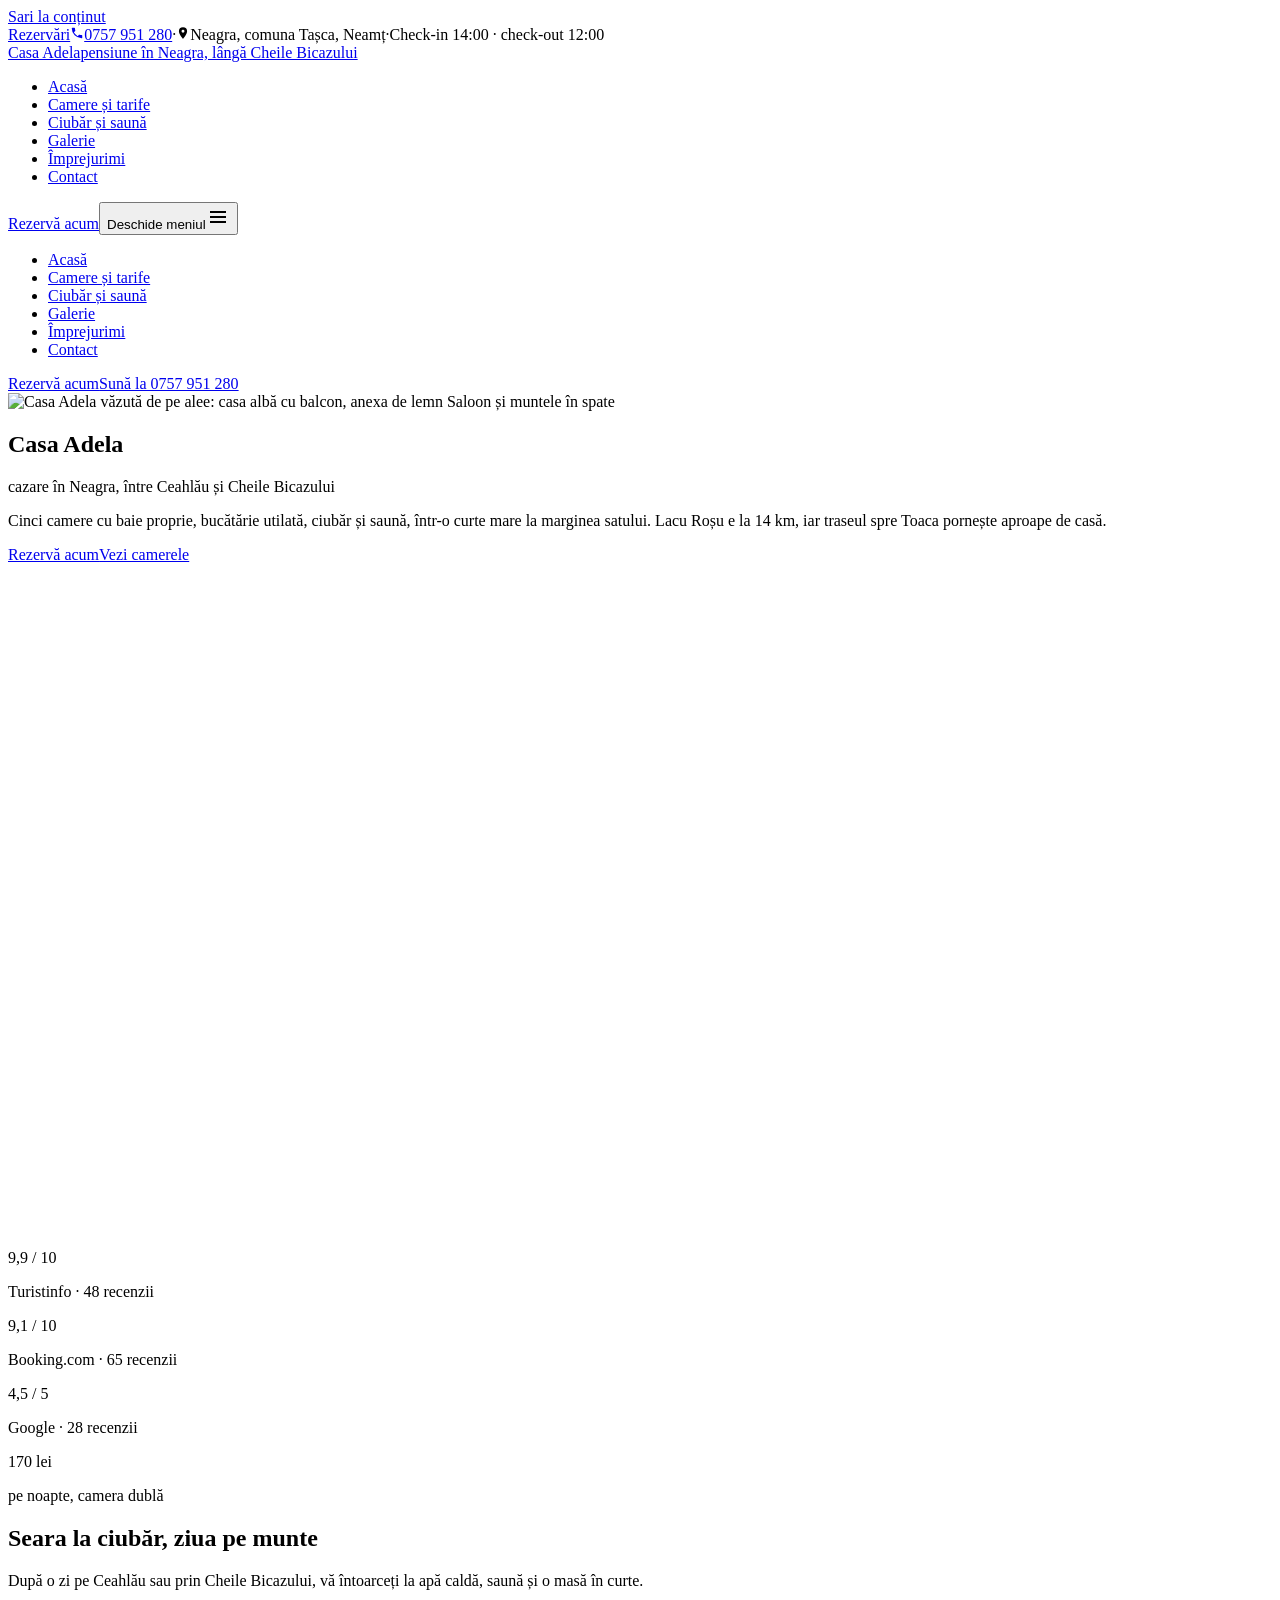
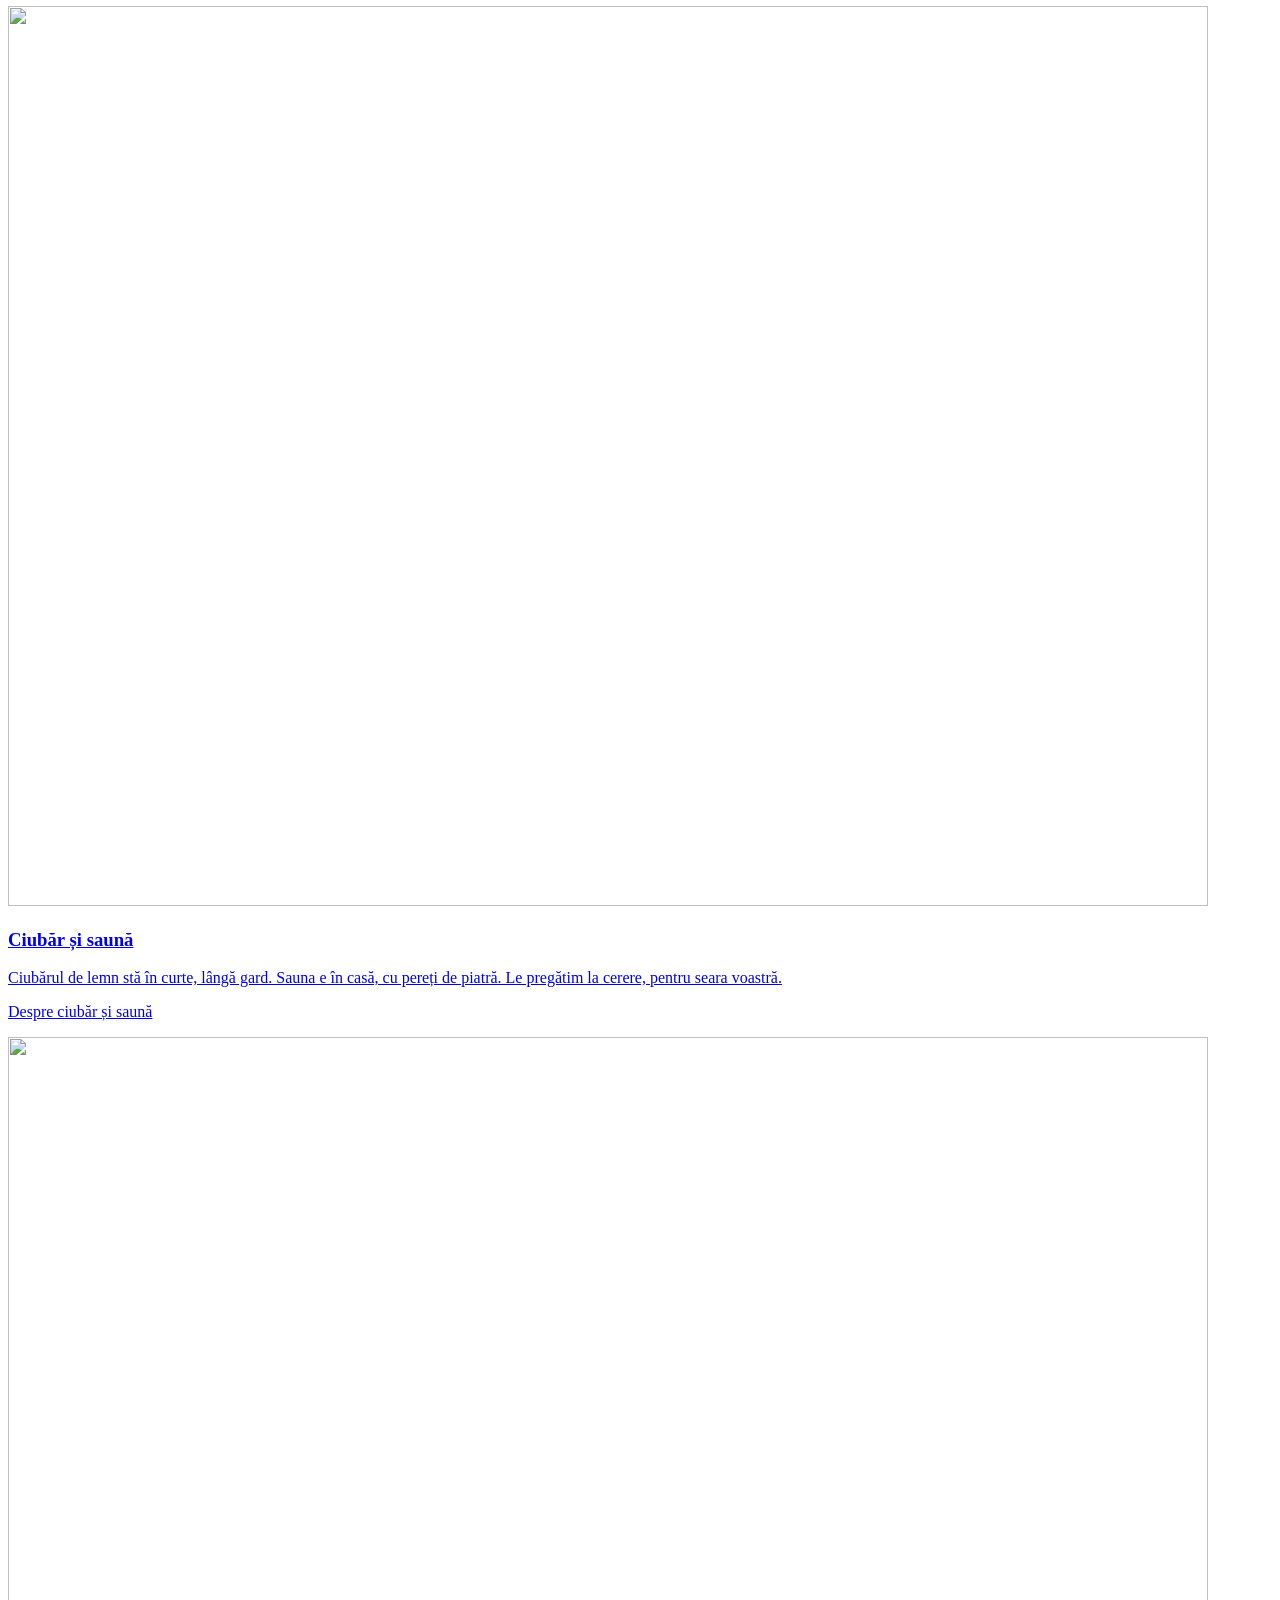
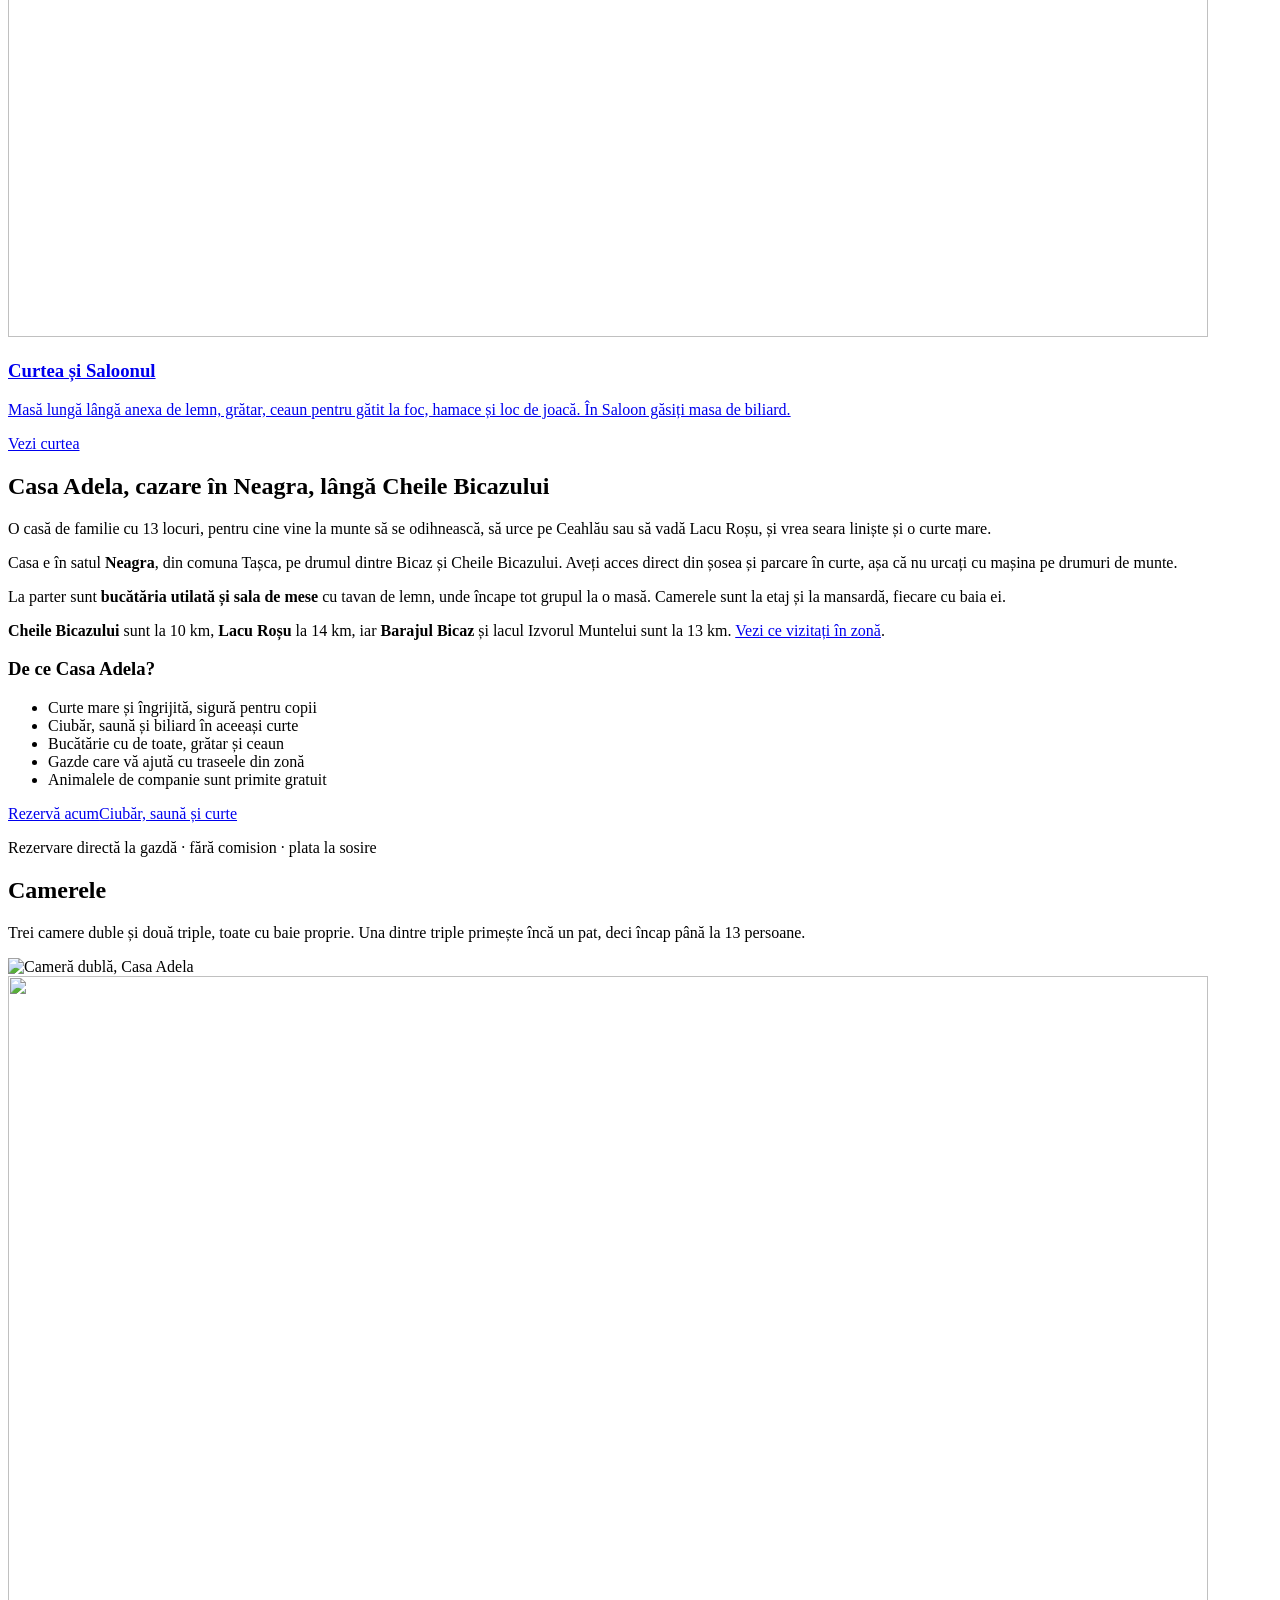
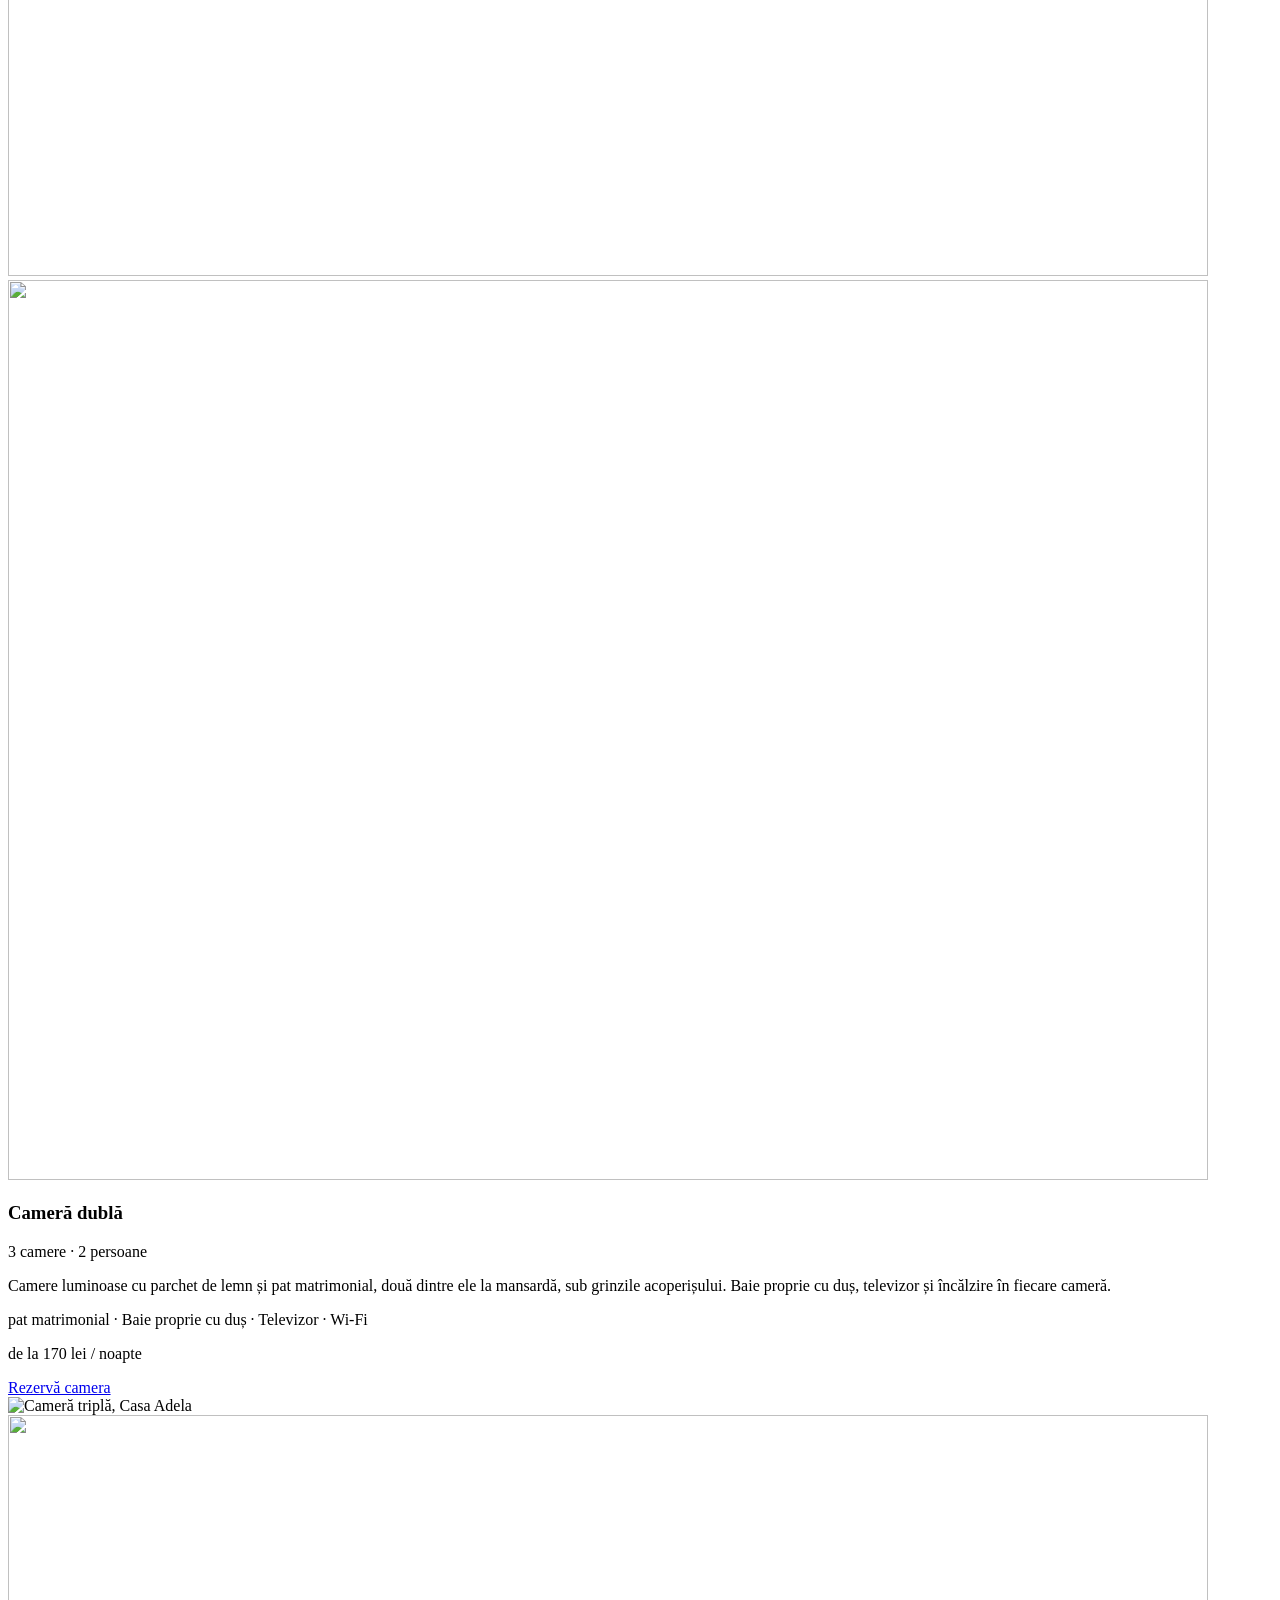
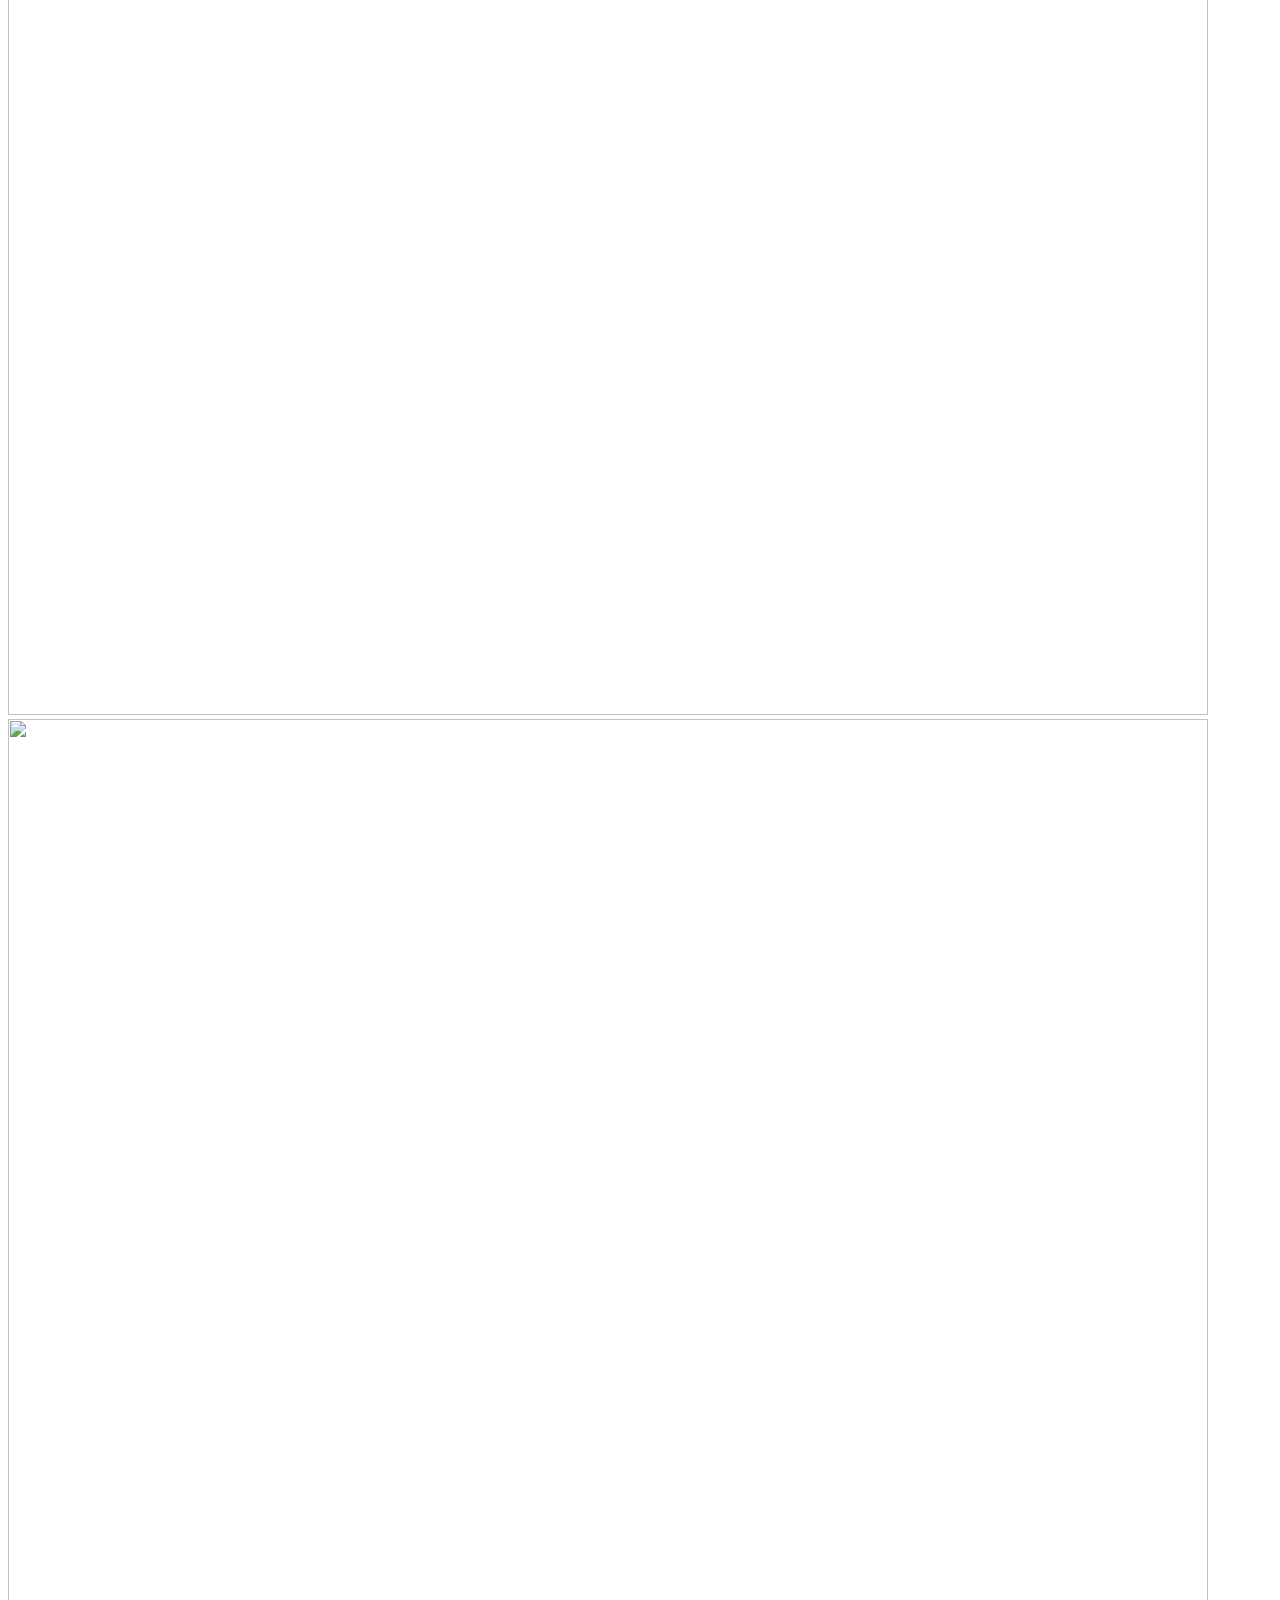
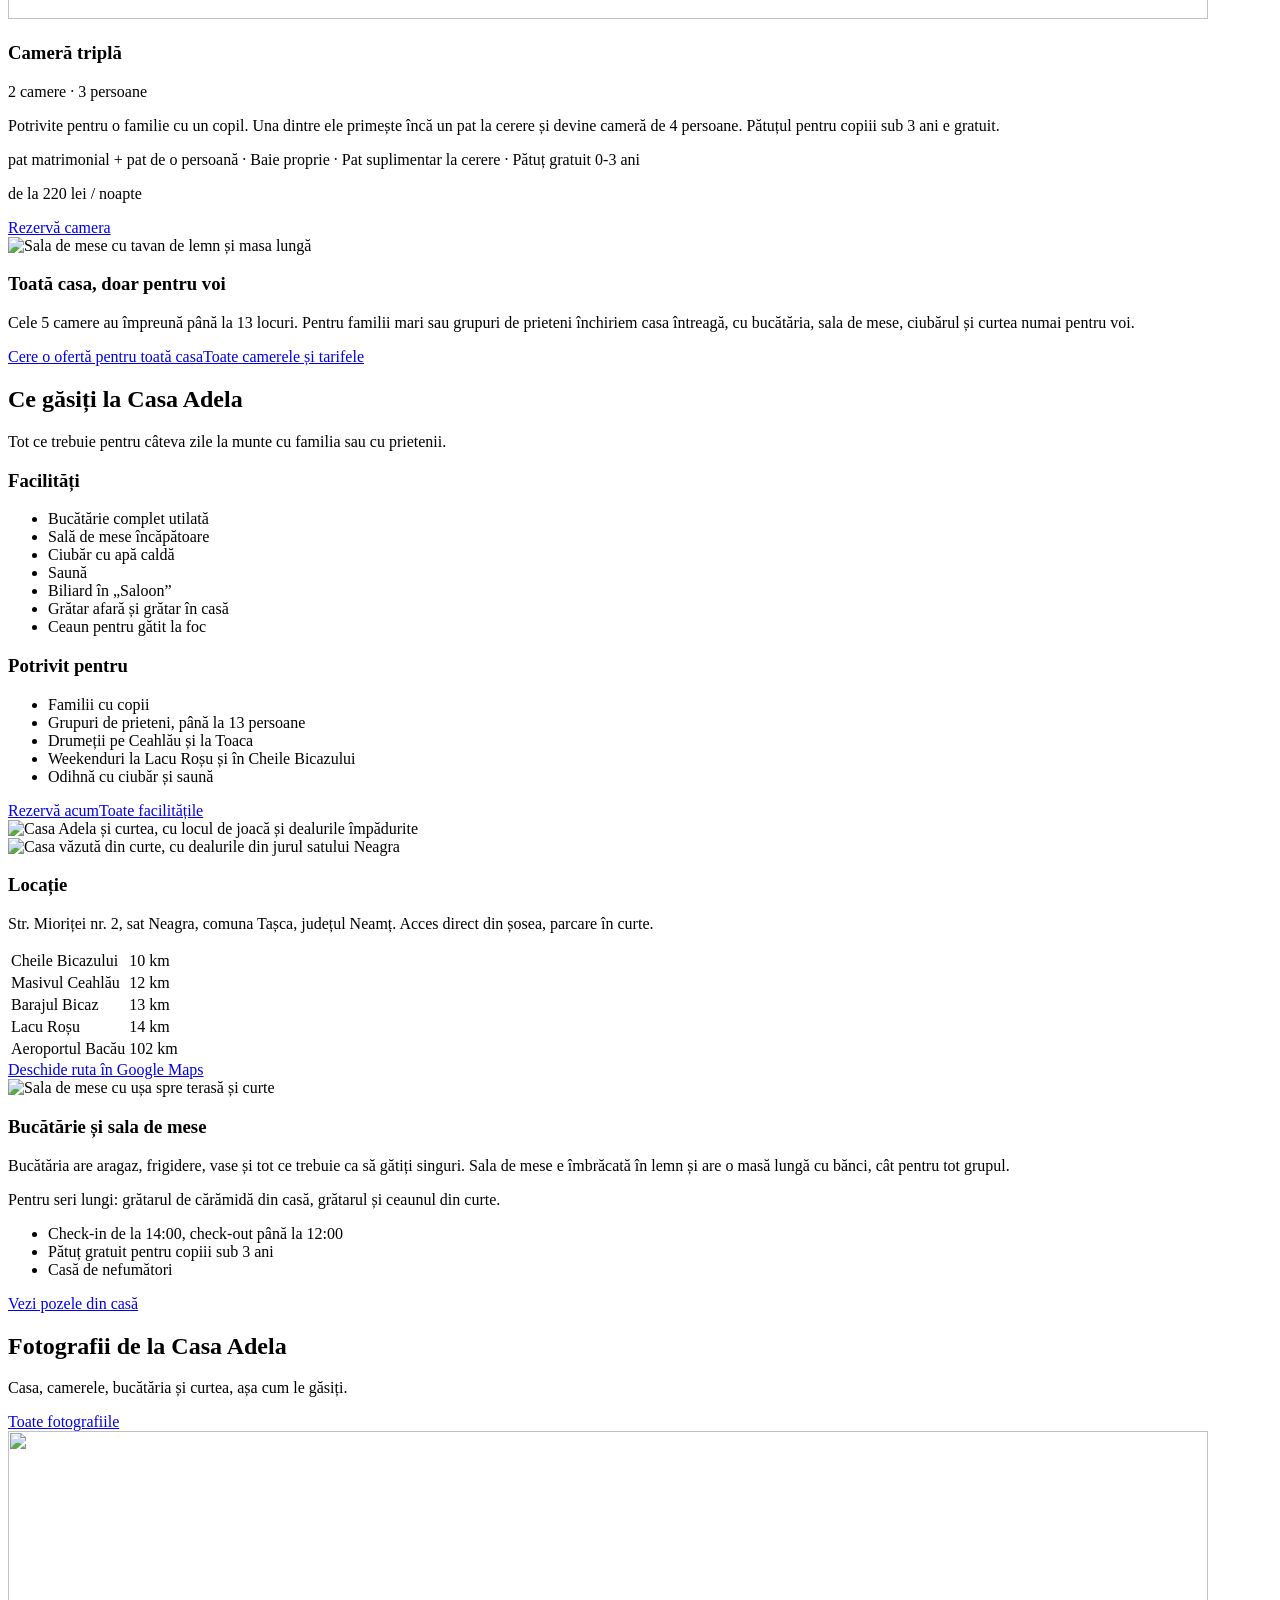
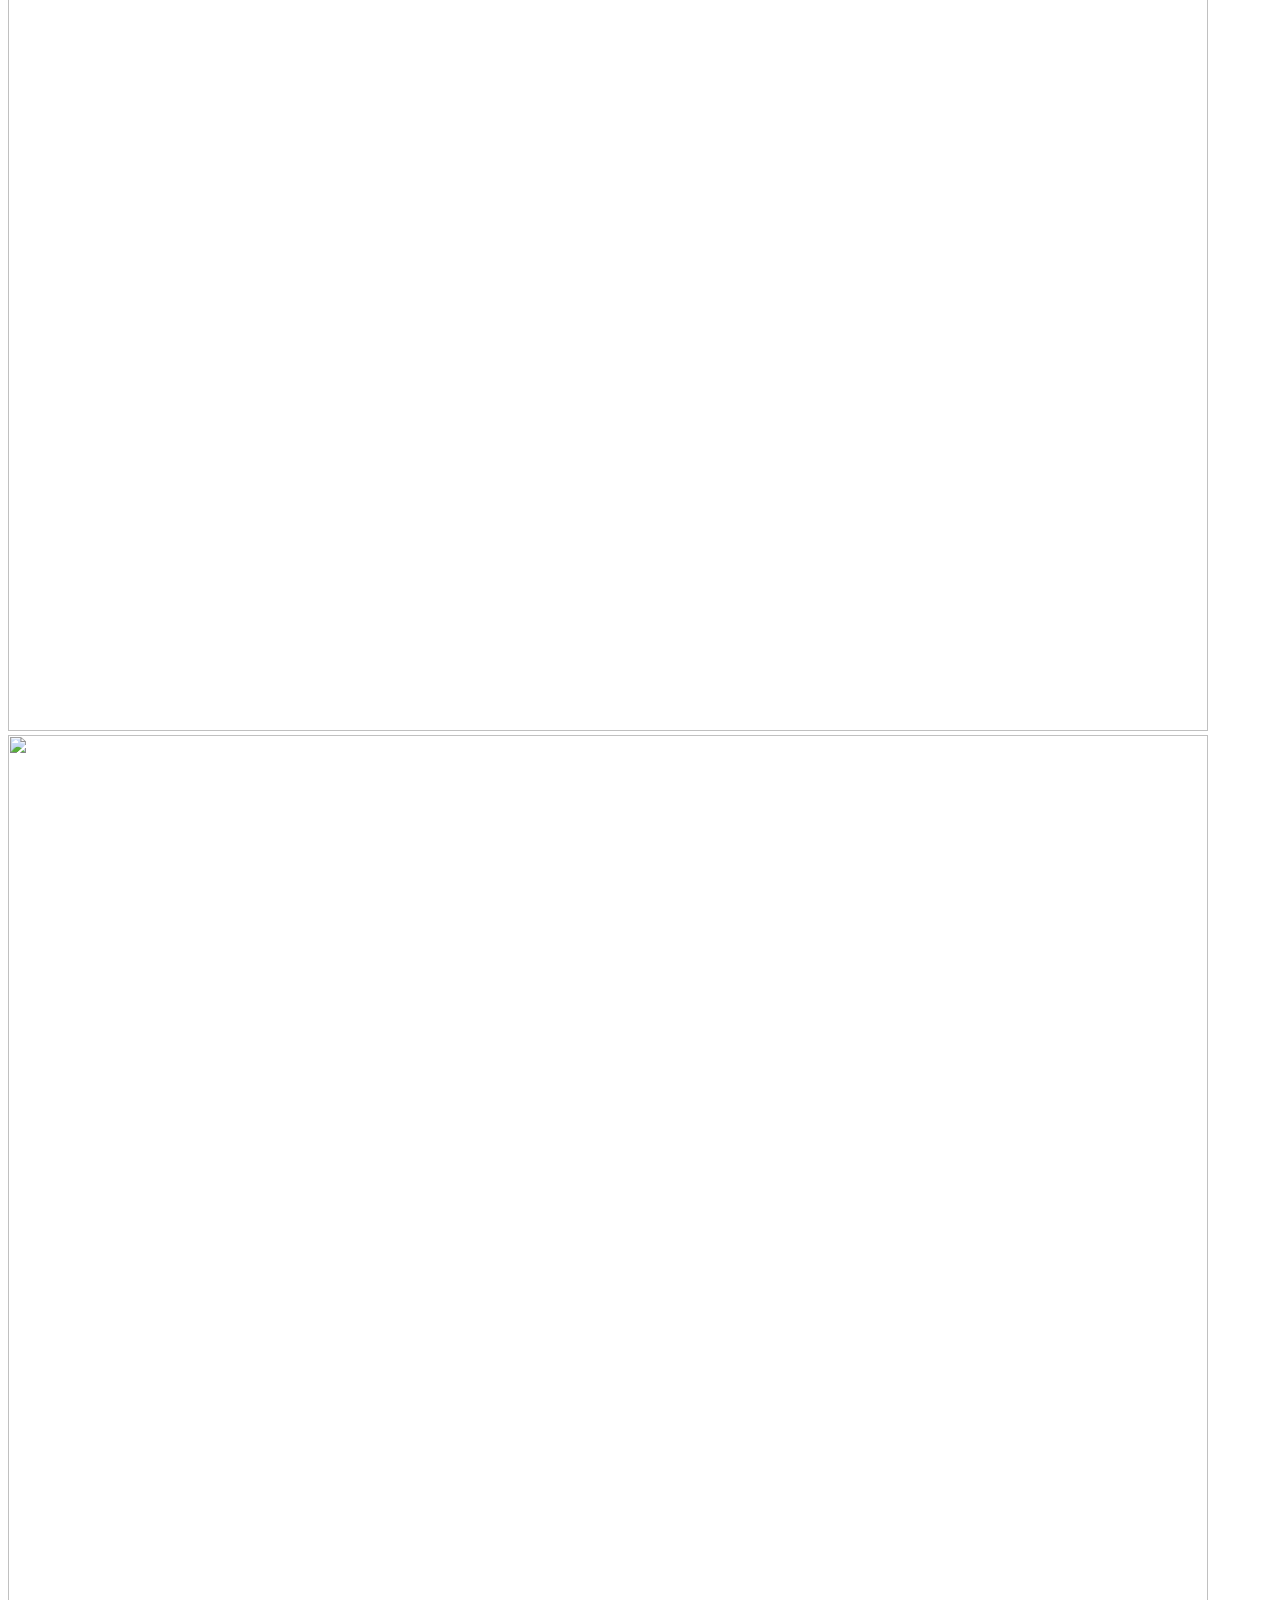
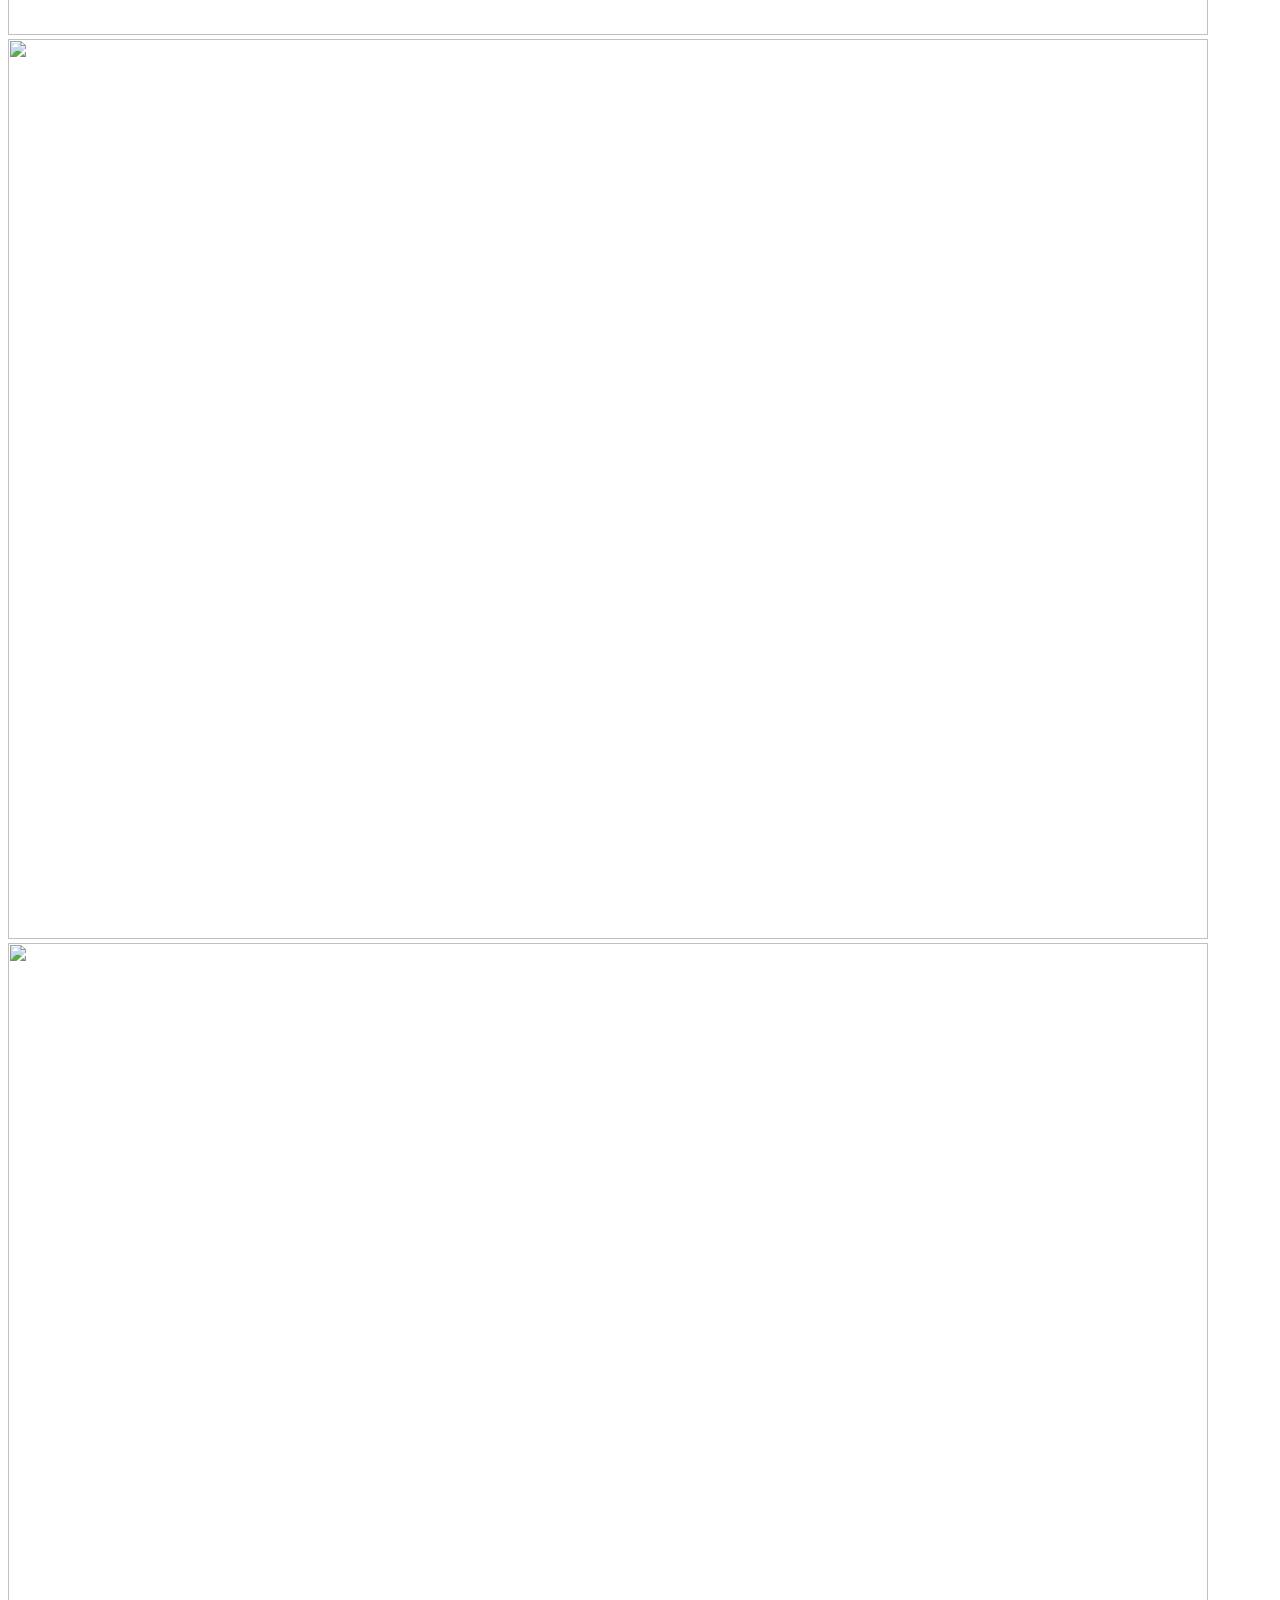
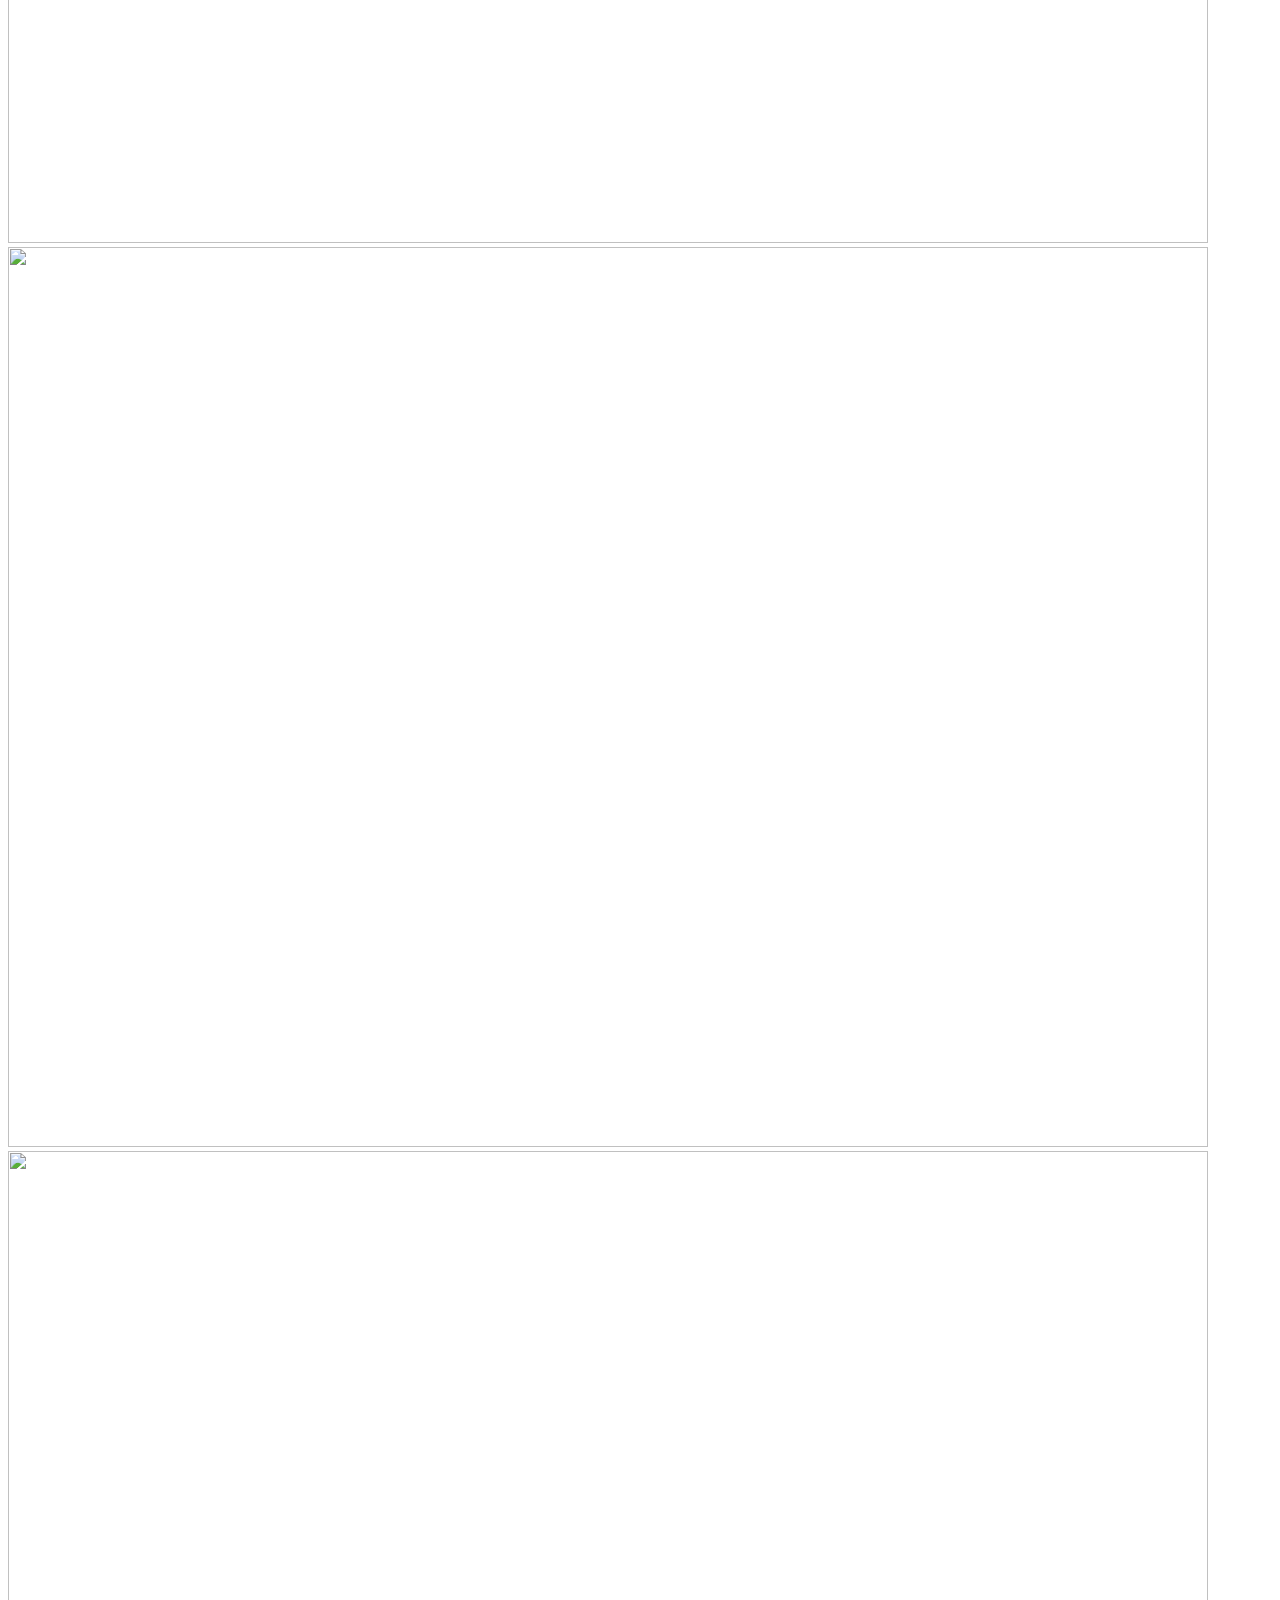
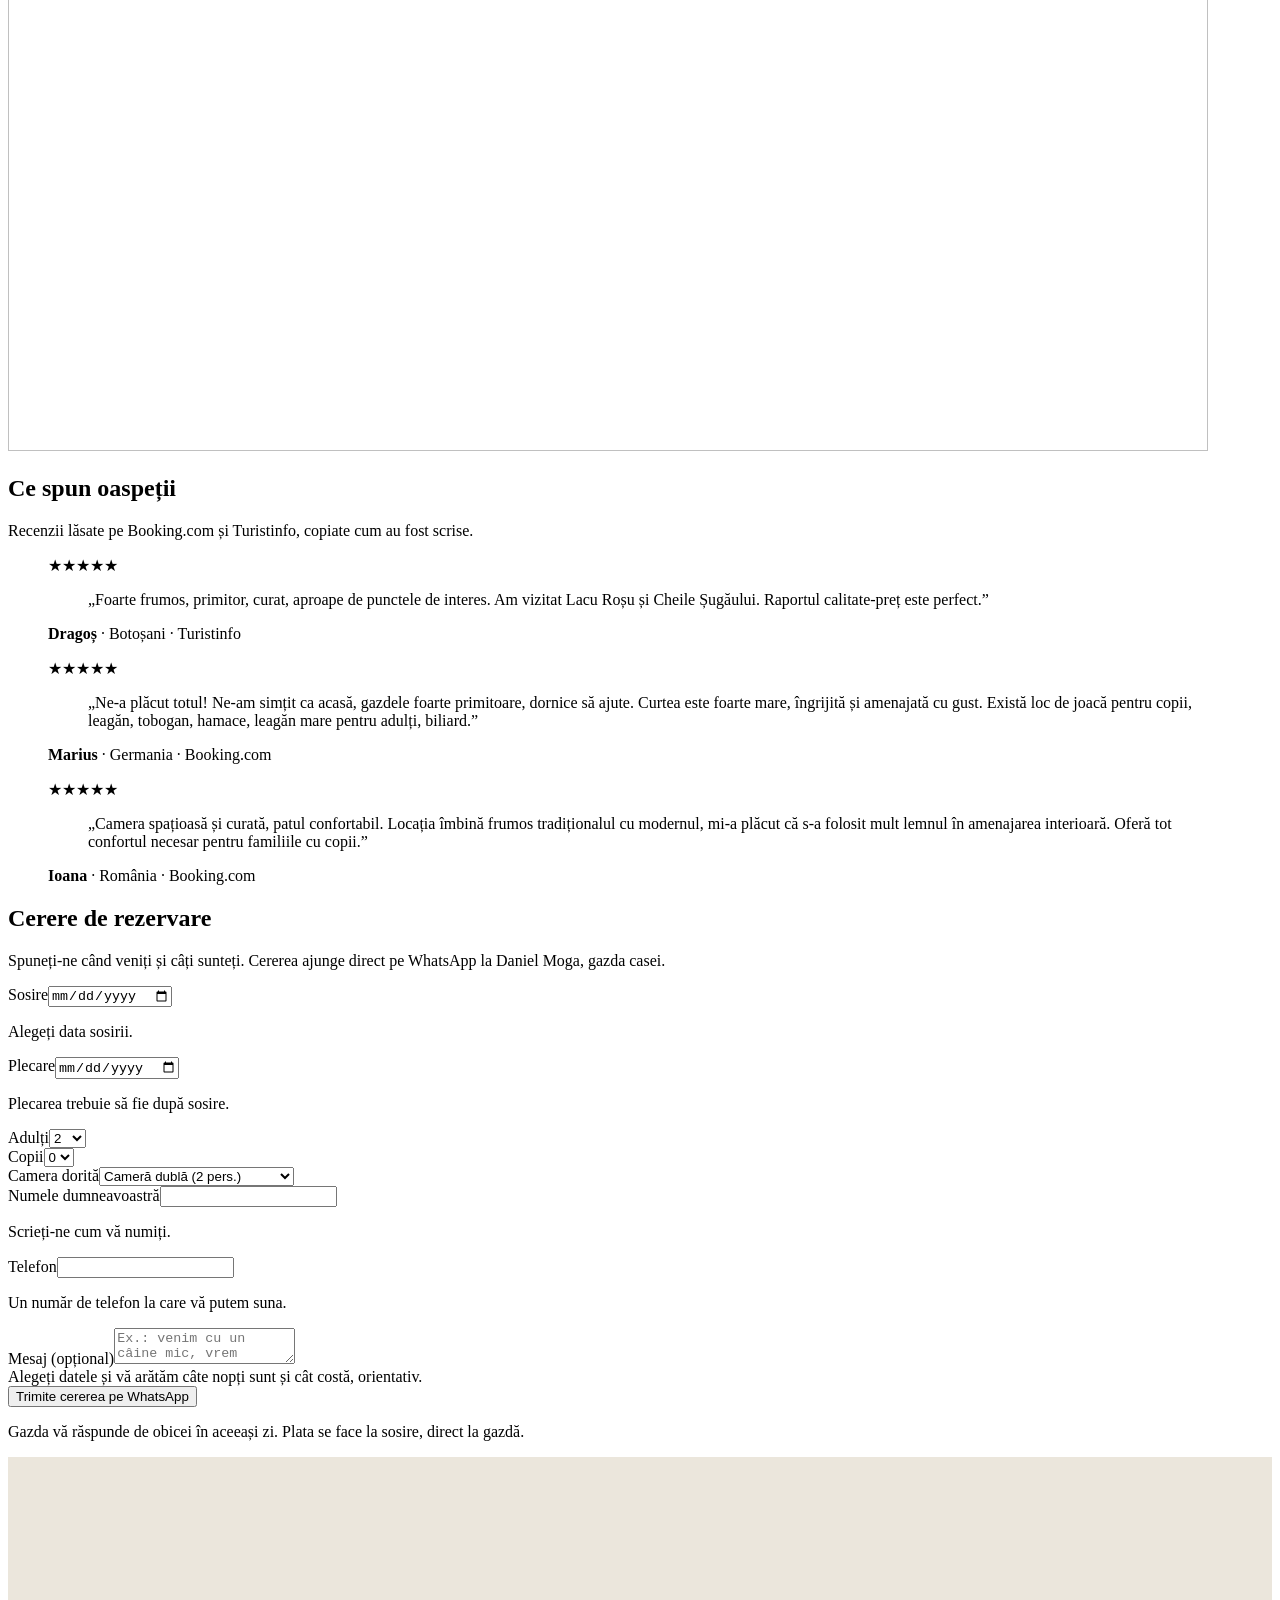
==== index.html @ 09b13254 "Demo Casa Adela" ====
<!DOCTYPE html><html lang="ro"><head><meta charset="utf-8"><meta name="viewport" content="width=device-width, initial-scale=1"><title>Casa Adela, pensiune în Neagra lângă Cheile Bicazului</title><meta name="description" content="Pensiune cu 5 camere, ciubăr, saună și curte mare în Neagra (Tașca, Neamț), la 10 km de Cheile Bicazului și 14 km de Lacu Roșu. De la 170 lei pe noapte."><meta name="theme-color" content="#1f5634"><meta name="robots" content="noindex, nofollow"><link rel="icon" href="/casa-adela/favicon.svg" type="image/svg+xml"><script>document.documentElement.classList.add('js')</script><link rel="stylesheet" href="/casa-adela/_astro/Poza.CFe5CEvY.css"><style>.harta[data-astro-cid-bs3nopaz]{background:#ebe6dc;height:100%;min-height:320px;position:relative}iframe[data-astro-cid-bs3nopaz]{opacity:0;border:0;width:100%;height:100%;transition:opacity .25s ease-out;position:absolute;inset:0}iframe[data-astro-cid-bs3nopaz].incarcata{opacity:1}
.hero[data-astro-cid-lcdefpme]{min-height:min(840px,100svh)}.hero-umbra[data-astro-cid-lcdefpme]{background:linear-gradient(90deg,#0e140cd1 0%,#0e140ca8 34%,#0e140c33 56%,#0000 72%),linear-gradient(#0000 60%,#0e140c8c 100%)}@media (width<=1023px){.hero-umbra[data-astro-cid-lcdefpme]{background:linear-gradient(#0e140c40 0%,#0e140c26 25%,#0e140c99 55%,#0e140ce0 100%)}}
</style></head><body><a href="#continut" class="sr-only focus:not-sr-only focus:fixed focus:z-[70] focus:m-3 focus:px-4 focus:py-2 focus:bg-white focus:border">Sari la conținut</a><header class="fixed inset-x-0 top-0 z-50" id="antet"><!-- Bară de contact, ca la Piriu'Morii --><div class="hidden lg:block bg-brad text-white"><div class="wrap h-10 flex items-center justify-center gap-6 text-[14px]"><a href="/casa-adela/contact#rezervare" class="px-3 py-[5px] rounded-[7px] border border-white/80 font-bold leading-none hover:bg-white hover:text-brad transition-colors">Rezervări</a><a href="tel:+40757951280" class="flex items-center gap-2 hover:underline"><svg width="14" height="14" viewBox="0 0 24 24" fill="currentColor" aria-hidden="true"><path d="M6.6 10.8a15.2 15.2 0 0 0 6.6 6.6l2.2-2.2c.3-.3.7-.4 1-.2 1.1.4 2.3.6 3.6.6.6 0 1 .4 1 1V20c0 .6-.4 1-1 1A17 17 0 0 1 3 4c0-.6.4-1 1-1h3.5c.6 0 1 .4 1 1 0 1.3.2 2.5.6 3.6.1.3 0 .7-.2 1l-2.3 2.2Z"></path></svg>0757 951 280</a><span class="text-white/50" aria-hidden="true">·</span><span class="flex items-center gap-2"><svg width="14" height="14" viewBox="0 0 24 24" fill="currentColor" aria-hidden="true"><path d="M12 2a7 7 0 0 0-7 7c0 5.2 7 13 7 13s7-7.8 7-13a7 7 0 0 0-7-7Zm0 9.5A2.5 2.5 0 1 1 12 6.5a2.5 2.5 0 0 1 0 5Z"></path></svg>Neagra, comuna Tașca, Neamț</span><span class="text-white/50" aria-hidden="true">·</span><span>Check-in 14:00 · check-out 12:00</span></div></div><nav class="bg-white border-b border-linie transition-shadow" aria-label="Navigație principală"><div class="wrap h-[68px] lg:h-[76px] flex items-center justify-between gap-6"><a href="/casa-adela/" class="shrink-0 leading-none" aria-label="Casa Adela, acasă"><span class="block font-serif text-[26px] lg:text-[30px] font-bold text-brad-inchis tracking-[-0.01em]">Casa Adela</span><span class="block mt-1 font-serif italic text-[13px] text-muted">pensiune în Neagra, lângă Cheile Bicazului</span></a><ul class="hidden lg:flex items-center gap-1 text-[15px]"><li><a href="/casa-adela/" class="px-3 py-6 transition-colors hover:text-brad text-brad font-semibold" aria-current="page">Acasă</a></li><li><a href="/casa-adela/camere" class="px-3 py-6 transition-colors hover:text-brad text-ink">Camere și tarife</a></li><li><a href="/casa-adela/relaxare" class="px-3 py-6 transition-colors hover:text-brad text-ink">Ciubăr și saună</a></li><li><a href="/casa-adela/galerie" class="px-3 py-6 transition-colors hover:text-brad text-ink">Galerie</a></li><li><a href="/casa-adela/imprejurimi" class="px-3 py-6 transition-colors hover:text-brad text-ink">Împrejurimi</a></li><li><a href="/casa-adela/contact" class="px-3 py-6 transition-colors hover:text-brad text-ink">Contact</a></li></ul><div class="flex items-center gap-2"><a href="/casa-adela/contact#rezervare" class="btn btn-pin hidden sm:inline-flex !min-h-[44px] !px-5">Rezervă acum</a><button type="button" id="meniu-buton" class="lg:hidden w-11 h-11 -mr-2 grid place-items-center text-ink" aria-expanded="false" aria-controls="meniu-mobil"><span class="sr-only">Deschide meniul</span><svg width="24" height="24" viewBox="0 0 24 24" fill="none" stroke="currentColor" stroke-width="1.8" aria-hidden="true"><path d="M4 7h16M4 12h16M4 17h16"></path></svg></button></div></div><div id="meniu-mobil" class="lg:hidden hidden border-t border-linie bg-white max-h-[calc(100dvh-68px)] overflow-y-auto"><ul class="wrap py-2"><li><a href="/casa-adela/" class="block py-3.5 border-b border-linie text-[17px] text-brad font-semibold">Acasă</a></li><li><a href="/casa-adela/camere" class="block py-3.5 border-b border-linie text-[17px]">Camere și tarife</a></li><li><a href="/casa-adela/relaxare" class="block py-3.5 border-b border-linie text-[17px]">Ciubăr și saună</a></li><li><a href="/casa-adela/galerie" class="block py-3.5 border-b border-linie text-[17px]">Galerie</a></li><li><a href="/casa-adela/imprejurimi" class="block py-3.5 border-b border-linie text-[17px]">Împrejurimi</a></li><li><a href="/casa-adela/contact" class="block py-3.5 border-b border-linie text-[17px]">Contact</a></li></ul><div class="wrap pb-6 pt-2 grid gap-2"><a href="/casa-adela/contact#rezervare" class="btn btn-pin w-full">Rezervă acum</a><a href="tel:+40757951280" class="btn btn-contur w-full">Sună la 0757 951 280</a></div></div></nav></header><script type="module">var e=document.getElementById(`meniu-buton`),t=document.getElementById(`meniu-mobil`);e?.addEventListener(`click`,()=>{let n=t?.classList.toggle(`hidden`)===!1;e.setAttribute(`aria-expanded`,String(n))});var n=document.querySelector(`#antet nav`),r=()=>n?.classList.toggle(`shadow-[0_6px_20px_-12px_rgb(36_33_28/0.35)]`,scrollY>10);addEventListener(`scroll`,r,{passive:!0}),r();</script><main id="continut"><section class="hero relative isolate flex items-end lg:items-center pt-[var(--header-h)] text-white overflow-hidden" data-astro-cid-lcdefpme><!-- Poza începe sub header (headerul e alb, nu transparent), ca să nu acopere acoperișul casei. --><div class="absolute inset-x-0 bottom-0 top-[var(--header-h)] -z-20" data-astro-cid-lcdefpme><img src="/casa-adela/poze/hero.webp" srcset="/casa-adela/poze/hero-s.webp 1100w, /casa-adela/poze/hero.webp 2240w" sizes="100vw" width="2240" height="1344" alt="Casa Adela văzută de pe alee: casa albă cu balcon, anexa de lemn Saloon și muntele în spate" class="h-full w-full object-cover object-[62%_40%] lg:object-[50%_30%]" fetchpriority="high" data-astro-cid-lcdefpme><div class="absolute inset-0 hero-umbra" aria-hidden="true" data-astro-cid-lcdefpme></div></div><div class="wrap pb-28 pt-40 lg:pt-16 lg:pb-28" data-astro-cid-lcdefpme><div class="max-w-[600px] lg:max-w-[540px]" data-astro-cid-lcdefpme><h1 class="!text-white text-[clamp(2.75rem,min(1.6rem+4.6vw,10svh),5.1rem)] leading-[0.98] font-bold tracking-[-0.015em]" data-astro-cid-lcdefpme>Casa Adela</h1><p class="mt-4 font-serif text-[clamp(1.35rem,1.1rem+1vw,1.85rem)] leading-snug text-white/95" data-astro-cid-lcdefpme>cazare în Neagra, între Ceahlău și Cheile Bicazului</p><p class="mt-5 max-w-[46ch] text-[clamp(1.02rem,0.95rem+0.3vw,1.15rem)] leading-[1.7] text-white/90" data-astro-cid-lcdefpme>Cinci camere cu baie proprie, bucătărie utilată, ciubăr și saună, într-o curte mare la marginea satului. Lacu Roșu e la 14 km, iar traseul spre Toaca pornește aproape de casă.</p><div class="mt-8 flex flex-wrap gap-3" data-astro-cid-lcdefpme><a href="/casa-adela/contact#rezervare" class="btn btn-pin !min-h-[52px] !px-7 text-[17px]" data-astro-cid-lcdefpme>Rezervă acum</a><a href="/casa-adela/camere" class="btn btn-alb !min-h-[52px] !px-7 text-[17px]" data-astro-cid-lcdefpme>Vezi camerele</a></div></div></div></section><div class="wrap relative z-10 -mt-14" data-astro-cid-lcdefpme><div class="card grid grid-cols-2 lg:grid-cols-4 divide-linie [&amp;&gt;*]:px-5 [&amp;&gt;*]:py-5 lg:[&amp;&gt;*]:py-6" data-astro-cid-lcdefpme><div class="text-center border-linie lg:border-r max-lg:odd:border-r max-lg:border-b" data-astro-cid-lcdefpme><p class="font-serif text-[30px] leading-none text-brad-inchis" data-astro-cid-lcdefpme>9,9<span class="text-[16px] text-muted" data-astro-cid-lcdefpme> / 10</span></p><p class="mt-2 text-[14px] text-muted" data-astro-cid-lcdefpme>Turistinfo · 48 recenzii</p></div><div class="text-center border-linie lg:border-r max-lg:odd:border-r max-lg:border-b" data-astro-cid-lcdefpme><p class="font-serif text-[30px] leading-none text-brad-inchis" data-astro-cid-lcdefpme>9,1<span class="text-[16px] text-muted" data-astro-cid-lcdefpme> / 10</span></p><p class="mt-2 text-[14px] text-muted" data-astro-cid-lcdefpme>Booking.com · 65 recenzii</p></div><div class="text-center border-linie lg:border-r max-lg:odd:border-r max-lg:border-b" data-astro-cid-lcdefpme><p class="font-serif text-[30px] leading-none text-brad-inchis" data-astro-cid-lcdefpme>4,5<span class="text-[16px] text-muted" data-astro-cid-lcdefpme> / 5</span></p><p class="mt-2 text-[14px] text-muted" data-astro-cid-lcdefpme>Google · 28 recenzii</p></div><div class="text-center max-lg:border-b" data-astro-cid-lcdefpme><p class="font-serif text-[30px] leading-none text-brad-inchis" data-astro-cid-lcdefpme>170 lei</p><p class="mt-2 text-[14px] text-muted" data-astro-cid-lcdefpme>pe noapte, camera dublă</p></div></div></div><section class="sectiune" data-astro-cid-lcdefpme><div class="wrap" data-astro-cid-lcdefpme><div class="text-center max-w-[720px] mx-auto reveal" data-astro-cid-lcdefpme><h2 class="titlu" data-astro-cid-lcdefpme>Seara la ciubăr, ziua pe munte</h2><p class="lead mt-3" data-astro-cid-lcdefpme>După o zi pe Ceahlău sau prin Cheile Bicazului, vă întoarceți la apă caldă, saună și o masă în curte.</p></div><div class="mt-12 grid gap-6 md:grid-cols-2" data-astro-cid-lcdefpme><a href="/casa-adela/relaxare" class="placa group relative block overflow-hidden rounded-[10px] aspect-[4/3.4] md:aspect-[4/3.6] reveal" data-astro-cid-lcdefpme><img src="/casa-adela/poze/ciubar.webp" srcset="/casa-adela/poze/ciubar-s.webp 600w, /casa-adela/poze/ciubar.webp 1200w" sizes="(min-width: 768px) 50vw, 100vw" width="1200" height="900" alt class="absolute inset-0 h-full w-full object-cover transition-transform duration-500 group-hover:scale-[1.03]" loading="lazy" decoding="async"><div class="absolute inset-0 bg-gradient-to-t from-black/80 via-black/25 to-transparent" aria-hidden="true" data-astro-cid-lcdefpme></div><div class="absolute inset-x-0 bottom-0 p-6 md:p-8 text-white" data-astro-cid-lcdefpme><h3 class="!text-white font-serif text-[clamp(1.7rem,1.3rem+1.2vw,2.25rem)] font-normal leading-tight" data-astro-cid-lcdefpme>Ciubăr și saună</h3><p class="mt-2 max-w-[46ch] text-[15.5px] leading-relaxed text-white/90" data-astro-cid-lcdefpme>Ciubărul de lemn stă în curte, lângă gard. Sauna e în casă, cu pereți de piatră. Le pregătim la cerere, pentru seara voastră.</p><p class="mt-4 text-[15px] font-semibold underline underline-offset-4 decoration-white/50 group-hover:decoration-white" data-astro-cid-lcdefpme>Despre ciubăr și saună</p></div></a><a href="/casa-adela/relaxare#curte" class="placa group relative block overflow-hidden rounded-[10px] aspect-[4/3.4] md:aspect-[4/3.6] reveal" data-astro-cid-lcdefpme><img src="/casa-adela/poze/masa-afara.webp" srcset="/casa-adela/poze/masa-afara-s.webp 600w, /casa-adela/poze/masa-afara.webp 1200w" sizes="(min-width: 768px) 50vw, 100vw" width="1200" height="900" alt class="absolute inset-0 h-full w-full object-cover transition-transform duration-500 group-hover:scale-[1.03]" loading="lazy" decoding="async"><div class="absolute inset-0 bg-gradient-to-t from-black/80 via-black/25 to-transparent" aria-hidden="true" data-astro-cid-lcdefpme></div><div class="absolute inset-x-0 bottom-0 p-6 md:p-8 text-white" data-astro-cid-lcdefpme><h3 class="!text-white font-serif text-[clamp(1.7rem,1.3rem+1.2vw,2.25rem)] font-normal leading-tight" data-astro-cid-lcdefpme>Curtea și Saloonul</h3><p class="mt-2 max-w-[46ch] text-[15.5px] leading-relaxed text-white/90" data-astro-cid-lcdefpme>Masă lungă lângă anexa de lemn, grătar, ceaun pentru gătit la foc, hamace și loc de joacă. În Saloon găsiți masa de biliard.</p><p class="mt-4 text-[15px] font-semibold underline underline-offset-4 decoration-white/50 group-hover:decoration-white" data-astro-cid-lcdefpme>Vezi curtea</p></div></a></div></div></section><section class="pb-[clamp(64px,8vw,104px)]" data-astro-cid-lcdefpme><div class="wrap" data-astro-cid-lcdefpme><div class="card px-6 py-10 md:px-12 md:py-14 reveal" data-astro-cid-lcdefpme><div class="text-center max-w-[780px] mx-auto" data-astro-cid-lcdefpme><h2 class="titlu" data-astro-cid-lcdefpme>Casa Adela, cazare în Neagra, lângă Cheile Bicazului</h2><p class="lead mt-4" data-astro-cid-lcdefpme>O casă de familie cu 13 locuri, pentru cine vine la munte să se odihnească, să urce pe Ceahlău sau să vadă Lacu Roșu, și vrea seara liniște și o curte mare.</p></div><div class="mt-10 grid gap-10 md:grid-cols-[1.15fr_1fr] items-start" data-astro-cid-lcdefpme><div class="grid gap-4 text-[16.5px]" data-astro-cid-lcdefpme><p data-astro-cid-lcdefpme>Casa e în satul <strong class="text-ink" data-astro-cid-lcdefpme>Neagra</strong>, din comuna Tașca, pe drumul dintre Bicaz și Cheile Bicazului. Aveți acces direct din șosea și parcare în curte, așa că nu urcați cu mașina pe drumuri de munte.</p><p data-astro-cid-lcdefpme>La parter sunt <strong class="text-ink" data-astro-cid-lcdefpme>bucătăria utilată și sala de mese</strong> cu tavan de lemn, unde încape tot grupul la o masă. Camerele sunt la etaj și la mansardă, fiecare cu baia ei.</p><p data-astro-cid-lcdefpme><strong class="text-ink" data-astro-cid-lcdefpme>Cheile Bicazului</strong> sunt la 10 km, <strong class="text-ink" data-astro-cid-lcdefpme>Lacu Roșu</strong> la 14 km, iar <strong class="text-ink" data-astro-cid-lcdefpme>Barajul Bicaz</strong> și lacul Izvorul Muntelui sunt la 13 km. <a href="/casa-adela/imprejurimi" class="link" data-astro-cid-lcdefpme>Vezi ce vizitați în zonă</a>.</p></div><div class="rounded-[8px] bg-crem p-6 md:p-7" data-astro-cid-lcdefpme><h3 class="text-[22px] font-bold" data-astro-cid-lcdefpme>De ce Casa Adela?</h3><ul class="mt-4 grid gap-2.5 text-[16px]" data-astro-cid-lcdefpme><li class="bifa" data-astro-cid-lcdefpme>Curte mare și îngrijită, sigură pentru copii</li><li class="bifa" data-astro-cid-lcdefpme>Ciubăr, saună și biliard în aceeași curte</li><li class="bifa" data-astro-cid-lcdefpme>Bucătărie cu de toate, grătar și ceaun</li><li class="bifa" data-astro-cid-lcdefpme>Gazde care vă ajută cu traseele din zonă</li><li class="bifa" data-astro-cid-lcdefpme>Animalele de companie sunt primite gratuit</li></ul></div></div><div class="mt-10 flex flex-wrap justify-center gap-3" data-astro-cid-lcdefpme><a href="/casa-adela/contact#rezervare" class="btn btn-brad" data-astro-cid-lcdefpme>Rezervă acum</a><a href="/casa-adela/relaxare" class="btn btn-contur" data-astro-cid-lcdefpme>Ciubăr, saună și curte</a></div><p class="mt-4 text-center text-[14px] text-muted" data-astro-cid-lcdefpme>Rezervare directă la gazdă · fără comision · plata la sosire</p></div></div></section><section class="sectiune sectiune-crem" id="camere" data-astro-cid-lcdefpme><div class="wrap" data-astro-cid-lcdefpme><div class="text-center max-w-[720px] mx-auto reveal" data-astro-cid-lcdefpme><h2 class="titlu" data-astro-cid-lcdefpme>Camerele</h2><p class="lead mt-3" data-astro-cid-lcdefpme>Trei camere duble și două triple, toate cu baie proprie. Una dintre triple primește încă un pat, deci încap până la 13 persoane.</p></div><div class="mt-12 grid gap-7 md:grid-cols-2" data-astro-cid-lcdefpme><article class="card overflow-hidden flex flex-col reveal" data-astro-cid-lcdefpme><div class="grid grid-cols-[2fr_1fr] gap-1 aspect-[16/9] bg-linie" data-astro-cid-lcdefpme><img src="/casa-adela/poze/dubla-1.webp" srcset="/casa-adela/poze/dubla-1-s.webp 600w, /casa-adela/poze/dubla-1.webp 1200w" sizes="(min-width: 768px) 33vw, 66vw" width="1200" height="900" alt="Cameră dublă, Casa Adela" class="h-full w-full object-cover" loading="lazy" decoding="async"><div class="grid grid-rows-2 gap-1" data-astro-cid-lcdefpme><img src="/casa-adela/poze/dubla-2.webp" srcset="/casa-adela/poze/dubla-2-s.webp 600w, /casa-adela/poze/dubla-2.webp 1200w" sizes="(min-width: 768px) 17vw, 33vw" width="1200" height="900" alt class="h-full w-full object-cover" loading="lazy" decoding="async"><img src="/casa-adela/poze/dubla-3.webp" srcset="/casa-adela/poze/dubla-3-s.webp 600w, /casa-adela/poze/dubla-3.webp 1200w" sizes="(min-width: 768px) 17vw, 33vw" width="1200" height="900" alt class="h-full w-full object-cover" loading="lazy" decoding="async"></div></div><div class="p-6 md:p-7 flex flex-col gap-3 flex-1" data-astro-cid-lcdefpme><div class="flex items-baseline justify-between gap-4 flex-wrap" data-astro-cid-lcdefpme><h3 class="titlu-mic" data-astro-cid-lcdefpme>Cameră dublă</h3><p class="text-[15px] text-muted" data-astro-cid-lcdefpme>3 camere · 2 persoane</p></div><p class="text-[16px]" data-astro-cid-lcdefpme>Camere luminoase cu parchet de lemn și pat matrimonial, două dintre ele la mansardă, sub grinzile acoperișului. Baie proprie cu duș, televizor și încălzire în fiecare cameră.</p><p class="text-[15px] text-muted" data-astro-cid-lcdefpme>pat matrimonial · Baie proprie cu duș · Televizor · Wi-Fi</p><div class="mt-auto pt-3 flex items-end justify-between gap-4 flex-wrap border-t border-linie" data-astro-cid-lcdefpme><p class="pt-3" data-astro-cid-lcdefpme><span class="text-[14px] text-muted" data-astro-cid-lcdefpme>de la</span> <span class="font-serif text-[28px] text-brad-inchis" data-astro-cid-lcdefpme>170 lei</span> <span class="text-[14px] text-muted" data-astro-cid-lcdefpme>/ noapte</span></p><a href="/casa-adela/contact?camera=dubla#rezervare" class="btn btn-pin" data-astro-cid-lcdefpme>Rezervă camera</a></div></div></article><article class="card overflow-hidden flex flex-col reveal" data-astro-cid-lcdefpme><div class="grid grid-cols-[2fr_1fr] gap-1 aspect-[16/9] bg-linie" data-astro-cid-lcdefpme><img src="/casa-adela/poze/tripla-1.webp" srcset="/casa-adela/poze/tripla-1-s.webp 600w, /casa-adela/poze/tripla-1.webp 1200w" sizes="(min-width: 768px) 33vw, 66vw" width="1200" height="900" alt="Cameră triplă, Casa Adela" class="h-full w-full object-cover" loading="lazy" decoding="async"><div class="grid grid-rows-2 gap-1" data-astro-cid-lcdefpme><img src="/casa-adela/poze/tripla-2.webp" srcset="/casa-adela/poze/tripla-2-s.webp 600w, /casa-adela/poze/tripla-2.webp 1200w" sizes="(min-width: 768px) 17vw, 33vw" width="1200" height="900" alt class="h-full w-full object-cover" loading="lazy" decoding="async"><img src="/casa-adela/poze/tripla-3.webp" srcset="/casa-adela/poze/tripla-3-s.webp 600w, /casa-adela/poze/tripla-3.webp 1200w" sizes="(min-width: 768px) 17vw, 33vw" width="1200" height="900" alt class="h-full w-full object-cover" loading="lazy" decoding="async"></div></div><div class="p-6 md:p-7 flex flex-col gap-3 flex-1" data-astro-cid-lcdefpme><div class="flex items-baseline justify-between gap-4 flex-wrap" data-astro-cid-lcdefpme><h3 class="titlu-mic" data-astro-cid-lcdefpme>Cameră triplă</h3><p class="text-[15px] text-muted" data-astro-cid-lcdefpme>2 camere · 3 persoane</p></div><p class="text-[16px]" data-astro-cid-lcdefpme>Potrivite pentru o familie cu un copil. Una dintre ele primește încă un pat la cerere și devine cameră de 4 persoane. Pătuțul pentru copiii sub 3 ani e gratuit.</p><p class="text-[15px] text-muted" data-astro-cid-lcdefpme>pat matrimonial + pat de o persoană · Baie proprie · Pat suplimentar la cerere · Pătuț gratuit 0-3 ani</p><div class="mt-auto pt-3 flex items-end justify-between gap-4 flex-wrap border-t border-linie" data-astro-cid-lcdefpme><p class="pt-3" data-astro-cid-lcdefpme><span class="text-[14px] text-muted" data-astro-cid-lcdefpme>de la</span> <span class="font-serif text-[28px] text-brad-inchis" data-astro-cid-lcdefpme>220 lei</span> <span class="text-[14px] text-muted" data-astro-cid-lcdefpme>/ noapte</span></p><a href="/casa-adela/contact?camera=tripla#rezervare" class="btn btn-pin" data-astro-cid-lcdefpme>Rezervă camera</a></div></div></article></div><div class="mt-7 card grid md:grid-cols-[1fr_1.3fr] overflow-hidden reveal" data-astro-cid-lcdefpme><img src="/casa-adela/poze/sala-mese.webp" srcset="/casa-adela/poze/sala-mese-s.webp 600w, /casa-adela/poze/sala-mese.webp 1200w" sizes="(min-width: 768px) 40vw, 100vw" width="1200" height="900" alt="Sala de mese cu tavan de lemn și masa lungă" class="h-full w-full object-cover aspect-[4/3] md:aspect-auto" loading="lazy" decoding="async"><div class="p-6 md:p-9 flex flex-col justify-center gap-3" data-astro-cid-lcdefpme><h3 class="titlu-mic" data-astro-cid-lcdefpme>Toată casa, doar pentru voi</h3><p data-astro-cid-lcdefpme>Cele 5 camere au împreună până la 13 locuri. Pentru familii mari sau grupuri de prieteni închiriem casa întreagă, cu bucătăria, sala de mese, ciubărul și curtea numai pentru voi.</p><div class="mt-2 flex flex-wrap gap-3" data-astro-cid-lcdefpme><a href="/casa-adela/contact?camera=casa#rezervare" class="btn btn-brad" data-astro-cid-lcdefpme>Cere o ofertă pentru toată casa</a><a href="/casa-adela/camere" class="btn btn-contur" data-astro-cid-lcdefpme>Toate camerele și tarifele</a></div></div></div></div></section><section class="sectiune" id="facilitati" data-astro-cid-lcdefpme><div class="wrap" data-astro-cid-lcdefpme><div class="card p-6 md:p-10 grid gap-8 lg:grid-cols-[1.1fr_1fr] items-center reveal" data-astro-cid-lcdefpme><div data-astro-cid-lcdefpme><h2 class="titlu" data-astro-cid-lcdefpme>Ce găsiți la Casa Adela</h2><p class="lead mt-3" data-astro-cid-lcdefpme>Tot ce trebuie pentru câteva zile la munte cu familia sau cu prietenii.</p><div class="mt-7 grid gap-5 sm:grid-cols-2" data-astro-cid-lcdefpme><div class="rounded-[8px] border border-linie bg-hartie p-5" data-astro-cid-lcdefpme><h3 class="font-sans text-[17px] font-semibold text-ink" data-astro-cid-lcdefpme>Facilități</h3><ul class="mt-3 grid gap-2 text-[15.5px]" data-astro-cid-lcdefpme><li class="bifa" data-astro-cid-lcdefpme>Bucătărie complet utilată</li><li class="bifa" data-astro-cid-lcdefpme>Sală de mese încăpătoare</li><li class="bifa" data-astro-cid-lcdefpme>Ciubăr cu apă caldă</li><li class="bifa" data-astro-cid-lcdefpme>Saună</li><li class="bifa" data-astro-cid-lcdefpme>Biliard în „Saloon”</li><li class="bifa" data-astro-cid-lcdefpme>Grătar afară și grătar în casă</li><li class="bifa" data-astro-cid-lcdefpme>Ceaun pentru gătit la foc</li></ul></div><div class="rounded-[8px] border border-linie bg-hartie p-5" data-astro-cid-lcdefpme><h3 class="font-sans text-[17px] font-semibold text-ink" data-astro-cid-lcdefpme>Potrivit pentru</h3><ul class="mt-3 grid gap-2 text-[15.5px]" data-astro-cid-lcdefpme><li class="bifa" data-astro-cid-lcdefpme>Familii cu copii</li><li class="bifa" data-astro-cid-lcdefpme>Grupuri de prieteni, până la 13 persoane</li><li class="bifa" data-astro-cid-lcdefpme>Drumeții pe Ceahlău și la Toaca</li><li class="bifa" data-astro-cid-lcdefpme>Weekenduri la Lacu Roșu și în Cheile Bicazului</li><li class="bifa" data-astro-cid-lcdefpme>Odihnă cu ciubăr și saună</li></ul></div></div><div class="mt-7 flex flex-wrap gap-3" data-astro-cid-lcdefpme><a href="/casa-adela/contact#rezervare" class="btn btn-brad" data-astro-cid-lcdefpme>Rezervă acum</a><a href="/casa-adela/relaxare" class="btn btn-contur" data-astro-cid-lcdefpme>Toate facilitățile</a></div></div><div class="rama aspect-[4/3.3]" data-astro-cid-lcdefpme><img src="/casa-adela/poze/casa-curte.webp" srcset="/casa-adela/poze/casa-curte-s.webp 600w, /casa-adela/poze/casa-curte.webp 1200w" sizes="(min-width: 1024px) 45vw, 100vw" width="1200" height="900" alt="Casa Adela și curtea, cu locul de joacă și dealurile împădurite" loading="lazy" decoding="async"></div></div></div></section><section class="pb-[clamp(64px,8vw,104px)]" data-astro-cid-lcdefpme><div class="wrap grid gap-7 md:grid-cols-2" data-astro-cid-lcdefpme><article class="card overflow-hidden reveal" data-astro-cid-lcdefpme><img src="/casa-adela/poze/casa-lateral.webp" srcset="/casa-adela/poze/casa-lateral-s.webp 600w, /casa-adela/poze/casa-lateral.webp 1200w" sizes="(min-width: 768px) 50vw, 100vw" width="1200" height="900" alt="Casa văzută din curte, cu dealurile din jurul satului Neagra" class="w-full aspect-[16/9] object-cover" loading="lazy" decoding="async"><div class="p-6 md:p-7" data-astro-cid-lcdefpme><h3 class="font-sans text-[21px] font-semibold text-brad" data-astro-cid-lcdefpme>Locație</h3><p class="mt-2 text-[16px]" data-astro-cid-lcdefpme>Str. Mioriței nr. 2, sat Neagra, comuna Tașca, județul Neamț. Acces direct din șosea, parcare în curte.</p><table class="mt-4 w-full text-[15.5px]" data-astro-cid-lcdefpme><tbody data-astro-cid-lcdefpme><tr class="border-b border-linie last:border-0" data-astro-cid-lcdefpme><td class="py-2.5" data-astro-cid-lcdefpme>Cheile Bicazului</td><td class="py-2.5 text-right font-semibold text-brad tabular-nums" data-astro-cid-lcdefpme>10 km</td></tr><tr class="border-b border-linie last:border-0" data-astro-cid-lcdefpme><td class="py-2.5" data-astro-cid-lcdefpme>Masivul Ceahlău</td><td class="py-2.5 text-right font-semibold text-brad tabular-nums" data-astro-cid-lcdefpme>12 km</td></tr><tr class="border-b border-linie last:border-0" data-astro-cid-lcdefpme><td class="py-2.5" data-astro-cid-lcdefpme>Barajul Bicaz</td><td class="py-2.5 text-right font-semibold text-brad tabular-nums" data-astro-cid-lcdefpme>13 km</td></tr><tr class="border-b border-linie last:border-0" data-astro-cid-lcdefpme><td class="py-2.5" data-astro-cid-lcdefpme>Lacu Roșu</td><td class="py-2.5 text-right font-semibold text-brad tabular-nums" data-astro-cid-lcdefpme>14 km</td></tr><tr data-astro-cid-lcdefpme><td class="py-2.5" data-astro-cid-lcdefpme>Aeroportul Bacău</td><td class="py-2.5 text-right font-semibold text-brad tabular-nums" data-astro-cid-lcdefpme>102 km</td></tr></tbody></table><a href="https://www.google.com/maps/dir/?api=1&amp;destination=Casa%20Adela%2C%20Str.%20Miori%C8%9Bei%2C%20Neagra%2C%20Neam%C8%9B" target="_blank" rel="noopener" class="link mt-4 inline-block text-[15px]" data-astro-cid-lcdefpme>Deschide ruta în Google Maps</a></div></article><article class="card overflow-hidden reveal" data-astro-cid-lcdefpme><img src="/casa-adela/poze/sala-mese-3.webp" srcset="/casa-adela/poze/sala-mese-3-s.webp 600w, /casa-adela/poze/sala-mese-3.webp 1200w" sizes="(min-width: 768px) 50vw, 100vw" width="1200" height="900" alt="Sala de mese cu ușa spre terasă și curte" class="w-full aspect-[16/9] object-cover" loading="lazy" decoding="async"><div class="p-6 md:p-7" data-astro-cid-lcdefpme><h3 class="font-sans text-[21px] font-semibold text-brad" data-astro-cid-lcdefpme>Bucătărie și sala de mese</h3><p class="mt-2 text-[16px]" data-astro-cid-lcdefpme>Bucătăria are aragaz, frigidere, vase și tot ce trebuie ca să gătiți singuri. Sala de mese e îmbrăcată în lemn și are o masă lungă cu bănci, cât pentru tot grupul.</p><p class="mt-3 text-[16px]" data-astro-cid-lcdefpme>Pentru seri lungi: grătarul de cărămidă din casă, grătarul și ceaunul din curte.</p><ul class="mt-4 grid gap-2 text-[15.5px]" data-astro-cid-lcdefpme><li class="bifa" data-astro-cid-lcdefpme>Check-in de la 14:00, check-out până la 12:00</li><li class="bifa" data-astro-cid-lcdefpme>Pătuț gratuit pentru copiii sub 3 ani</li><li class="bifa" data-astro-cid-lcdefpme>Casă de nefumători</li></ul><a href="/casa-adela/galerie" class="link mt-4 inline-block text-[15px]" data-astro-cid-lcdefpme>Vezi pozele din casă</a></div></article></div></section><section class="sectiune sectiune-crem" data-astro-cid-lcdefpme><div class="wrap" data-astro-cid-lcdefpme><div class="flex items-end justify-between gap-6 flex-wrap reveal" data-astro-cid-lcdefpme><div data-astro-cid-lcdefpme><h2 class="titlu" data-astro-cid-lcdefpme>Fotografii de la Casa Adela</h2><p class="lead mt-2" data-astro-cid-lcdefpme>Casa, camerele, bucătăria și curtea, așa cum le găsiți.</p></div><a href="/casa-adela/galerie" class="btn btn-contur" data-astro-cid-lcdefpme>Toate fotografiile</a></div><div class="mt-10 grid grid-cols-2 md:grid-cols-3 gap-3 md:gap-4" data-astro-cid-lcdefpme><a href="/casa-adela/galerie#casa-curte" class="rama block reveal md:col-span-2 md:row-span-2 aspect-[4/3] md:aspect-auto" data-astro-cid-lcdefpme><img src="/casa-adela/poze/casa-curte.webp" srcset="/casa-adela/poze/casa-curte-s.webp 600w, /casa-adela/poze/casa-curte.webp 1200w" sizes="(min-width: 768px) 66vw, 50vw" width="1200" height="900" alt loading="lazy" decoding="async"></a><a href="/casa-adela/galerie#sala-mese" class="rama block reveal aspect-[4/3]" data-astro-cid-lcdefpme><img src="/casa-adela/poze/sala-mese.webp" srcset="/casa-adela/poze/sala-mese-s.webp 600w, /casa-adela/poze/sala-mese.webp 1200w" sizes="(min-width: 768px) 33vw, 50vw" width="1200" height="900" alt loading="lazy" decoding="async"></a><a href="/casa-adela/galerie#dubla-1" class="rama block reveal aspect-[4/3]" data-astro-cid-lcdefpme><img src="/casa-adela/poze/dubla-1.webp" srcset="/casa-adela/poze/dubla-1-s.webp 600w, /casa-adela/poze/dubla-1.webp 1200w" sizes="(min-width: 768px) 33vw, 50vw" width="1200" height="900" alt loading="lazy" decoding="async"></a><a href="/casa-adela/galerie#saloon" class="rama block reveal aspect-[4/3]" data-astro-cid-lcdefpme><img src="/casa-adela/poze/saloon.webp" srcset="/casa-adela/poze/saloon-s.webp 600w, /casa-adela/poze/saloon.webp 1200w" sizes="(min-width: 768px) 33vw, 50vw" width="1200" height="900" alt loading="lazy" decoding="async"></a><a href="/casa-adela/galerie#loc-joaca" class="rama block reveal aspect-[4/3]" data-astro-cid-lcdefpme><img src="/casa-adela/poze/loc-joaca.webp" srcset="/casa-adela/poze/loc-joaca-s.webp 600w, /casa-adela/poze/loc-joaca.webp 1200w" sizes="(min-width: 768px) 33vw, 50vw" width="1200" height="900" alt loading="lazy" decoding="async"></a><a href="/casa-adela/galerie#bucatarie" class="rama block reveal aspect-[4/3]" data-astro-cid-lcdefpme><img src="/casa-adela/poze/bucatarie.webp" srcset="/casa-adela/poze/bucatarie-s.webp 600w, /casa-adela/poze/bucatarie.webp 1200w" sizes="(min-width: 768px) 33vw, 50vw" width="1200" height="900" alt loading="lazy" decoding="async"></a></div></div></section><section class="sectiune" data-astro-cid-lcdefpme><div class="wrap" data-astro-cid-lcdefpme><div class="text-center max-w-[720px] mx-auto reveal" data-astro-cid-lcdefpme><h2 class="titlu" data-astro-cid-lcdefpme>Ce spun oaspeții</h2><p class="lead mt-3" data-astro-cid-lcdefpme>Recenzii lăsate pe Booking.com și Turistinfo, copiate cum au fost scrise.</p></div><div class="mt-12 grid gap-6 md:grid-cols-3" data-astro-cid-lcdefpme><figure class="card p-6 md:p-7 flex flex-col reveal" data-astro-cid-lcdefpme><p class="text-pin tracking-[2px] text-[17px]" aria-label="5 din 5 stele" data-astro-cid-lcdefpme>★★★★★</p><blockquote class="mt-3 font-serif text-[17.5px] leading-[1.6] text-ink" data-astro-cid-lcdefpme>„Foarte frumos, primitor, curat, aproape de punctele de interes. Am vizitat Lacu Roșu și Cheile Șugăului. Raportul calitate-preț este perfect.”</blockquote><figcaption class="mt-auto pt-5 text-[15px]" data-astro-cid-lcdefpme><strong class="text-ink" data-astro-cid-lcdefpme>Dragoș</strong> <span class="text-muted" data-astro-cid-lcdefpme>· Botoșani · Turistinfo</span></figcaption></figure><figure class="card p-6 md:p-7 flex flex-col reveal" data-astro-cid-lcdefpme><p class="text-pin tracking-[2px] text-[17px]" aria-label="5 din 5 stele" data-astro-cid-lcdefpme>★★★★★</p><blockquote class="mt-3 font-serif text-[17.5px] leading-[1.6] text-ink" data-astro-cid-lcdefpme>„Ne-a plăcut totul! Ne-am simțit ca acasă, gazdele foarte primitoare, dornice să ajute. Curtea este foarte mare, îngrijită și amenajată cu gust. Există loc de joacă pentru copii, leagăn, tobogan, hamace, leagăn mare pentru adulți, biliard.”</blockquote><figcaption class="mt-auto pt-5 text-[15px]" data-astro-cid-lcdefpme><strong class="text-ink" data-astro-cid-lcdefpme>Marius</strong> <span class="text-muted" data-astro-cid-lcdefpme>· Germania · Booking.com</span></figcaption></figure><figure class="card p-6 md:p-7 flex flex-col reveal" data-astro-cid-lcdefpme><p class="text-pin tracking-[2px] text-[17px]" aria-label="5 din 5 stele" data-astro-cid-lcdefpme>★★★★★</p><blockquote class="mt-3 font-serif text-[17.5px] leading-[1.6] text-ink" data-astro-cid-lcdefpme>„Camera spațioasă și curată, patul confortabil. Locația îmbină frumos tradiționalul cu modernul, mi-a plăcut că s-a folosit mult lemnul în amenajarea interioară. Oferă tot confortul necesar pentru familiile cu copii.”</blockquote><figcaption class="mt-auto pt-5 text-[15px]" data-astro-cid-lcdefpme><strong class="text-ink" data-astro-cid-lcdefpme>Ioana</strong> <span class="text-muted" data-astro-cid-lcdefpme>· România · Booking.com</span></figcaption></figure></div></div></section><section class="sectiune sectiune-crem" id="rezervare" data-astro-cid-lcdefpme><div class="wrap grid gap-10 lg:grid-cols-[1.25fr_1fr] items-start" data-astro-cid-lcdefpme><div data-astro-cid-lcdefpme><h2 class="titlu" data-astro-cid-lcdefpme>Cerere de rezervare</h2><p class="lead mt-3 mb-8" data-astro-cid-lcdefpme>Spuneți-ne când veniți și câți sunteți. Cererea ajunge direct pe WhatsApp la Daniel Moga, gazda casei.</p><form id="rezervare-form" class="card p-6 md:p-8 grid gap-5" novalidate data-whatsapp="40757951280"><div class="grid gap-5 sm:grid-cols-2"><div class="camp"><label for="r-sosire">Sosire</label><input id="r-sosire" name="sosire" type="date" required><p class="eroare">Alegeți data sosirii.</p></div><div class="camp"><label for="r-plecare">Plecare</label><input id="r-plecare" name="plecare" type="date" required><p class="eroare">Plecarea trebuie să fie după sosire.</p></div><div class="camp"><label for="r-adulti">Adulți</label><select id="r-adulti" name="adulti"><option value="1">1</option><option value="2" selected>2</option><option value="3">3</option><option value="4">4</option><option value="5">5</option><option value="6">6</option><option value="7">7</option><option value="8">8</option><option value="9">9</option><option value="10">10</option><option value="11">11</option><option value="12">12</option><option value="13">13</option></select></div><div class="camp"><label for="r-copii">Copii</label><select id="r-copii" name="copii"><option value="0">0</option><option value="1">1</option><option value="2">2</option><option value="3">3</option><option value="4">4</option><option value="5">5</option><option value="6">6</option><option value="7">7</option><option value="8">8</option></select></div></div><div class="camp"><label for="r-camera">Camera dorită</label><select id="r-camera" name="camera"><option value="dubla" data-pret="170">Cameră dublă (2 pers.)</option><option value="tripla" data-pret="220">Cameră triplă (3 pers.)</option><option value="casa" data-pret="0">Toată casa (până la 13 pers.)</option></select></div><div class="grid gap-5 sm:grid-cols-2"><div class="camp"><label for="r-nume">Numele dumneavoastră</label><input id="r-nume" name="nume" type="text" autocomplete="name" required><p class="eroare">Scrieți-ne cum vă numiți.</p></div><div class="camp"><label for="r-telefon">Telefon</label><input id="r-telefon" name="telefon" type="tel" autocomplete="tel" inputmode="tel" required><p class="eroare">Un număr de telefon la care vă putem suna.</p></div></div><div class="camp"><label for="r-mesaj">Mesaj (opțional)</label><textarea id="r-mesaj" name="mesaj" placeholder="Ex.: venim cu un câine mic, vrem ciubărul sâmbătă seara"></textarea></div><div class="rounded-[6px] bg-crem px-4 py-3.5 text-[15px]" id="r-rezumat" aria-live="polite">Alegeți datele și vă arătăm câte nopți sunt și cât costă, orientativ.</div><button type="submit" class="btn btn-pin w-full sm:w-auto sm:justify-self-start !min-h-[52px] !px-7 text-[17px]">Trimite cererea pe WhatsApp</button><p class="text-[14px] text-muted -mt-1">Gazda vă răspunde de obicei în aceeași zi. Plata se face la sosire, direct la gazdă.</p></form><script type="module">var e=document.getElementById(`rezervare-form`);if(e){let t=e=>document.getElementById(e),n=t(`r-sosire`),r=t(`r-plecare`),i=t(`r-camera`),a=t(`r-rezumat`),o=new Date,s=e=>new Date(e.getTime()-e.getTimezoneOffset()*6e4).toISOString().slice(0,10);n.min=s(o),r.min=s(new Date(o.getTime()+864e5));let c=new URLSearchParams(location.search).get(`camera`);c&&[...i.options].some(e=>e.value===c)&&(i.value=c);let l=()=>!n.value||!r.value?0:Math.round((Date.parse(r.value)-Date.parse(n.value))/864e5),u=e=>e.toLocaleString(`ro-RO`)+` lei`,d=e=>new Date(e+`T12:00`).toLocaleDateString(`ro-RO`,{weekday:`short`,day:`numeric`,month:`long`}),f=()=>{if(n.value){let e=new Date(Date.parse(n.value)+864e5);r.min=s(e)}let e=l();if(e<1){a.textContent=`Alegeți datele și vă arătăm câte nopți sunt și cât costă, orientativ.`;return}let t=Number(i.selectedOptions[0].dataset.pret),o=`${d(n.value)} – ${d(r.value)}: ${e} ${e===1?`noapte`:`nopți`}`;a.innerHTML=t?`${o}. Estimativ <strong>${u(e*t)}</strong> (${u(t)} / noapte). Gazda vă confirmă prețul final.`:`${o}. Pentru toată casa, gazda vă face o ofertă în funcție de numărul de persoane.`};[n,r,i].forEach(e=>e.addEventListener(`change`,f));let p=(e,t)=>(e.closest(`.camp`)?.classList.toggle(`gresit`,!t),t);e.addEventListener(`submit`,a=>{a.preventDefault();let o=t(`r-nume`),s=t(`r-telefon`);if(![p(n,!!n.value),p(r,l()>=1),p(o,o.value.trim().length>1),p(s,s.value.replace(/\D/g,``).length>=9)].every(Boolean)){e.querySelector(`.gresit input`)?.focus();return}let c=t(`r-adulti`).value,u=t(`r-copii`).value,f=t(`r-mesaj`).value.trim(),m=[`Bună ziua! Aș dori o rezervare la Casa Adela.`,`Sosire: ${d(n.value)}`,`Plecare: ${d(r.value)} (${l()} nopți)`,`Persoane: ${c} adulți${u===`0`?``:`, ${u} copii`}`,`Camera: ${i.selectedOptions[0].text}`,`Nume: ${o.value.trim()}, telefon: ${s.value.trim()}`,f&&`Mesaj: ${f}`].filter(Boolean);window.open(`https://wa.me/${e.dataset.whatsapp}?text=${encodeURIComponent(m.join(`
`))}`,`_blank`,`noopener`)})}</script></div><div class="grid gap-5 lg:sticky lg:top-[calc(var(--header-h)+24px)]" data-astro-cid-lcdefpme><div class="card overflow-hidden h-[340px]" data-astro-cid-lcdefpme><div class="harta" data-astro-cid-bs3nopaz><iframe title="Harta: Casa Adela, Neagra" data-harta-src="https://www.google.com/maps/embed?pb=!1m3!2m1!1zQ2FzYSBBZGVsYSwgU3RyLiBNaW9yacibZWksIE5lYWdyYSwgTmVhbcib!6i12!3m1!1sro!5m1!1sro" referrerpolicy="no-referrer-when-downgrade" allowfullscreen data-astro-cid-bs3nopaz></iframe><noscript><iframe title="Harta: Casa Adela, Neagra" src="https://www.google.com/maps/embed?pb=!1m3!2m1!1zQ2FzYSBBZGVsYSwgU3RyLiBNaW9yacibZWksIE5lYWdyYSwgTmVhbcib!6i12!3m1!1sro!5m1!1sro" loading="lazy" class="incarcata" data-astro-cid-bs3nopaz></iframe></noscript></div><script type="module">var e=()=>document.querySelectorAll(`iframe[data-harta-src]`).forEach(e=>{e.addEventListener(`load`,()=>e.classList.add(`incarcata`),{once:!0}),e.src=e.dataset.hartaSrc,e.removeAttribute(`data-harta-src`)}),t=()=>`requestIdleCallback`in window?requestIdleCallback(e,{timeout:1500}):setTimeout(e,200);document.readyState===`complete`?t():addEventListener(`load`,t,{once:!0});</script></div><div class="card p-6" data-astro-cid-lcdefpme><p class="font-serif text-[22px] text-brad-inchis" data-astro-cid-lcdefpme>Preferați la telefon?</p><p class="mt-2" data-astro-cid-lcdefpme><a href="tel:+40757951280" class="text-[22px] font-semibold text-ink hover:text-pin" data-astro-cid-lcdefpme>0757 951 280</a></p><p class="mt-1 text-[15px] text-muted" data-astro-cid-lcdefpme>Daniel Moga · sunați sau scrieți pe WhatsApp</p><p class="mt-4 text-[15px]" data-astro-cid-lcdefpme>Str. Mioriței nr. 2, sat Neagra<br data-astro-cid-lcdefpme>comuna Tașca, județul Neamț</p></div></div></div></section><section class="relative isolate overflow-hidden text-white text-center" data-astro-cid-lcdefpme><img src="/casa-adela/poze/sala-mese-2.webp" srcset="/casa-adela/poze/sala-mese-2-s.webp 600w, /casa-adela/poze/sala-mese-2.webp 1200w" sizes="100vw" width="1200" height="900" alt class="absolute inset-0 -z-20 h-full w-full object-cover" loading="lazy" decoding="async"><div class="absolute inset-0 -z-10 bg-saloon/75" aria-hidden="true" data-astro-cid-lcdefpme></div><div class="wrap py-[clamp(72px,9vw,120px)]" data-astro-cid-lcdefpme><h2 class="!text-white text-[clamp(2rem,1.3rem+2.6vw,3.25rem)] font-normal leading-tight" data-astro-cid-lcdefpme>Vă așteptăm la Casa Adela</h2><p class="mt-3 text-white/85 text-[18px]" data-astro-cid-lcdefpme>Liniște, curte mare și ciubăr cald, la poalele Ceahlăului.</p><a href="/casa-adela/contact#rezervare" class="btn btn-pin mt-8 !min-h-[52px] !px-8 text-[17px]" data-astro-cid-lcdefpme>Rezervă acum</a></div></section></main><footer class="bg-saloon text-[#d9d2c4]"><div class="border-b border-white/10"><div class="wrap grid grid-cols-1 sm:grid-cols-3 gap-6 py-8 text-center"><div><p class="font-serif text-[26px] text-white leading-none">9,9<span class="text-[15px] text-white/55"> / 10</span></p><p class="mt-2 text-[14px] text-white/65">Turistinfo, 48 de recenzii</p></div><div><p class="font-serif text-[26px] text-white leading-none">9,1<span class="text-[15px] text-white/55"> / 10</span></p><p class="mt-2 text-[14px] text-white/65">Booking.com, 65 de recenzii</p></div><div><p class="font-serif text-[26px] text-white leading-none">4,5<span class="text-[15px] text-white/55"> / 5</span></p><p class="mt-2 text-[14px] text-white/65">Google, 28 de recenzii</p></div></div></div><div class="wrap grid gap-10 py-14 md:grid-cols-[1.3fr_1fr_1fr]"><div><p class="font-serif text-[28px] text-white">Casa Adela</p><p class="mt-3 max-w-[34ch] text-[15px] leading-relaxed text-white/70">Pensiune cu 5 camere, curte mare, ciubăr și saună, în satul Neagra, între Cheile Bicazului, Ceahlău și Lacu Roșu.</p><p class="mt-5 text-[15px]">Gazdă: Daniel Moga</p></div><div><p class="text-white font-semibold">Contact</p><ul class="mt-4 grid gap-2.5 text-[15px]"><li><a href="tel:+40757951280" class="hover:text-white">0757 951 280</a></li><li><a href="https://wa.me/40757951280" target="_blank" rel="noopener" class="hover:text-white">WhatsApp</a></li><li>Str. Mioriței nr. 2, sat Neagra<br>comuna Tașca, județul Neamț</li></ul></div><div><p class="text-white font-semibold">Pagini</p><ul class="mt-4 grid gap-2.5 text-[15px]"><li><a href="/casa-adela/camere" class="hover:text-white">Camere și tarife</a></li><li><a href="/casa-adela/relaxare" class="hover:text-white">Ciubăr, saună și curte</a></li><li><a href="/casa-adela/galerie" class="hover:text-white">Galerie foto</a></li><li><a href="/casa-adela/imprejurimi" class="hover:text-white">Ce vizitați în zonă</a></li><li><a href="/casa-adela/contact" class="hover:text-white">Rezervări și contact</a></li></ul></div></div><div class="border-t border-white/10"><div class="wrap py-5 text-[13px] text-white/50 flex flex-wrap gap-x-6 gap-y-1 justify-between"><p>© 2026 Casa Adela, Neagra, Neamț</p><p>Check-in 14:00 · check-out 12:00 · nefumători</p></div></div></footer><a href="https://wa.me/40757951280?text=Bun%C4%83%20ziua!%20A%C8%99%20dori%20informa%C8%9Bii%20despre%20cazare%20la%20Casa%20Adela." target="_blank" rel="noopener" class="fixed bottom-4 right-4 z-40 w-14 h-14 grid place-items-center rounded-full bg-[#25d366] text-white shadow-[0_8px_24px_-8px_rgb(0_0_0/0.45)] hover:bg-[#1ebe5a] transition-colors" aria-label="Scrieți-ne pe WhatsApp"><svg width="28" height="28" viewBox="0 0 24 24" fill="currentColor" aria-hidden="true"><path d="M12.04 2c-5.46 0-9.9 4.44-9.9 9.9 0 1.75.46 3.45 1.32 4.95L2 22l5.3-1.38a9.87 9.87 0 0 0 4.73 1.2h.01c5.46 0 9.9-4.44 9.9-9.9 0-2.64-1.03-5.13-2.9-7A9.82 9.82 0 0 0 12.04 2Zm0 18.05h-.01a8.2 8.2 0 0 1-4.18-1.15l-.3-.18-3.1.81.83-3.03-.2-.31a8.17 8.17 0 0 1-1.25-4.36c0-4.53 3.69-8.22 8.22-8.22 2.2 0 4.26.86 5.81 2.41a8.16 8.16 0 0 1 2.4 5.81c0 4.54-3.68 8.22-8.22 8.22Zm4.51-6.16c-.25-.12-1.46-.72-1.69-.8-.22-.09-.39-.13-.55.12-.16.25-.63.8-.77.96-.14.17-.28.19-.53.06-.25-.12-1.04-.38-1.99-1.22-.73-.65-1.23-1.46-1.37-1.71-.14-.25-.02-.38.11-.5.11-.11.25-.29.37-.43.13-.15.17-.25.25-.41.08-.17.04-.31-.02-.43-.06-.12-.55-1.34-.76-1.83-.2-.48-.4-.42-.55-.43h-.47c-.16 0-.43.06-.65.31-.22.25-.85.84-.85 2.03 0 1.2.87 2.35.99 2.51.12.17 1.71 2.61 4.14 3.66.58.25 1.03.4 1.38.51.58.19 1.11.16 1.53.1.47-.07 1.46-.6 1.66-1.18.21-.58.21-1.07.14-1.18-.06-.11-.22-.17-.47-.29Z"></path></svg></a><script type="module">var e=document.querySelectorAll(`.reveal`),t=new IntersectionObserver(e=>e.forEach(e=>{e.isIntersecting&&(e.target.classList.add(`is-in`),t.unobserve(e.target))}),{rootMargin:`0px 0px -6% 0px`,threshold:.01});e.forEach(e=>t.observe(e));</script></body></html>
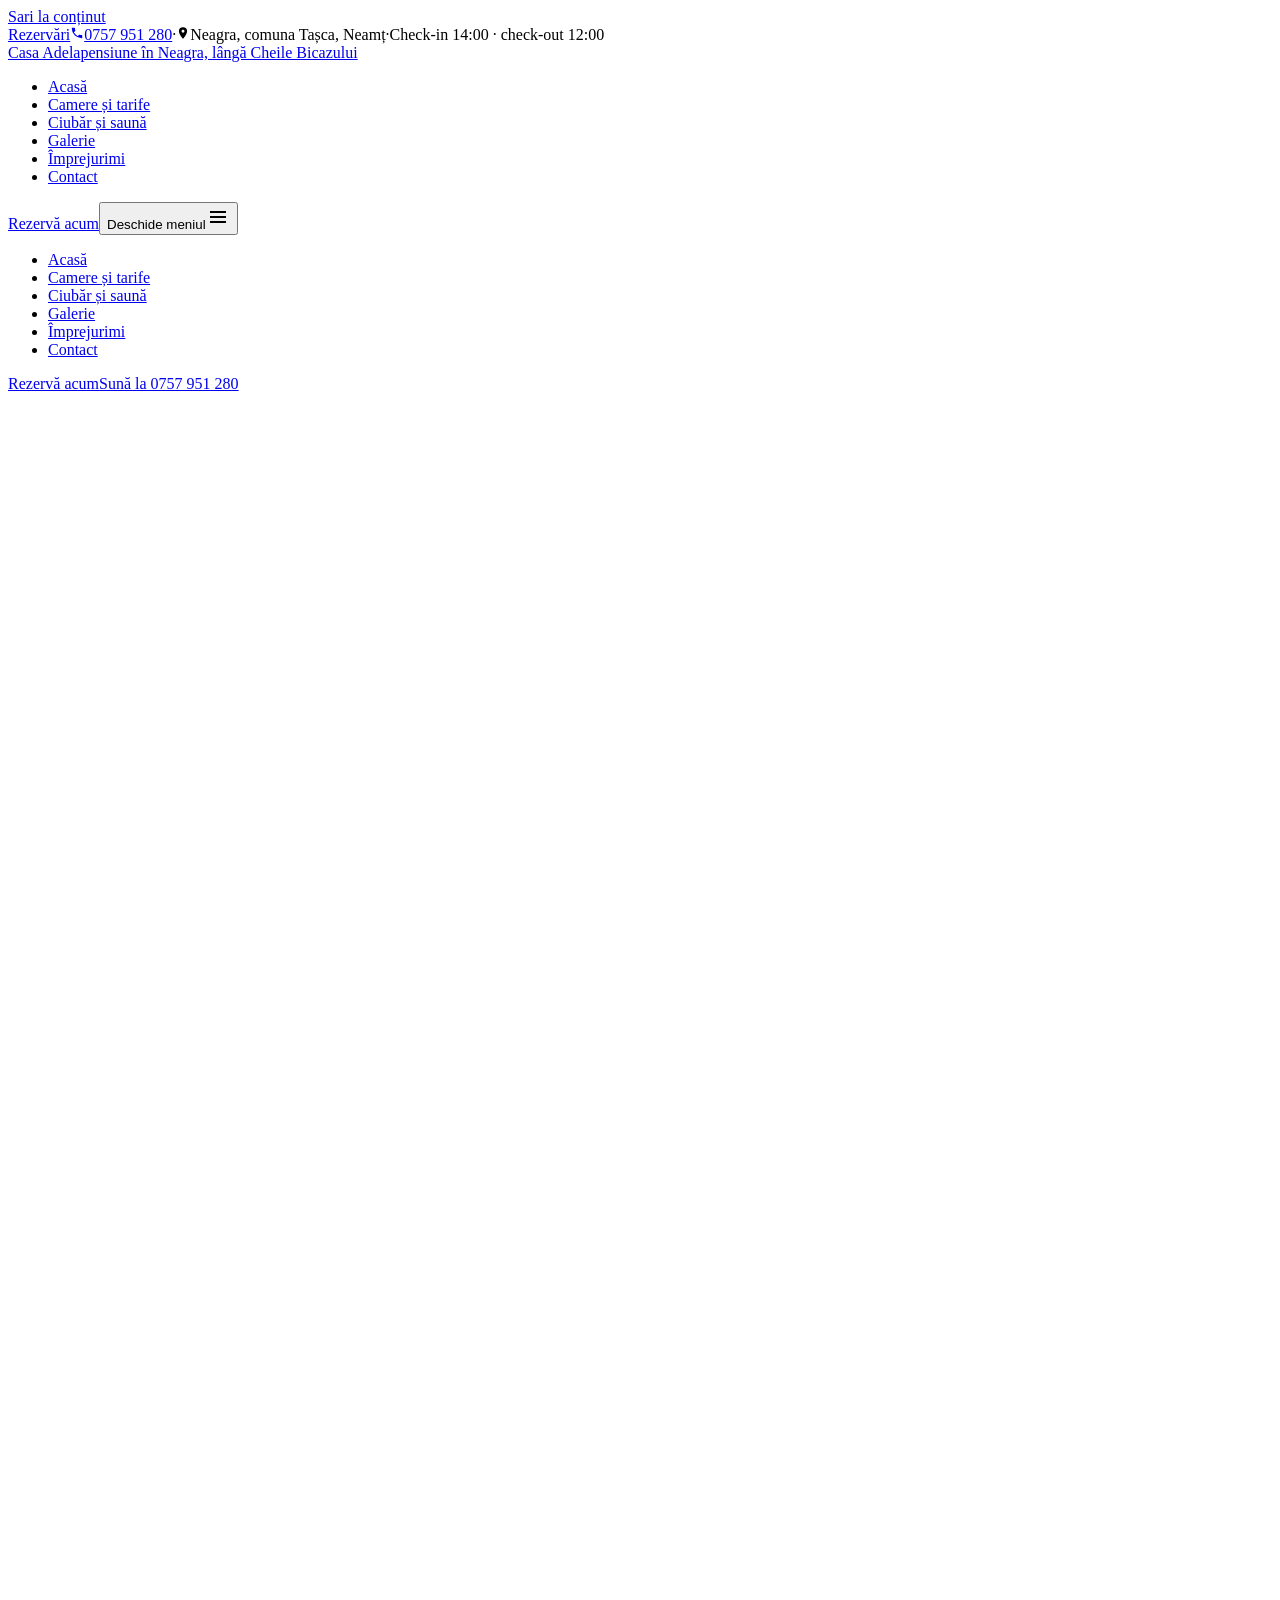
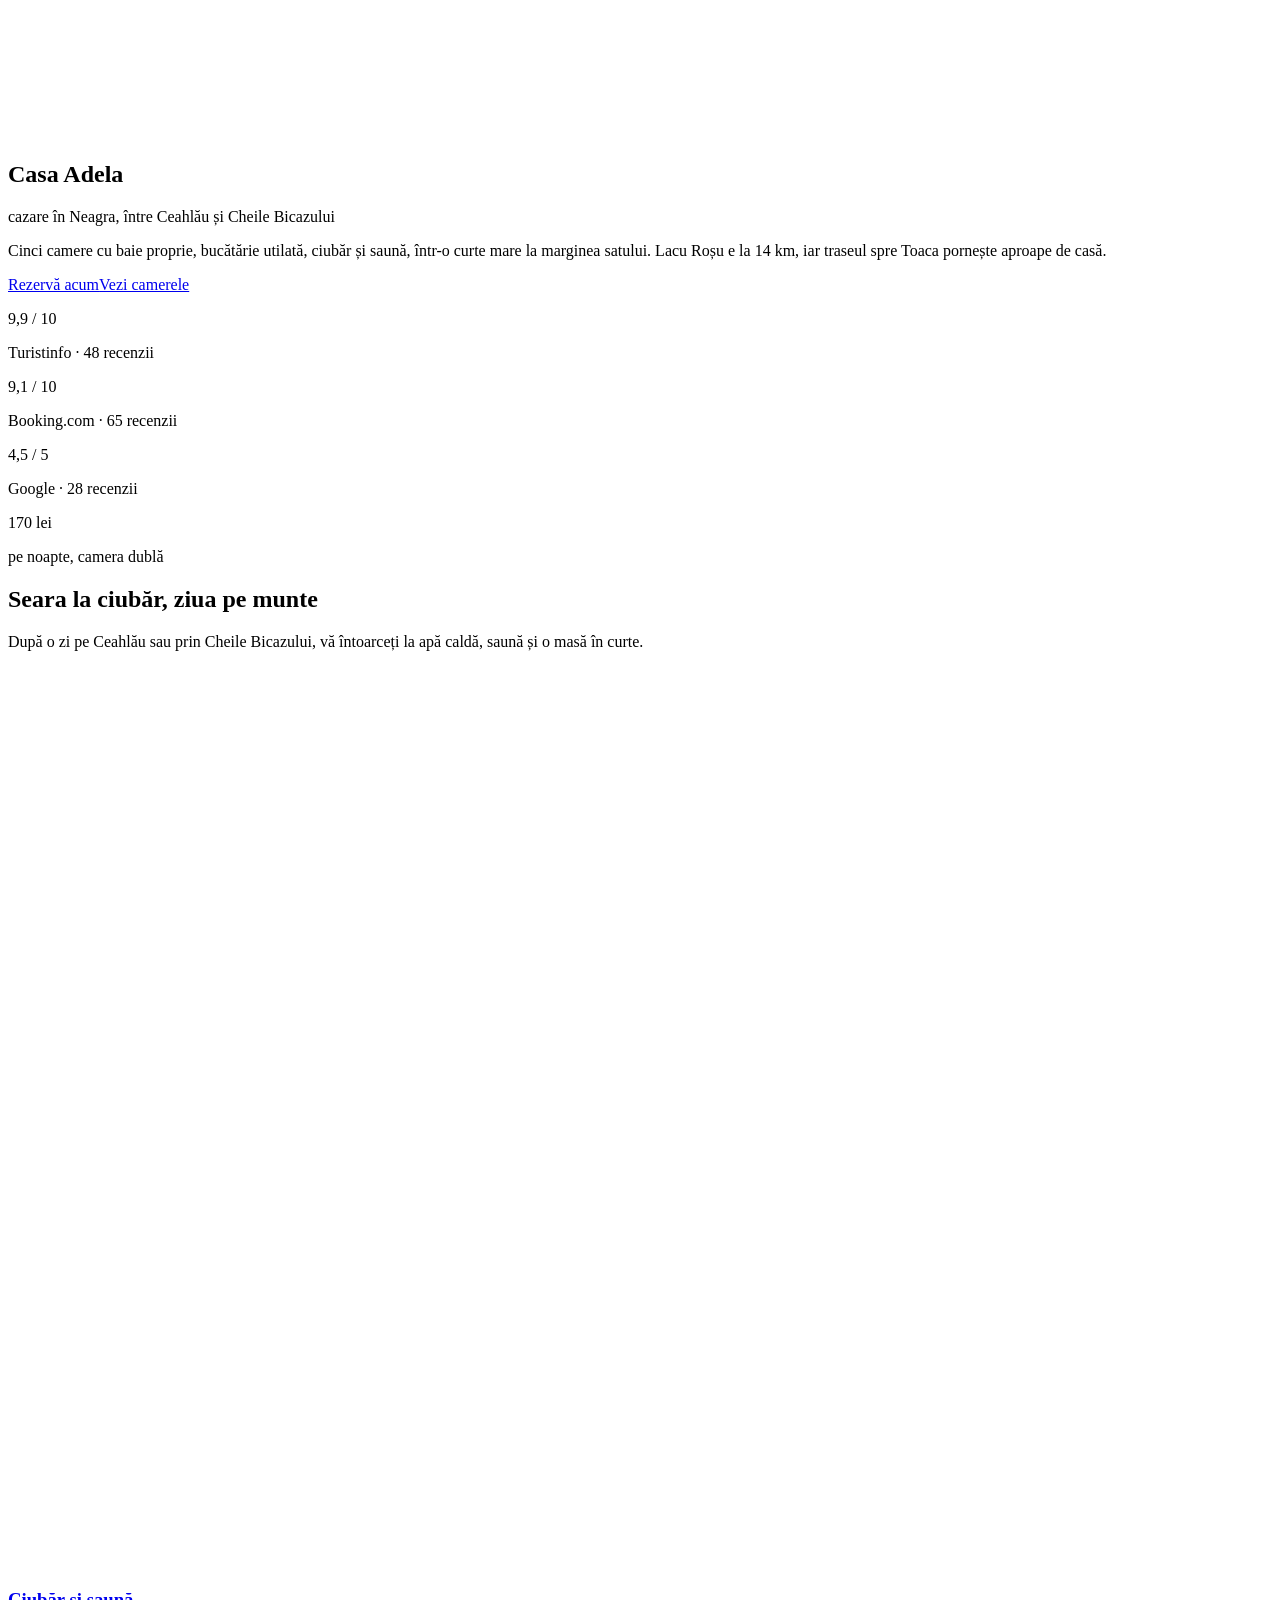
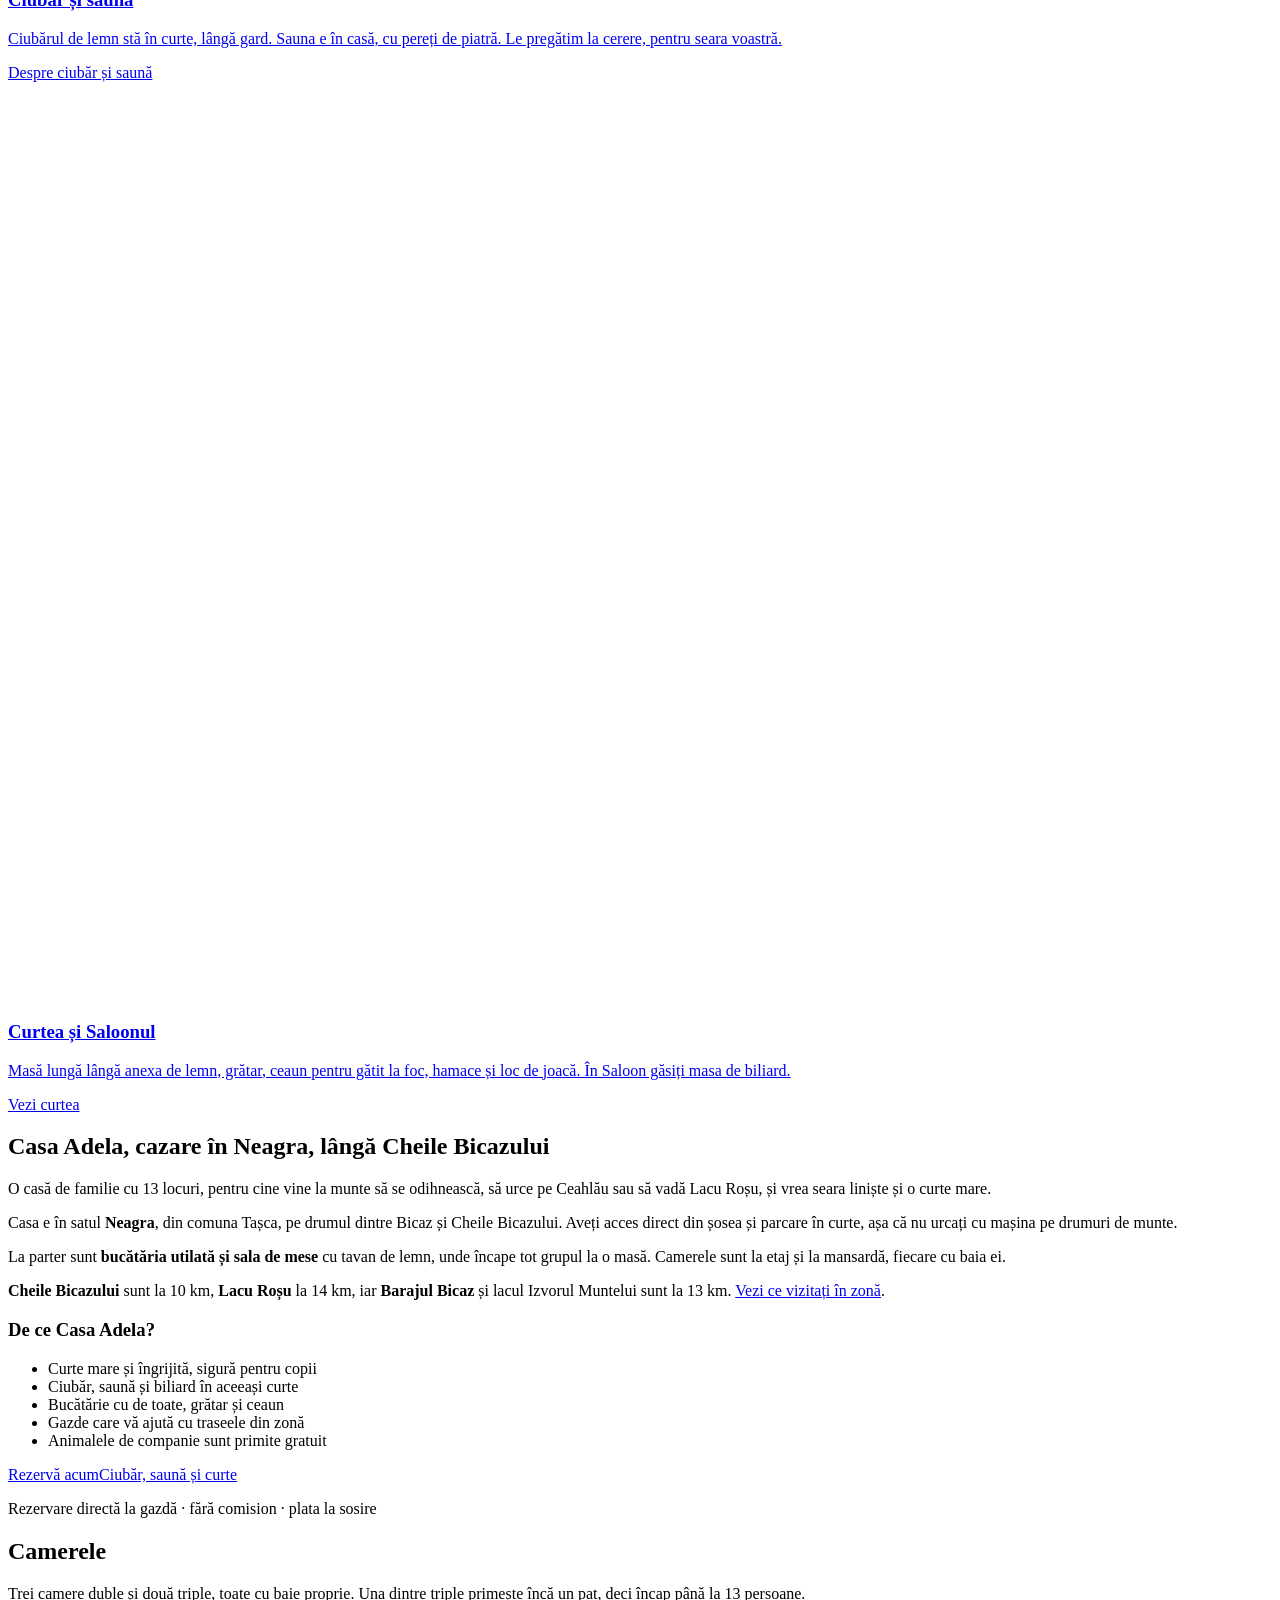
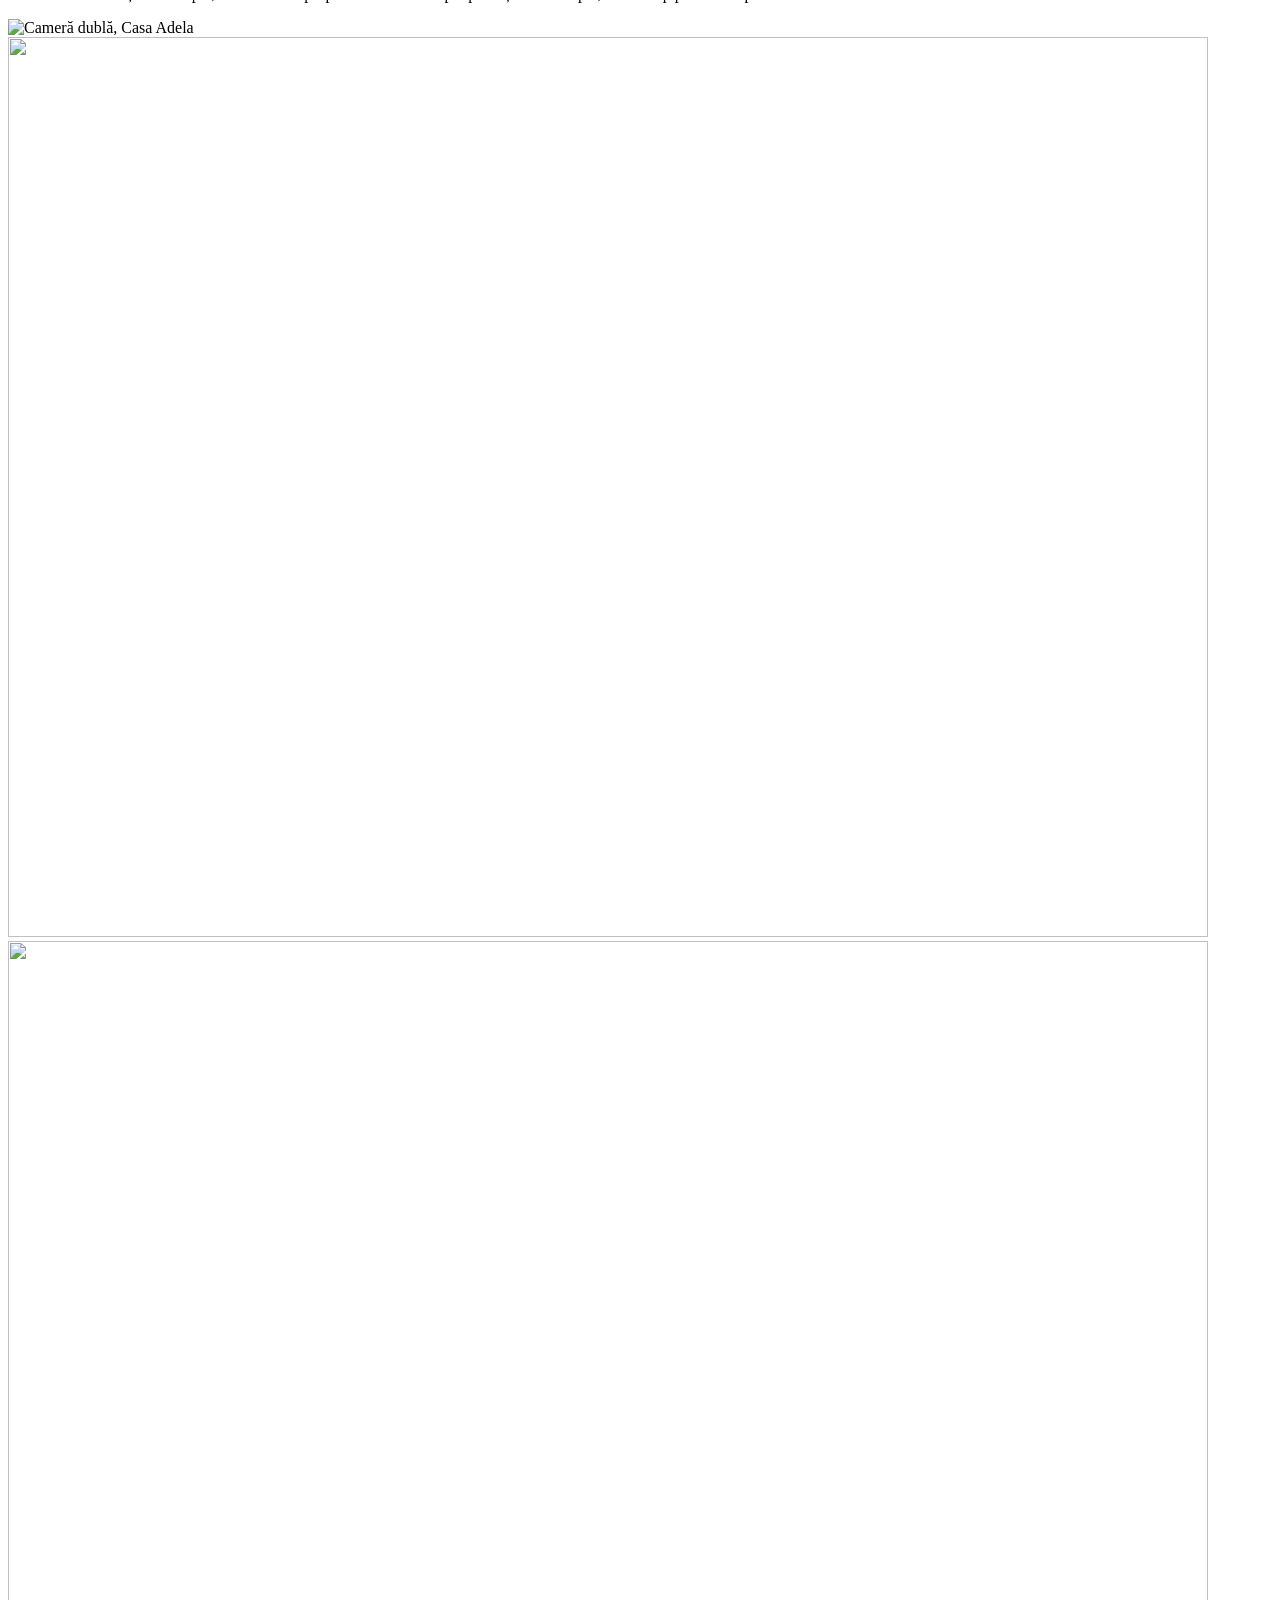
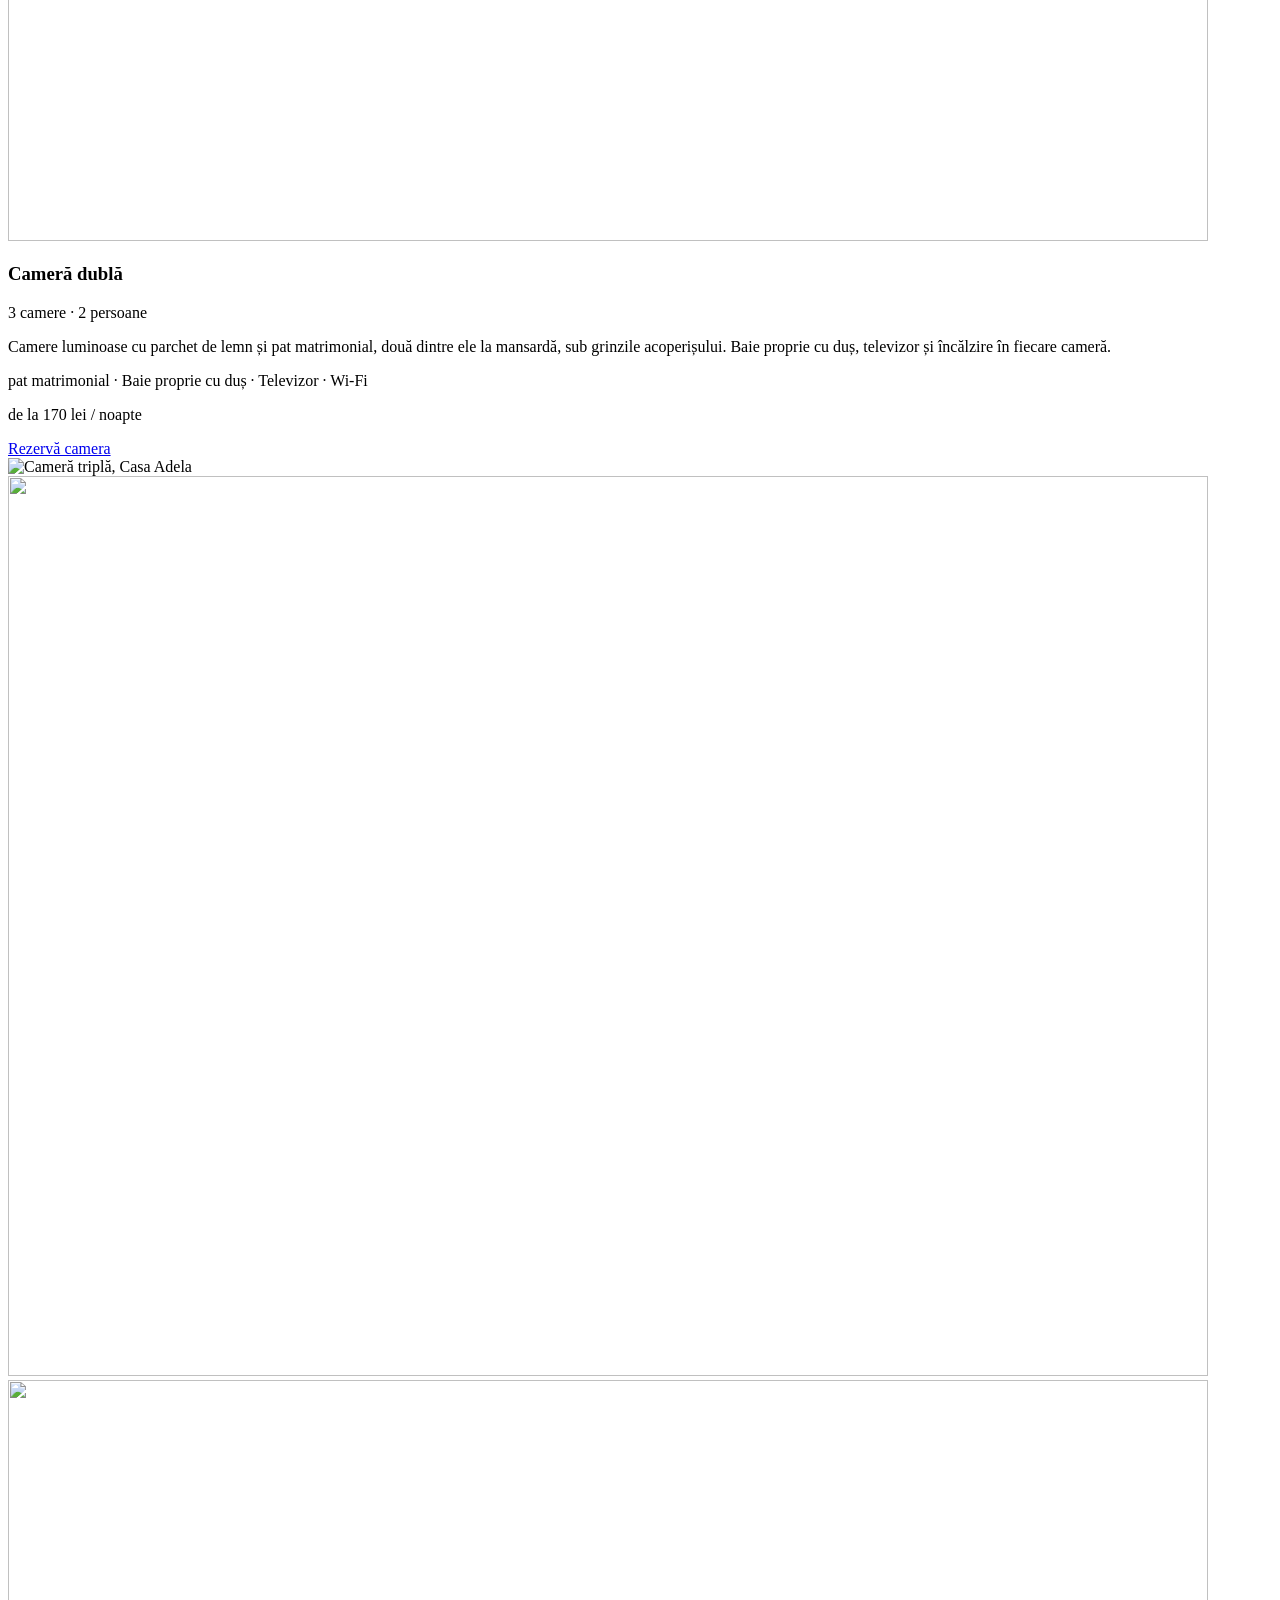
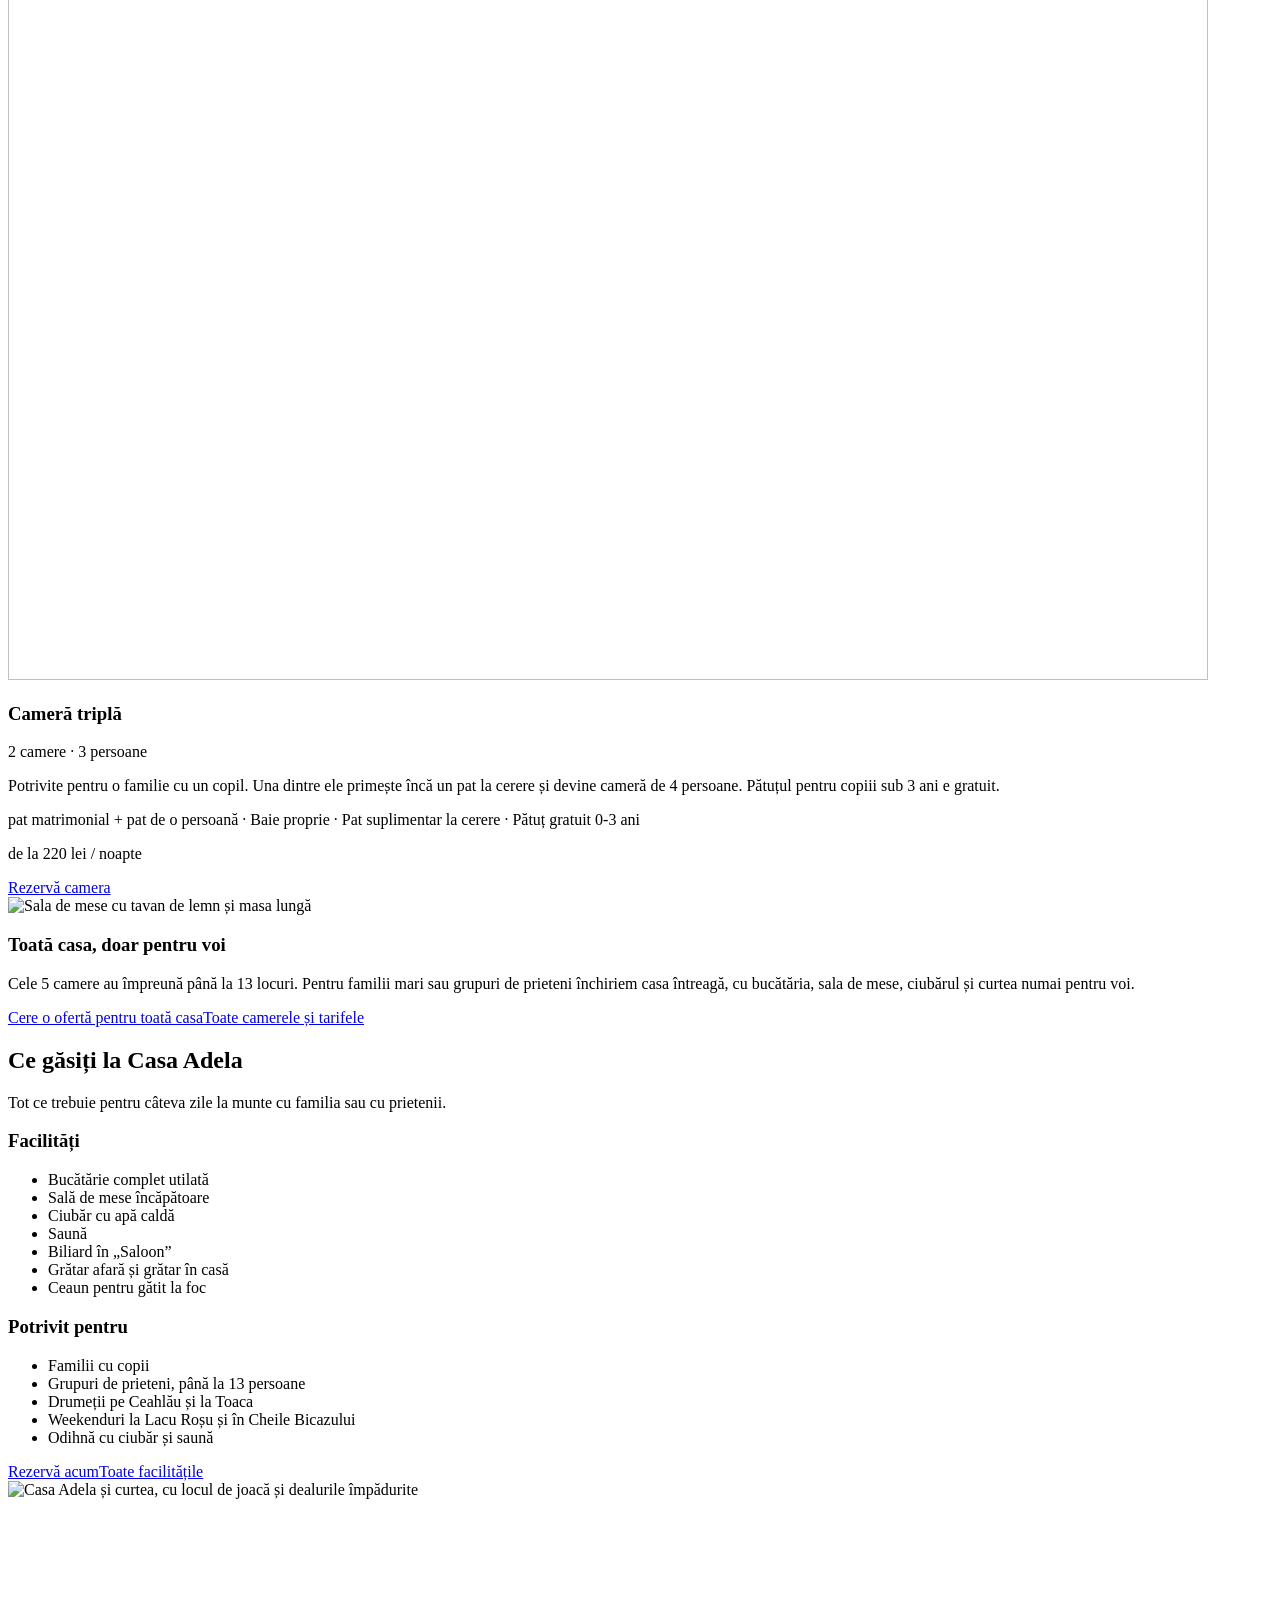
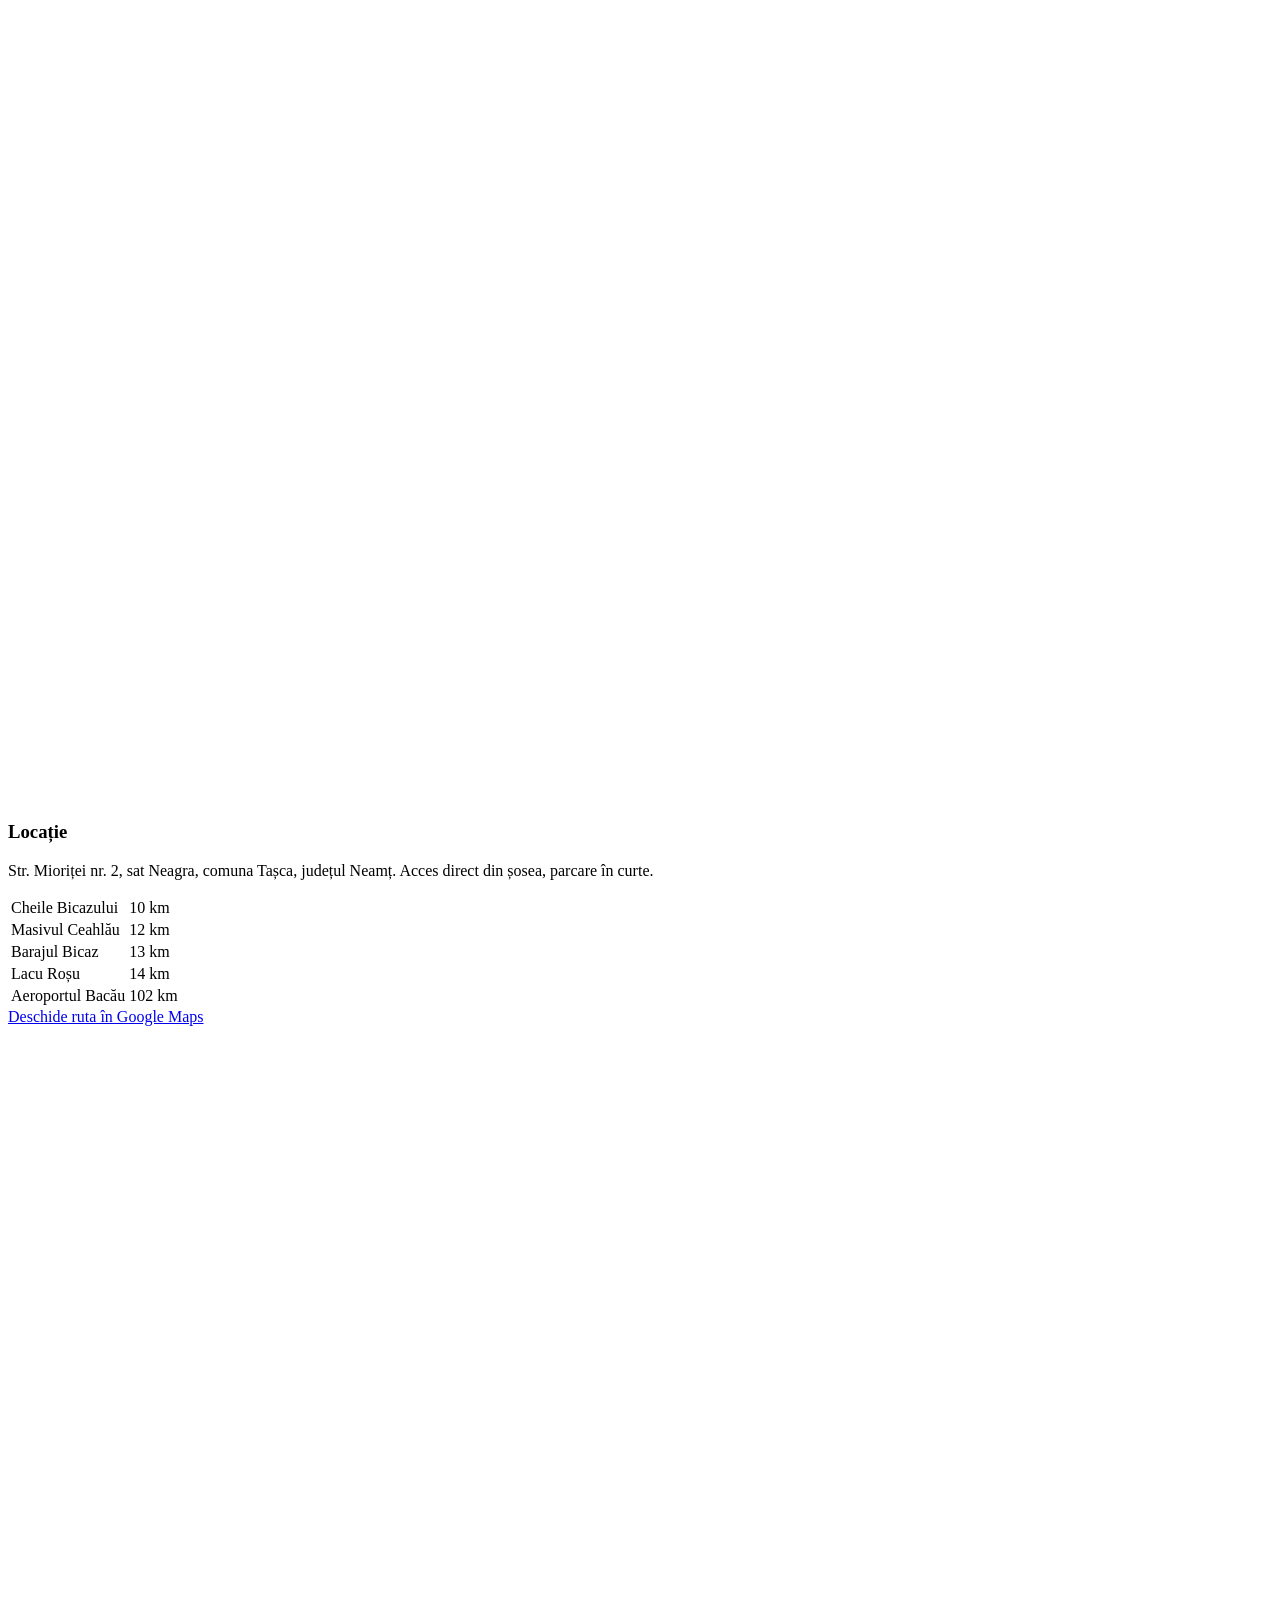
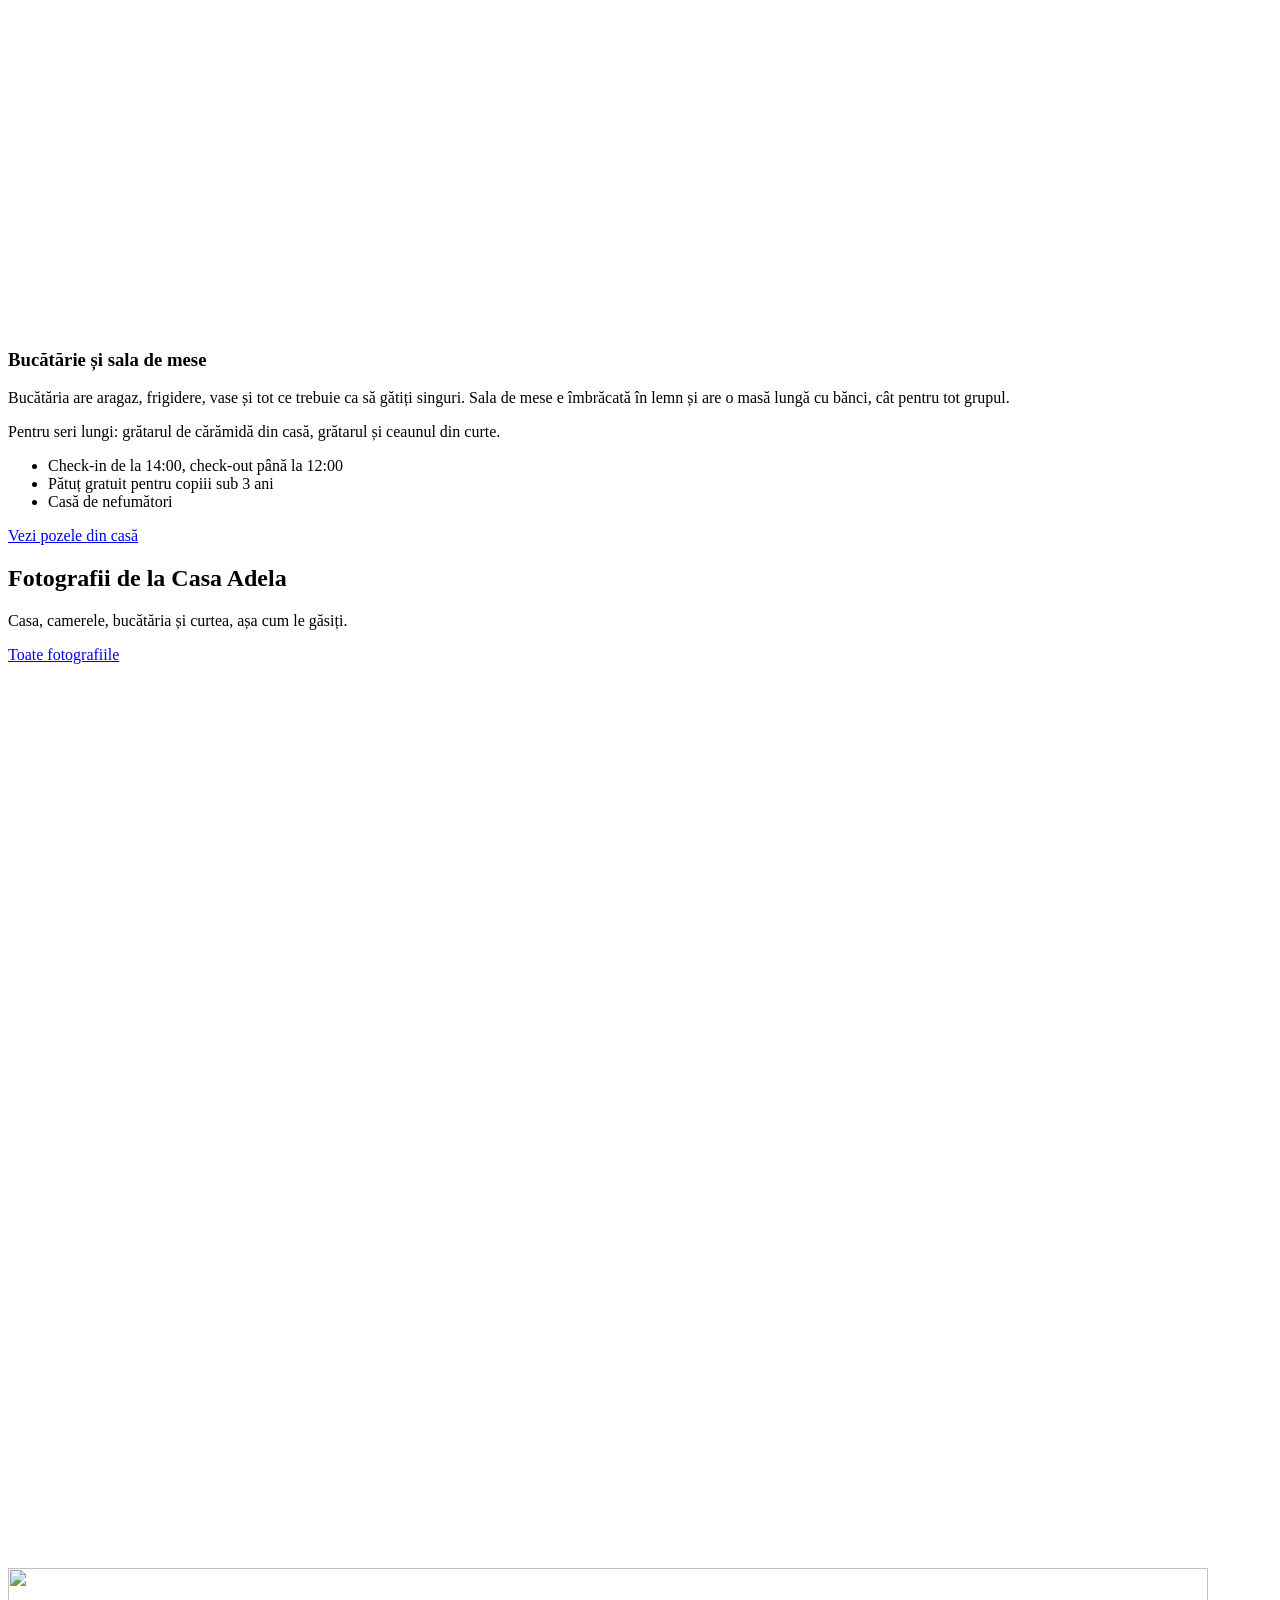
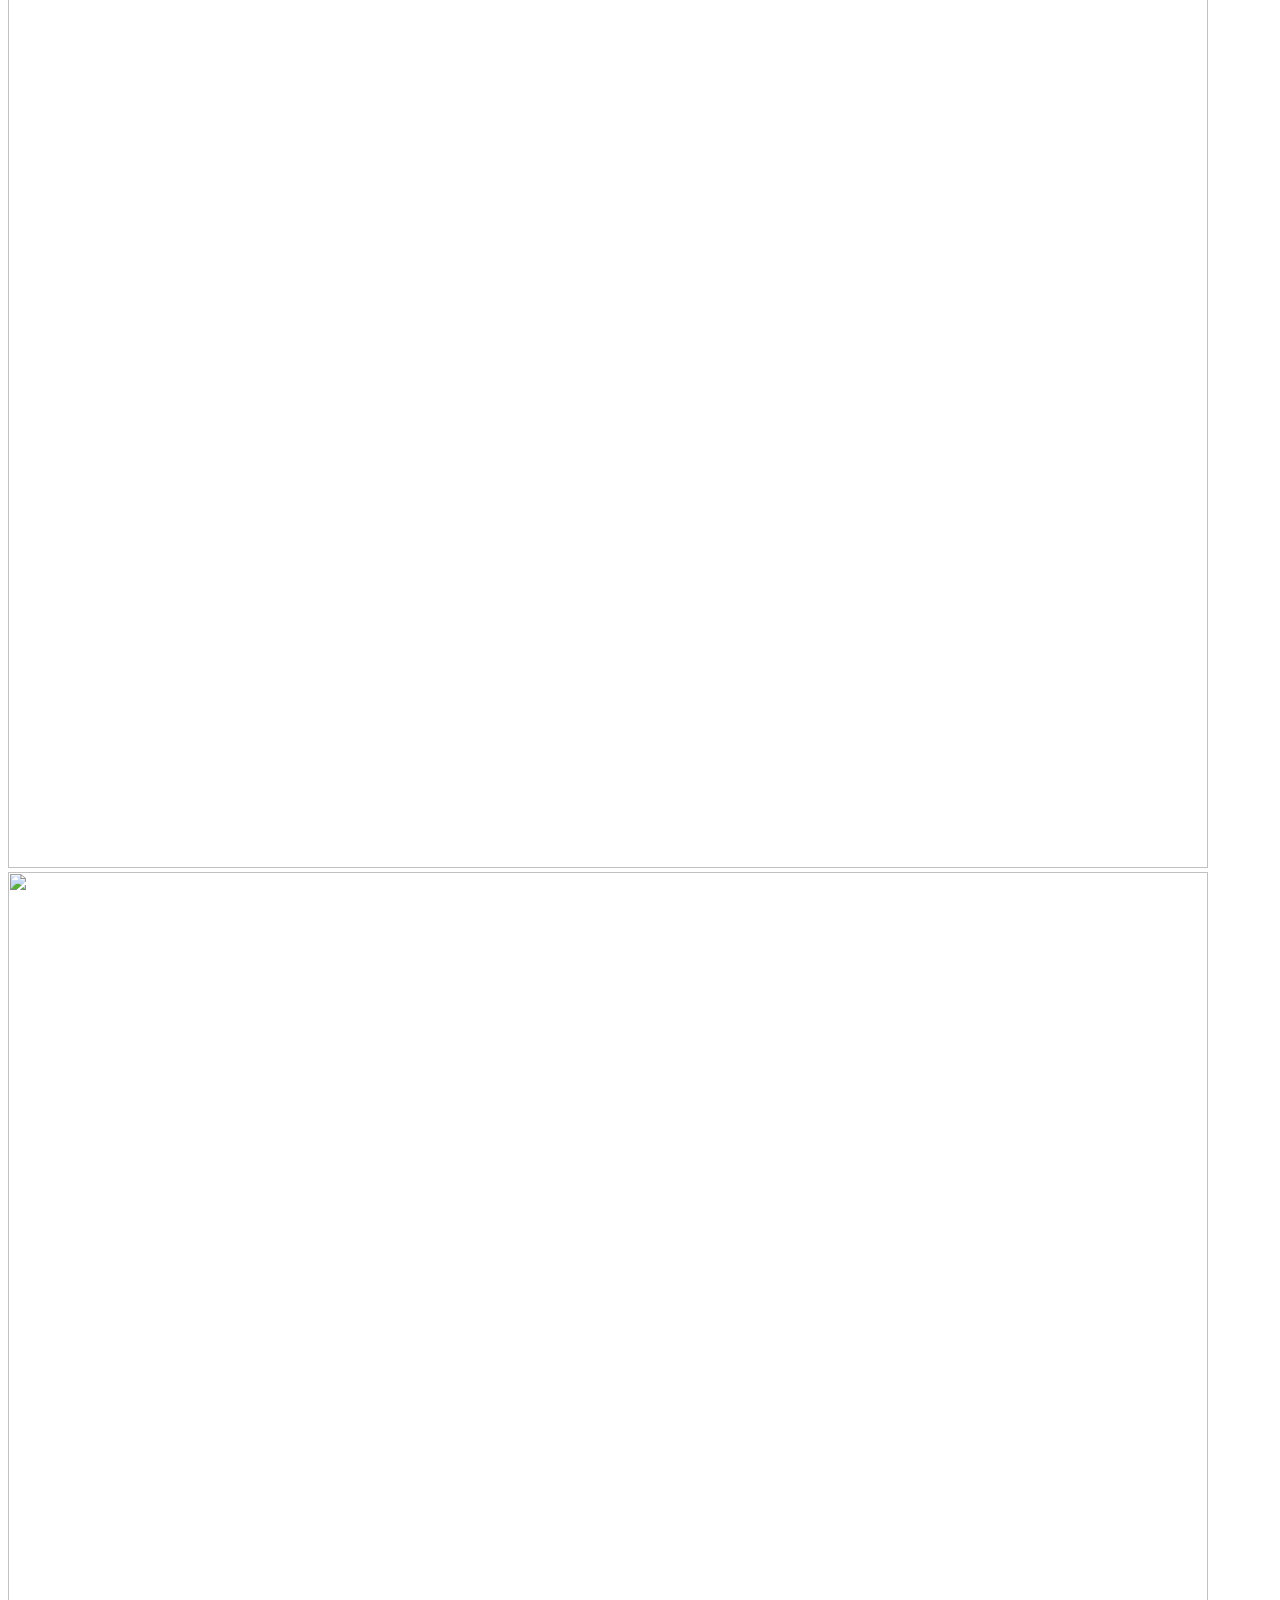
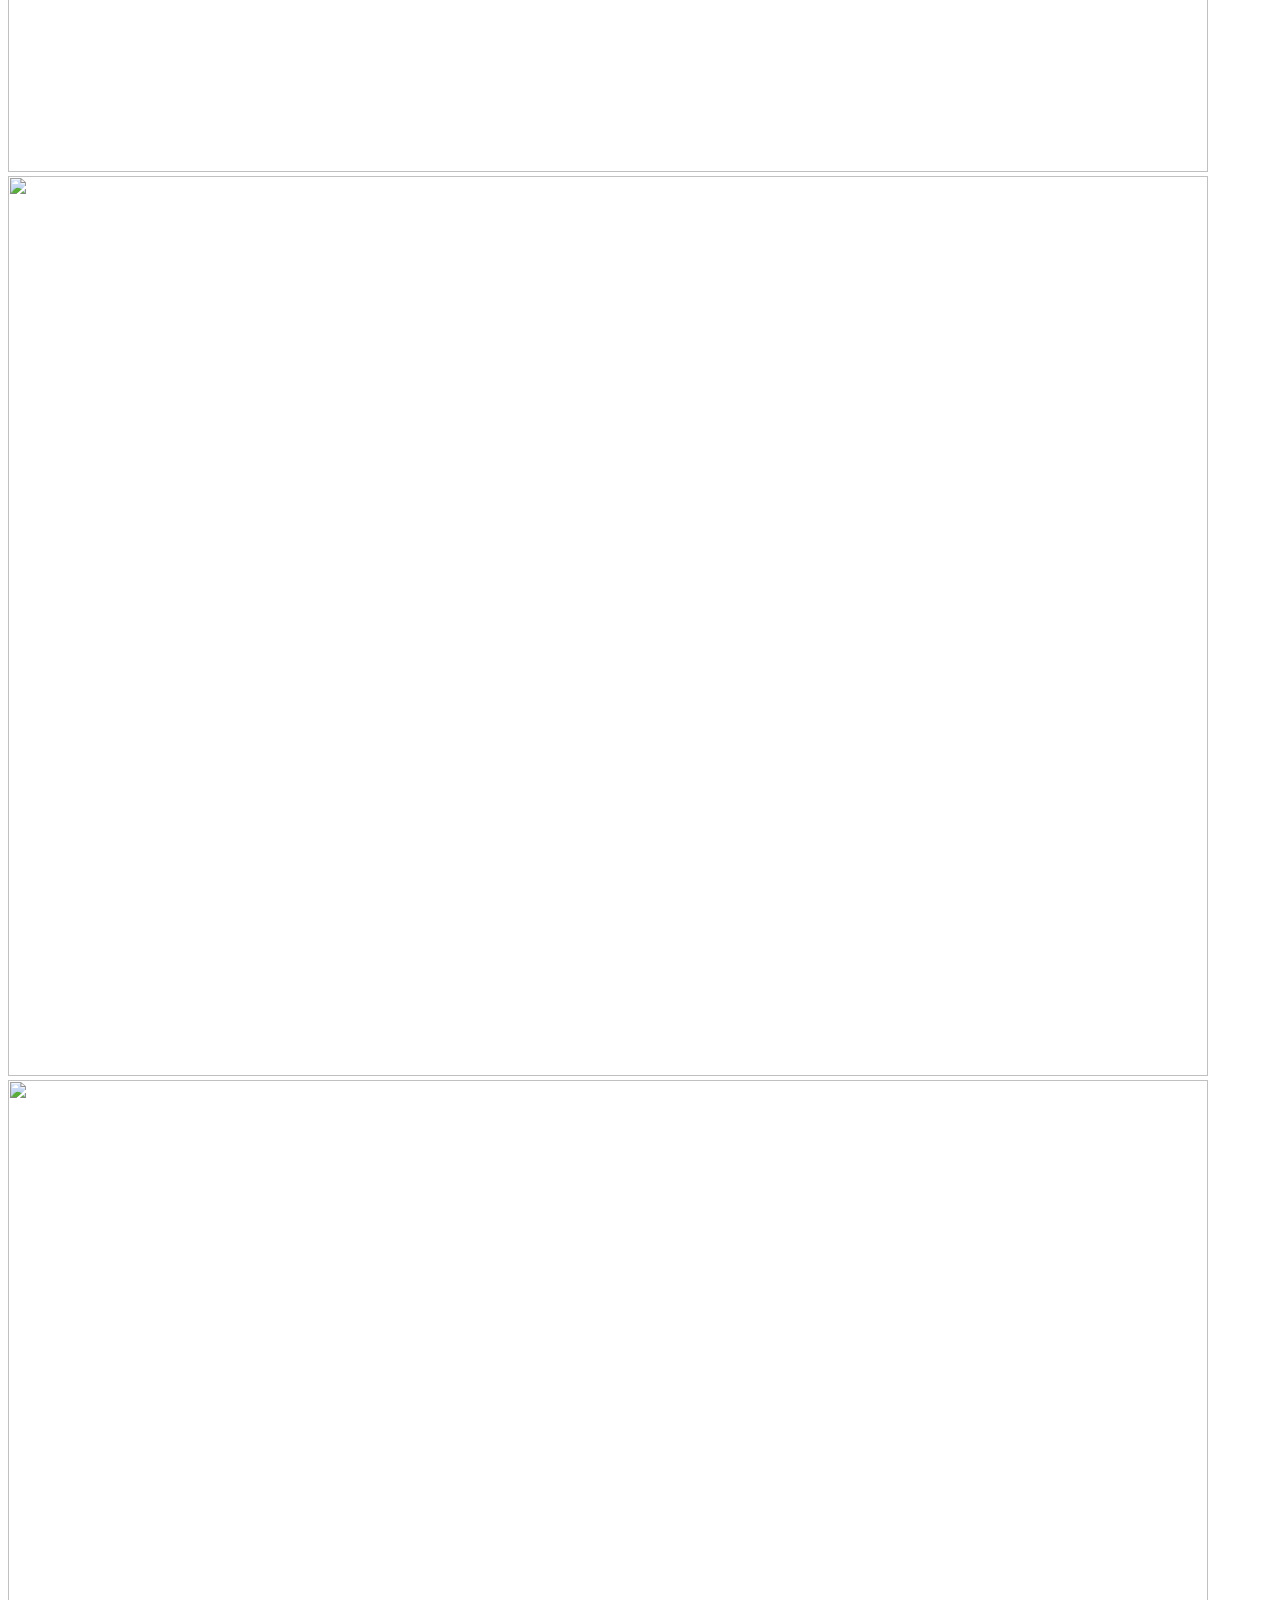
==== commit 1c049e5b: "Butoane mai rotunde" ====
--- a/index.html
+++ b/index.html
@@ -1,4 +1,4 @@
-<!DOCTYPE html><html lang="ro"><head><meta charset="utf-8"><meta name="viewport" content="width=device-width, initial-scale=1"><title>Casa Adela, pensiune în Neagra lângă Cheile Bicazului</title><meta name="description" content="Pensiune cu 5 camere, ciubăr, saună și curte mare în Neagra (Tașca, Neamț), la 10 km de Cheile Bicazului și 14 km de Lacu Roșu. De la 170 lei pe noapte."><meta name="theme-color" content="#1f5634"><meta name="robots" content="noindex, nofollow"><link rel="icon" href="/casa-adela/favicon.svg" type="image/svg+xml"><script>document.documentElement.classList.add('js')</script><link rel="stylesheet" href="/casa-adela/_astro/Poza.CFe5CEvY.css"><style>.harta[data-astro-cid-bs3nopaz]{background:#ebe6dc;height:100%;min-height:320px;position:relative}iframe[data-astro-cid-bs3nopaz]{opacity:0;border:0;width:100%;height:100%;transition:opacity .25s ease-out;position:absolute;inset:0}iframe[data-astro-cid-bs3nopaz].incarcata{opacity:1}
+<!DOCTYPE html><html lang="ro"><head><meta charset="utf-8"><meta name="viewport" content="width=device-width, initial-scale=1"><title>Casa Adela, pensiune în Neagra lângă Cheile Bicazului</title><meta name="description" content="Pensiune cu 5 camere, ciubăr, saună și curte mare în Neagra (Tașca, Neamț), la 10 km de Cheile Bicazului și 14 km de Lacu Roșu. De la 170 lei pe noapte."><meta name="theme-color" content="#1f5634"><meta name="robots" content="noindex, nofollow"><link rel="icon" href="/casa-adela/favicon.svg" type="image/svg+xml"><script>document.documentElement.classList.add('js')</script><link rel="stylesheet" href="/casa-adela/_astro/Poza.Crt2ditF.css"><style>.harta[data-astro-cid-bs3nopaz]{background:#ebe6dc;height:100%;min-height:320px;position:relative}iframe[data-astro-cid-bs3nopaz]{opacity:0;border:0;width:100%;height:100%;transition:opacity .25s ease-out;position:absolute;inset:0}iframe[data-astro-cid-bs3nopaz].incarcata{opacity:1}
 .hero[data-astro-cid-lcdefpme]{min-height:min(840px,100svh)}.hero-umbra[data-astro-cid-lcdefpme]{background:linear-gradient(90deg,#0e140cd1 0%,#0e140ca8 34%,#0e140c33 56%,#0000 72%),linear-gradient(#0000 60%,#0e140c8c 100%)}@media (width<=1023px){.hero-umbra[data-astro-cid-lcdefpme]{background:linear-gradient(#0e140c40 0%,#0e140c26 25%,#0e140c99 55%,#0e140ce0 100%)}}
-</style></head><body><a href="#continut" class="sr-only focus:not-sr-only focus:fixed focus:z-[70] focus:m-3 focus:px-4 focus:py-2 focus:bg-white focus:border">Sari la conținut</a><header class="fixed inset-x-0 top-0 z-50" id="antet"><!-- Bară de contact, ca la Piriu'Morii --><div class="hidden lg:block bg-brad text-white"><div class="wrap h-10 flex items-center justify-center gap-6 text-[14px]"><a href="/casa-adela/contact#rezervare" class="px-3 py-[5px] rounded-[7px] border border-white/80 font-bold leading-none hover:bg-white hover:text-brad transition-colors">Rezervări</a><a href="tel:+40757951280" class="flex items-center gap-2 hover:underline"><svg width="14" height="14" viewBox="0 0 24 24" fill="currentColor" aria-hidden="true"><path d="M6.6 10.8a15.2 15.2 0 0 0 6.6 6.6l2.2-2.2c.3-.3.7-.4 1-.2 1.1.4 2.3.6 3.6.6.6 0 1 .4 1 1V20c0 .6-.4 1-1 1A17 17 0 0 1 3 4c0-.6.4-1 1-1h3.5c.6 0 1 .4 1 1 0 1.3.2 2.5.6 3.6.1.3 0 .7-.2 1l-2.3 2.2Z"></path></svg>0757 951 280</a><span class="text-white/50" aria-hidden="true">·</span><span class="flex items-center gap-2"><svg width="14" height="14" viewBox="0 0 24 24" fill="currentColor" aria-hidden="true"><path d="M12 2a7 7 0 0 0-7 7c0 5.2 7 13 7 13s7-7.8 7-13a7 7 0 0 0-7-7Zm0 9.5A2.5 2.5 0 1 1 12 6.5a2.5 2.5 0 0 1 0 5Z"></path></svg>Neagra, comuna Tașca, Neamț</span><span class="text-white/50" aria-hidden="true">·</span><span>Check-in 14:00 · check-out 12:00</span></div></div><nav class="bg-white border-b border-linie transition-shadow" aria-label="Navigație principală"><div class="wrap h-[68px] lg:h-[76px] flex items-center justify-between gap-6"><a href="/casa-adela/" class="shrink-0 leading-none" aria-label="Casa Adela, acasă"><span class="block font-serif text-[26px] lg:text-[30px] font-bold text-brad-inchis tracking-[-0.01em]">Casa Adela</span><span class="block mt-1 font-serif italic text-[13px] text-muted">pensiune în Neagra, lângă Cheile Bicazului</span></a><ul class="hidden lg:flex items-center gap-1 text-[15px]"><li><a href="/casa-adela/" class="px-3 py-6 transition-colors hover:text-brad text-brad font-semibold" aria-current="page">Acasă</a></li><li><a href="/casa-adela/camere" class="px-3 py-6 transition-colors hover:text-brad text-ink">Camere și tarife</a></li><li><a href="/casa-adela/relaxare" class="px-3 py-6 transition-colors hover:text-brad text-ink">Ciubăr și saună</a></li><li><a href="/casa-adela/galerie" class="px-3 py-6 transition-colors hover:text-brad text-ink">Galerie</a></li><li><a href="/casa-adela/imprejurimi" class="px-3 py-6 transition-colors hover:text-brad text-ink">Împrejurimi</a></li><li><a href="/casa-adela/contact" class="px-3 py-6 transition-colors hover:text-brad text-ink">Contact</a></li></ul><div class="flex items-center gap-2"><a href="/casa-adela/contact#rezervare" class="btn btn-pin hidden sm:inline-flex !min-h-[44px] !px-5">Rezervă acum</a><button type="button" id="meniu-buton" class="lg:hidden w-11 h-11 -mr-2 grid place-items-center text-ink" aria-expanded="false" aria-controls="meniu-mobil"><span class="sr-only">Deschide meniul</span><svg width="24" height="24" viewBox="0 0 24 24" fill="none" stroke="currentColor" stroke-width="1.8" aria-hidden="true"><path d="M4 7h16M4 12h16M4 17h16"></path></svg></button></div></div><div id="meniu-mobil" class="lg:hidden hidden border-t border-linie bg-white max-h-[calc(100dvh-68px)] overflow-y-auto"><ul class="wrap py-2"><li><a href="/casa-adela/" class="block py-3.5 border-b border-linie text-[17px] text-brad font-semibold">Acasă</a></li><li><a href="/casa-adela/camere" class="block py-3.5 border-b border-linie text-[17px]">Camere și tarife</a></li><li><a href="/casa-adela/relaxare" class="block py-3.5 border-b border-linie text-[17px]">Ciubăr și saună</a></li><li><a href="/casa-adela/galerie" class="block py-3.5 border-b border-linie text-[17px]">Galerie</a></li><li><a href="/casa-adela/imprejurimi" class="block py-3.5 border-b border-linie text-[17px]">Împrejurimi</a></li><li><a href="/casa-adela/contact" class="block py-3.5 border-b border-linie text-[17px]">Contact</a></li></ul><div class="wrap pb-6 pt-2 grid gap-2"><a href="/casa-adela/contact#rezervare" class="btn btn-pin w-full">Rezervă acum</a><a href="tel:+40757951280" class="btn btn-contur w-full">Sună la 0757 951 280</a></div></div></nav></header><script type="module">var e=document.getElementById(`meniu-buton`),t=document.getElementById(`meniu-mobil`);e?.addEventListener(`click`,()=>{let n=t?.classList.toggle(`hidden`)===!1;e.setAttribute(`aria-expanded`,String(n))});var n=document.querySelector(`#antet nav`),r=()=>n?.classList.toggle(`shadow-[0_6px_20px_-12px_rgb(36_33_28/0.35)]`,scrollY>10);addEventListener(`scroll`,r,{passive:!0}),r();</script><main id="continut"><section class="hero relative isolate flex items-end lg:items-center pt-[var(--header-h)] text-white overflow-hidden" data-astro-cid-lcdefpme><!-- Poza începe sub header (headerul e alb, nu transparent), ca să nu acopere acoperișul casei. --><div class="absolute inset-x-0 bottom-0 top-[var(--header-h)] -z-20" data-astro-cid-lcdefpme><img src="/casa-adela/poze/hero.webp" srcset="/casa-adela/poze/hero-s.webp 1100w, /casa-adela/poze/hero.webp 2240w" sizes="100vw" width="2240" height="1344" alt="Casa Adela văzută de pe alee: casa albă cu balcon, anexa de lemn Saloon și muntele în spate" class="h-full w-full object-cover object-[62%_40%] lg:object-[50%_30%]" fetchpriority="high" data-astro-cid-lcdefpme><div class="absolute inset-0 hero-umbra" aria-hidden="true" data-astro-cid-lcdefpme></div></div><div class="wrap pb-28 pt-40 lg:pt-16 lg:pb-28" data-astro-cid-lcdefpme><div class="max-w-[600px] lg:max-w-[540px]" data-astro-cid-lcdefpme><h1 class="!text-white text-[clamp(2.75rem,min(1.6rem+4.6vw,10svh),5.1rem)] leading-[0.98] font-bold tracking-[-0.015em]" data-astro-cid-lcdefpme>Casa Adela</h1><p class="mt-4 font-serif text-[clamp(1.35rem,1.1rem+1vw,1.85rem)] leading-snug text-white/95" data-astro-cid-lcdefpme>cazare în Neagra, între Ceahlău și Cheile Bicazului</p><p class="mt-5 max-w-[46ch] text-[clamp(1.02rem,0.95rem+0.3vw,1.15rem)] leading-[1.7] text-white/90" data-astro-cid-lcdefpme>Cinci camere cu baie proprie, bucătărie utilată, ciubăr și saună, într-o curte mare la marginea satului. Lacu Roșu e la 14 km, iar traseul spre Toaca pornește aproape de casă.</p><div class="mt-8 flex flex-wrap gap-3" data-astro-cid-lcdefpme><a href="/casa-adela/contact#rezervare" class="btn btn-pin !min-h-[52px] !px-7 text-[17px]" data-astro-cid-lcdefpme>Rezervă acum</a><a href="/casa-adela/camere" class="btn btn-alb !min-h-[52px] !px-7 text-[17px]" data-astro-cid-lcdefpme>Vezi camerele</a></div></div></div></section><div class="wrap relative z-10 -mt-14" data-astro-cid-lcdefpme><div class="card grid grid-cols-2 lg:grid-cols-4 divide-linie [&amp;&gt;*]:px-5 [&amp;&gt;*]:py-5 lg:[&amp;&gt;*]:py-6" data-astro-cid-lcdefpme><div class="text-center border-linie lg:border-r max-lg:odd:border-r max-lg:border-b" data-astro-cid-lcdefpme><p class="font-serif text-[30px] leading-none text-brad-inchis" data-astro-cid-lcdefpme>9,9<span class="text-[16px] text-muted" data-astro-cid-lcdefpme> / 10</span></p><p class="mt-2 text-[14px] text-muted" data-astro-cid-lcdefpme>Turistinfo · 48 recenzii</p></div><div class="text-center border-linie lg:border-r max-lg:odd:border-r max-lg:border-b" data-astro-cid-lcdefpme><p class="font-serif text-[30px] leading-none text-brad-inchis" data-astro-cid-lcdefpme>9,1<span class="text-[16px] text-muted" data-astro-cid-lcdefpme> / 10</span></p><p class="mt-2 text-[14px] text-muted" data-astro-cid-lcdefpme>Booking.com · 65 recenzii</p></div><div class="text-center border-linie lg:border-r max-lg:odd:border-r max-lg:border-b" data-astro-cid-lcdefpme><p class="font-serif text-[30px] leading-none text-brad-inchis" data-astro-cid-lcdefpme>4,5<span class="text-[16px] text-muted" data-astro-cid-lcdefpme> / 5</span></p><p class="mt-2 text-[14px] text-muted" data-astro-cid-lcdefpme>Google · 28 recenzii</p></div><div class="text-center max-lg:border-b" data-astro-cid-lcdefpme><p class="font-serif text-[30px] leading-none text-brad-inchis" data-astro-cid-lcdefpme>170 lei</p><p class="mt-2 text-[14px] text-muted" data-astro-cid-lcdefpme>pe noapte, camera dublă</p></div></div></div><section class="sectiune" data-astro-cid-lcdefpme><div class="wrap" data-astro-cid-lcdefpme><div class="text-center max-w-[720px] mx-auto reveal" data-astro-cid-lcdefpme><h2 class="titlu" data-astro-cid-lcdefpme>Seara la ciubăr, ziua pe munte</h2><p class="lead mt-3" data-astro-cid-lcdefpme>După o zi pe Ceahlău sau prin Cheile Bicazului, vă întoarceți la apă caldă, saună și o masă în curte.</p></div><div class="mt-12 grid gap-6 md:grid-cols-2" data-astro-cid-lcdefpme><a href="/casa-adela/relaxare" class="placa group relative block overflow-hidden rounded-[10px] aspect-[4/3.4] md:aspect-[4/3.6] reveal" data-astro-cid-lcdefpme><img src="/casa-adela/poze/ciubar.webp" srcset="/casa-adela/poze/ciubar-s.webp 600w, /casa-adela/poze/ciubar.webp 1200w" sizes="(min-width: 768px) 50vw, 100vw" width="1200" height="900" alt class="absolute inset-0 h-full w-full object-cover transition-transform duration-500 group-hover:scale-[1.03]" loading="lazy" decoding="async"><div class="absolute inset-0 bg-gradient-to-t from-black/80 via-black/25 to-transparent" aria-hidden="true" data-astro-cid-lcdefpme></div><div class="absolute inset-x-0 bottom-0 p-6 md:p-8 text-white" data-astro-cid-lcdefpme><h3 class="!text-white font-serif text-[clamp(1.7rem,1.3rem+1.2vw,2.25rem)] font-normal leading-tight" data-astro-cid-lcdefpme>Ciubăr și saună</h3><p class="mt-2 max-w-[46ch] text-[15.5px] leading-relaxed text-white/90" data-astro-cid-lcdefpme>Ciubărul de lemn stă în curte, lângă gard. Sauna e în casă, cu pereți de piatră. Le pregătim la cerere, pentru seara voastră.</p><p class="mt-4 text-[15px] font-semibold underline underline-offset-4 decoration-white/50 group-hover:decoration-white" data-astro-cid-lcdefpme>Despre ciubăr și saună</p></div></a><a href="/casa-adela/relaxare#curte" class="placa group relative block overflow-hidden rounded-[10px] aspect-[4/3.4] md:aspect-[4/3.6] reveal" data-astro-cid-lcdefpme><img src="/casa-adela/poze/masa-afara.webp" srcset="/casa-adela/poze/masa-afara-s.webp 600w, /casa-adela/poze/masa-afara.webp 1200w" sizes="(min-width: 768px) 50vw, 100vw" width="1200" height="900" alt class="absolute inset-0 h-full w-full object-cover transition-transform duration-500 group-hover:scale-[1.03]" loading="lazy" decoding="async"><div class="absolute inset-0 bg-gradient-to-t from-black/80 via-black/25 to-transparent" aria-hidden="true" data-astro-cid-lcdefpme></div><div class="absolute inset-x-0 bottom-0 p-6 md:p-8 text-white" data-astro-cid-lcdefpme><h3 class="!text-white font-serif text-[clamp(1.7rem,1.3rem+1.2vw,2.25rem)] font-normal leading-tight" data-astro-cid-lcdefpme>Curtea și Saloonul</h3><p class="mt-2 max-w-[46ch] text-[15.5px] leading-relaxed text-white/90" data-astro-cid-lcdefpme>Masă lungă lângă anexa de lemn, grătar, ceaun pentru gătit la foc, hamace și loc de joacă. În Saloon găsiți masa de biliard.</p><p class="mt-4 text-[15px] font-semibold underline underline-offset-4 decoration-white/50 group-hover:decoration-white" data-astro-cid-lcdefpme>Vezi curtea</p></div></a></div></div></section><section class="pb-[clamp(64px,8vw,104px)]" data-astro-cid-lcdefpme><div class="wrap" data-astro-cid-lcdefpme><div class="card px-6 py-10 md:px-12 md:py-14 reveal" data-astro-cid-lcdefpme><div class="text-center max-w-[780px] mx-auto" data-astro-cid-lcdefpme><h2 class="titlu" data-astro-cid-lcdefpme>Casa Adela, cazare în Neagra, lângă Cheile Bicazului</h2><p class="lead mt-4" data-astro-cid-lcdefpme>O casă de familie cu 13 locuri, pentru cine vine la munte să se odihnească, să urce pe Ceahlău sau să vadă Lacu Roșu, și vrea seara liniște și o curte mare.</p></div><div class="mt-10 grid gap-10 md:grid-cols-[1.15fr_1fr] items-start" data-astro-cid-lcdefpme><div class="grid gap-4 text-[16.5px]" data-astro-cid-lcdefpme><p data-astro-cid-lcdefpme>Casa e în satul <strong class="text-ink" data-astro-cid-lcdefpme>Neagra</strong>, din comuna Tașca, pe drumul dintre Bicaz și Cheile Bicazului. Aveți acces direct din șosea și parcare în curte, așa că nu urcați cu mașina pe drumuri de munte.</p><p data-astro-cid-lcdefpme>La parter sunt <strong class="text-ink" data-astro-cid-lcdefpme>bucătăria utilată și sala de mese</strong> cu tavan de lemn, unde încape tot grupul la o masă. Camerele sunt la etaj și la mansardă, fiecare cu baia ei.</p><p data-astro-cid-lcdefpme><strong class="text-ink" data-astro-cid-lcdefpme>Cheile Bicazului</strong> sunt la 10 km, <strong class="text-ink" data-astro-cid-lcdefpme>Lacu Roșu</strong> la 14 km, iar <strong class="text-ink" data-astro-cid-lcdefpme>Barajul Bicaz</strong> și lacul Izvorul Muntelui sunt la 13 km. <a href="/casa-adela/imprejurimi" class="link" data-astro-cid-lcdefpme>Vezi ce vizitați în zonă</a>.</p></div><div class="rounded-[8px] bg-crem p-6 md:p-7" data-astro-cid-lcdefpme><h3 class="text-[22px] font-bold" data-astro-cid-lcdefpme>De ce Casa Adela?</h3><ul class="mt-4 grid gap-2.5 text-[16px]" data-astro-cid-lcdefpme><li class="bifa" data-astro-cid-lcdefpme>Curte mare și îngrijită, sigură pentru copii</li><li class="bifa" data-astro-cid-lcdefpme>Ciubăr, saună și biliard în aceeași curte</li><li class="bifa" data-astro-cid-lcdefpme>Bucătărie cu de toate, grătar și ceaun</li><li class="bifa" data-astro-cid-lcdefpme>Gazde care vă ajută cu traseele din zonă</li><li class="bifa" data-astro-cid-lcdefpme>Animalele de companie sunt primite gratuit</li></ul></div></div><div class="mt-10 flex flex-wrap justify-center gap-3" data-astro-cid-lcdefpme><a href="/casa-adela/contact#rezervare" class="btn btn-brad" data-astro-cid-lcdefpme>Rezervă acum</a><a href="/casa-adela/relaxare" class="btn btn-contur" data-astro-cid-lcdefpme>Ciubăr, saună și curte</a></div><p class="mt-4 text-center text-[14px] text-muted" data-astro-cid-lcdefpme>Rezervare directă la gazdă · fără comision · plata la sosire</p></div></div></section><section class="sectiune sectiune-crem" id="camere" data-astro-cid-lcdefpme><div class="wrap" data-astro-cid-lcdefpme><div class="text-center max-w-[720px] mx-auto reveal" data-astro-cid-lcdefpme><h2 class="titlu" data-astro-cid-lcdefpme>Camerele</h2><p class="lead mt-3" data-astro-cid-lcdefpme>Trei camere duble și două triple, toate cu baie proprie. Una dintre triple primește încă un pat, deci încap până la 13 persoane.</p></div><div class="mt-12 grid gap-7 md:grid-cols-2" data-astro-cid-lcdefpme><article class="card overflow-hidden flex flex-col reveal" data-astro-cid-lcdefpme><div class="grid grid-cols-[2fr_1fr] gap-1 aspect-[16/9] bg-linie" data-astro-cid-lcdefpme><img src="/casa-adela/poze/dubla-1.webp" srcset="/casa-adela/poze/dubla-1-s.webp 600w, /casa-adela/poze/dubla-1.webp 1200w" sizes="(min-width: 768px) 33vw, 66vw" width="1200" height="900" alt="Cameră dublă, Casa Adela" class="h-full w-full object-cover" loading="lazy" decoding="async"><div class="grid grid-rows-2 gap-1" data-astro-cid-lcdefpme><img src="/casa-adela/poze/dubla-2.webp" srcset="/casa-adela/poze/dubla-2-s.webp 600w, /casa-adela/poze/dubla-2.webp 1200w" sizes="(min-width: 768px) 17vw, 33vw" width="1200" height="900" alt class="h-full w-full object-cover" loading="lazy" decoding="async"><img src="/casa-adela/poze/dubla-3.webp" srcset="/casa-adela/poze/dubla-3-s.webp 600w, /casa-adela/poze/dubla-3.webp 1200w" sizes="(min-width: 768px) 17vw, 33vw" width="1200" height="900" alt class="h-full w-full object-cover" loading="lazy" decoding="async"></div></div><div class="p-6 md:p-7 flex flex-col gap-3 flex-1" data-astro-cid-lcdefpme><div class="flex items-baseline justify-between gap-4 flex-wrap" data-astro-cid-lcdefpme><h3 class="titlu-mic" data-astro-cid-lcdefpme>Cameră dublă</h3><p class="text-[15px] text-muted" data-astro-cid-lcdefpme>3 camere · 2 persoane</p></div><p class="text-[16px]" data-astro-cid-lcdefpme>Camere luminoase cu parchet de lemn și pat matrimonial, două dintre ele la mansardă, sub grinzile acoperișului. Baie proprie cu duș, televizor și încălzire în fiecare cameră.</p><p class="text-[15px] text-muted" data-astro-cid-lcdefpme>pat matrimonial · Baie proprie cu duș · Televizor · Wi-Fi</p><div class="mt-auto pt-3 flex items-end justify-between gap-4 flex-wrap border-t border-linie" data-astro-cid-lcdefpme><p class="pt-3" data-astro-cid-lcdefpme><span class="text-[14px] text-muted" data-astro-cid-lcdefpme>de la</span> <span class="font-serif text-[28px] text-brad-inchis" data-astro-cid-lcdefpme>170 lei</span> <span class="text-[14px] text-muted" data-astro-cid-lcdefpme>/ noapte</span></p><a href="/casa-adela/contact?camera=dubla#rezervare" class="btn btn-pin" data-astro-cid-lcdefpme>Rezervă camera</a></div></div></article><article class="card overflow-hidden flex flex-col reveal" data-astro-cid-lcdefpme><div class="grid grid-cols-[2fr_1fr] gap-1 aspect-[16/9] bg-linie" data-astro-cid-lcdefpme><img src="/casa-adela/poze/tripla-1.webp" srcset="/casa-adela/poze/tripla-1-s.webp 600w, /casa-adela/poze/tripla-1.webp 1200w" sizes="(min-width: 768px) 33vw, 66vw" width="1200" height="900" alt="Cameră triplă, Casa Adela" class="h-full w-full object-cover" loading="lazy" decoding="async"><div class="grid grid-rows-2 gap-1" data-astro-cid-lcdefpme><img src="/casa-adela/poze/tripla-2.webp" srcset="/casa-adela/poze/tripla-2-s.webp 600w, /casa-adela/poze/tripla-2.webp 1200w" sizes="(min-width: 768px) 17vw, 33vw" width="1200" height="900" alt class="h-full w-full object-cover" loading="lazy" decoding="async"><img src="/casa-adela/poze/tripla-3.webp" srcset="/casa-adela/poze/tripla-3-s.webp 600w, /casa-adela/poze/tripla-3.webp 1200w" sizes="(min-width: 768px) 17vw, 33vw" width="1200" height="900" alt class="h-full w-full object-cover" loading="lazy" decoding="async"></div></div><div class="p-6 md:p-7 flex flex-col gap-3 flex-1" data-astro-cid-lcdefpme><div class="flex items-baseline justify-between gap-4 flex-wrap" data-astro-cid-lcdefpme><h3 class="titlu-mic" data-astro-cid-lcdefpme>Cameră triplă</h3><p class="text-[15px] text-muted" data-astro-cid-lcdefpme>2 camere · 3 persoane</p></div><p class="text-[16px]" data-astro-cid-lcdefpme>Potrivite pentru o familie cu un copil. Una dintre ele primește încă un pat la cerere și devine cameră de 4 persoane. Pătuțul pentru copiii sub 3 ani e gratuit.</p><p class="text-[15px] text-muted" data-astro-cid-lcdefpme>pat matrimonial + pat de o persoană · Baie proprie · Pat suplimentar la cerere · Pătuț gratuit 0-3 ani</p><div class="mt-auto pt-3 flex items-end justify-between gap-4 flex-wrap border-t border-linie" data-astro-cid-lcdefpme><p class="pt-3" data-astro-cid-lcdefpme><span class="text-[14px] text-muted" data-astro-cid-lcdefpme>de la</span> <span class="font-serif text-[28px] text-brad-inchis" data-astro-cid-lcdefpme>220 lei</span> <span class="text-[14px] text-muted" data-astro-cid-lcdefpme>/ noapte</span></p><a href="/casa-adela/contact?camera=tripla#rezervare" class="btn btn-pin" data-astro-cid-lcdefpme>Rezervă camera</a></div></div></article></div><div class="mt-7 card grid md:grid-cols-[1fr_1.3fr] overflow-hidden reveal" data-astro-cid-lcdefpme><img src="/casa-adela/poze/sala-mese.webp" srcset="/casa-adela/poze/sala-mese-s.webp 600w, /casa-adela/poze/sala-mese.webp 1200w" sizes="(min-width: 768px) 40vw, 100vw" width="1200" height="900" alt="Sala de mese cu tavan de lemn și masa lungă" class="h-full w-full object-cover aspect-[4/3] md:aspect-auto" loading="lazy" decoding="async"><div class="p-6 md:p-9 flex flex-col justify-center gap-3" data-astro-cid-lcdefpme><h3 class="titlu-mic" data-astro-cid-lcdefpme>Toată casa, doar pentru voi</h3><p data-astro-cid-lcdefpme>Cele 5 camere au împreună până la 13 locuri. Pentru familii mari sau grupuri de prieteni închiriem casa întreagă, cu bucătăria, sala de mese, ciubărul și curtea numai pentru voi.</p><div class="mt-2 flex flex-wrap gap-3" data-astro-cid-lcdefpme><a href="/casa-adela/contact?camera=casa#rezervare" class="btn btn-brad" data-astro-cid-lcdefpme>Cere o ofertă pentru toată casa</a><a href="/casa-adela/camere" class="btn btn-contur" data-astro-cid-lcdefpme>Toate camerele și tarifele</a></div></div></div></div></section><section class="sectiune" id="facilitati" data-astro-cid-lcdefpme><div class="wrap" data-astro-cid-lcdefpme><div class="card p-6 md:p-10 grid gap-8 lg:grid-cols-[1.1fr_1fr] items-center reveal" data-astro-cid-lcdefpme><div data-astro-cid-lcdefpme><h2 class="titlu" data-astro-cid-lcdefpme>Ce găsiți la Casa Adela</h2><p class="lead mt-3" data-astro-cid-lcdefpme>Tot ce trebuie pentru câteva zile la munte cu familia sau cu prietenii.</p><div class="mt-7 grid gap-5 sm:grid-cols-2" data-astro-cid-lcdefpme><div class="rounded-[8px] border border-linie bg-hartie p-5" data-astro-cid-lcdefpme><h3 class="font-sans text-[17px] font-semibold text-ink" data-astro-cid-lcdefpme>Facilități</h3><ul class="mt-3 grid gap-2 text-[15.5px]" data-astro-cid-lcdefpme><li class="bifa" data-astro-cid-lcdefpme>Bucătărie complet utilată</li><li class="bifa" data-astro-cid-lcdefpme>Sală de mese încăpătoare</li><li class="bifa" data-astro-cid-lcdefpme>Ciubăr cu apă caldă</li><li class="bifa" data-astro-cid-lcdefpme>Saună</li><li class="bifa" data-astro-cid-lcdefpme>Biliard în „Saloon”</li><li class="bifa" data-astro-cid-lcdefpme>Grătar afară și grătar în casă</li><li class="bifa" data-astro-cid-lcdefpme>Ceaun pentru gătit la foc</li></ul></div><div class="rounded-[8px] border border-linie bg-hartie p-5" data-astro-cid-lcdefpme><h3 class="font-sans text-[17px] font-semibold text-ink" data-astro-cid-lcdefpme>Potrivit pentru</h3><ul class="mt-3 grid gap-2 text-[15.5px]" data-astro-cid-lcdefpme><li class="bifa" data-astro-cid-lcdefpme>Familii cu copii</li><li class="bifa" data-astro-cid-lcdefpme>Grupuri de prieteni, până la 13 persoane</li><li class="bifa" data-astro-cid-lcdefpme>Drumeții pe Ceahlău și la Toaca</li><li class="bifa" data-astro-cid-lcdefpme>Weekenduri la Lacu Roșu și în Cheile Bicazului</li><li class="bifa" data-astro-cid-lcdefpme>Odihnă cu ciubăr și saună</li></ul></div></div><div class="mt-7 flex flex-wrap gap-3" data-astro-cid-lcdefpme><a href="/casa-adela/contact#rezervare" class="btn btn-brad" data-astro-cid-lcdefpme>Rezervă acum</a><a href="/casa-adela/relaxare" class="btn btn-contur" data-astro-cid-lcdefpme>Toate facilitățile</a></div></div><div class="rama aspect-[4/3.3]" data-astro-cid-lcdefpme><img src="/casa-adela/poze/casa-curte.webp" srcset="/casa-adela/poze/casa-curte-s.webp 600w, /casa-adela/poze/casa-curte.webp 1200w" sizes="(min-width: 1024px) 45vw, 100vw" width="1200" height="900" alt="Casa Adela și curtea, cu locul de joacă și dealurile împădurite" loading="lazy" decoding="async"></div></div></div></section><section class="pb-[clamp(64px,8vw,104px)]" data-astro-cid-lcdefpme><div class="wrap grid gap-7 md:grid-cols-2" data-astro-cid-lcdefpme><article class="card overflow-hidden reveal" data-astro-cid-lcdefpme><img src="/casa-adela/poze/casa-lateral.webp" srcset="/casa-adela/poze/casa-lateral-s.webp 600w, /casa-adela/poze/casa-lateral.webp 1200w" sizes="(min-width: 768px) 50vw, 100vw" width="1200" height="900" alt="Casa văzută din curte, cu dealurile din jurul satului Neagra" class="w-full aspect-[16/9] object-cover" loading="lazy" decoding="async"><div class="p-6 md:p-7" data-astro-cid-lcdefpme><h3 class="font-sans text-[21px] font-semibold text-brad" data-astro-cid-lcdefpme>Locație</h3><p class="mt-2 text-[16px]" data-astro-cid-lcdefpme>Str. Mioriței nr. 2, sat Neagra, comuna Tașca, județul Neamț. Acces direct din șosea, parcare în curte.</p><table class="mt-4 w-full text-[15.5px]" data-astro-cid-lcdefpme><tbody data-astro-cid-lcdefpme><tr class="border-b border-linie last:border-0" data-astro-cid-lcdefpme><td class="py-2.5" data-astro-cid-lcdefpme>Cheile Bicazului</td><td class="py-2.5 text-right font-semibold text-brad tabular-nums" data-astro-cid-lcdefpme>10 km</td></tr><tr class="border-b border-linie last:border-0" data-astro-cid-lcdefpme><td class="py-2.5" data-astro-cid-lcdefpme>Masivul Ceahlău</td><td class="py-2.5 text-right font-semibold text-brad tabular-nums" data-astro-cid-lcdefpme>12 km</td></tr><tr class="border-b border-linie last:border-0" data-astro-cid-lcdefpme><td class="py-2.5" data-astro-cid-lcdefpme>Barajul Bicaz</td><td class="py-2.5 text-right font-semibold text-brad tabular-nums" data-astro-cid-lcdefpme>13 km</td></tr><tr class="border-b border-linie last:border-0" data-astro-cid-lcdefpme><td class="py-2.5" data-astro-cid-lcdefpme>Lacu Roșu</td><td class="py-2.5 text-right font-semibold text-brad tabular-nums" data-astro-cid-lcdefpme>14 km</td></tr><tr data-astro-cid-lcdefpme><td class="py-2.5" data-astro-cid-lcdefpme>Aeroportul Bacău</td><td class="py-2.5 text-right font-semibold text-brad tabular-nums" data-astro-cid-lcdefpme>102 km</td></tr></tbody></table><a href="https://www.google.com/maps/dir/?api=1&amp;destination=Casa%20Adela%2C%20Str.%20Miori%C8%9Bei%2C%20Neagra%2C%20Neam%C8%9B" target="_blank" rel="noopener" class="link mt-4 inline-block text-[15px]" data-astro-cid-lcdefpme>Deschide ruta în Google Maps</a></div></article><article class="card overflow-hidden reveal" data-astro-cid-lcdefpme><img src="/casa-adela/poze/sala-mese-3.webp" srcset="/casa-adela/poze/sala-mese-3-s.webp 600w, /casa-adela/poze/sala-mese-3.webp 1200w" sizes="(min-width: 768px) 50vw, 100vw" width="1200" height="900" alt="Sala de mese cu ușa spre terasă și curte" class="w-full aspect-[16/9] object-cover" loading="lazy" decoding="async"><div class="p-6 md:p-7" data-astro-cid-lcdefpme><h3 class="font-sans text-[21px] font-semibold text-brad" data-astro-cid-lcdefpme>Bucătărie și sala de mese</h3><p class="mt-2 text-[16px]" data-astro-cid-lcdefpme>Bucătăria are aragaz, frigidere, vase și tot ce trebuie ca să gătiți singuri. Sala de mese e îmbrăcată în lemn și are o masă lungă cu bănci, cât pentru tot grupul.</p><p class="mt-3 text-[16px]" data-astro-cid-lcdefpme>Pentru seri lungi: grătarul de cărămidă din casă, grătarul și ceaunul din curte.</p><ul class="mt-4 grid gap-2 text-[15.5px]" data-astro-cid-lcdefpme><li class="bifa" data-astro-cid-lcdefpme>Check-in de la 14:00, check-out până la 12:00</li><li class="bifa" data-astro-cid-lcdefpme>Pătuț gratuit pentru copiii sub 3 ani</li><li class="bifa" data-astro-cid-lcdefpme>Casă de nefumători</li></ul><a href="/casa-adela/galerie" class="link mt-4 inline-block text-[15px]" data-astro-cid-lcdefpme>Vezi pozele din casă</a></div></article></div></section><section class="sectiune sectiune-crem" data-astro-cid-lcdefpme><div class="wrap" data-astro-cid-lcdefpme><div class="flex items-end justify-between gap-6 flex-wrap reveal" data-astro-cid-lcdefpme><div data-astro-cid-lcdefpme><h2 class="titlu" data-astro-cid-lcdefpme>Fotografii de la Casa Adela</h2><p class="lead mt-2" data-astro-cid-lcdefpme>Casa, camerele, bucătăria și curtea, așa cum le găsiți.</p></div><a href="/casa-adela/galerie" class="btn btn-contur" data-astro-cid-lcdefpme>Toate fotografiile</a></div><div class="mt-10 grid grid-cols-2 md:grid-cols-3 gap-3 md:gap-4" data-astro-cid-lcdefpme><a href="/casa-adela/galerie#casa-curte" class="rama block reveal md:col-span-2 md:row-span-2 aspect-[4/3] md:aspect-auto" data-astro-cid-lcdefpme><img src="/casa-adela/poze/casa-curte.webp" srcset="/casa-adela/poze/casa-curte-s.webp 600w, /casa-adela/poze/casa-curte.webp 1200w" sizes="(min-width: 768px) 66vw, 50vw" width="1200" height="900" alt loading="lazy" decoding="async"></a><a href="/casa-adela/galerie#sala-mese" class="rama block reveal aspect-[4/3]" data-astro-cid-lcdefpme><img src="/casa-adela/poze/sala-mese.webp" srcset="/casa-adela/poze/sala-mese-s.webp 600w, /casa-adela/poze/sala-mese.webp 1200w" sizes="(min-width: 768px) 33vw, 50vw" width="1200" height="900" alt loading="lazy" decoding="async"></a><a href="/casa-adela/galerie#dubla-1" class="rama block reveal aspect-[4/3]" data-astro-cid-lcdefpme><img src="/casa-adela/poze/dubla-1.webp" srcset="/casa-adela/poze/dubla-1-s.webp 600w, /casa-adela/poze/dubla-1.webp 1200w" sizes="(min-width: 768px) 33vw, 50vw" width="1200" height="900" alt loading="lazy" decoding="async"></a><a href="/casa-adela/galerie#saloon" class="rama block reveal aspect-[4/3]" data-astro-cid-lcdefpme><img src="/casa-adela/poze/saloon.webp" srcset="/casa-adela/poze/saloon-s.webp 600w, /casa-adela/poze/saloon.webp 1200w" sizes="(min-width: 768px) 33vw, 50vw" width="1200" height="900" alt loading="lazy" decoding="async"></a><a href="/casa-adela/galerie#loc-joaca" class="rama block reveal aspect-[4/3]" data-astro-cid-lcdefpme><img src="/casa-adela/poze/loc-joaca.webp" srcset="/casa-adela/poze/loc-joaca-s.webp 600w, /casa-adela/poze/loc-joaca.webp 1200w" sizes="(min-width: 768px) 33vw, 50vw" width="1200" height="900" alt loading="lazy" decoding="async"></a><a href="/casa-adela/galerie#bucatarie" class="rama block reveal aspect-[4/3]" data-astro-cid-lcdefpme><img src="/casa-adela/poze/bucatarie.webp" srcset="/casa-adela/poze/bucatarie-s.webp 600w, /casa-adela/poze/bucatarie.webp 1200w" sizes="(min-width: 768px) 33vw, 50vw" width="1200" height="900" alt loading="lazy" decoding="async"></a></div></div></section><section class="sectiune" data-astro-cid-lcdefpme><div class="wrap" data-astro-cid-lcdefpme><div class="text-center max-w-[720px] mx-auto reveal" data-astro-cid-lcdefpme><h2 class="titlu" data-astro-cid-lcdefpme>Ce spun oaspeții</h2><p class="lead mt-3" data-astro-cid-lcdefpme>Recenzii lăsate pe Booking.com și Turistinfo, copiate cum au fost scrise.</p></div><div class="mt-12 grid gap-6 md:grid-cols-3" data-astro-cid-lcdefpme><figure class="card p-6 md:p-7 flex flex-col reveal" data-astro-cid-lcdefpme><p class="text-pin tracking-[2px] text-[17px]" aria-label="5 din 5 stele" data-astro-cid-lcdefpme>★★★★★</p><blockquote class="mt-3 font-serif text-[17.5px] leading-[1.6] text-ink" data-astro-cid-lcdefpme>„Foarte frumos, primitor, curat, aproape de punctele de interes. Am vizitat Lacu Roșu și Cheile Șugăului. Raportul calitate-preț este perfect.”</blockquote><figcaption class="mt-auto pt-5 text-[15px]" data-astro-cid-lcdefpme><strong class="text-ink" data-astro-cid-lcdefpme>Dragoș</strong> <span class="text-muted" data-astro-cid-lcdefpme>· Botoșani · Turistinfo</span></figcaption></figure><figure class="card p-6 md:p-7 flex flex-col reveal" data-astro-cid-lcdefpme><p class="text-pin tracking-[2px] text-[17px]" aria-label="5 din 5 stele" data-astro-cid-lcdefpme>★★★★★</p><blockquote class="mt-3 font-serif text-[17.5px] leading-[1.6] text-ink" data-astro-cid-lcdefpme>„Ne-a plăcut totul! Ne-am simțit ca acasă, gazdele foarte primitoare, dornice să ajute. Curtea este foarte mare, îngrijită și amenajată cu gust. Există loc de joacă pentru copii, leagăn, tobogan, hamace, leagăn mare pentru adulți, biliard.”</blockquote><figcaption class="mt-auto pt-5 text-[15px]" data-astro-cid-lcdefpme><strong class="text-ink" data-astro-cid-lcdefpme>Marius</strong> <span class="text-muted" data-astro-cid-lcdefpme>· Germania · Booking.com</span></figcaption></figure><figure class="card p-6 md:p-7 flex flex-col reveal" data-astro-cid-lcdefpme><p class="text-pin tracking-[2px] text-[17px]" aria-label="5 din 5 stele" data-astro-cid-lcdefpme>★★★★★</p><blockquote class="mt-3 font-serif text-[17.5px] leading-[1.6] text-ink" data-astro-cid-lcdefpme>„Camera spațioasă și curată, patul confortabil. Locația îmbină frumos tradiționalul cu modernul, mi-a plăcut că s-a folosit mult lemnul în amenajarea interioară. Oferă tot confortul necesar pentru familiile cu copii.”</blockquote><figcaption class="mt-auto pt-5 text-[15px]" data-astro-cid-lcdefpme><strong class="text-ink" data-astro-cid-lcdefpme>Ioana</strong> <span class="text-muted" data-astro-cid-lcdefpme>· România · Booking.com</span></figcaption></figure></div></div></section><section class="sectiune sectiune-crem" id="rezervare" data-astro-cid-lcdefpme><div class="wrap grid gap-10 lg:grid-cols-[1.25fr_1fr] items-start" data-astro-cid-lcdefpme><div data-astro-cid-lcdefpme><h2 class="titlu" data-astro-cid-lcdefpme>Cerere de rezervare</h2><p class="lead mt-3 mb-8" data-astro-cid-lcdefpme>Spuneți-ne când veniți și câți sunteți. Cererea ajunge direct pe WhatsApp la Daniel Moga, gazda casei.</p><form id="rezervare-form" class="card p-6 md:p-8 grid gap-5" novalidate data-whatsapp="40757951280"><div class="grid gap-5 sm:grid-cols-2"><div class="camp"><label for="r-sosire">Sosire</label><input id="r-sosire" name="sosire" type="date" required><p class="eroare">Alegeți data sosirii.</p></div><div class="camp"><label for="r-plecare">Plecare</label><input id="r-plecare" name="plecare" type="date" required><p class="eroare">Plecarea trebuie să fie după sosire.</p></div><div class="camp"><label for="r-adulti">Adulți</label><select id="r-adulti" name="adulti"><option value="1">1</option><option value="2" selected>2</option><option value="3">3</option><option value="4">4</option><option value="5">5</option><option value="6">6</option><option value="7">7</option><option value="8">8</option><option value="9">9</option><option value="10">10</option><option value="11">11</option><option value="12">12</option><option value="13">13</option></select></div><div class="camp"><label for="r-copii">Copii</label><select id="r-copii" name="copii"><option value="0">0</option><option value="1">1</option><option value="2">2</option><option value="3">3</option><option value="4">4</option><option value="5">5</option><option value="6">6</option><option value="7">7</option><option value="8">8</option></select></div></div><div class="camp"><label for="r-camera">Camera dorită</label><select id="r-camera" name="camera"><option value="dubla" data-pret="170">Cameră dublă (2 pers.)</option><option value="tripla" data-pret="220">Cameră triplă (3 pers.)</option><option value="casa" data-pret="0">Toată casa (până la 13 pers.)</option></select></div><div class="grid gap-5 sm:grid-cols-2"><div class="camp"><label for="r-nume">Numele dumneavoastră</label><input id="r-nume" name="nume" type="text" autocomplete="name" required><p class="eroare">Scrieți-ne cum vă numiți.</p></div><div class="camp"><label for="r-telefon">Telefon</label><input id="r-telefon" name="telefon" type="tel" autocomplete="tel" inputmode="tel" required><p class="eroare">Un număr de telefon la care vă putem suna.</p></div></div><div class="camp"><label for="r-mesaj">Mesaj (opțional)</label><textarea id="r-mesaj" name="mesaj" placeholder="Ex.: venim cu un câine mic, vrem ciubărul sâmbătă seara"></textarea></div><div class="rounded-[6px] bg-crem px-4 py-3.5 text-[15px]" id="r-rezumat" aria-live="polite">Alegeți datele și vă arătăm câte nopți sunt și cât costă, orientativ.</div><button type="submit" class="btn btn-pin w-full sm:w-auto sm:justify-self-start !min-h-[52px] !px-7 text-[17px]">Trimite cererea pe WhatsApp</button><p class="text-[14px] text-muted -mt-1">Gazda vă răspunde de obicei în aceeași zi. Plata se face la sosire, direct la gazdă.</p></form><script type="module">var e=document.getElementById(`rezervare-form`);if(e){let t=e=>document.getElementById(e),n=t(`r-sosire`),r=t(`r-plecare`),i=t(`r-camera`),a=t(`r-rezumat`),o=new Date,s=e=>new Date(e.getTime()-e.getTimezoneOffset()*6e4).toISOString().slice(0,10);n.min=s(o),r.min=s(new Date(o.getTime()+864e5));let c=new URLSearchParams(location.search).get(`camera`);c&&[...i.options].some(e=>e.value===c)&&(i.value=c);let l=()=>!n.value||!r.value?0:Math.round((Date.parse(r.value)-Date.parse(n.value))/864e5),u=e=>e.toLocaleString(`ro-RO`)+` lei`,d=e=>new Date(e+`T12:00`).toLocaleDateString(`ro-RO`,{weekday:`short`,day:`numeric`,month:`long`}),f=()=>{if(n.value){let e=new Date(Date.parse(n.value)+864e5);r.min=s(e)}let e=l();if(e<1){a.textContent=`Alegeți datele și vă arătăm câte nopți sunt și cât costă, orientativ.`;return}let t=Number(i.selectedOptions[0].dataset.pret),o=`${d(n.value)} – ${d(r.value)}: ${e} ${e===1?`noapte`:`nopți`}`;a.innerHTML=t?`${o}. Estimativ <strong>${u(e*t)}</strong> (${u(t)} / noapte). Gazda vă confirmă prețul final.`:`${o}. Pentru toată casa, gazda vă face o ofertă în funcție de numărul de persoane.`};[n,r,i].forEach(e=>e.addEventListener(`change`,f));let p=(e,t)=>(e.closest(`.camp`)?.classList.toggle(`gresit`,!t),t);e.addEventListener(`submit`,a=>{a.preventDefault();let o=t(`r-nume`),s=t(`r-telefon`);if(![p(n,!!n.value),p(r,l()>=1),p(o,o.value.trim().length>1),p(s,s.value.replace(/\D/g,``).length>=9)].every(Boolean)){e.querySelector(`.gresit input`)?.focus();return}let c=t(`r-adulti`).value,u=t(`r-copii`).value,f=t(`r-mesaj`).value.trim(),m=[`Bună ziua! Aș dori o rezervare la Casa Adela.`,`Sosire: ${d(n.value)}`,`Plecare: ${d(r.value)} (${l()} nopți)`,`Persoane: ${c} adulți${u===`0`?``:`, ${u} copii`}`,`Camera: ${i.selectedOptions[0].text}`,`Nume: ${o.value.trim()}, telefon: ${s.value.trim()}`,f&&`Mesaj: ${f}`].filter(Boolean);window.open(`https://wa.me/${e.dataset.whatsapp}?text=${encodeURIComponent(m.join(`
+</style></head><body><a href="#continut" class="sr-only focus:not-sr-only focus:fixed focus:z-[70] focus:m-3 focus:px-4 focus:py-2 focus:bg-white focus:border">Sari la conținut</a><header class="fixed inset-x-0 top-0 z-50" id="antet"><!-- Bară de contact, ca la Piriu'Morii --><div class="hidden lg:block bg-brad text-white"><div class="wrap h-10 flex items-center justify-center gap-6 text-[14px]"><a href="/casa-adela/contact#rezervare" class="px-3.5 py-[5px] rounded-[10px] border border-white/80 font-bold leading-none hover:bg-white hover:text-brad transition-colors">Rezervări</a><a href="tel:+40757951280" class="flex items-center gap-2 hover:underline"><svg width="14" height="14" viewBox="0 0 24 24" fill="currentColor" aria-hidden="true"><path d="M6.6 10.8a15.2 15.2 0 0 0 6.6 6.6l2.2-2.2c.3-.3.7-.4 1-.2 1.1.4 2.3.6 3.6.6.6 0 1 .4 1 1V20c0 .6-.4 1-1 1A17 17 0 0 1 3 4c0-.6.4-1 1-1h3.5c.6 0 1 .4 1 1 0 1.3.2 2.5.6 3.6.1.3 0 .7-.2 1l-2.3 2.2Z"></path></svg>0757 951 280</a><span class="text-white/50" aria-hidden="true">·</span><span class="flex items-center gap-2"><svg width="14" height="14" viewBox="0 0 24 24" fill="currentColor" aria-hidden="true"><path d="M12 2a7 7 0 0 0-7 7c0 5.2 7 13 7 13s7-7.8 7-13a7 7 0 0 0-7-7Zm0 9.5A2.5 2.5 0 1 1 12 6.5a2.5 2.5 0 0 1 0 5Z"></path></svg>Neagra, comuna Tașca, Neamț</span><span class="text-white/50" aria-hidden="true">·</span><span>Check-in 14:00 · check-out 12:00</span></div></div><nav class="bg-white border-b border-linie transition-shadow" aria-label="Navigație principală"><div class="wrap h-[68px] lg:h-[76px] flex items-center justify-between gap-6"><a href="/casa-adela/" class="shrink-0 leading-none" aria-label="Casa Adela, acasă"><span class="block font-serif text-[26px] lg:text-[30px] font-bold text-brad-inchis tracking-[-0.01em]">Casa Adela</span><span class="block mt-1 font-serif italic text-[13px] text-muted">pensiune în Neagra, lângă Cheile Bicazului</span></a><ul class="hidden lg:flex items-center gap-1 text-[15px]"><li><a href="/casa-adela/" class="px-3 py-6 transition-colors hover:text-brad text-brad font-semibold" aria-current="page">Acasă</a></li><li><a href="/casa-adela/camere" class="px-3 py-6 transition-colors hover:text-brad text-ink">Camere și tarife</a></li><li><a href="/casa-adela/relaxare" class="px-3 py-6 transition-colors hover:text-brad text-ink">Ciubăr și saună</a></li><li><a href="/casa-adela/galerie" class="px-3 py-6 transition-colors hover:text-brad text-ink">Galerie</a></li><li><a href="/casa-adela/imprejurimi" class="px-3 py-6 transition-colors hover:text-brad text-ink">Împrejurimi</a></li><li><a href="/casa-adela/contact" class="px-3 py-6 transition-colors hover:text-brad text-ink">Contact</a></li></ul><div class="flex items-center gap-2"><a href="/casa-adela/contact#rezervare" class="btn btn-pin hidden sm:inline-flex !min-h-[44px] !px-5">Rezervă acum</a><button type="button" id="meniu-buton" class="lg:hidden w-11 h-11 -mr-2 grid place-items-center text-ink" aria-expanded="false" aria-controls="meniu-mobil"><span class="sr-only">Deschide meniul</span><svg width="24" height="24" viewBox="0 0 24 24" fill="none" stroke="currentColor" stroke-width="1.8" aria-hidden="true"><path d="M4 7h16M4 12h16M4 17h16"></path></svg></button></div></div><div id="meniu-mobil" class="lg:hidden hidden border-t border-linie bg-white max-h-[calc(100dvh-68px)] overflow-y-auto"><ul class="wrap py-2"><li><a href="/casa-adela/" class="block py-3.5 border-b border-linie text-[17px] text-brad font-semibold">Acasă</a></li><li><a href="/casa-adela/camere" class="block py-3.5 border-b border-linie text-[17px]">Camere și tarife</a></li><li><a href="/casa-adela/relaxare" class="block py-3.5 border-b border-linie text-[17px]">Ciubăr și saună</a></li><li><a href="/casa-adela/galerie" class="block py-3.5 border-b border-linie text-[17px]">Galerie</a></li><li><a href="/casa-adela/imprejurimi" class="block py-3.5 border-b border-linie text-[17px]">Împrejurimi</a></li><li><a href="/casa-adela/contact" class="block py-3.5 border-b border-linie text-[17px]">Contact</a></li></ul><div class="wrap pb-6 pt-2 grid gap-2"><a href="/casa-adela/contact#rezervare" class="btn btn-pin w-full">Rezervă acum</a><a href="tel:+40757951280" class="btn btn-contur w-full">Sună la 0757 951 280</a></div></div></nav></header><script type="module">var e=document.getElementById(`meniu-buton`),t=document.getElementById(`meniu-mobil`);e?.addEventListener(`click`,()=>{let n=t?.classList.toggle(`hidden`)===!1;e.setAttribute(`aria-expanded`,String(n))});var n=document.querySelector(`#antet nav`),r=()=>n?.classList.toggle(`shadow-[0_6px_20px_-12px_rgb(36_33_28/0.35)]`,scrollY>10);addEventListener(`scroll`,r,{passive:!0}),r();</script><main id="continut"><section class="hero relative isolate flex items-end lg:items-center pt-[var(--header-h)] text-white overflow-hidden" data-astro-cid-lcdefpme><!-- Poza începe sub header (headerul e alb, nu transparent), ca să nu acopere acoperișul casei. --><div class="absolute inset-x-0 bottom-0 top-[var(--header-h)] -z-20" data-astro-cid-lcdefpme><img src="/casa-adela/poze/hero.webp" srcset="/casa-adela/poze/hero-s.webp 1100w, /casa-adela/poze/hero.webp 2240w" sizes="100vw" width="2240" height="1344" alt="Casa Adela văzută de pe alee: casa albă cu balcon, anexa de lemn Saloon și muntele în spate" class="h-full w-full object-cover object-[62%_40%] lg:object-[50%_30%]" fetchpriority="high" data-astro-cid-lcdefpme><div class="absolute inset-0 hero-umbra" aria-hidden="true" data-astro-cid-lcdefpme></div></div><div class="wrap pb-28 pt-40 lg:pt-16 lg:pb-28" data-astro-cid-lcdefpme><div class="max-w-[600px] lg:max-w-[540px]" data-astro-cid-lcdefpme><h1 class="!text-white text-[clamp(2.75rem,min(1.6rem+4.6vw,10svh),5.1rem)] leading-[0.98] font-bold tracking-[-0.015em]" data-astro-cid-lcdefpme>Casa Adela</h1><p class="mt-4 font-serif text-[clamp(1.35rem,1.1rem+1vw,1.85rem)] leading-snug text-white/95" data-astro-cid-lcdefpme>cazare în Neagra, între Ceahlău și Cheile Bicazului</p><p class="mt-5 max-w-[46ch] text-[clamp(1.02rem,0.95rem+0.3vw,1.15rem)] leading-[1.7] text-white/90" data-astro-cid-lcdefpme>Cinci camere cu baie proprie, bucătărie utilată, ciubăr și saună, într-o curte mare la marginea satului. Lacu Roșu e la 14 km, iar traseul spre Toaca pornește aproape de casă.</p><div class="mt-8 flex flex-wrap gap-3" data-astro-cid-lcdefpme><a href="/casa-adela/contact#rezervare" class="btn btn-pin !min-h-[52px] !px-7 text-[17px]" data-astro-cid-lcdefpme>Rezervă acum</a><a href="/casa-adela/camere" class="btn btn-alb !min-h-[52px] !px-7 text-[17px]" data-astro-cid-lcdefpme>Vezi camerele</a></div></div></div></section><div class="wrap relative z-10 -mt-14" data-astro-cid-lcdefpme><div class="card grid grid-cols-2 lg:grid-cols-4 divide-linie [&amp;&gt;*]:px-5 [&amp;&gt;*]:py-5 lg:[&amp;&gt;*]:py-6" data-astro-cid-lcdefpme><div class="text-center border-linie lg:border-r max-lg:odd:border-r max-lg:border-b" data-astro-cid-lcdefpme><p class="font-serif text-[30px] leading-none text-brad-inchis" data-astro-cid-lcdefpme>9,9<span class="text-[16px] text-muted" data-astro-cid-lcdefpme> / 10</span></p><p class="mt-2 text-[14px] text-muted" data-astro-cid-lcdefpme>Turistinfo · 48 recenzii</p></div><div class="text-center border-linie lg:border-r max-lg:odd:border-r max-lg:border-b" data-astro-cid-lcdefpme><p class="font-serif text-[30px] leading-none text-brad-inchis" data-astro-cid-lcdefpme>9,1<span class="text-[16px] text-muted" data-astro-cid-lcdefpme> / 10</span></p><p class="mt-2 text-[14px] text-muted" data-astro-cid-lcdefpme>Booking.com · 65 recenzii</p></div><div class="text-center border-linie lg:border-r max-lg:odd:border-r max-lg:border-b" data-astro-cid-lcdefpme><p class="font-serif text-[30px] leading-none text-brad-inchis" data-astro-cid-lcdefpme>4,5<span class="text-[16px] text-muted" data-astro-cid-lcdefpme> / 5</span></p><p class="mt-2 text-[14px] text-muted" data-astro-cid-lcdefpme>Google · 28 recenzii</p></div><div class="text-center max-lg:border-b" data-astro-cid-lcdefpme><p class="font-serif text-[30px] leading-none text-brad-inchis" data-astro-cid-lcdefpme>170 lei</p><p class="mt-2 text-[14px] text-muted" data-astro-cid-lcdefpme>pe noapte, camera dublă</p></div></div></div><section class="sectiune" data-astro-cid-lcdefpme><div class="wrap" data-astro-cid-lcdefpme><div class="text-center max-w-[720px] mx-auto reveal" data-astro-cid-lcdefpme><h2 class="titlu" data-astro-cid-lcdefpme>Seara la ciubăr, ziua pe munte</h2><p class="lead mt-3" data-astro-cid-lcdefpme>După o zi pe Ceahlău sau prin Cheile Bicazului, vă întoarceți la apă caldă, saună și o masă în curte.</p></div><div class="mt-12 grid gap-6 md:grid-cols-2" data-astro-cid-lcdefpme><a href="/casa-adela/relaxare" class="placa group relative block overflow-hidden rounded-[10px] aspect-[4/3.4] md:aspect-[4/3.6] reveal" data-astro-cid-lcdefpme><img src="/casa-adela/poze/ciubar.webp" srcset="/casa-adela/poze/ciubar-s.webp 600w, /casa-adela/poze/ciubar.webp 1200w" sizes="(min-width: 768px) 50vw, 100vw" width="1200" height="900" alt class="absolute inset-0 h-full w-full object-cover transition-transform duration-500 group-hover:scale-[1.03]" loading="lazy" decoding="async"><div class="absolute inset-0 bg-gradient-to-t from-black/80 via-black/25 to-transparent" aria-hidden="true" data-astro-cid-lcdefpme></div><div class="absolute inset-x-0 bottom-0 p-6 md:p-8 text-white" data-astro-cid-lcdefpme><h3 class="!text-white font-serif text-[clamp(1.7rem,1.3rem+1.2vw,2.25rem)] font-normal leading-tight" data-astro-cid-lcdefpme>Ciubăr și saună</h3><p class="mt-2 max-w-[46ch] text-[15.5px] leading-relaxed text-white/90" data-astro-cid-lcdefpme>Ciubărul de lemn stă în curte, lângă gard. Sauna e în casă, cu pereți de piatră. Le pregătim la cerere, pentru seara voastră.</p><p class="mt-4 text-[15px] font-semibold underline underline-offset-4 decoration-white/50 group-hover:decoration-white" data-astro-cid-lcdefpme>Despre ciubăr și saună</p></div></a><a href="/casa-adela/relaxare#curte" class="placa group relative block overflow-hidden rounded-[10px] aspect-[4/3.4] md:aspect-[4/3.6] reveal" data-astro-cid-lcdefpme><img src="/casa-adela/poze/masa-afara.webp" srcset="/casa-adela/poze/masa-afara-s.webp 600w, /casa-adela/poze/masa-afara.webp 1200w" sizes="(min-width: 768px) 50vw, 100vw" width="1200" height="900" alt class="absolute inset-0 h-full w-full object-cover transition-transform duration-500 group-hover:scale-[1.03]" loading="lazy" decoding="async"><div class="absolute inset-0 bg-gradient-to-t from-black/80 via-black/25 to-transparent" aria-hidden="true" data-astro-cid-lcdefpme></div><div class="absolute inset-x-0 bottom-0 p-6 md:p-8 text-white" data-astro-cid-lcdefpme><h3 class="!text-white font-serif text-[clamp(1.7rem,1.3rem+1.2vw,2.25rem)] font-normal leading-tight" data-astro-cid-lcdefpme>Curtea și Saloonul</h3><p class="mt-2 max-w-[46ch] text-[15.5px] leading-relaxed text-white/90" data-astro-cid-lcdefpme>Masă lungă lângă anexa de lemn, grătar, ceaun pentru gătit la foc, hamace și loc de joacă. În Saloon găsiți masa de biliard.</p><p class="mt-4 text-[15px] font-semibold underline underline-offset-4 decoration-white/50 group-hover:decoration-white" data-astro-cid-lcdefpme>Vezi curtea</p></div></a></div></div></section><section class="pb-[clamp(64px,8vw,104px)]" data-astro-cid-lcdefpme><div class="wrap" data-astro-cid-lcdefpme><div class="card px-6 py-10 md:px-12 md:py-14 reveal" data-astro-cid-lcdefpme><div class="text-center max-w-[780px] mx-auto" data-astro-cid-lcdefpme><h2 class="titlu" data-astro-cid-lcdefpme>Casa Adela, cazare în Neagra, lângă Cheile Bicazului</h2><p class="lead mt-4" data-astro-cid-lcdefpme>O casă de familie cu 13 locuri, pentru cine vine la munte să se odihnească, să urce pe Ceahlău sau să vadă Lacu Roșu, și vrea seara liniște și o curte mare.</p></div><div class="mt-10 grid gap-10 md:grid-cols-[1.15fr_1fr] items-start" data-astro-cid-lcdefpme><div class="grid gap-4 text-[16.5px]" data-astro-cid-lcdefpme><p data-astro-cid-lcdefpme>Casa e în satul <strong class="text-ink" data-astro-cid-lcdefpme>Neagra</strong>, din comuna Tașca, pe drumul dintre Bicaz și Cheile Bicazului. Aveți acces direct din șosea și parcare în curte, așa că nu urcați cu mașina pe drumuri de munte.</p><p data-astro-cid-lcdefpme>La parter sunt <strong class="text-ink" data-astro-cid-lcdefpme>bucătăria utilată și sala de mese</strong> cu tavan de lemn, unde încape tot grupul la o masă. Camerele sunt la etaj și la mansardă, fiecare cu baia ei.</p><p data-astro-cid-lcdefpme><strong class="text-ink" data-astro-cid-lcdefpme>Cheile Bicazului</strong> sunt la 10 km, <strong class="text-ink" data-astro-cid-lcdefpme>Lacu Roșu</strong> la 14 km, iar <strong class="text-ink" data-astro-cid-lcdefpme>Barajul Bicaz</strong> și lacul Izvorul Muntelui sunt la 13 km. <a href="/casa-adela/imprejurimi" class="link" data-astro-cid-lcdefpme>Vezi ce vizitați în zonă</a>.</p></div><div class="rounded-[8px] bg-crem p-6 md:p-7" data-astro-cid-lcdefpme><h3 class="text-[22px] font-bold" data-astro-cid-lcdefpme>De ce Casa Adela?</h3><ul class="mt-4 grid gap-2.5 text-[16px]" data-astro-cid-lcdefpme><li class="bifa" data-astro-cid-lcdefpme>Curte mare și îngrijită, sigură pentru copii</li><li class="bifa" data-astro-cid-lcdefpme>Ciubăr, saună și biliard în aceeași curte</li><li class="bifa" data-astro-cid-lcdefpme>Bucătărie cu de toate, grătar și ceaun</li><li class="bifa" data-astro-cid-lcdefpme>Gazde care vă ajută cu traseele din zonă</li><li class="bifa" data-astro-cid-lcdefpme>Animalele de companie sunt primite gratuit</li></ul></div></div><div class="mt-10 flex flex-wrap justify-center gap-3" data-astro-cid-lcdefpme><a href="/casa-adela/contact#rezervare" class="btn btn-brad" data-astro-cid-lcdefpme>Rezervă acum</a><a href="/casa-adela/relaxare" class="btn btn-contur" data-astro-cid-lcdefpme>Ciubăr, saună și curte</a></div><p class="mt-4 text-center text-[14px] text-muted" data-astro-cid-lcdefpme>Rezervare directă la gazdă · fără comision · plata la sosire</p></div></div></section><section class="sectiune sectiune-crem" id="camere" data-astro-cid-lcdefpme><div class="wrap" data-astro-cid-lcdefpme><div class="text-center max-w-[720px] mx-auto reveal" data-astro-cid-lcdefpme><h2 class="titlu" data-astro-cid-lcdefpme>Camerele</h2><p class="lead mt-3" data-astro-cid-lcdefpme>Trei camere duble și două triple, toate cu baie proprie. Una dintre triple primește încă un pat, deci încap până la 13 persoane.</p></div><div class="mt-12 grid gap-7 md:grid-cols-2" data-astro-cid-lcdefpme><article class="card overflow-hidden flex flex-col reveal" data-astro-cid-lcdefpme><div class="grid grid-cols-[2fr_1fr] gap-1 aspect-[16/9] bg-linie" data-astro-cid-lcdefpme><img src="/casa-adela/poze/dubla-1.webp" srcset="/casa-adela/poze/dubla-1-s.webp 600w, /casa-adela/poze/dubla-1.webp 1200w" sizes="(min-width: 768px) 33vw, 66vw" width="1200" height="900" alt="Cameră dublă, Casa Adela" class="h-full w-full object-cover" loading="lazy" decoding="async"><div class="grid grid-rows-2 gap-1" data-astro-cid-lcdefpme><img src="/casa-adela/poze/dubla-2.webp" srcset="/casa-adela/poze/dubla-2-s.webp 600w, /casa-adela/poze/dubla-2.webp 1200w" sizes="(min-width: 768px) 17vw, 33vw" width="1200" height="900" alt class="h-full w-full object-cover" loading="lazy" decoding="async"><img src="/casa-adela/poze/dubla-3.webp" srcset="/casa-adela/poze/dubla-3-s.webp 600w, /casa-adela/poze/dubla-3.webp 1200w" sizes="(min-width: 768px) 17vw, 33vw" width="1200" height="900" alt class="h-full w-full object-cover" loading="lazy" decoding="async"></div></div><div class="p-6 md:p-7 flex flex-col gap-3 flex-1" data-astro-cid-lcdefpme><div class="flex items-baseline justify-between gap-4 flex-wrap" data-astro-cid-lcdefpme><h3 class="titlu-mic" data-astro-cid-lcdefpme>Cameră dublă</h3><p class="text-[15px] text-muted" data-astro-cid-lcdefpme>3 camere · 2 persoane</p></div><p class="text-[16px]" data-astro-cid-lcdefpme>Camere luminoase cu parchet de lemn și pat matrimonial, două dintre ele la mansardă, sub grinzile acoperișului. Baie proprie cu duș, televizor și încălzire în fiecare cameră.</p><p class="text-[15px] text-muted" data-astro-cid-lcdefpme>pat matrimonial · Baie proprie cu duș · Televizor · Wi-Fi</p><div class="mt-auto pt-3 flex items-end justify-between gap-4 flex-wrap border-t border-linie" data-astro-cid-lcdefpme><p class="pt-3" data-astro-cid-lcdefpme><span class="text-[14px] text-muted" data-astro-cid-lcdefpme>de la</span> <span class="font-serif text-[28px] text-brad-inchis" data-astro-cid-lcdefpme>170 lei</span> <span class="text-[14px] text-muted" data-astro-cid-lcdefpme>/ noapte</span></p><a href="/casa-adela/contact?camera=dubla#rezervare" class="btn btn-pin" data-astro-cid-lcdefpme>Rezervă camera</a></div></div></article><article class="card overflow-hidden flex flex-col reveal" data-astro-cid-lcdefpme><div class="grid grid-cols-[2fr_1fr] gap-1 aspect-[16/9] bg-linie" data-astro-cid-lcdefpme><img src="/casa-adela/poze/tripla-1.webp" srcset="/casa-adela/poze/tripla-1-s.webp 600w, /casa-adela/poze/tripla-1.webp 1200w" sizes="(min-width: 768px) 33vw, 66vw" width="1200" height="900" alt="Cameră triplă, Casa Adela" class="h-full w-full object-cover" loading="lazy" decoding="async"><div class="grid grid-rows-2 gap-1" data-astro-cid-lcdefpme><img src="/casa-adela/poze/tripla-2.webp" srcset="/casa-adela/poze/tripla-2-s.webp 600w, /casa-adela/poze/tripla-2.webp 1200w" sizes="(min-width: 768px) 17vw, 33vw" width="1200" height="900" alt class="h-full w-full object-cover" loading="lazy" decoding="async"><img src="/casa-adela/poze/tripla-3.webp" srcset="/casa-adela/poze/tripla-3-s.webp 600w, /casa-adela/poze/tripla-3.webp 1200w" sizes="(min-width: 768px) 17vw, 33vw" width="1200" height="900" alt class="h-full w-full object-cover" loading="lazy" decoding="async"></div></div><div class="p-6 md:p-7 flex flex-col gap-3 flex-1" data-astro-cid-lcdefpme><div class="flex items-baseline justify-between gap-4 flex-wrap" data-astro-cid-lcdefpme><h3 class="titlu-mic" data-astro-cid-lcdefpme>Cameră triplă</h3><p class="text-[15px] text-muted" data-astro-cid-lcdefpme>2 camere · 3 persoane</p></div><p class="text-[16px]" data-astro-cid-lcdefpme>Potrivite pentru o familie cu un copil. Una dintre ele primește încă un pat la cerere și devine cameră de 4 persoane. Pătuțul pentru copiii sub 3 ani e gratuit.</p><p class="text-[15px] text-muted" data-astro-cid-lcdefpme>pat matrimonial + pat de o persoană · Baie proprie · Pat suplimentar la cerere · Pătuț gratuit 0-3 ani</p><div class="mt-auto pt-3 flex items-end justify-between gap-4 flex-wrap border-t border-linie" data-astro-cid-lcdefpme><p class="pt-3" data-astro-cid-lcdefpme><span class="text-[14px] text-muted" data-astro-cid-lcdefpme>de la</span> <span class="font-serif text-[28px] text-brad-inchis" data-astro-cid-lcdefpme>220 lei</span> <span class="text-[14px] text-muted" data-astro-cid-lcdefpme>/ noapte</span></p><a href="/casa-adela/contact?camera=tripla#rezervare" class="btn btn-pin" data-astro-cid-lcdefpme>Rezervă camera</a></div></div></article></div><div class="mt-7 card grid md:grid-cols-[1fr_1.3fr] overflow-hidden reveal" data-astro-cid-lcdefpme><img src="/casa-adela/poze/sala-mese.webp" srcset="/casa-adela/poze/sala-mese-s.webp 600w, /casa-adela/poze/sala-mese.webp 1200w" sizes="(min-width: 768px) 40vw, 100vw" width="1200" height="900" alt="Sala de mese cu tavan de lemn și masa lungă" class="h-full w-full object-cover aspect-[4/3] md:aspect-auto" loading="lazy" decoding="async"><div class="p-6 md:p-9 flex flex-col justify-center gap-3" data-astro-cid-lcdefpme><h3 class="titlu-mic" data-astro-cid-lcdefpme>Toată casa, doar pentru voi</h3><p data-astro-cid-lcdefpme>Cele 5 camere au împreună până la 13 locuri. Pentru familii mari sau grupuri de prieteni închiriem casa întreagă, cu bucătăria, sala de mese, ciubărul și curtea numai pentru voi.</p><div class="mt-2 flex flex-wrap gap-3" data-astro-cid-lcdefpme><a href="/casa-adela/contact?camera=casa#rezervare" class="btn btn-brad" data-astro-cid-lcdefpme>Cere o ofertă pentru toată casa</a><a href="/casa-adela/camere" class="btn btn-contur" data-astro-cid-lcdefpme>Toate camerele și tarifele</a></div></div></div></div></section><section class="sectiune" id="facilitati" data-astro-cid-lcdefpme><div class="wrap" data-astro-cid-lcdefpme><div class="card p-6 md:p-10 grid gap-8 lg:grid-cols-[1.1fr_1fr] items-center reveal" data-astro-cid-lcdefpme><div data-astro-cid-lcdefpme><h2 class="titlu" data-astro-cid-lcdefpme>Ce găsiți la Casa Adela</h2><p class="lead mt-3" data-astro-cid-lcdefpme>Tot ce trebuie pentru câteva zile la munte cu familia sau cu prietenii.</p><div class="mt-7 grid gap-5 sm:grid-cols-2" data-astro-cid-lcdefpme><div class="rounded-[8px] border border-linie bg-hartie p-5" data-astro-cid-lcdefpme><h3 class="font-sans text-[17px] font-semibold text-ink" data-astro-cid-lcdefpme>Facilități</h3><ul class="mt-3 grid gap-2 text-[15.5px]" data-astro-cid-lcdefpme><li class="bifa" data-astro-cid-lcdefpme>Bucătărie complet utilată</li><li class="bifa" data-astro-cid-lcdefpme>Sală de mese încăpătoare</li><li class="bifa" data-astro-cid-lcdefpme>Ciubăr cu apă caldă</li><li class="bifa" data-astro-cid-lcdefpme>Saună</li><li class="bifa" data-astro-cid-lcdefpme>Biliard în „Saloon”</li><li class="bifa" data-astro-cid-lcdefpme>Grătar afară și grătar în casă</li><li class="bifa" data-astro-cid-lcdefpme>Ceaun pentru gătit la foc</li></ul></div><div class="rounded-[8px] border border-linie bg-hartie p-5" data-astro-cid-lcdefpme><h3 class="font-sans text-[17px] font-semibold text-ink" data-astro-cid-lcdefpme>Potrivit pentru</h3><ul class="mt-3 grid gap-2 text-[15.5px]" data-astro-cid-lcdefpme><li class="bifa" data-astro-cid-lcdefpme>Familii cu copii</li><li class="bifa" data-astro-cid-lcdefpme>Grupuri de prieteni, până la 13 persoane</li><li class="bifa" data-astro-cid-lcdefpme>Drumeții pe Ceahlău și la Toaca</li><li class="bifa" data-astro-cid-lcdefpme>Weekenduri la Lacu Roșu și în Cheile Bicazului</li><li class="bifa" data-astro-cid-lcdefpme>Odihnă cu ciubăr și saună</li></ul></div></div><div class="mt-7 flex flex-wrap gap-3" data-astro-cid-lcdefpme><a href="/casa-adela/contact#rezervare" class="btn btn-brad" data-astro-cid-lcdefpme>Rezervă acum</a><a href="/casa-adela/relaxare" class="btn btn-contur" data-astro-cid-lcdefpme>Toate facilitățile</a></div></div><div class="rama aspect-[4/3.3]" data-astro-cid-lcdefpme><img src="/casa-adela/poze/casa-curte.webp" srcset="/casa-adela/poze/casa-curte-s.webp 600w, /casa-adela/poze/casa-curte.webp 1200w" sizes="(min-width: 1024px) 45vw, 100vw" width="1200" height="900" alt="Casa Adela și curtea, cu locul de joacă și dealurile împădurite" loading="lazy" decoding="async"></div></div></div></section><section class="pb-[clamp(64px,8vw,104px)]" data-astro-cid-lcdefpme><div class="wrap grid gap-7 md:grid-cols-2" data-astro-cid-lcdefpme><article class="card overflow-hidden reveal" data-astro-cid-lcdefpme><img src="/casa-adela/poze/casa-lateral.webp" srcset="/casa-adela/poze/casa-lateral-s.webp 600w, /casa-adela/poze/casa-lateral.webp 1200w" sizes="(min-width: 768px) 50vw, 100vw" width="1200" height="900" alt="Casa văzută din curte, cu dealurile din jurul satului Neagra" class="w-full aspect-[16/9] object-cover" loading="lazy" decoding="async"><div class="p-6 md:p-7" data-astro-cid-lcdefpme><h3 class="font-sans text-[21px] font-semibold text-brad" data-astro-cid-lcdefpme>Locație</h3><p class="mt-2 text-[16px]" data-astro-cid-lcdefpme>Str. Mioriței nr. 2, sat Neagra, comuna Tașca, județul Neamț. Acces direct din șosea, parcare în curte.</p><table class="mt-4 w-full text-[15.5px]" data-astro-cid-lcdefpme><tbody data-astro-cid-lcdefpme><tr class="border-b border-linie last:border-0" data-astro-cid-lcdefpme><td class="py-2.5" data-astro-cid-lcdefpme>Cheile Bicazului</td><td class="py-2.5 text-right font-semibold text-brad tabular-nums" data-astro-cid-lcdefpme>10 km</td></tr><tr class="border-b border-linie last:border-0" data-astro-cid-lcdefpme><td class="py-2.5" data-astro-cid-lcdefpme>Masivul Ceahlău</td><td class="py-2.5 text-right font-semibold text-brad tabular-nums" data-astro-cid-lcdefpme>12 km</td></tr><tr class="border-b border-linie last:border-0" data-astro-cid-lcdefpme><td class="py-2.5" data-astro-cid-lcdefpme>Barajul Bicaz</td><td class="py-2.5 text-right font-semibold text-brad tabular-nums" data-astro-cid-lcdefpme>13 km</td></tr><tr class="border-b border-linie last:border-0" data-astro-cid-lcdefpme><td class="py-2.5" data-astro-cid-lcdefpme>Lacu Roșu</td><td class="py-2.5 text-right font-semibold text-brad tabular-nums" data-astro-cid-lcdefpme>14 km</td></tr><tr data-astro-cid-lcdefpme><td class="py-2.5" data-astro-cid-lcdefpme>Aeroportul Bacău</td><td class="py-2.5 text-right font-semibold text-brad tabular-nums" data-astro-cid-lcdefpme>102 km</td></tr></tbody></table><a href="https://www.google.com/maps/dir/?api=1&amp;destination=Casa%20Adela%2C%20Str.%20Miori%C8%9Bei%2C%20Neagra%2C%20Neam%C8%9B" target="_blank" rel="noopener" class="link mt-4 inline-block text-[15px]" data-astro-cid-lcdefpme>Deschide ruta în Google Maps</a></div></article><article class="card overflow-hidden reveal" data-astro-cid-lcdefpme><img src="/casa-adela/poze/sala-mese-3.webp" srcset="/casa-adela/poze/sala-mese-3-s.webp 600w, /casa-adela/poze/sala-mese-3.webp 1200w" sizes="(min-width: 768px) 50vw, 100vw" width="1200" height="900" alt="Sala de mese cu ușa spre terasă și curte" class="w-full aspect-[16/9] object-cover" loading="lazy" decoding="async"><div class="p-6 md:p-7" data-astro-cid-lcdefpme><h3 class="font-sans text-[21px] font-semibold text-brad" data-astro-cid-lcdefpme>Bucătărie și sala de mese</h3><p class="mt-2 text-[16px]" data-astro-cid-lcdefpme>Bucătăria are aragaz, frigidere, vase și tot ce trebuie ca să gătiți singuri. Sala de mese e îmbrăcată în lemn și are o masă lungă cu bănci, cât pentru tot grupul.</p><p class="mt-3 text-[16px]" data-astro-cid-lcdefpme>Pentru seri lungi: grătarul de cărămidă din casă, grătarul și ceaunul din curte.</p><ul class="mt-4 grid gap-2 text-[15.5px]" data-astro-cid-lcdefpme><li class="bifa" data-astro-cid-lcdefpme>Check-in de la 14:00, check-out până la 12:00</li><li class="bifa" data-astro-cid-lcdefpme>Pătuț gratuit pentru copiii sub 3 ani</li><li class="bifa" data-astro-cid-lcdefpme>Casă de nefumători</li></ul><a href="/casa-adela/galerie" class="link mt-4 inline-block text-[15px]" data-astro-cid-lcdefpme>Vezi pozele din casă</a></div></article></div></section><section class="sectiune sectiune-crem" data-astro-cid-lcdefpme><div class="wrap" data-astro-cid-lcdefpme><div class="flex items-end justify-between gap-6 flex-wrap reveal" data-astro-cid-lcdefpme><div data-astro-cid-lcdefpme><h2 class="titlu" data-astro-cid-lcdefpme>Fotografii de la Casa Adela</h2><p class="lead mt-2" data-astro-cid-lcdefpme>Casa, camerele, bucătăria și curtea, așa cum le găsiți.</p></div><a href="/casa-adela/galerie" class="btn btn-contur" data-astro-cid-lcdefpme>Toate fotografiile</a></div><div class="mt-10 grid grid-cols-2 md:grid-cols-3 gap-3 md:gap-4" data-astro-cid-lcdefpme><a href="/casa-adela/galerie#casa-curte" class="rama block reveal md:col-span-2 md:row-span-2 aspect-[4/3] md:aspect-auto" data-astro-cid-lcdefpme><img src="/casa-adela/poze/casa-curte.webp" srcset="/casa-adela/poze/casa-curte-s.webp 600w, /casa-adela/poze/casa-curte.webp 1200w" sizes="(min-width: 768px) 66vw, 50vw" width="1200" height="900" alt loading="lazy" decoding="async"></a><a href="/casa-adela/galerie#sala-mese" class="rama block reveal aspect-[4/3]" data-astro-cid-lcdefpme><img src="/casa-adela/poze/sala-mese.webp" srcset="/casa-adela/poze/sala-mese-s.webp 600w, /casa-adela/poze/sala-mese.webp 1200w" sizes="(min-width: 768px) 33vw, 50vw" width="1200" height="900" alt loading="lazy" decoding="async"></a><a href="/casa-adela/galerie#dubla-1" class="rama block reveal aspect-[4/3]" data-astro-cid-lcdefpme><img src="/casa-adela/poze/dubla-1.webp" srcset="/casa-adela/poze/dubla-1-s.webp 600w, /casa-adela/poze/dubla-1.webp 1200w" sizes="(min-width: 768px) 33vw, 50vw" width="1200" height="900" alt loading="lazy" decoding="async"></a><a href="/casa-adela/galerie#saloon" class="rama block reveal aspect-[4/3]" data-astro-cid-lcdefpme><img src="/casa-adela/poze/saloon.webp" srcset="/casa-adela/poze/saloon-s.webp 600w, /casa-adela/poze/saloon.webp 1200w" sizes="(min-width: 768px) 33vw, 50vw" width="1200" height="900" alt loading="lazy" decoding="async"></a><a href="/casa-adela/galerie#loc-joaca" class="rama block reveal aspect-[4/3]" data-astro-cid-lcdefpme><img src="/casa-adela/poze/loc-joaca.webp" srcset="/casa-adela/poze/loc-joaca-s.webp 600w, /casa-adela/poze/loc-joaca.webp 1200w" sizes="(min-width: 768px) 33vw, 50vw" width="1200" height="900" alt loading="lazy" decoding="async"></a><a href="/casa-adela/galerie#bucatarie" class="rama block reveal aspect-[4/3]" data-astro-cid-lcdefpme><img src="/casa-adela/poze/bucatarie.webp" srcset="/casa-adela/poze/bucatarie-s.webp 600w, /casa-adela/poze/bucatarie.webp 1200w" sizes="(min-width: 768px) 33vw, 50vw" width="1200" height="900" alt loading="lazy" decoding="async"></a></div></div></section><section class="sectiune" data-astro-cid-lcdefpme><div class="wrap" data-astro-cid-lcdefpme><div class="text-center max-w-[720px] mx-auto reveal" data-astro-cid-lcdefpme><h2 class="titlu" data-astro-cid-lcdefpme>Ce spun oaspeții</h2><p class="lead mt-3" data-astro-cid-lcdefpme>Recenzii lăsate pe Booking.com și Turistinfo, copiate cum au fost scrise.</p></div><div class="mt-12 grid gap-6 md:grid-cols-3" data-astro-cid-lcdefpme><figure class="card p-6 md:p-7 flex flex-col reveal" data-astro-cid-lcdefpme><p class="text-pin tracking-[2px] text-[17px]" aria-label="5 din 5 stele" data-astro-cid-lcdefpme>★★★★★</p><blockquote class="mt-3 font-serif text-[17.5px] leading-[1.6] text-ink" data-astro-cid-lcdefpme>„Foarte frumos, primitor, curat, aproape de punctele de interes. Am vizitat Lacu Roșu și Cheile Șugăului. Raportul calitate-preț este perfect.”</blockquote><figcaption class="mt-auto pt-5 text-[15px]" data-astro-cid-lcdefpme><strong class="text-ink" data-astro-cid-lcdefpme>Dragoș</strong> <span class="text-muted" data-astro-cid-lcdefpme>· Botoșani · Turistinfo</span></figcaption></figure><figure class="card p-6 md:p-7 flex flex-col reveal" data-astro-cid-lcdefpme><p class="text-pin tracking-[2px] text-[17px]" aria-label="5 din 5 stele" data-astro-cid-lcdefpme>★★★★★</p><blockquote class="mt-3 font-serif text-[17.5px] leading-[1.6] text-ink" data-astro-cid-lcdefpme>„Ne-a plăcut totul! Ne-am simțit ca acasă, gazdele foarte primitoare, dornice să ajute. Curtea este foarte mare, îngrijită și amenajată cu gust. Există loc de joacă pentru copii, leagăn, tobogan, hamace, leagăn mare pentru adulți, biliard.”</blockquote><figcaption class="mt-auto pt-5 text-[15px]" data-astro-cid-lcdefpme><strong class="text-ink" data-astro-cid-lcdefpme>Marius</strong> <span class="text-muted" data-astro-cid-lcdefpme>· Germania · Booking.com</span></figcaption></figure><figure class="card p-6 md:p-7 flex flex-col reveal" data-astro-cid-lcdefpme><p class="text-pin tracking-[2px] text-[17px]" aria-label="5 din 5 stele" data-astro-cid-lcdefpme>★★★★★</p><blockquote class="mt-3 font-serif text-[17.5px] leading-[1.6] text-ink" data-astro-cid-lcdefpme>„Camera spațioasă și curată, patul confortabil. Locația îmbină frumos tradiționalul cu modernul, mi-a plăcut că s-a folosit mult lemnul în amenajarea interioară. Oferă tot confortul necesar pentru familiile cu copii.”</blockquote><figcaption class="mt-auto pt-5 text-[15px]" data-astro-cid-lcdefpme><strong class="text-ink" data-astro-cid-lcdefpme>Ioana</strong> <span class="text-muted" data-astro-cid-lcdefpme>· România · Booking.com</span></figcaption></figure></div></div></section><section class="sectiune sectiune-crem" id="rezervare" data-astro-cid-lcdefpme><div class="wrap grid gap-10 lg:grid-cols-[1.25fr_1fr] items-start" data-astro-cid-lcdefpme><div data-astro-cid-lcdefpme><h2 class="titlu" data-astro-cid-lcdefpme>Cerere de rezervare</h2><p class="lead mt-3 mb-8" data-astro-cid-lcdefpme>Spuneți-ne când veniți și câți sunteți. Cererea ajunge direct pe WhatsApp la Daniel Moga, gazda casei.</p><form id="rezervare-form" class="card p-6 md:p-8 grid gap-5" novalidate data-whatsapp="40757951280"><div class="grid gap-5 sm:grid-cols-2"><div class="camp"><label for="r-sosire">Sosire</label><input id="r-sosire" name="sosire" type="date" required><p class="eroare">Alegeți data sosirii.</p></div><div class="camp"><label for="r-plecare">Plecare</label><input id="r-plecare" name="plecare" type="date" required><p class="eroare">Plecarea trebuie să fie după sosire.</p></div><div class="camp"><label for="r-adulti">Adulți</label><select id="r-adulti" name="adulti"><option value="1">1</option><option value="2" selected>2</option><option value="3">3</option><option value="4">4</option><option value="5">5</option><option value="6">6</option><option value="7">7</option><option value="8">8</option><option value="9">9</option><option value="10">10</option><option value="11">11</option><option value="12">12</option><option value="13">13</option></select></div><div class="camp"><label for="r-copii">Copii</label><select id="r-copii" name="copii"><option value="0">0</option><option value="1">1</option><option value="2">2</option><option value="3">3</option><option value="4">4</option><option value="5">5</option><option value="6">6</option><option value="7">7</option><option value="8">8</option></select></div></div><div class="camp"><label for="r-camera">Camera dorită</label><select id="r-camera" name="camera"><option value="dubla" data-pret="170">Cameră dublă (2 pers.)</option><option value="tripla" data-pret="220">Cameră triplă (3 pers.)</option><option value="casa" data-pret="0">Toată casa (până la 13 pers.)</option></select></div><div class="grid gap-5 sm:grid-cols-2"><div class="camp"><label for="r-nume">Numele dumneavoastră</label><input id="r-nume" name="nume" type="text" autocomplete="name" required><p class="eroare">Scrieți-ne cum vă numiți.</p></div><div class="camp"><label for="r-telefon">Telefon</label><input id="r-telefon" name="telefon" type="tel" autocomplete="tel" inputmode="tel" required><p class="eroare">Un număr de telefon la care vă putem suna.</p></div></div><div class="camp"><label for="r-mesaj">Mesaj (opțional)</label><textarea id="r-mesaj" name="mesaj" placeholder="Ex.: venim cu un câine mic, vrem ciubărul sâmbătă seara"></textarea></div><div class="rounded-[6px] bg-crem px-4 py-3.5 text-[15px]" id="r-rezumat" aria-live="polite">Alegeți datele și vă arătăm câte nopți sunt și cât costă, orientativ.</div><button type="submit" class="btn btn-pin w-full sm:w-auto sm:justify-self-start !min-h-[52px] !px-7 text-[17px]">Trimite cererea pe WhatsApp</button><p class="text-[14px] text-muted -mt-1">Gazda vă răspunde de obicei în aceeași zi. Plata se face la sosire, direct la gazdă.</p></form><script type="module">var e=document.getElementById(`rezervare-form`);if(e){let t=e=>document.getElementById(e),n=t(`r-sosire`),r=t(`r-plecare`),i=t(`r-camera`),a=t(`r-rezumat`),o=new Date,s=e=>new Date(e.getTime()-e.getTimezoneOffset()*6e4).toISOString().slice(0,10);n.min=s(o),r.min=s(new Date(o.getTime()+864e5));let c=new URLSearchParams(location.search).get(`camera`);c&&[...i.options].some(e=>e.value===c)&&(i.value=c);let l=()=>!n.value||!r.value?0:Math.round((Date.parse(r.value)-Date.parse(n.value))/864e5),u=e=>e.toLocaleString(`ro-RO`)+` lei`,d=e=>new Date(e+`T12:00`).toLocaleDateString(`ro-RO`,{weekday:`short`,day:`numeric`,month:`long`}),f=()=>{if(n.value){let e=new Date(Date.parse(n.value)+864e5);r.min=s(e)}let e=l();if(e<1){a.textContent=`Alegeți datele și vă arătăm câte nopți sunt și cât costă, orientativ.`;return}let t=Number(i.selectedOptions[0].dataset.pret),o=`${d(n.value)} – ${d(r.value)}: ${e} ${e===1?`noapte`:`nopți`}`;a.innerHTML=t?`${o}. Estimativ <strong>${u(e*t)}</strong> (${u(t)} / noapte). Gazda vă confirmă prețul final.`:`${o}. Pentru toată casa, gazda vă face o ofertă în funcție de numărul de persoane.`};[n,r,i].forEach(e=>e.addEventListener(`change`,f));let p=(e,t)=>(e.closest(`.camp`)?.classList.toggle(`gresit`,!t),t);e.addEventListener(`submit`,a=>{a.preventDefault();let o=t(`r-nume`),s=t(`r-telefon`);if(![p(n,!!n.value),p(r,l()>=1),p(o,o.value.trim().length>1),p(s,s.value.replace(/\D/g,``).length>=9)].every(Boolean)){e.querySelector(`.gresit input`)?.focus();return}let c=t(`r-adulti`).value,u=t(`r-copii`).value,f=t(`r-mesaj`).value.trim(),m=[`Bună ziua! Aș dori o rezervare la Casa Adela.`,`Sosire: ${d(n.value)}`,`Plecare: ${d(r.value)} (${l()} nopți)`,`Persoane: ${c} adulți${u===`0`?``:`, ${u} copii`}`,`Camera: ${i.selectedOptions[0].text}`,`Nume: ${o.value.trim()}, telefon: ${s.value.trim()}`,f&&`Mesaj: ${f}`].filter(Boolean);window.open(`https://wa.me/${e.dataset.whatsapp}?text=${encodeURIComponent(m.join(`
 `))}`,`_blank`,`noopener`)})}</script></div><div class="grid gap-5 lg:sticky lg:top-[calc(var(--header-h)+24px)]" data-astro-cid-lcdefpme><div class="card overflow-hidden h-[340px]" data-astro-cid-lcdefpme><div class="harta" data-astro-cid-bs3nopaz><iframe title="Harta: Casa Adela, Neagra" data-harta-src="https://www.google.com/maps/embed?pb=!1m3!2m1!1zQ2FzYSBBZGVsYSwgU3RyLiBNaW9yacibZWksIE5lYWdyYSwgTmVhbcib!6i12!3m1!1sro!5m1!1sro" referrerpolicy="no-referrer-when-downgrade" allowfullscreen data-astro-cid-bs3nopaz></iframe><noscript><iframe title="Harta: Casa Adela, Neagra" src="https://www.google.com/maps/embed?pb=!1m3!2m1!1zQ2FzYSBBZGVsYSwgU3RyLiBNaW9yacibZWksIE5lYWdyYSwgTmVhbcib!6i12!3m1!1sro!5m1!1sro" loading="lazy" class="incarcata" data-astro-cid-bs3nopaz></iframe></noscript></div><script type="module">var e=()=>document.querySelectorAll(`iframe[data-harta-src]`).forEach(e=>{e.addEventListener(`load`,()=>e.classList.add(`incarcata`),{once:!0}),e.src=e.dataset.hartaSrc,e.removeAttribute(`data-harta-src`)}),t=()=>`requestIdleCallback`in window?requestIdleCallback(e,{timeout:1500}):setTimeout(e,200);document.readyState===`complete`?t():addEventListener(`load`,t,{once:!0});</script></div><div class="card p-6" data-astro-cid-lcdefpme><p class="font-serif text-[22px] text-brad-inchis" data-astro-cid-lcdefpme>Preferați la telefon?</p><p class="mt-2" data-astro-cid-lcdefpme><a href="tel:+40757951280" class="text-[22px] font-semibold text-ink hover:text-pin" data-astro-cid-lcdefpme>0757 951 280</a></p><p class="mt-1 text-[15px] text-muted" data-astro-cid-lcdefpme>Daniel Moga · sunați sau scrieți pe WhatsApp</p><p class="mt-4 text-[15px]" data-astro-cid-lcdefpme>Str. Mioriței nr. 2, sat Neagra<br data-astro-cid-lcdefpme>comuna Tașca, județul Neamț</p></div></div></div></section><section class="relative isolate overflow-hidden text-white text-center" data-astro-cid-lcdefpme><img src="/casa-adela/poze/sala-mese-2.webp" srcset="/casa-adela/poze/sala-mese-2-s.webp 600w, /casa-adela/poze/sala-mese-2.webp 1200w" sizes="100vw" width="1200" height="900" alt class="absolute inset-0 -z-20 h-full w-full object-cover" loading="lazy" decoding="async"><div class="absolute inset-0 -z-10 bg-saloon/75" aria-hidden="true" data-astro-cid-lcdefpme></div><div class="wrap py-[clamp(72px,9vw,120px)]" data-astro-cid-lcdefpme><h2 class="!text-white text-[clamp(2rem,1.3rem+2.6vw,3.25rem)] font-normal leading-tight" data-astro-cid-lcdefpme>Vă așteptăm la Casa Adela</h2><p class="mt-3 text-white/85 text-[18px]" data-astro-cid-lcdefpme>Liniște, curte mare și ciubăr cald, la poalele Ceahlăului.</p><a href="/casa-adela/contact#rezervare" class="btn btn-pin mt-8 !min-h-[52px] !px-8 text-[17px]" data-astro-cid-lcdefpme>Rezervă acum</a></div></section></main><footer class="bg-saloon text-[#d9d2c4]"><div class="border-b border-white/10"><div class="wrap grid grid-cols-1 sm:grid-cols-3 gap-6 py-8 text-center"><div><p class="font-serif text-[26px] text-white leading-none">9,9<span class="text-[15px] text-white/55"> / 10</span></p><p class="mt-2 text-[14px] text-white/65">Turistinfo, 48 de recenzii</p></div><div><p class="font-serif text-[26px] text-white leading-none">9,1<span class="text-[15px] text-white/55"> / 10</span></p><p class="mt-2 text-[14px] text-white/65">Booking.com, 65 de recenzii</p></div><div><p class="font-serif text-[26px] text-white leading-none">4,5<span class="text-[15px] text-white/55"> / 5</span></p><p class="mt-2 text-[14px] text-white/65">Google, 28 de recenzii</p></div></div></div><div class="wrap grid gap-10 py-14 md:grid-cols-[1.3fr_1fr_1fr]"><div><p class="font-serif text-[28px] text-white">Casa Adela</p><p class="mt-3 max-w-[34ch] text-[15px] leading-relaxed text-white/70">Pensiune cu 5 camere, curte mare, ciubăr și saună, în satul Neagra, între Cheile Bicazului, Ceahlău și Lacu Roșu.</p><p class="mt-5 text-[15px]">Gazdă: Daniel Moga</p></div><div><p class="text-white font-semibold">Contact</p><ul class="mt-4 grid gap-2.5 text-[15px]"><li><a href="tel:+40757951280" class="hover:text-white">0757 951 280</a></li><li><a href="https://wa.me/40757951280" target="_blank" rel="noopener" class="hover:text-white">WhatsApp</a></li><li>Str. Mioriței nr. 2, sat Neagra<br>comuna Tașca, județul Neamț</li></ul></div><div><p class="text-white font-semibold">Pagini</p><ul class="mt-4 grid gap-2.5 text-[15px]"><li><a href="/casa-adela/camere" class="hover:text-white">Camere și tarife</a></li><li><a href="/casa-adela/relaxare" class="hover:text-white">Ciubăr, saună și curte</a></li><li><a href="/casa-adela/galerie" class="hover:text-white">Galerie foto</a></li><li><a href="/casa-adela/imprejurimi" class="hover:text-white">Ce vizitați în zonă</a></li><li><a href="/casa-adela/contact" class="hover:text-white">Rezervări și contact</a></li></ul></div></div><div class="border-t border-white/10"><div class="wrap py-5 text-[13px] text-white/50 flex flex-wrap gap-x-6 gap-y-1 justify-between"><p>© 2026 Casa Adela, Neagra, Neamț</p><p>Check-in 14:00 · check-out 12:00 · nefumători</p></div></div></footer><a href="https://wa.me/40757951280?text=Bun%C4%83%20ziua!%20A%C8%99%20dori%20informa%C8%9Bii%20despre%20cazare%20la%20Casa%20Adela." target="_blank" rel="noopener" class="fixed bottom-4 right-4 z-40 w-14 h-14 grid place-items-center rounded-full bg-[#25d366] text-white shadow-[0_8px_24px_-8px_rgb(0_0_0/0.45)] hover:bg-[#1ebe5a] transition-colors" aria-label="Scrieți-ne pe WhatsApp"><svg width="28" height="28" viewBox="0 0 24 24" fill="currentColor" aria-hidden="true"><path d="M12.04 2c-5.46 0-9.9 4.44-9.9 9.9 0 1.75.46 3.45 1.32 4.95L2 22l5.3-1.38a9.87 9.87 0 0 0 4.73 1.2h.01c5.46 0 9.9-4.44 9.9-9.9 0-2.64-1.03-5.13-2.9-7A9.82 9.82 0 0 0 12.04 2Zm0 18.05h-.01a8.2 8.2 0 0 1-4.18-1.15l-.3-.18-3.1.81.83-3.03-.2-.31a8.17 8.17 0 0 1-1.25-4.36c0-4.53 3.69-8.22 8.22-8.22 2.2 0 4.26.86 5.81 2.41a8.16 8.16 0 0 1 2.4 5.81c0 4.54-3.68 8.22-8.22 8.22Zm4.51-6.16c-.25-.12-1.46-.72-1.69-.8-.22-.09-.39-.13-.55.12-.16.25-.63.8-.77.96-.14.17-.28.19-.53.06-.25-.12-1.04-.38-1.99-1.22-.73-.65-1.23-1.46-1.37-1.71-.14-.25-.02-.38.11-.5.11-.11.25-.29.37-.43.13-.15.17-.25.25-.41.08-.17.04-.31-.02-.43-.06-.12-.55-1.34-.76-1.83-.2-.48-.4-.42-.55-.43h-.47c-.16 0-.43.06-.65.31-.22.25-.85.84-.85 2.03 0 1.2.87 2.35.99 2.51.12.17 1.71 2.61 4.14 3.66.58.25 1.03.4 1.38.51.58.19 1.11.16 1.53.1.47-.07 1.46-.6 1.66-1.18.21-.58.21-1.07.14-1.18-.06-.11-.22-.17-.47-.29Z"></path></svg></a><script type="module">var e=document.querySelectorAll(`.reveal`),t=new IntersectionObserver(e=>e.forEach(e=>{e.isIntersecting&&(e.target.classList.add(`is-in`),t.unobserve(e.target))}),{rootMargin:`0px 0px -6% 0px`,threshold:.01});e.forEach(e=>t.observe(e));</script></body></html>
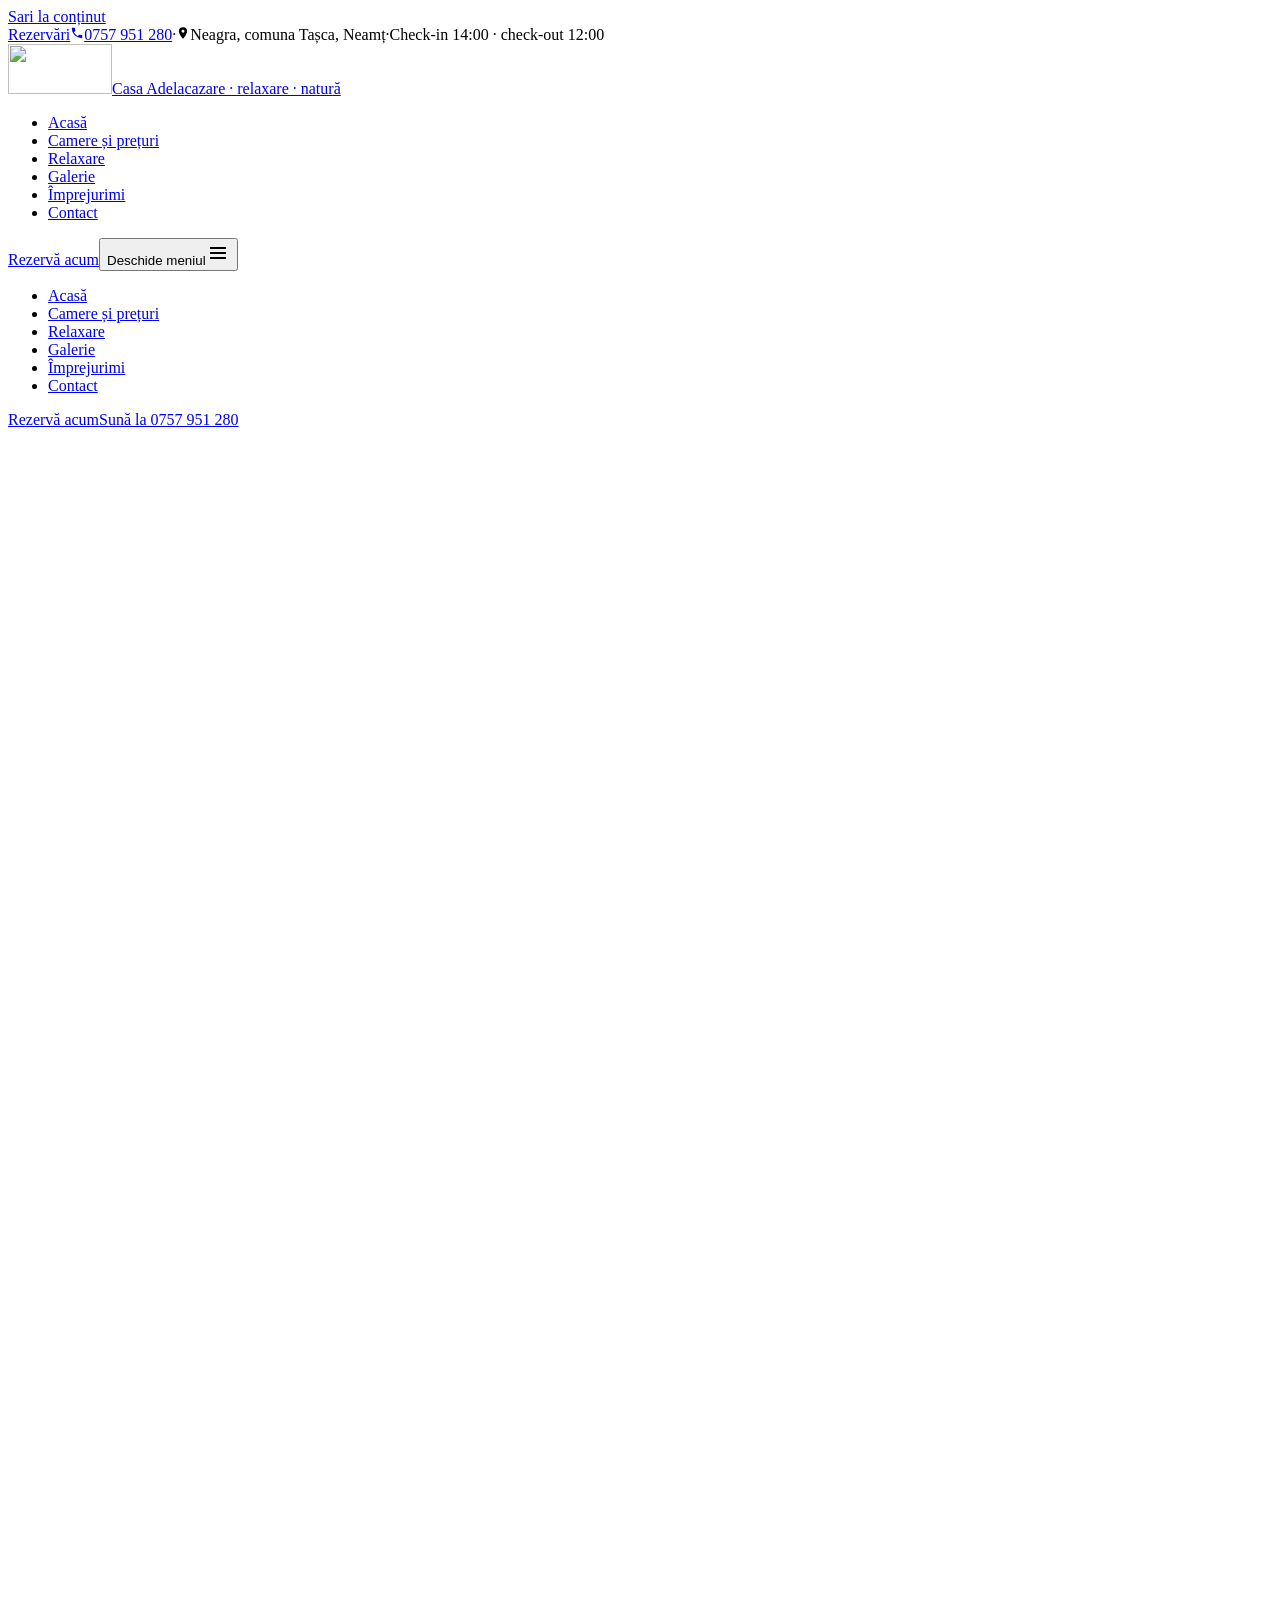
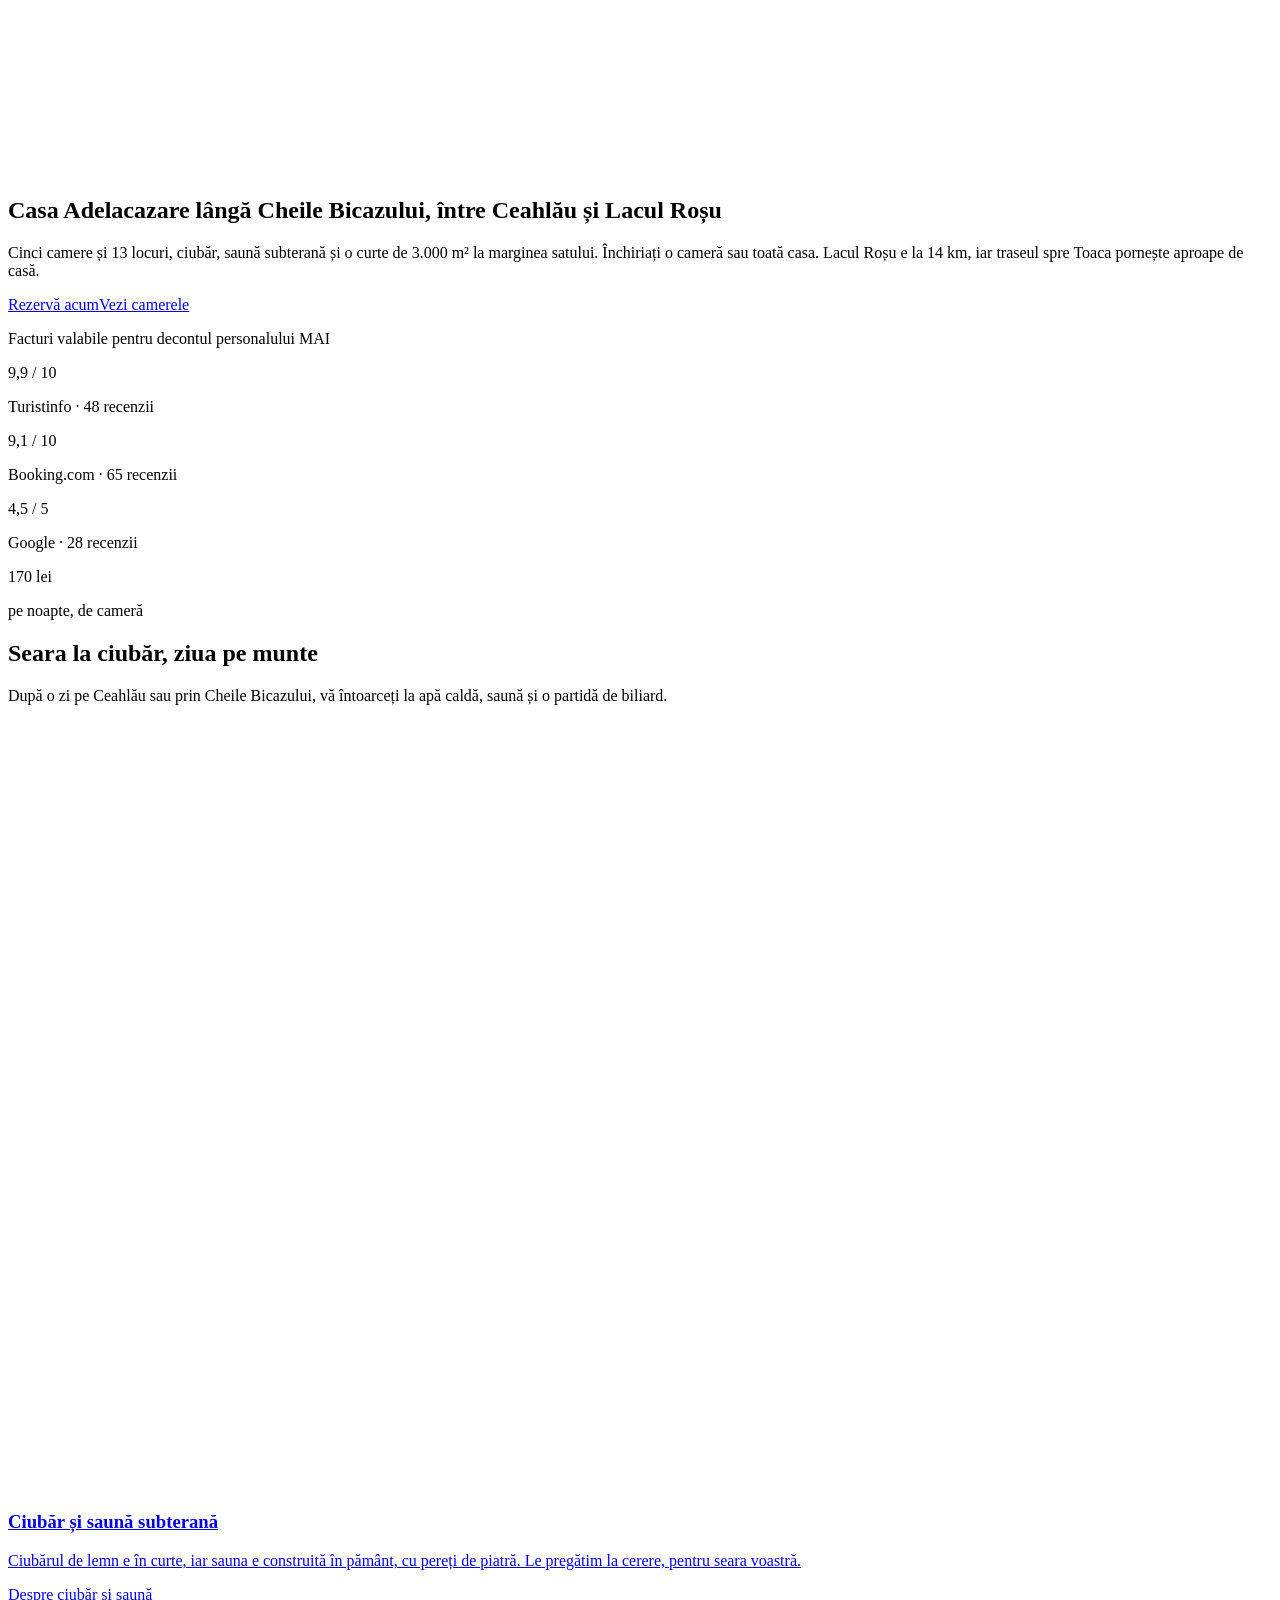
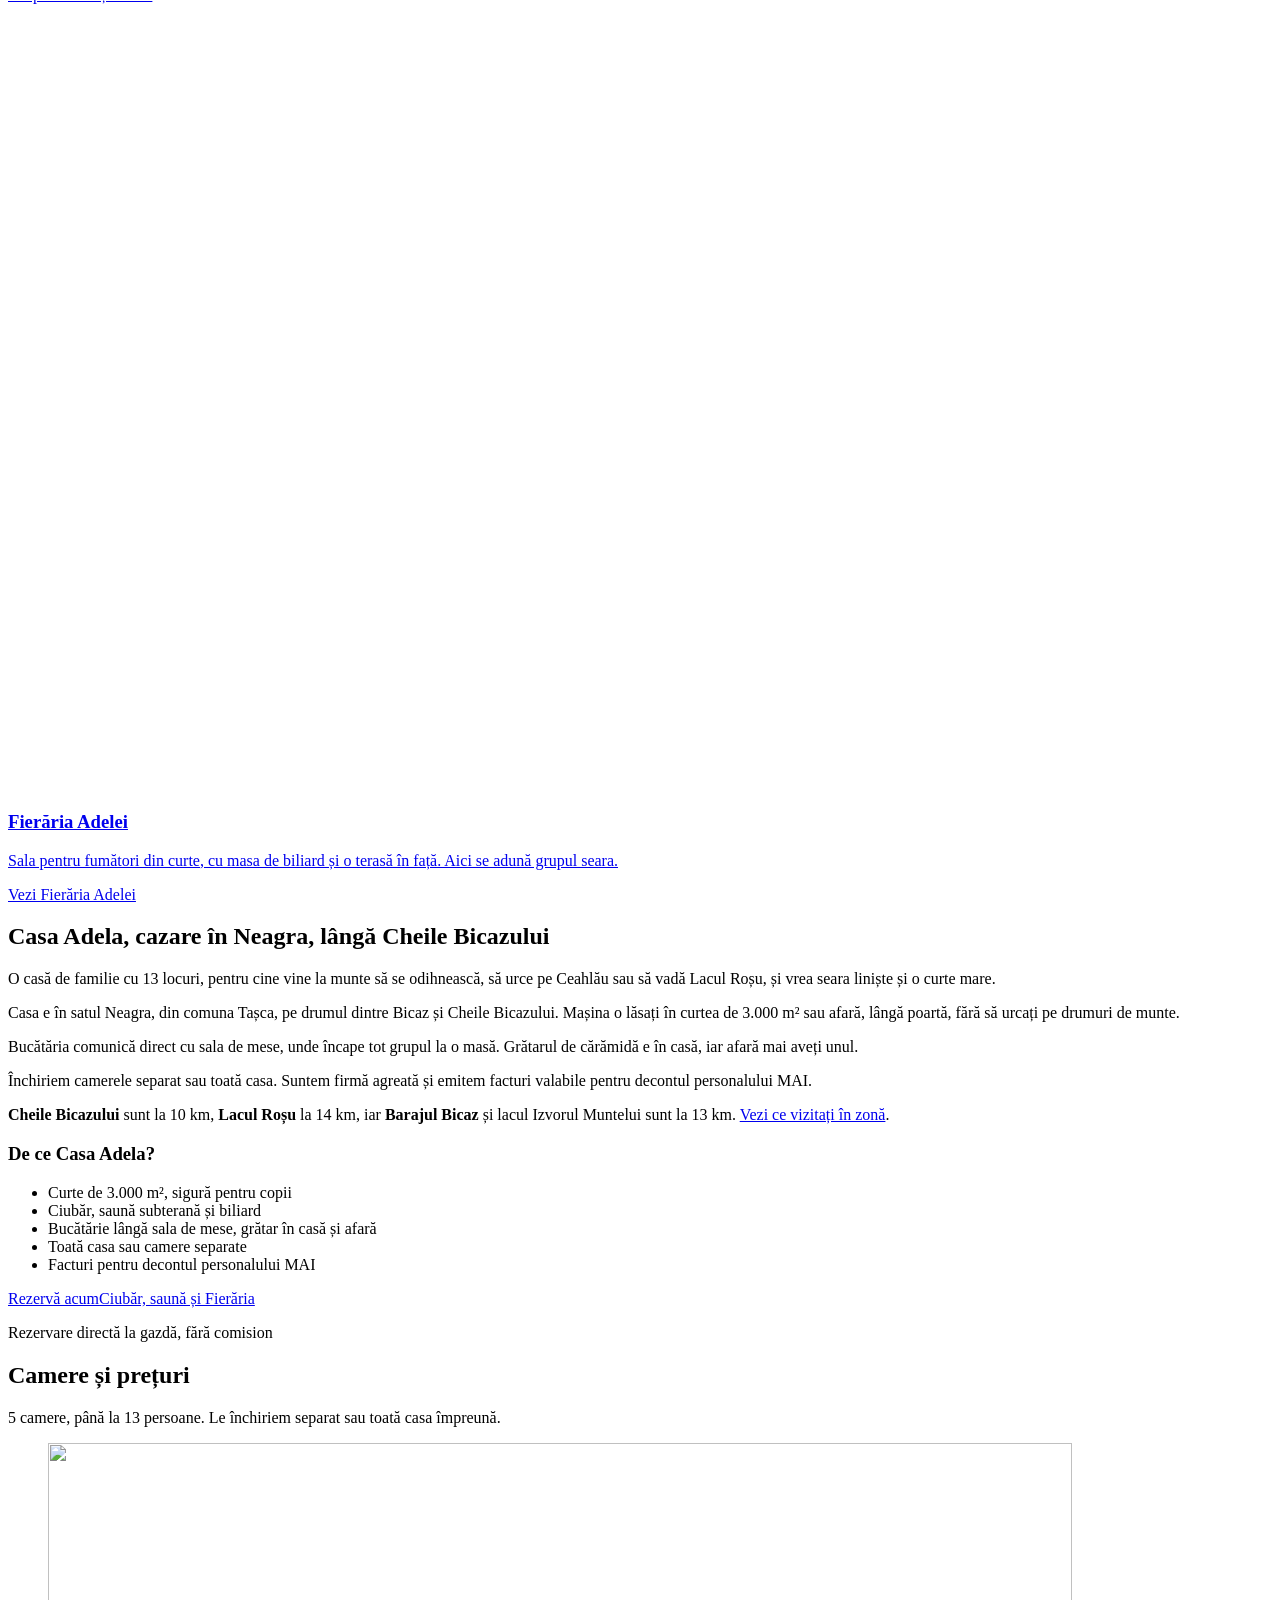
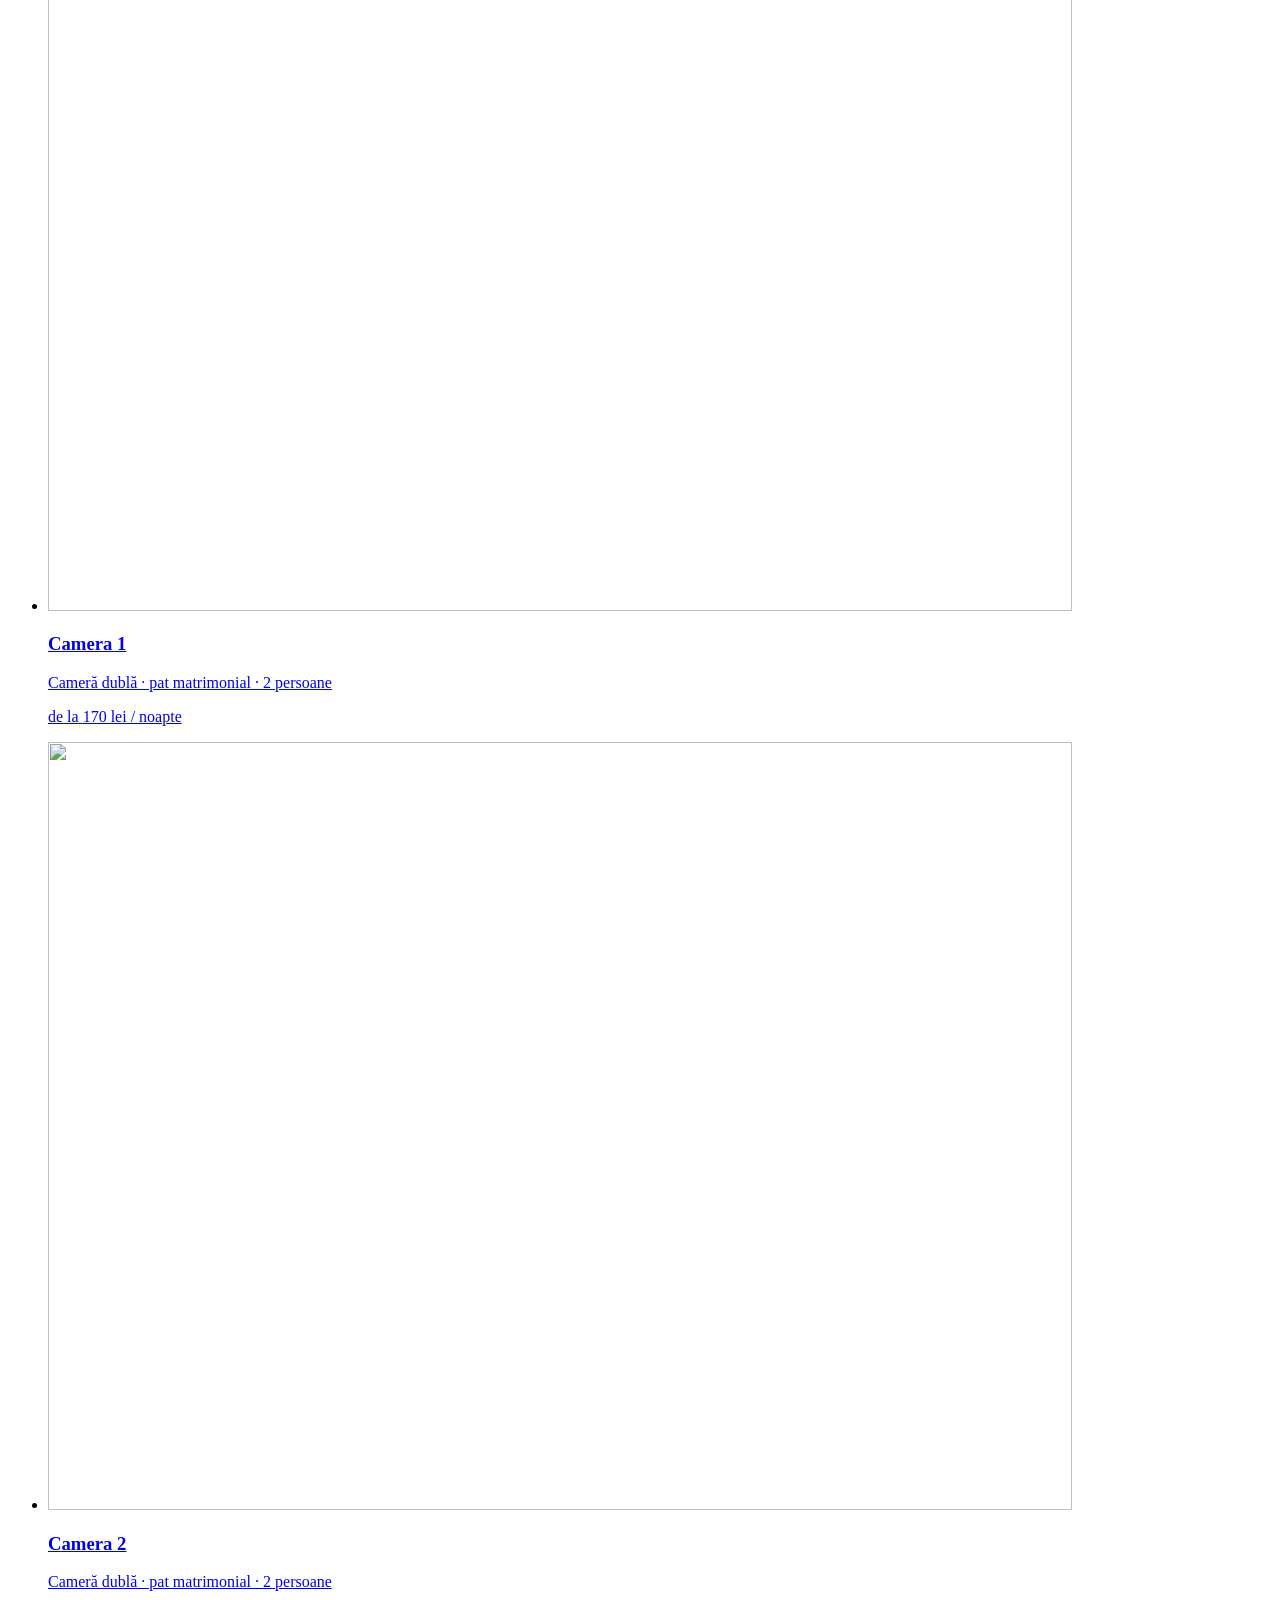
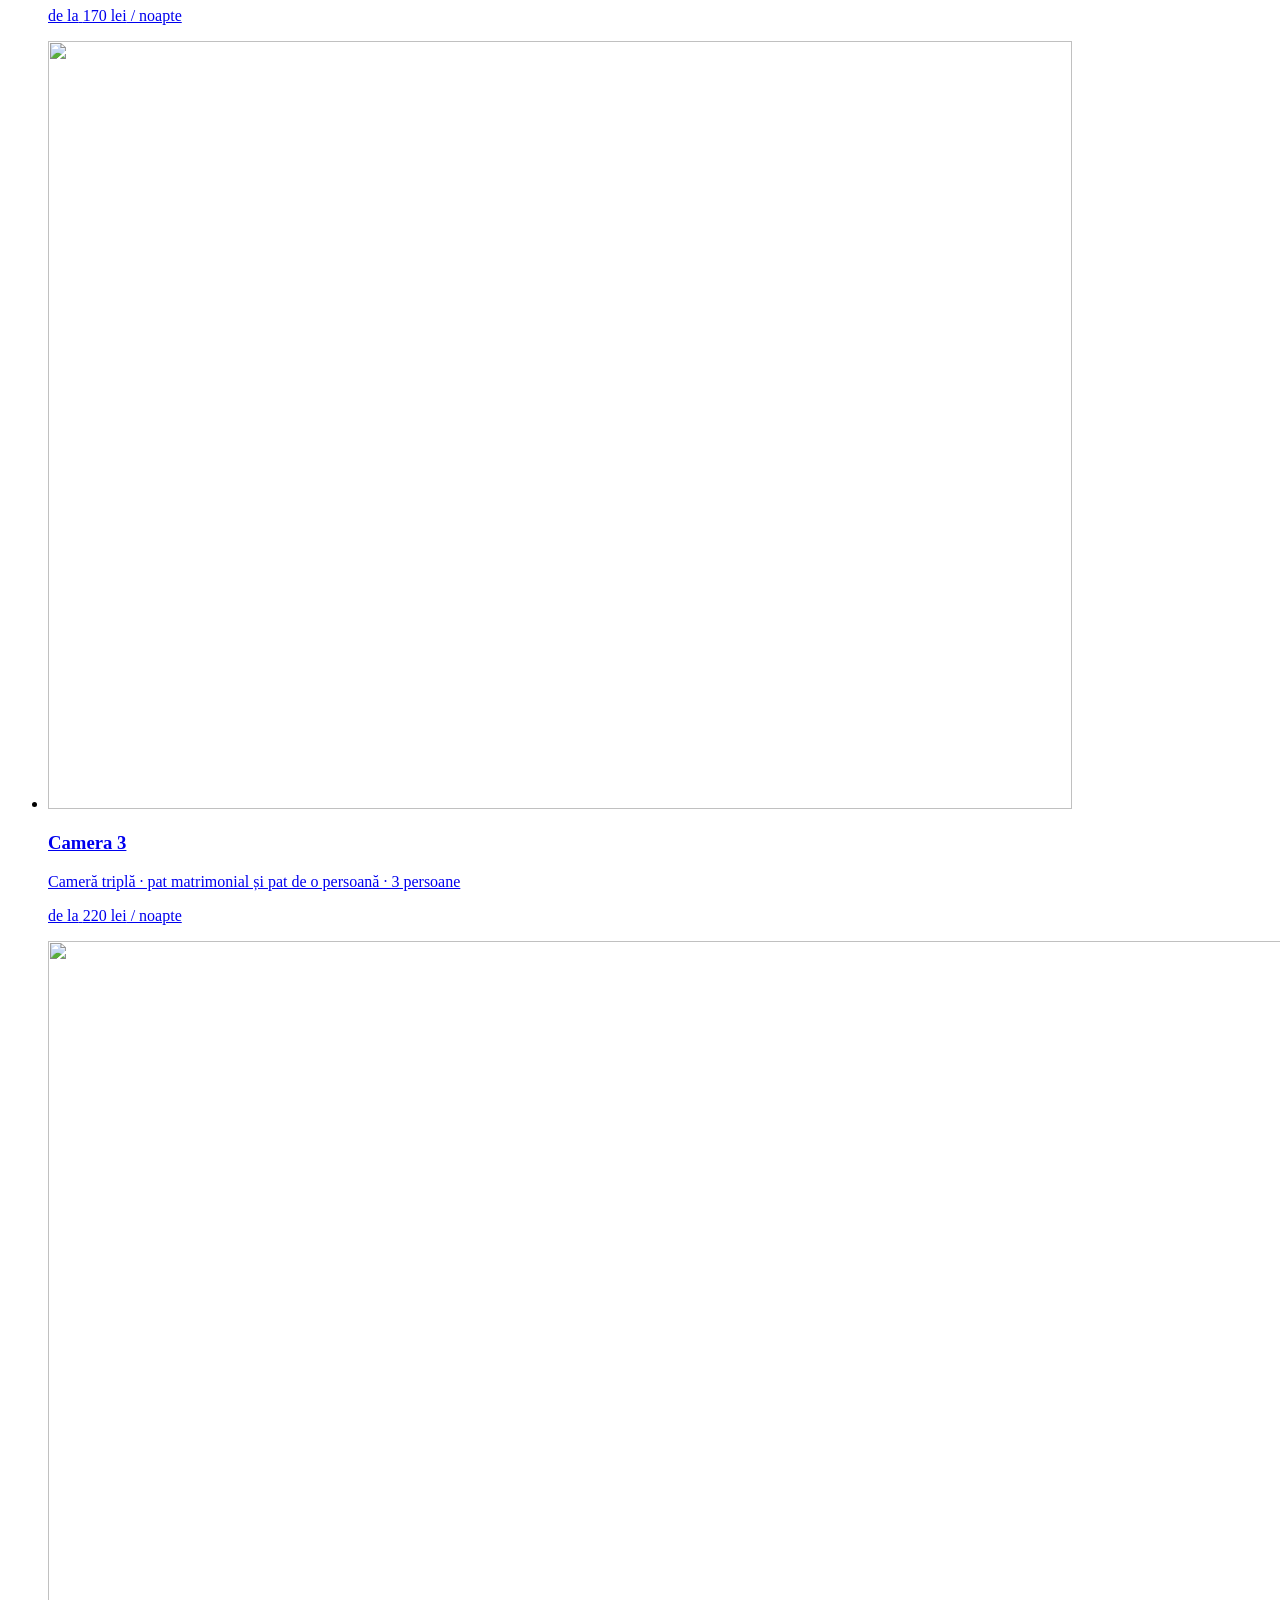
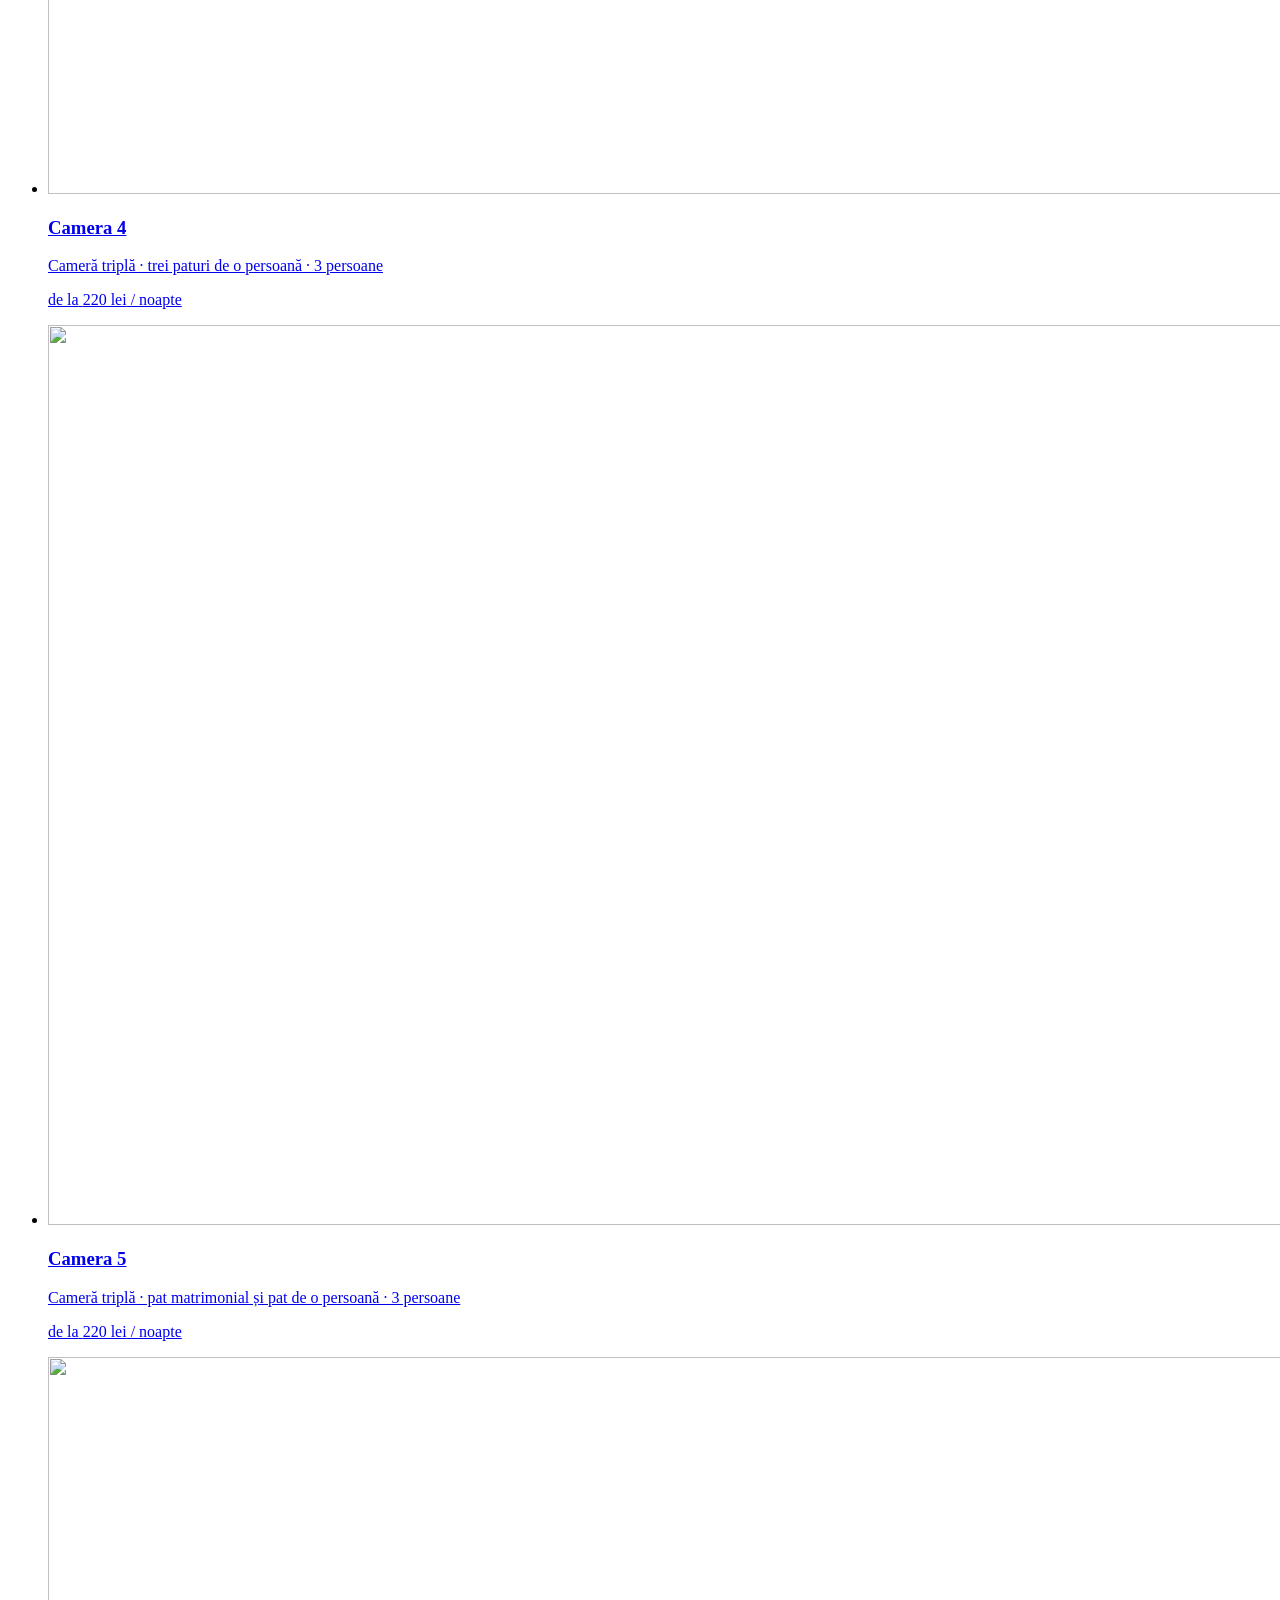
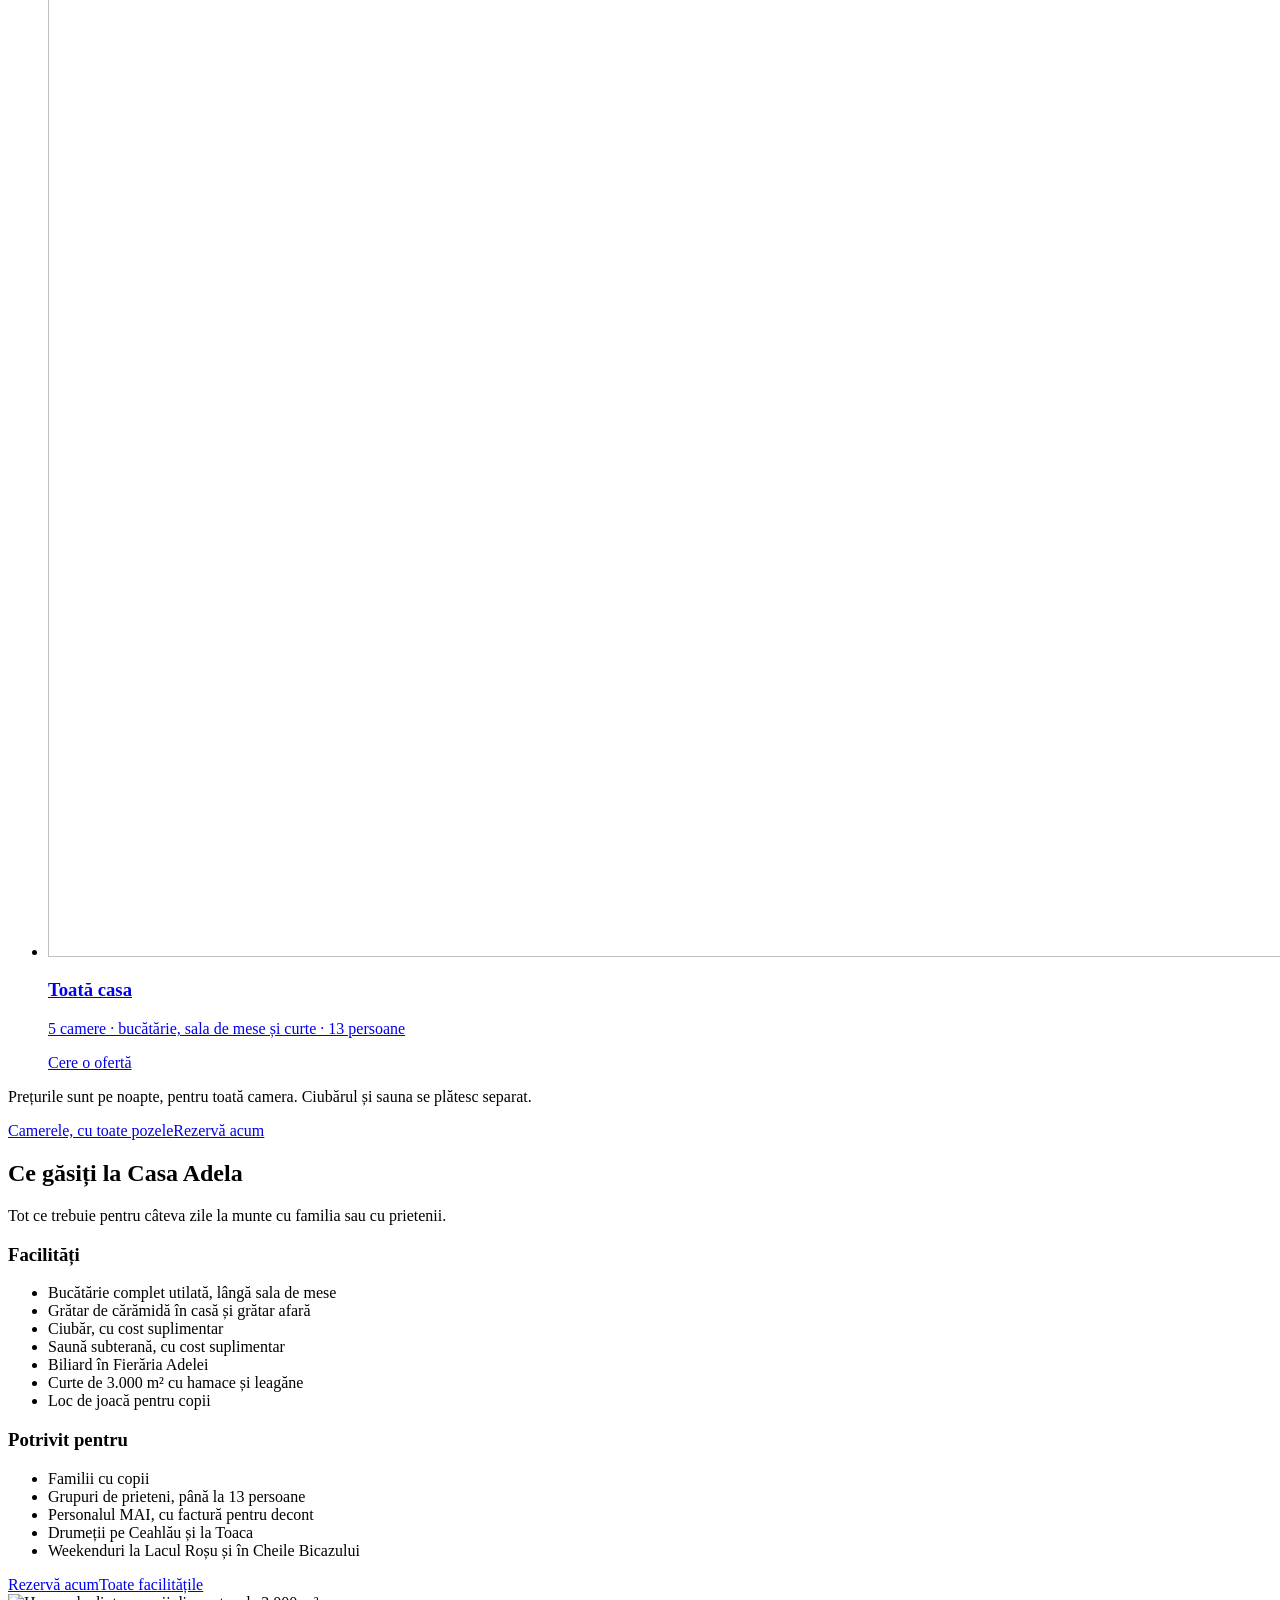
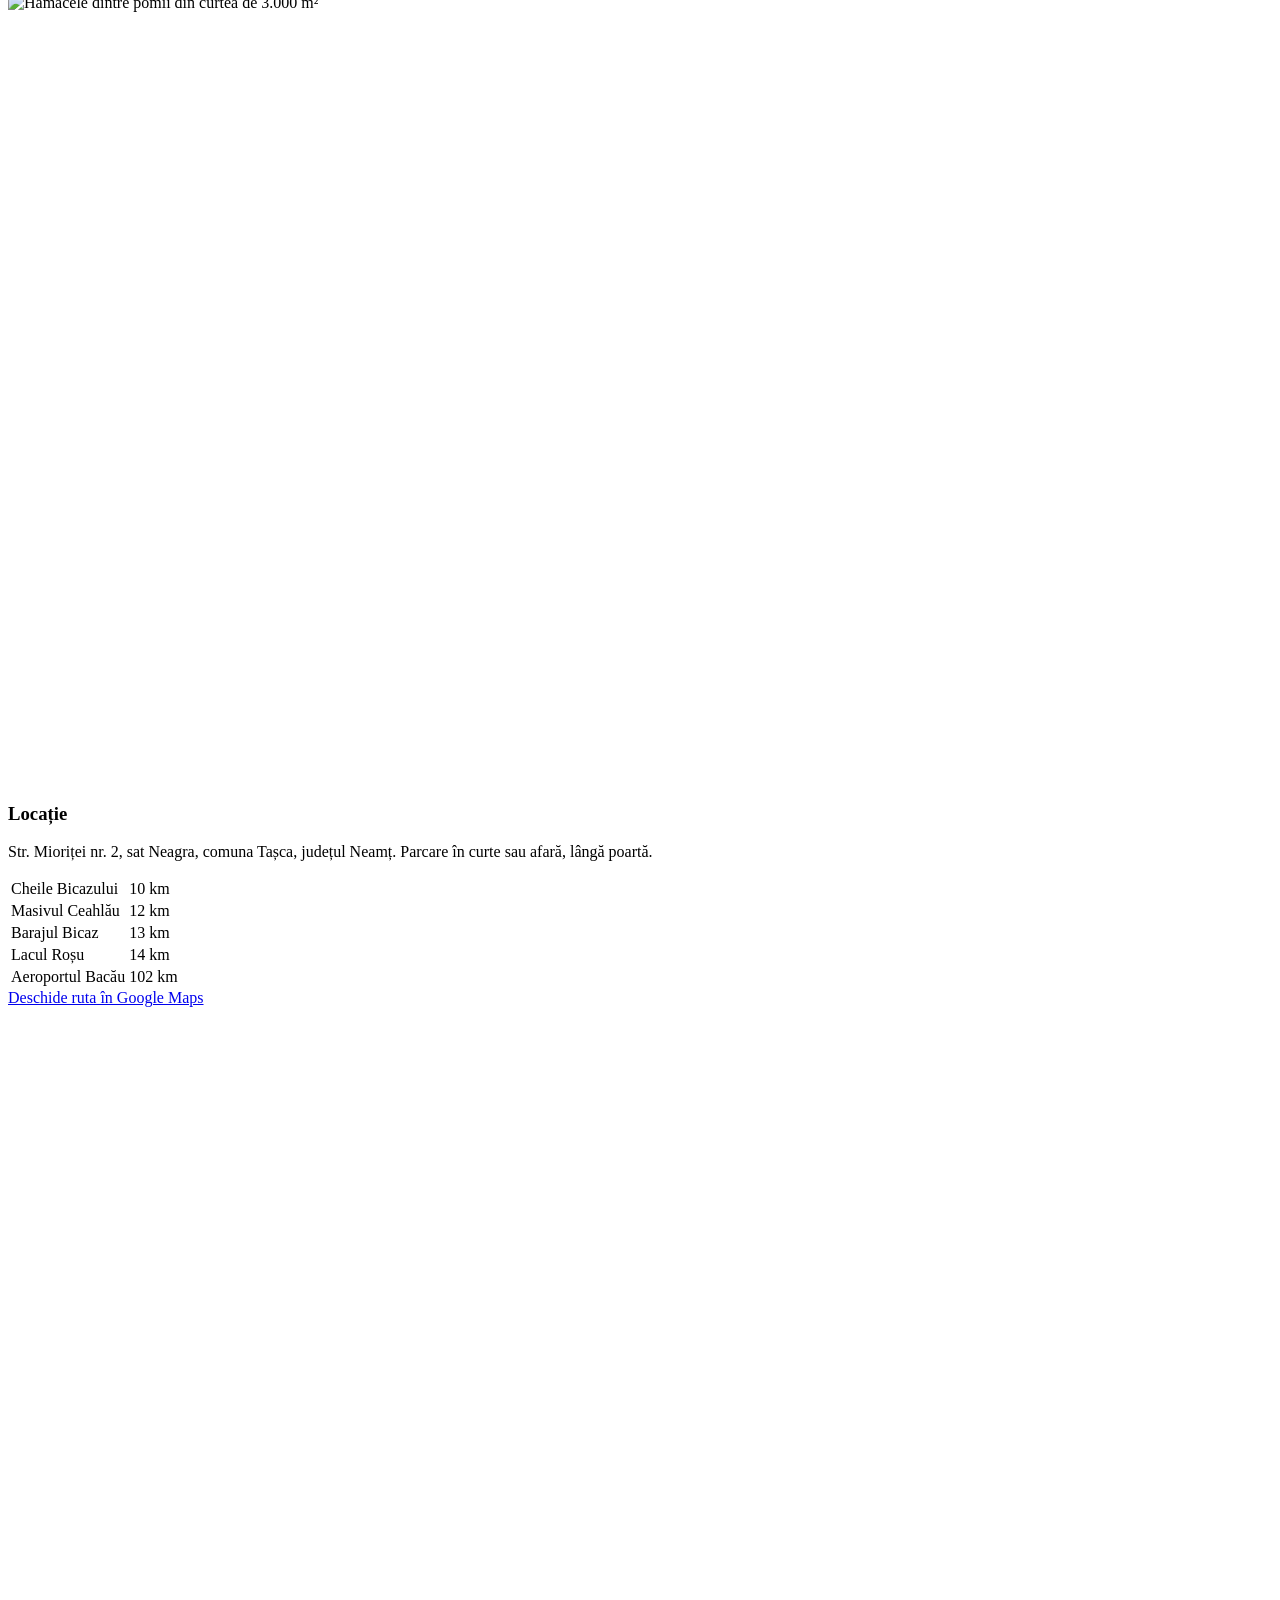
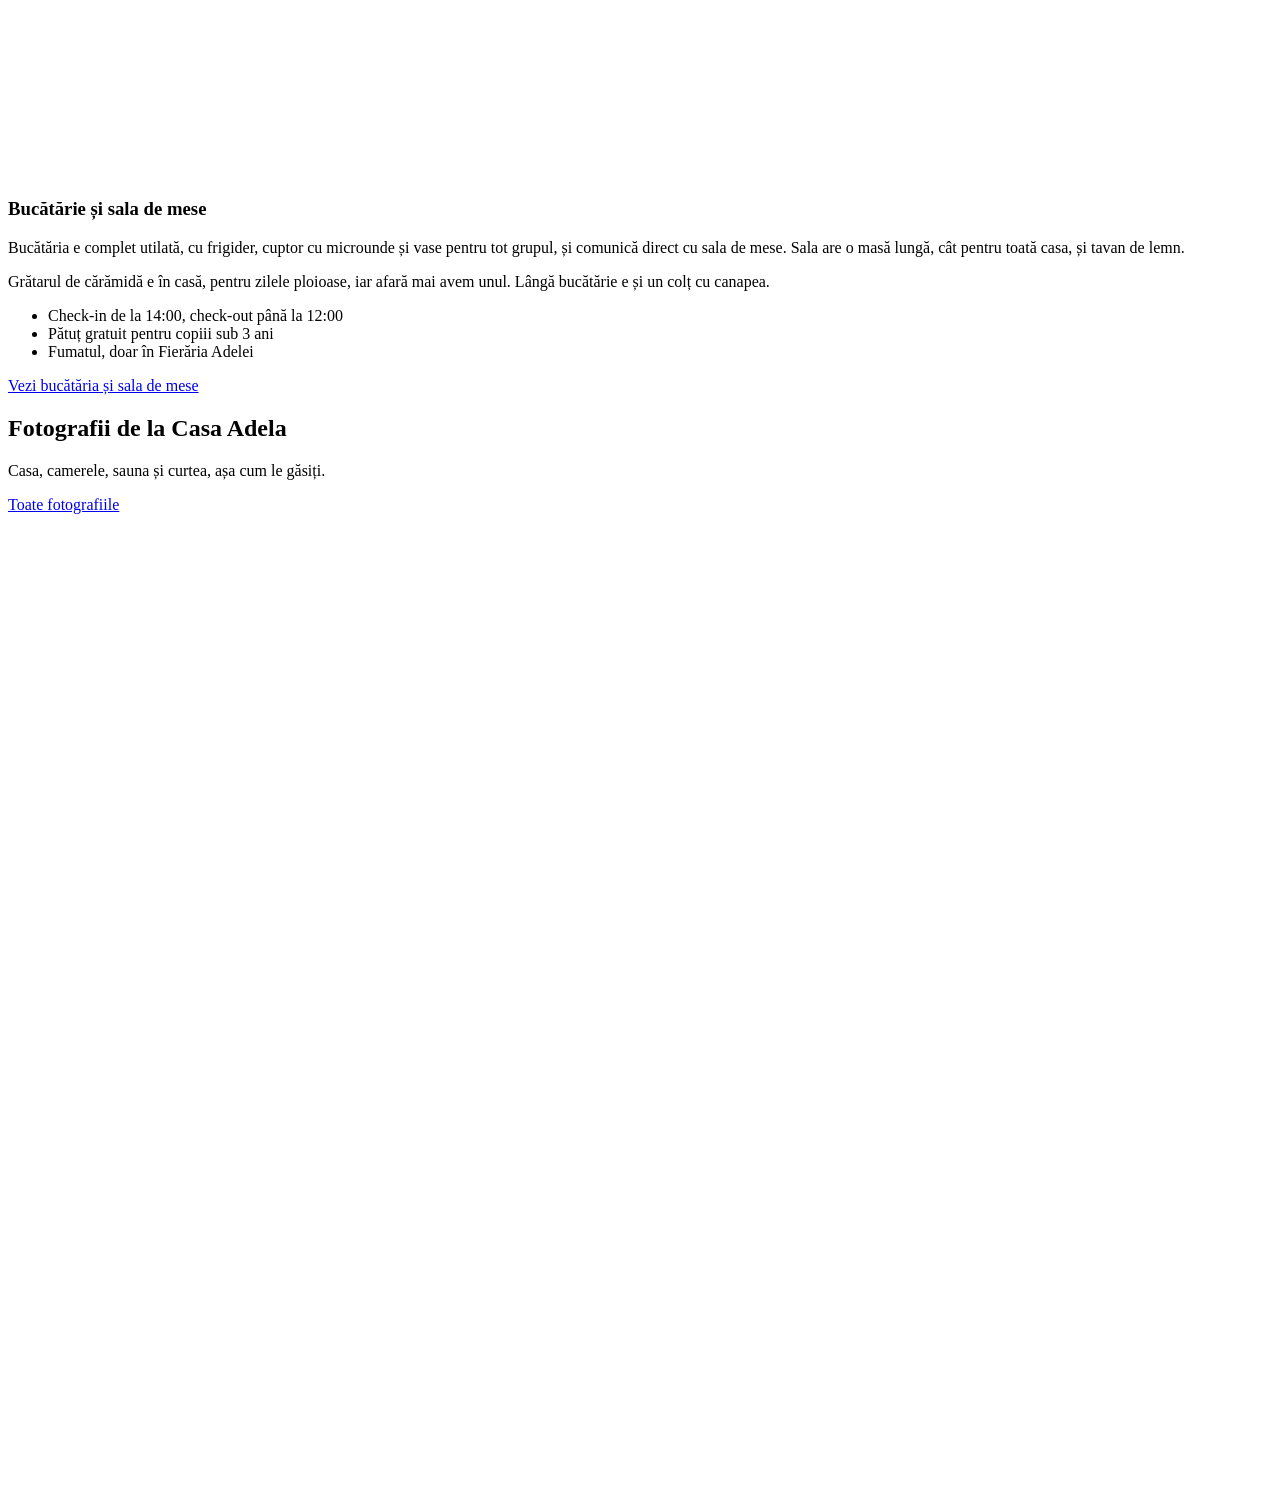
==== commit 5d118a0d: "Pozele gazdei, camerele 1-5, sauna subterană, Fierăria Adelei, decont MAI, logo, SEO" ====
--- a/index.html
+++ b/index.html
@@ -1,4 +1,4 @@
-<!DOCTYPE html><html lang="ro"><head><meta charset="utf-8"><meta name="viewport" content="width=device-width, initial-scale=1"><title>Casa Adela, pensiune în Neagra lângă Cheile Bicazului</title><meta name="description" content="Pensiune cu 5 camere, ciubăr, saună și curte mare în Neagra (Tașca, Neamț), la 10 km de Cheile Bicazului și 14 km de Lacu Roșu. De la 170 lei pe noapte."><meta name="theme-color" content="#1f5634"><meta name="robots" content="noindex, nofollow"><link rel="icon" href="/casa-adela/favicon.svg" type="image/svg+xml"><script>document.documentElement.classList.add('js')</script><link rel="stylesheet" href="/casa-adela/_astro/Poza.Crt2ditF.css"><style>.harta[data-astro-cid-bs3nopaz]{background:#ebe6dc;height:100%;min-height:320px;position:relative}iframe[data-astro-cid-bs3nopaz]{opacity:0;border:0;width:100%;height:100%;transition:opacity .25s ease-out;position:absolute;inset:0}iframe[data-astro-cid-bs3nopaz].incarcata{opacity:1}
+<!DOCTYPE html><html lang="ro"><head><meta charset="utf-8"><meta name="viewport" content="width=device-width, initial-scale=1"><title>Cazare lângă Cheile Bicazului, cu ciubăr | Casa Adela</title><meta name="description" content="Pensiune în Neagra (Tașca, Neamț), la 10 km de Cheile Bicazului și 14 km de Lacul Roșu. 5 camere sau casa întreagă, ciubăr, saună. De la 170 lei pe noapte."><meta name="theme-color" content="#1f5634"><meta name="robots" content="noindex, nofollow"><link rel="icon" href="/casa-adela/favicon.png" type="image/png"><link rel="apple-touch-icon" href="/casa-adela/apple-touch-icon.png"><meta property="og:type" content="website"><meta property="og:locale" content="ro_RO"><meta property="og:site_name" content="Casa Adela"><meta property="og:title" content="Cazare lângă Cheile Bicazului, cu ciubăr | Casa Adela"><meta property="og:description" content="Pensiune în Neagra (Tașca, Neamț), la 10 km de Cheile Bicazului și 14 km de Lacul Roșu. 5 camere sau casa întreagă, ciubăr, saună. De la 170 lei pe noapte."><meta property="og:url" content="https://demo.mrwebsites.ro/casa-adela"><meta property="og:image" content="https://demo.mrwebsites.ro/casa-adela/_astro/hero.BkNorhSF_ZOsBAH.jpeg"><script type="application/ld+json">{"@context":"https://schema.org","@type":"LodgingBusiness","name":"Casa Adela","url":"https://demo.mrwebsites.ro/casa-adela","image":"https://demo.mrwebsites.ro/casa-adela/_astro/hero.BkNorhSF_ZOsBAH.jpeg","telephone":"+40757951280","address":{"@type":"PostalAddress","streetAddress":"Str. Mioriței nr. 2","addressLocality":"Neagra","addressRegion":"Neamț","addressCountry":"RO"},"hasMap":"https://www.google.com/maps/search/?api=1&query=Casa%20Adela%2C%20Str.%20Miori%C8%9Bei%2C%20Neagra%2C%20Neam%C8%9B","priceRange":"de la 170 lei / noapte","checkinTime":"14:00","checkoutTime":"12:00","numberOfRooms":5,"petsAllowed":true,"amenityFeature":[{"@type":"LocationFeatureSpecification","name":"Bucătărie complet utilată, lângă sala de mese","value":true},{"@type":"LocationFeatureSpecification","name":"Grătar de cărămidă în casă și grătar afară","value":true},{"@type":"LocationFeatureSpecification","name":"Ciubăr, cu cost suplimentar","value":true},{"@type":"LocationFeatureSpecification","name":"Saună subterană, cu cost suplimentar","value":true},{"@type":"LocationFeatureSpecification","name":"Biliard în Fierăria Adelei","value":true},{"@type":"LocationFeatureSpecification","name":"Curte de 3.000 m² cu hamace și leagăne","value":true},{"@type":"LocationFeatureSpecification","name":"Loc de joacă pentru copii","value":true},{"@type":"LocationFeatureSpecification","name":"Ceaun pentru gătit la foc","value":true},{"@type":"LocationFeatureSpecification","name":"Fileu de tenis în curte","value":true},{"@type":"LocationFeatureSpecification","name":"Parcare gratuită, în curte sau afară","value":true},{"@type":"LocationFeatureSpecification","name":"Wi-Fi gratuit","value":true},{"@type":"LocationFeatureSpecification","name":"Animalele de companie sunt binevenite","value":true}]}</script><script>document.documentElement.classList.add('js')</script><link rel="stylesheet" href="/casa-adela/_astro/Poza.CoeMEsq9.css"><style>.harta[data-astro-cid-bs3nopaz]{background:#ebe6dc;height:100%;min-height:320px;position:relative}iframe[data-astro-cid-bs3nopaz]{opacity:0;border:0;width:100%;height:100%;transition:opacity .25s ease-out;position:absolute;inset:0}iframe[data-astro-cid-bs3nopaz].incarcata{opacity:1}
 .hero[data-astro-cid-lcdefpme]{min-height:min(840px,100svh)}.hero-umbra[data-astro-cid-lcdefpme]{background:linear-gradient(90deg,#0e140cd1 0%,#0e140ca8 34%,#0e140c33 56%,#0000 72%),linear-gradient(#0000 60%,#0e140c8c 100%)}@media (width<=1023px){.hero-umbra[data-astro-cid-lcdefpme]{background:linear-gradient(#0e140c40 0%,#0e140c26 25%,#0e140c99 55%,#0e140ce0 100%)}}
-</style></head><body><a href="#continut" class="sr-only focus:not-sr-only focus:fixed focus:z-[70] focus:m-3 focus:px-4 focus:py-2 focus:bg-white focus:border">Sari la conținut</a><header class="fixed inset-x-0 top-0 z-50" id="antet"><!-- Bară de contact, ca la Piriu'Morii --><div class="hidden lg:block bg-brad text-white"><div class="wrap h-10 flex items-center justify-center gap-6 text-[14px]"><a href="/casa-adela/contact#rezervare" class="px-3.5 py-[5px] rounded-[10px] border border-white/80 font-bold leading-none hover:bg-white hover:text-brad transition-colors">Rezervări</a><a href="tel:+40757951280" class="flex items-center gap-2 hover:underline"><svg width="14" height="14" viewBox="0 0 24 24" fill="currentColor" aria-hidden="true"><path d="M6.6 10.8a15.2 15.2 0 0 0 6.6 6.6l2.2-2.2c.3-.3.7-.4 1-.2 1.1.4 2.3.6 3.6.6.6 0 1 .4 1 1V20c0 .6-.4 1-1 1A17 17 0 0 1 3 4c0-.6.4-1 1-1h3.5c.6 0 1 .4 1 1 0 1.3.2 2.5.6 3.6.1.3 0 .7-.2 1l-2.3 2.2Z"></path></svg>0757 951 280</a><span class="text-white/50" aria-hidden="true">·</span><span class="flex items-center gap-2"><svg width="14" height="14" viewBox="0 0 24 24" fill="currentColor" aria-hidden="true"><path d="M12 2a7 7 0 0 0-7 7c0 5.2 7 13 7 13s7-7.8 7-13a7 7 0 0 0-7-7Zm0 9.5A2.5 2.5 0 1 1 12 6.5a2.5 2.5 0 0 1 0 5Z"></path></svg>Neagra, comuna Tașca, Neamț</span><span class="text-white/50" aria-hidden="true">·</span><span>Check-in 14:00 · check-out 12:00</span></div></div><nav class="bg-white border-b border-linie transition-shadow" aria-label="Navigație principală"><div class="wrap h-[68px] lg:h-[76px] flex items-center justify-between gap-6"><a href="/casa-adela/" class="shrink-0 leading-none" aria-label="Casa Adela, acasă"><span class="block font-serif text-[26px] lg:text-[30px] font-bold text-brad-inchis tracking-[-0.01em]">Casa Adela</span><span class="block mt-1 font-serif italic text-[13px] text-muted">pensiune în Neagra, lângă Cheile Bicazului</span></a><ul class="hidden lg:flex items-center gap-1 text-[15px]"><li><a href="/casa-adela/" class="px-3 py-6 transition-colors hover:text-brad text-brad font-semibold" aria-current="page">Acasă</a></li><li><a href="/casa-adela/camere" class="px-3 py-6 transition-colors hover:text-brad text-ink">Camere și tarife</a></li><li><a href="/casa-adela/relaxare" class="px-3 py-6 transition-colors hover:text-brad text-ink">Ciubăr și saună</a></li><li><a href="/casa-adela/galerie" class="px-3 py-6 transition-colors hover:text-brad text-ink">Galerie</a></li><li><a href="/casa-adela/imprejurimi" class="px-3 py-6 transition-colors hover:text-brad text-ink">Împrejurimi</a></li><li><a href="/casa-adela/contact" class="px-3 py-6 transition-colors hover:text-brad text-ink">Contact</a></li></ul><div class="flex items-center gap-2"><a href="/casa-adela/contact#rezervare" class="btn btn-pin hidden sm:inline-flex !min-h-[44px] !px-5">Rezervă acum</a><button type="button" id="meniu-buton" class="lg:hidden w-11 h-11 -mr-2 grid place-items-center text-ink" aria-expanded="false" aria-controls="meniu-mobil"><span class="sr-only">Deschide meniul</span><svg width="24" height="24" viewBox="0 0 24 24" fill="none" stroke="currentColor" stroke-width="1.8" aria-hidden="true"><path d="M4 7h16M4 12h16M4 17h16"></path></svg></button></div></div><div id="meniu-mobil" class="lg:hidden hidden border-t border-linie bg-white max-h-[calc(100dvh-68px)] overflow-y-auto"><ul class="wrap py-2"><li><a href="/casa-adela/" class="block py-3.5 border-b border-linie text-[17px] text-brad font-semibold">Acasă</a></li><li><a href="/casa-adela/camere" class="block py-3.5 border-b border-linie text-[17px]">Camere și tarife</a></li><li><a href="/casa-adela/relaxare" class="block py-3.5 border-b border-linie text-[17px]">Ciubăr și saună</a></li><li><a href="/casa-adela/galerie" class="block py-3.5 border-b border-linie text-[17px]">Galerie</a></li><li><a href="/casa-adela/imprejurimi" class="block py-3.5 border-b border-linie text-[17px]">Împrejurimi</a></li><li><a href="/casa-adela/contact" class="block py-3.5 border-b border-linie text-[17px]">Contact</a></li></ul><div class="wrap pb-6 pt-2 grid gap-2"><a href="/casa-adela/contact#rezervare" class="btn btn-pin w-full">Rezervă acum</a><a href="tel:+40757951280" class="btn btn-contur w-full">Sună la 0757 951 280</a></div></div></nav></header><script type="module">var e=document.getElementById(`meniu-buton`),t=document.getElementById(`meniu-mobil`);e?.addEventListener(`click`,()=>{let n=t?.classList.toggle(`hidden`)===!1;e.setAttribute(`aria-expanded`,String(n))});var n=document.querySelector(`#antet nav`),r=()=>n?.classList.toggle(`shadow-[0_6px_20px_-12px_rgb(36_33_28/0.35)]`,scrollY>10);addEventListener(`scroll`,r,{passive:!0}),r();</script><main id="continut"><section class="hero relative isolate flex items-end lg:items-center pt-[var(--header-h)] text-white overflow-hidden" data-astro-cid-lcdefpme><!-- Poza începe sub header (headerul e alb, nu transparent), ca să nu acopere acoperișul casei. --><div class="absolute inset-x-0 bottom-0 top-[var(--header-h)] -z-20" data-astro-cid-lcdefpme><img src="/casa-adela/poze/hero.webp" srcset="/casa-adela/poze/hero-s.webp 1100w, /casa-adela/poze/hero.webp 2240w" sizes="100vw" width="2240" height="1344" alt="Casa Adela văzută de pe alee: casa albă cu balcon, anexa de lemn Saloon și muntele în spate" class="h-full w-full object-cover object-[62%_40%] lg:object-[50%_30%]" fetchpriority="high" data-astro-cid-lcdefpme><div class="absolute inset-0 hero-umbra" aria-hidden="true" data-astro-cid-lcdefpme></div></div><div class="wrap pb-28 pt-40 lg:pt-16 lg:pb-28" data-astro-cid-lcdefpme><div class="max-w-[600px] lg:max-w-[540px]" data-astro-cid-lcdefpme><h1 class="!text-white text-[clamp(2.75rem,min(1.6rem+4.6vw,10svh),5.1rem)] leading-[0.98] font-bold tracking-[-0.015em]" data-astro-cid-lcdefpme>Casa Adela</h1><p class="mt-4 font-serif text-[clamp(1.35rem,1.1rem+1vw,1.85rem)] leading-snug text-white/95" data-astro-cid-lcdefpme>cazare în Neagra, între Ceahlău și Cheile Bicazului</p><p class="mt-5 max-w-[46ch] text-[clamp(1.02rem,0.95rem+0.3vw,1.15rem)] leading-[1.7] text-white/90" data-astro-cid-lcdefpme>Cinci camere cu baie proprie, bucătărie utilată, ciubăr și saună, într-o curte mare la marginea satului. Lacu Roșu e la 14 km, iar traseul spre Toaca pornește aproape de casă.</p><div class="mt-8 flex flex-wrap gap-3" data-astro-cid-lcdefpme><a href="/casa-adela/contact#rezervare" class="btn btn-pin !min-h-[52px] !px-7 text-[17px]" data-astro-cid-lcdefpme>Rezervă acum</a><a href="/casa-adela/camere" class="btn btn-alb !min-h-[52px] !px-7 text-[17px]" data-astro-cid-lcdefpme>Vezi camerele</a></div></div></div></section><div class="wrap relative z-10 -mt-14" data-astro-cid-lcdefpme><div class="card grid grid-cols-2 lg:grid-cols-4 divide-linie [&amp;&gt;*]:px-5 [&amp;&gt;*]:py-5 lg:[&amp;&gt;*]:py-6" data-astro-cid-lcdefpme><div class="text-center border-linie lg:border-r max-lg:odd:border-r max-lg:border-b" data-astro-cid-lcdefpme><p class="font-serif text-[30px] leading-none text-brad-inchis" data-astro-cid-lcdefpme>9,9<span class="text-[16px] text-muted" data-astro-cid-lcdefpme> / 10</span></p><p class="mt-2 text-[14px] text-muted" data-astro-cid-lcdefpme>Turistinfo · 48 recenzii</p></div><div class="text-center border-linie lg:border-r max-lg:odd:border-r max-lg:border-b" data-astro-cid-lcdefpme><p class="font-serif text-[30px] leading-none text-brad-inchis" data-astro-cid-lcdefpme>9,1<span class="text-[16px] text-muted" data-astro-cid-lcdefpme> / 10</span></p><p class="mt-2 text-[14px] text-muted" data-astro-cid-lcdefpme>Booking.com · 65 recenzii</p></div><div class="text-center border-linie lg:border-r max-lg:odd:border-r max-lg:border-b" data-astro-cid-lcdefpme><p class="font-serif text-[30px] leading-none text-brad-inchis" data-astro-cid-lcdefpme>4,5<span class="text-[16px] text-muted" data-astro-cid-lcdefpme> / 5</span></p><p class="mt-2 text-[14px] text-muted" data-astro-cid-lcdefpme>Google · 28 recenzii</p></div><div class="text-center max-lg:border-b" data-astro-cid-lcdefpme><p class="font-serif text-[30px] leading-none text-brad-inchis" data-astro-cid-lcdefpme>170 lei</p><p class="mt-2 text-[14px] text-muted" data-astro-cid-lcdefpme>pe noapte, camera dublă</p></div></div></div><section class="sectiune" data-astro-cid-lcdefpme><div class="wrap" data-astro-cid-lcdefpme><div class="text-center max-w-[720px] mx-auto reveal" data-astro-cid-lcdefpme><h2 class="titlu" data-astro-cid-lcdefpme>Seara la ciubăr, ziua pe munte</h2><p class="lead mt-3" data-astro-cid-lcdefpme>După o zi pe Ceahlău sau prin Cheile Bicazului, vă întoarceți la apă caldă, saună și o masă în curte.</p></div><div class="mt-12 grid gap-6 md:grid-cols-2" data-astro-cid-lcdefpme><a href="/casa-adela/relaxare" class="placa group relative block overflow-hidden rounded-[10px] aspect-[4/3.4] md:aspect-[4/3.6] reveal" data-astro-cid-lcdefpme><img src="/casa-adela/poze/ciubar.webp" srcset="/casa-adela/poze/ciubar-s.webp 600w, /casa-adela/poze/ciubar.webp 1200w" sizes="(min-width: 768px) 50vw, 100vw" width="1200" height="900" alt class="absolute inset-0 h-full w-full object-cover transition-transform duration-500 group-hover:scale-[1.03]" loading="lazy" decoding="async"><div class="absolute inset-0 bg-gradient-to-t from-black/80 via-black/25 to-transparent" aria-hidden="true" data-astro-cid-lcdefpme></div><div class="absolute inset-x-0 bottom-0 p-6 md:p-8 text-white" data-astro-cid-lcdefpme><h3 class="!text-white font-serif text-[clamp(1.7rem,1.3rem+1.2vw,2.25rem)] font-normal leading-tight" data-astro-cid-lcdefpme>Ciubăr și saună</h3><p class="mt-2 max-w-[46ch] text-[15.5px] leading-relaxed text-white/90" data-astro-cid-lcdefpme>Ciubărul de lemn stă în curte, lângă gard. Sauna e în casă, cu pereți de piatră. Le pregătim la cerere, pentru seara voastră.</p><p class="mt-4 text-[15px] font-semibold underline underline-offset-4 decoration-white/50 group-hover:decoration-white" data-astro-cid-lcdefpme>Despre ciubăr și saună</p></div></a><a href="/casa-adela/relaxare#curte" class="placa group relative block overflow-hidden rounded-[10px] aspect-[4/3.4] md:aspect-[4/3.6] reveal" data-astro-cid-lcdefpme><img src="/casa-adela/poze/masa-afara.webp" srcset="/casa-adela/poze/masa-afara-s.webp 600w, /casa-adela/poze/masa-afara.webp 1200w" sizes="(min-width: 768px) 50vw, 100vw" width="1200" height="900" alt class="absolute inset-0 h-full w-full object-cover transition-transform duration-500 group-hover:scale-[1.03]" loading="lazy" decoding="async"><div class="absolute inset-0 bg-gradient-to-t from-black/80 via-black/25 to-transparent" aria-hidden="true" data-astro-cid-lcdefpme></div><div class="absolute inset-x-0 bottom-0 p-6 md:p-8 text-white" data-astro-cid-lcdefpme><h3 class="!text-white font-serif text-[clamp(1.7rem,1.3rem+1.2vw,2.25rem)] font-normal leading-tight" data-astro-cid-lcdefpme>Curtea și Saloonul</h3><p class="mt-2 max-w-[46ch] text-[15.5px] leading-relaxed text-white/90" data-astro-cid-lcdefpme>Masă lungă lângă anexa de lemn, grătar, ceaun pentru gătit la foc, hamace și loc de joacă. În Saloon găsiți masa de biliard.</p><p class="mt-4 text-[15px] font-semibold underline underline-offset-4 decoration-white/50 group-hover:decoration-white" data-astro-cid-lcdefpme>Vezi curtea</p></div></a></div></div></section><section class="pb-[clamp(64px,8vw,104px)]" data-astro-cid-lcdefpme><div class="wrap" data-astro-cid-lcdefpme><div class="card px-6 py-10 md:px-12 md:py-14 reveal" data-astro-cid-lcdefpme><div class="text-center max-w-[780px] mx-auto" data-astro-cid-lcdefpme><h2 class="titlu" data-astro-cid-lcdefpme>Casa Adela, cazare în Neagra, lângă Cheile Bicazului</h2><p class="lead mt-4" data-astro-cid-lcdefpme>O casă de familie cu 13 locuri, pentru cine vine la munte să se odihnească, să urce pe Ceahlău sau să vadă Lacu Roșu, și vrea seara liniște și o curte mare.</p></div><div class="mt-10 grid gap-10 md:grid-cols-[1.15fr_1fr] items-start" data-astro-cid-lcdefpme><div class="grid gap-4 text-[16.5px]" data-astro-cid-lcdefpme><p data-astro-cid-lcdefpme>Casa e în satul <strong class="text-ink" data-astro-cid-lcdefpme>Neagra</strong>, din comuna Tașca, pe drumul dintre Bicaz și Cheile Bicazului. Aveți acces direct din șosea și parcare în curte, așa că nu urcați cu mașina pe drumuri de munte.</p><p data-astro-cid-lcdefpme>La parter sunt <strong class="text-ink" data-astro-cid-lcdefpme>bucătăria utilată și sala de mese</strong> cu tavan de lemn, unde încape tot grupul la o masă. Camerele sunt la etaj și la mansardă, fiecare cu baia ei.</p><p data-astro-cid-lcdefpme><strong class="text-ink" data-astro-cid-lcdefpme>Cheile Bicazului</strong> sunt la 10 km, <strong class="text-ink" data-astro-cid-lcdefpme>Lacu Roșu</strong> la 14 km, iar <strong class="text-ink" data-astro-cid-lcdefpme>Barajul Bicaz</strong> și lacul Izvorul Muntelui sunt la 13 km. <a href="/casa-adela/imprejurimi" class="link" data-astro-cid-lcdefpme>Vezi ce vizitați în zonă</a>.</p></div><div class="rounded-[8px] bg-crem p-6 md:p-7" data-astro-cid-lcdefpme><h3 class="text-[22px] font-bold" data-astro-cid-lcdefpme>De ce Casa Adela?</h3><ul class="mt-4 grid gap-2.5 text-[16px]" data-astro-cid-lcdefpme><li class="bifa" data-astro-cid-lcdefpme>Curte mare și îngrijită, sigură pentru copii</li><li class="bifa" data-astro-cid-lcdefpme>Ciubăr, saună și biliard în aceeași curte</li><li class="bifa" data-astro-cid-lcdefpme>Bucătărie cu de toate, grătar și ceaun</li><li class="bifa" data-astro-cid-lcdefpme>Gazde care vă ajută cu traseele din zonă</li><li class="bifa" data-astro-cid-lcdefpme>Animalele de companie sunt primite gratuit</li></ul></div></div><div class="mt-10 flex flex-wrap justify-center gap-3" data-astro-cid-lcdefpme><a href="/casa-adela/contact#rezervare" class="btn btn-brad" data-astro-cid-lcdefpme>Rezervă acum</a><a href="/casa-adela/relaxare" class="btn btn-contur" data-astro-cid-lcdefpme>Ciubăr, saună și curte</a></div><p class="mt-4 text-center text-[14px] text-muted" data-astro-cid-lcdefpme>Rezervare directă la gazdă · fără comision · plata la sosire</p></div></div></section><section class="sectiune sectiune-crem" id="camere" data-astro-cid-lcdefpme><div class="wrap" data-astro-cid-lcdefpme><div class="text-center max-w-[720px] mx-auto reveal" data-astro-cid-lcdefpme><h2 class="titlu" data-astro-cid-lcdefpme>Camerele</h2><p class="lead mt-3" data-astro-cid-lcdefpme>Trei camere duble și două triple, toate cu baie proprie. Una dintre triple primește încă un pat, deci încap până la 13 persoane.</p></div><div class="mt-12 grid gap-7 md:grid-cols-2" data-astro-cid-lcdefpme><article class="card overflow-hidden flex flex-col reveal" data-astro-cid-lcdefpme><div class="grid grid-cols-[2fr_1fr] gap-1 aspect-[16/9] bg-linie" data-astro-cid-lcdefpme><img src="/casa-adela/poze/dubla-1.webp" srcset="/casa-adela/poze/dubla-1-s.webp 600w, /casa-adela/poze/dubla-1.webp 1200w" sizes="(min-width: 768px) 33vw, 66vw" width="1200" height="900" alt="Cameră dublă, Casa Adela" class="h-full w-full object-cover" loading="lazy" decoding="async"><div class="grid grid-rows-2 gap-1" data-astro-cid-lcdefpme><img src="/casa-adela/poze/dubla-2.webp" srcset="/casa-adela/poze/dubla-2-s.webp 600w, /casa-adela/poze/dubla-2.webp 1200w" sizes="(min-width: 768px) 17vw, 33vw" width="1200" height="900" alt class="h-full w-full object-cover" loading="lazy" decoding="async"><img src="/casa-adela/poze/dubla-3.webp" srcset="/casa-adela/poze/dubla-3-s.webp 600w, /casa-adela/poze/dubla-3.webp 1200w" sizes="(min-width: 768px) 17vw, 33vw" width="1200" height="900" alt class="h-full w-full object-cover" loading="lazy" decoding="async"></div></div><div class="p-6 md:p-7 flex flex-col gap-3 flex-1" data-astro-cid-lcdefpme><div class="flex items-baseline justify-between gap-4 flex-wrap" data-astro-cid-lcdefpme><h3 class="titlu-mic" data-astro-cid-lcdefpme>Cameră dublă</h3><p class="text-[15px] text-muted" data-astro-cid-lcdefpme>3 camere · 2 persoane</p></div><p class="text-[16px]" data-astro-cid-lcdefpme>Camere luminoase cu parchet de lemn și pat matrimonial, două dintre ele la mansardă, sub grinzile acoperișului. Baie proprie cu duș, televizor și încălzire în fiecare cameră.</p><p class="text-[15px] text-muted" data-astro-cid-lcdefpme>pat matrimonial · Baie proprie cu duș · Televizor · Wi-Fi</p><div class="mt-auto pt-3 flex items-end justify-between gap-4 flex-wrap border-t border-linie" data-astro-cid-lcdefpme><p class="pt-3" data-astro-cid-lcdefpme><span class="text-[14px] text-muted" data-astro-cid-lcdefpme>de la</span> <span class="font-serif text-[28px] text-brad-inchis" data-astro-cid-lcdefpme>170 lei</span> <span class="text-[14px] text-muted" data-astro-cid-lcdefpme>/ noapte</span></p><a href="/casa-adela/contact?camera=dubla#rezervare" class="btn btn-pin" data-astro-cid-lcdefpme>Rezervă camera</a></div></div></article><article class="card overflow-hidden flex flex-col reveal" data-astro-cid-lcdefpme><div class="grid grid-cols-[2fr_1fr] gap-1 aspect-[16/9] bg-linie" data-astro-cid-lcdefpme><img src="/casa-adela/poze/tripla-1.webp" srcset="/casa-adela/poze/tripla-1-s.webp 600w, /casa-adela/poze/tripla-1.webp 1200w" sizes="(min-width: 768px) 33vw, 66vw" width="1200" height="900" alt="Cameră triplă, Casa Adela" class="h-full w-full object-cover" loading="lazy" decoding="async"><div class="grid grid-rows-2 gap-1" data-astro-cid-lcdefpme><img src="/casa-adela/poze/tripla-2.webp" srcset="/casa-adela/poze/tripla-2-s.webp 600w, /casa-adela/poze/tripla-2.webp 1200w" sizes="(min-width: 768px) 17vw, 33vw" width="1200" height="900" alt class="h-full w-full object-cover" loading="lazy" decoding="async"><img src="/casa-adela/poze/tripla-3.webp" srcset="/casa-adela/poze/tripla-3-s.webp 600w, /casa-adela/poze/tripla-3.webp 1200w" sizes="(min-width: 768px) 17vw, 33vw" width="1200" height="900" alt class="h-full w-full object-cover" loading="lazy" decoding="async"></div></div><div class="p-6 md:p-7 flex flex-col gap-3 flex-1" data-astro-cid-lcdefpme><div class="flex items-baseline justify-between gap-4 flex-wrap" data-astro-cid-lcdefpme><h3 class="titlu-mic" data-astro-cid-lcdefpme>Cameră triplă</h3><p class="text-[15px] text-muted" data-astro-cid-lcdefpme>2 camere · 3 persoane</p></div><p class="text-[16px]" data-astro-cid-lcdefpme>Potrivite pentru o familie cu un copil. Una dintre ele primește încă un pat la cerere și devine cameră de 4 persoane. Pătuțul pentru copiii sub 3 ani e gratuit.</p><p class="text-[15px] text-muted" data-astro-cid-lcdefpme>pat matrimonial + pat de o persoană · Baie proprie · Pat suplimentar la cerere · Pătuț gratuit 0-3 ani</p><div class="mt-auto pt-3 flex items-end justify-between gap-4 flex-wrap border-t border-linie" data-astro-cid-lcdefpme><p class="pt-3" data-astro-cid-lcdefpme><span class="text-[14px] text-muted" data-astro-cid-lcdefpme>de la</span> <span class="font-serif text-[28px] text-brad-inchis" data-astro-cid-lcdefpme>220 lei</span> <span class="text-[14px] text-muted" data-astro-cid-lcdefpme>/ noapte</span></p><a href="/casa-adela/contact?camera=tripla#rezervare" class="btn btn-pin" data-astro-cid-lcdefpme>Rezervă camera</a></div></div></article></div><div class="mt-7 card grid md:grid-cols-[1fr_1.3fr] overflow-hidden reveal" data-astro-cid-lcdefpme><img src="/casa-adela/poze/sala-mese.webp" srcset="/casa-adela/poze/sala-mese-s.webp 600w, /casa-adela/poze/sala-mese.webp 1200w" sizes="(min-width: 768px) 40vw, 100vw" width="1200" height="900" alt="Sala de mese cu tavan de lemn și masa lungă" class="h-full w-full object-cover aspect-[4/3] md:aspect-auto" loading="lazy" decoding="async"><div class="p-6 md:p-9 flex flex-col justify-center gap-3" data-astro-cid-lcdefpme><h3 class="titlu-mic" data-astro-cid-lcdefpme>Toată casa, doar pentru voi</h3><p data-astro-cid-lcdefpme>Cele 5 camere au împreună până la 13 locuri. Pentru familii mari sau grupuri de prieteni închiriem casa întreagă, cu bucătăria, sala de mese, ciubărul și curtea numai pentru voi.</p><div class="mt-2 flex flex-wrap gap-3" data-astro-cid-lcdefpme><a href="/casa-adela/contact?camera=casa#rezervare" class="btn btn-brad" data-astro-cid-lcdefpme>Cere o ofertă pentru toată casa</a><a href="/casa-adela/camere" class="btn btn-contur" data-astro-cid-lcdefpme>Toate camerele și tarifele</a></div></div></div></div></section><section class="sectiune" id="facilitati" data-astro-cid-lcdefpme><div class="wrap" data-astro-cid-lcdefpme><div class="card p-6 md:p-10 grid gap-8 lg:grid-cols-[1.1fr_1fr] items-center reveal" data-astro-cid-lcdefpme><div data-astro-cid-lcdefpme><h2 class="titlu" data-astro-cid-lcdefpme>Ce găsiți la Casa Adela</h2><p class="lead mt-3" data-astro-cid-lcdefpme>Tot ce trebuie pentru câteva zile la munte cu familia sau cu prietenii.</p><div class="mt-7 grid gap-5 sm:grid-cols-2" data-astro-cid-lcdefpme><div class="rounded-[8px] border border-linie bg-hartie p-5" data-astro-cid-lcdefpme><h3 class="font-sans text-[17px] font-semibold text-ink" data-astro-cid-lcdefpme>Facilități</h3><ul class="mt-3 grid gap-2 text-[15.5px]" data-astro-cid-lcdefpme><li class="bifa" data-astro-cid-lcdefpme>Bucătărie complet utilată</li><li class="bifa" data-astro-cid-lcdefpme>Sală de mese încăpătoare</li><li class="bifa" data-astro-cid-lcdefpme>Ciubăr cu apă caldă</li><li class="bifa" data-astro-cid-lcdefpme>Saună</li><li class="bifa" data-astro-cid-lcdefpme>Biliard în „Saloon”</li><li class="bifa" data-astro-cid-lcdefpme>Grătar afară și grătar în casă</li><li class="bifa" data-astro-cid-lcdefpme>Ceaun pentru gătit la foc</li></ul></div><div class="rounded-[8px] border border-linie bg-hartie p-5" data-astro-cid-lcdefpme><h3 class="font-sans text-[17px] font-semibold text-ink" data-astro-cid-lcdefpme>Potrivit pentru</h3><ul class="mt-3 grid gap-2 text-[15.5px]" data-astro-cid-lcdefpme><li class="bifa" data-astro-cid-lcdefpme>Familii cu copii</li><li class="bifa" data-astro-cid-lcdefpme>Grupuri de prieteni, până la 13 persoane</li><li class="bifa" data-astro-cid-lcdefpme>Drumeții pe Ceahlău și la Toaca</li><li class="bifa" data-astro-cid-lcdefpme>Weekenduri la Lacu Roșu și în Cheile Bicazului</li><li class="bifa" data-astro-cid-lcdefpme>Odihnă cu ciubăr și saună</li></ul></div></div><div class="mt-7 flex flex-wrap gap-3" data-astro-cid-lcdefpme><a href="/casa-adela/contact#rezervare" class="btn btn-brad" data-astro-cid-lcdefpme>Rezervă acum</a><a href="/casa-adela/relaxare" class="btn btn-contur" data-astro-cid-lcdefpme>Toate facilitățile</a></div></div><div class="rama aspect-[4/3.3]" data-astro-cid-lcdefpme><img src="/casa-adela/poze/casa-curte.webp" srcset="/casa-adela/poze/casa-curte-s.webp 600w, /casa-adela/poze/casa-curte.webp 1200w" sizes="(min-width: 1024px) 45vw, 100vw" width="1200" height="900" alt="Casa Adela și curtea, cu locul de joacă și dealurile împădurite" loading="lazy" decoding="async"></div></div></div></section><section class="pb-[clamp(64px,8vw,104px)]" data-astro-cid-lcdefpme><div class="wrap grid gap-7 md:grid-cols-2" data-astro-cid-lcdefpme><article class="card overflow-hidden reveal" data-astro-cid-lcdefpme><img src="/casa-adela/poze/casa-lateral.webp" srcset="/casa-adela/poze/casa-lateral-s.webp 600w, /casa-adela/poze/casa-lateral.webp 1200w" sizes="(min-width: 768px) 50vw, 100vw" width="1200" height="900" alt="Casa văzută din curte, cu dealurile din jurul satului Neagra" class="w-full aspect-[16/9] object-cover" loading="lazy" decoding="async"><div class="p-6 md:p-7" data-astro-cid-lcdefpme><h3 class="font-sans text-[21px] font-semibold text-brad" data-astro-cid-lcdefpme>Locație</h3><p class="mt-2 text-[16px]" data-astro-cid-lcdefpme>Str. Mioriței nr. 2, sat Neagra, comuna Tașca, județul Neamț. Acces direct din șosea, parcare în curte.</p><table class="mt-4 w-full text-[15.5px]" data-astro-cid-lcdefpme><tbody data-astro-cid-lcdefpme><tr class="border-b border-linie last:border-0" data-astro-cid-lcdefpme><td class="py-2.5" data-astro-cid-lcdefpme>Cheile Bicazului</td><td class="py-2.5 text-right font-semibold text-brad tabular-nums" data-astro-cid-lcdefpme>10 km</td></tr><tr class="border-b border-linie last:border-0" data-astro-cid-lcdefpme><td class="py-2.5" data-astro-cid-lcdefpme>Masivul Ceahlău</td><td class="py-2.5 text-right font-semibold text-brad tabular-nums" data-astro-cid-lcdefpme>12 km</td></tr><tr class="border-b border-linie last:border-0" data-astro-cid-lcdefpme><td class="py-2.5" data-astro-cid-lcdefpme>Barajul Bicaz</td><td class="py-2.5 text-right font-semibold text-brad tabular-nums" data-astro-cid-lcdefpme>13 km</td></tr><tr class="border-b border-linie last:border-0" data-astro-cid-lcdefpme><td class="py-2.5" data-astro-cid-lcdefpme>Lacu Roșu</td><td class="py-2.5 text-right font-semibold text-brad tabular-nums" data-astro-cid-lcdefpme>14 km</td></tr><tr data-astro-cid-lcdefpme><td class="py-2.5" data-astro-cid-lcdefpme>Aeroportul Bacău</td><td class="py-2.5 text-right font-semibold text-brad tabular-nums" data-astro-cid-lcdefpme>102 km</td></tr></tbody></table><a href="https://www.google.com/maps/dir/?api=1&amp;destination=Casa%20Adela%2C%20Str.%20Miori%C8%9Bei%2C%20Neagra%2C%20Neam%C8%9B" target="_blank" rel="noopener" class="link mt-4 inline-block text-[15px]" data-astro-cid-lcdefpme>Deschide ruta în Google Maps</a></div></article><article class="card overflow-hidden reveal" data-astro-cid-lcdefpme><img src="/casa-adela/poze/sala-mese-3.webp" srcset="/casa-adela/poze/sala-mese-3-s.webp 600w, /casa-adela/poze/sala-mese-3.webp 1200w" sizes="(min-width: 768px) 50vw, 100vw" width="1200" height="900" alt="Sala de mese cu ușa spre terasă și curte" class="w-full aspect-[16/9] object-cover" loading="lazy" decoding="async"><div class="p-6 md:p-7" data-astro-cid-lcdefpme><h3 class="font-sans text-[21px] font-semibold text-brad" data-astro-cid-lcdefpme>Bucătărie și sala de mese</h3><p class="mt-2 text-[16px]" data-astro-cid-lcdefpme>Bucătăria are aragaz, frigidere, vase și tot ce trebuie ca să gătiți singuri. Sala de mese e îmbrăcată în lemn și are o masă lungă cu bănci, cât pentru tot grupul.</p><p class="mt-3 text-[16px]" data-astro-cid-lcdefpme>Pentru seri lungi: grătarul de cărămidă din casă, grătarul și ceaunul din curte.</p><ul class="mt-4 grid gap-2 text-[15.5px]" data-astro-cid-lcdefpme><li class="bifa" data-astro-cid-lcdefpme>Check-in de la 14:00, check-out până la 12:00</li><li class="bifa" data-astro-cid-lcdefpme>Pătuț gratuit pentru copiii sub 3 ani</li><li class="bifa" data-astro-cid-lcdefpme>Casă de nefumători</li></ul><a href="/casa-adela/galerie" class="link mt-4 inline-block text-[15px]" data-astro-cid-lcdefpme>Vezi pozele din casă</a></div></article></div></section><section class="sectiune sectiune-crem" data-astro-cid-lcdefpme><div class="wrap" data-astro-cid-lcdefpme><div class="flex items-end justify-between gap-6 flex-wrap reveal" data-astro-cid-lcdefpme><div data-astro-cid-lcdefpme><h2 class="titlu" data-astro-cid-lcdefpme>Fotografii de la Casa Adela</h2><p class="lead mt-2" data-astro-cid-lcdefpme>Casa, camerele, bucătăria și curtea, așa cum le găsiți.</p></div><a href="/casa-adela/galerie" class="btn btn-contur" data-astro-cid-lcdefpme>Toate fotografiile</a></div><div class="mt-10 grid grid-cols-2 md:grid-cols-3 gap-3 md:gap-4" data-astro-cid-lcdefpme><a href="/casa-adela/galerie#casa-curte" class="rama block reveal md:col-span-2 md:row-span-2 aspect-[4/3] md:aspect-auto" data-astro-cid-lcdefpme><img src="/casa-adela/poze/casa-curte.webp" srcset="/casa-adela/poze/casa-curte-s.webp 600w, /casa-adela/poze/casa-curte.webp 1200w" sizes="(min-width: 768px) 66vw, 50vw" width="1200" height="900" alt loading="lazy" decoding="async"></a><a href="/casa-adela/galerie#sala-mese" class="rama block reveal aspect-[4/3]" data-astro-cid-lcdefpme><img src="/casa-adela/poze/sala-mese.webp" srcset="/casa-adela/poze/sala-mese-s.webp 600w, /casa-adela/poze/sala-mese.webp 1200w" sizes="(min-width: 768px) 33vw, 50vw" width="1200" height="900" alt loading="lazy" decoding="async"></a><a href="/casa-adela/galerie#dubla-1" class="rama block reveal aspect-[4/3]" data-astro-cid-lcdefpme><img src="/casa-adela/poze/dubla-1.webp" srcset="/casa-adela/poze/dubla-1-s.webp 600w, /casa-adela/poze/dubla-1.webp 1200w" sizes="(min-width: 768px) 33vw, 50vw" width="1200" height="900" alt loading="lazy" decoding="async"></a><a href="/casa-adela/galerie#saloon" class="rama block reveal aspect-[4/3]" data-astro-cid-lcdefpme><img src="/casa-adela/poze/saloon.webp" srcset="/casa-adela/poze/saloon-s.webp 600w, /casa-adela/poze/saloon.webp 1200w" sizes="(min-width: 768px) 33vw, 50vw" width="1200" height="900" alt loading="lazy" decoding="async"></a><a href="/casa-adela/galerie#loc-joaca" class="rama block reveal aspect-[4/3]" data-astro-cid-lcdefpme><img src="/casa-adela/poze/loc-joaca.webp" srcset="/casa-adela/poze/loc-joaca-s.webp 600w, /casa-adela/poze/loc-joaca.webp 1200w" sizes="(min-width: 768px) 33vw, 50vw" width="1200" height="900" alt loading="lazy" decoding="async"></a><a href="/casa-adela/galerie#bucatarie" class="rama block reveal aspect-[4/3]" data-astro-cid-lcdefpme><img src="/casa-adela/poze/bucatarie.webp" srcset="/casa-adela/poze/bucatarie-s.webp 600w, /casa-adela/poze/bucatarie.webp 1200w" sizes="(min-width: 768px) 33vw, 50vw" width="1200" height="900" alt loading="lazy" decoding="async"></a></div></div></section><section class="sectiune" data-astro-cid-lcdefpme><div class="wrap" data-astro-cid-lcdefpme><div class="text-center max-w-[720px] mx-auto reveal" data-astro-cid-lcdefpme><h2 class="titlu" data-astro-cid-lcdefpme>Ce spun oaspeții</h2><p class="lead mt-3" data-astro-cid-lcdefpme>Recenzii lăsate pe Booking.com și Turistinfo, copiate cum au fost scrise.</p></div><div class="mt-12 grid gap-6 md:grid-cols-3" data-astro-cid-lcdefpme><figure class="card p-6 md:p-7 flex flex-col reveal" data-astro-cid-lcdefpme><p class="text-pin tracking-[2px] text-[17px]" aria-label="5 din 5 stele" data-astro-cid-lcdefpme>★★★★★</p><blockquote class="mt-3 font-serif text-[17.5px] leading-[1.6] text-ink" data-astro-cid-lcdefpme>„Foarte frumos, primitor, curat, aproape de punctele de interes. Am vizitat Lacu Roșu și Cheile Șugăului. Raportul calitate-preț este perfect.”</blockquote><figcaption class="mt-auto pt-5 text-[15px]" data-astro-cid-lcdefpme><strong class="text-ink" data-astro-cid-lcdefpme>Dragoș</strong> <span class="text-muted" data-astro-cid-lcdefpme>· Botoșani · Turistinfo</span></figcaption></figure><figure class="card p-6 md:p-7 flex flex-col reveal" data-astro-cid-lcdefpme><p class="text-pin tracking-[2px] text-[17px]" aria-label="5 din 5 stele" data-astro-cid-lcdefpme>★★★★★</p><blockquote class="mt-3 font-serif text-[17.5px] leading-[1.6] text-ink" data-astro-cid-lcdefpme>„Ne-a plăcut totul! Ne-am simțit ca acasă, gazdele foarte primitoare, dornice să ajute. Curtea este foarte mare, îngrijită și amenajată cu gust. Există loc de joacă pentru copii, leagăn, tobogan, hamace, leagăn mare pentru adulți, biliard.”</blockquote><figcaption class="mt-auto pt-5 text-[15px]" data-astro-cid-lcdefpme><strong class="text-ink" data-astro-cid-lcdefpme>Marius</strong> <span class="text-muted" data-astro-cid-lcdefpme>· Germania · Booking.com</span></figcaption></figure><figure class="card p-6 md:p-7 flex flex-col reveal" data-astro-cid-lcdefpme><p class="text-pin tracking-[2px] text-[17px]" aria-label="5 din 5 stele" data-astro-cid-lcdefpme>★★★★★</p><blockquote class="mt-3 font-serif text-[17.5px] leading-[1.6] text-ink" data-astro-cid-lcdefpme>„Camera spațioasă și curată, patul confortabil. Locația îmbină frumos tradiționalul cu modernul, mi-a plăcut că s-a folosit mult lemnul în amenajarea interioară. Oferă tot confortul necesar pentru familiile cu copii.”</blockquote><figcaption class="mt-auto pt-5 text-[15px]" data-astro-cid-lcdefpme><strong class="text-ink" data-astro-cid-lcdefpme>Ioana</strong> <span class="text-muted" data-astro-cid-lcdefpme>· România · Booking.com</span></figcaption></figure></div></div></section><section class="sectiune sectiune-crem" id="rezervare" data-astro-cid-lcdefpme><div class="wrap grid gap-10 lg:grid-cols-[1.25fr_1fr] items-start" data-astro-cid-lcdefpme><div data-astro-cid-lcdefpme><h2 class="titlu" data-astro-cid-lcdefpme>Cerere de rezervare</h2><p class="lead mt-3 mb-8" data-astro-cid-lcdefpme>Spuneți-ne când veniți și câți sunteți. Cererea ajunge direct pe WhatsApp la Daniel Moga, gazda casei.</p><form id="rezervare-form" class="card p-6 md:p-8 grid gap-5" novalidate data-whatsapp="40757951280"><div class="grid gap-5 sm:grid-cols-2"><div class="camp"><label for="r-sosire">Sosire</label><input id="r-sosire" name="sosire" type="date" required><p class="eroare">Alegeți data sosirii.</p></div><div class="camp"><label for="r-plecare">Plecare</label><input id="r-plecare" name="plecare" type="date" required><p class="eroare">Plecarea trebuie să fie după sosire.</p></div><div class="camp"><label for="r-adulti">Adulți</label><select id="r-adulti" name="adulti"><option value="1">1</option><option value="2" selected>2</option><option value="3">3</option><option value="4">4</option><option value="5">5</option><option value="6">6</option><option value="7">7</option><option value="8">8</option><option value="9">9</option><option value="10">10</option><option value="11">11</option><option value="12">12</option><option value="13">13</option></select></div><div class="camp"><label for="r-copii">Copii</label><select id="r-copii" name="copii"><option value="0">0</option><option value="1">1</option><option value="2">2</option><option value="3">3</option><option value="4">4</option><option value="5">5</option><option value="6">6</option><option value="7">7</option><option value="8">8</option></select></div></div><div class="camp"><label for="r-camera">Camera dorită</label><select id="r-camera" name="camera"><option value="dubla" data-pret="170">Cameră dublă (2 pers.)</option><option value="tripla" data-pret="220">Cameră triplă (3 pers.)</option><option value="casa" data-pret="0">Toată casa (până la 13 pers.)</option></select></div><div class="grid gap-5 sm:grid-cols-2"><div class="camp"><label for="r-nume">Numele dumneavoastră</label><input id="r-nume" name="nume" type="text" autocomplete="name" required><p class="eroare">Scrieți-ne cum vă numiți.</p></div><div class="camp"><label for="r-telefon">Telefon</label><input id="r-telefon" name="telefon" type="tel" autocomplete="tel" inputmode="tel" required><p class="eroare">Un număr de telefon la care vă putem suna.</p></div></div><div class="camp"><label for="r-mesaj">Mesaj (opțional)</label><textarea id="r-mesaj" name="mesaj" placeholder="Ex.: venim cu un câine mic, vrem ciubărul sâmbătă seara"></textarea></div><div class="rounded-[6px] bg-crem px-4 py-3.5 text-[15px]" id="r-rezumat" aria-live="polite">Alegeți datele și vă arătăm câte nopți sunt și cât costă, orientativ.</div><button type="submit" class="btn btn-pin w-full sm:w-auto sm:justify-self-start !min-h-[52px] !px-7 text-[17px]">Trimite cererea pe WhatsApp</button><p class="text-[14px] text-muted -mt-1">Gazda vă răspunde de obicei în aceeași zi. Plata se face la sosire, direct la gazdă.</p></form><script type="module">var e=document.getElementById(`rezervare-form`);if(e){let t=e=>document.getElementById(e),n=t(`r-sosire`),r=t(`r-plecare`),i=t(`r-camera`),a=t(`r-rezumat`),o=new Date,s=e=>new Date(e.getTime()-e.getTimezoneOffset()*6e4).toISOString().slice(0,10);n.min=s(o),r.min=s(new Date(o.getTime()+864e5));let c=new URLSearchParams(location.search).get(`camera`);c&&[...i.options].some(e=>e.value===c)&&(i.value=c);let l=()=>!n.value||!r.value?0:Math.round((Date.parse(r.value)-Date.parse(n.value))/864e5),u=e=>e.toLocaleString(`ro-RO`)+` lei`,d=e=>new Date(e+`T12:00`).toLocaleDateString(`ro-RO`,{weekday:`short`,day:`numeric`,month:`long`}),f=()=>{if(n.value){let e=new Date(Date.parse(n.value)+864e5);r.min=s(e)}let e=l();if(e<1){a.textContent=`Alegeți datele și vă arătăm câte nopți sunt și cât costă, orientativ.`;return}let t=Number(i.selectedOptions[0].dataset.pret),o=`${d(n.value)} – ${d(r.value)}: ${e} ${e===1?`noapte`:`nopți`}`;a.innerHTML=t?`${o}. Estimativ <strong>${u(e*t)}</strong> (${u(t)} / noapte). Gazda vă confirmă prețul final.`:`${o}. Pentru toată casa, gazda vă face o ofertă în funcție de numărul de persoane.`};[n,r,i].forEach(e=>e.addEventListener(`change`,f));let p=(e,t)=>(e.closest(`.camp`)?.classList.toggle(`gresit`,!t),t);e.addEventListener(`submit`,a=>{a.preventDefault();let o=t(`r-nume`),s=t(`r-telefon`);if(![p(n,!!n.value),p(r,l()>=1),p(o,o.value.trim().length>1),p(s,s.value.replace(/\D/g,``).length>=9)].every(Boolean)){e.querySelector(`.gresit input`)?.focus();return}let c=t(`r-adulti`).value,u=t(`r-copii`).value,f=t(`r-mesaj`).value.trim(),m=[`Bună ziua! Aș dori o rezervare la Casa Adela.`,`Sosire: ${d(n.value)}`,`Plecare: ${d(r.value)} (${l()} nopți)`,`Persoane: ${c} adulți${u===`0`?``:`, ${u} copii`}`,`Camera: ${i.selectedOptions[0].text}`,`Nume: ${o.value.trim()}, telefon: ${s.value.trim()}`,f&&`Mesaj: ${f}`].filter(Boolean);window.open(`https://wa.me/${e.dataset.whatsapp}?text=${encodeURIComponent(m.join(`
-`))}`,`_blank`,`noopener`)})}</script></div><div class="grid gap-5 lg:sticky lg:top-[calc(var(--header-h)+24px)]" data-astro-cid-lcdefpme><div class="card overflow-hidden h-[340px]" data-astro-cid-lcdefpme><div class="harta" data-astro-cid-bs3nopaz><iframe title="Harta: Casa Adela, Neagra" data-harta-src="https://www.google.com/maps/embed?pb=!1m3!2m1!1zQ2FzYSBBZGVsYSwgU3RyLiBNaW9yacibZWksIE5lYWdyYSwgTmVhbcib!6i12!3m1!1sro!5m1!1sro" referrerpolicy="no-referrer-when-downgrade" allowfullscreen data-astro-cid-bs3nopaz></iframe><noscript><iframe title="Harta: Casa Adela, Neagra" src="https://www.google.com/maps/embed?pb=!1m3!2m1!1zQ2FzYSBBZGVsYSwgU3RyLiBNaW9yacibZWksIE5lYWdyYSwgTmVhbcib!6i12!3m1!1sro!5m1!1sro" loading="lazy" class="incarcata" data-astro-cid-bs3nopaz></iframe></noscript></div><script type="module">var e=()=>document.querySelectorAll(`iframe[data-harta-src]`).forEach(e=>{e.addEventListener(`load`,()=>e.classList.add(`incarcata`),{once:!0}),e.src=e.dataset.hartaSrc,e.removeAttribute(`data-harta-src`)}),t=()=>`requestIdleCallback`in window?requestIdleCallback(e,{timeout:1500}):setTimeout(e,200);document.readyState===`complete`?t():addEventListener(`load`,t,{once:!0});</script></div><div class="card p-6" data-astro-cid-lcdefpme><p class="font-serif text-[22px] text-brad-inchis" data-astro-cid-lcdefpme>Preferați la telefon?</p><p class="mt-2" data-astro-cid-lcdefpme><a href="tel:+40757951280" class="text-[22px] font-semibold text-ink hover:text-pin" data-astro-cid-lcdefpme>0757 951 280</a></p><p class="mt-1 text-[15px] text-muted" data-astro-cid-lcdefpme>Daniel Moga · sunați sau scrieți pe WhatsApp</p><p class="mt-4 text-[15px]" data-astro-cid-lcdefpme>Str. Mioriței nr. 2, sat Neagra<br data-astro-cid-lcdefpme>comuna Tașca, județul Neamț</p></div></div></div></section><section class="relative isolate overflow-hidden text-white text-center" data-astro-cid-lcdefpme><img src="/casa-adela/poze/sala-mese-2.webp" srcset="/casa-adela/poze/sala-mese-2-s.webp 600w, /casa-adela/poze/sala-mese-2.webp 1200w" sizes="100vw" width="1200" height="900" alt class="absolute inset-0 -z-20 h-full w-full object-cover" loading="lazy" decoding="async"><div class="absolute inset-0 -z-10 bg-saloon/75" aria-hidden="true" data-astro-cid-lcdefpme></div><div class="wrap py-[clamp(72px,9vw,120px)]" data-astro-cid-lcdefpme><h2 class="!text-white text-[clamp(2rem,1.3rem+2.6vw,3.25rem)] font-normal leading-tight" data-astro-cid-lcdefpme>Vă așteptăm la Casa Adela</h2><p class="mt-3 text-white/85 text-[18px]" data-astro-cid-lcdefpme>Liniște, curte mare și ciubăr cald, la poalele Ceahlăului.</p><a href="/casa-adela/contact#rezervare" class="btn btn-pin mt-8 !min-h-[52px] !px-8 text-[17px]" data-astro-cid-lcdefpme>Rezervă acum</a></div></section></main><footer class="bg-saloon text-[#d9d2c4]"><div class="border-b border-white/10"><div class="wrap grid grid-cols-1 sm:grid-cols-3 gap-6 py-8 text-center"><div><p class="font-serif text-[26px] text-white leading-none">9,9<span class="text-[15px] text-white/55"> / 10</span></p><p class="mt-2 text-[14px] text-white/65">Turistinfo, 48 de recenzii</p></div><div><p class="font-serif text-[26px] text-white leading-none">9,1<span class="text-[15px] text-white/55"> / 10</span></p><p class="mt-2 text-[14px] text-white/65">Booking.com, 65 de recenzii</p></div><div><p class="font-serif text-[26px] text-white leading-none">4,5<span class="text-[15px] text-white/55"> / 5</span></p><p class="mt-2 text-[14px] text-white/65">Google, 28 de recenzii</p></div></div></div><div class="wrap grid gap-10 py-14 md:grid-cols-[1.3fr_1fr_1fr]"><div><p class="font-serif text-[28px] text-white">Casa Adela</p><p class="mt-3 max-w-[34ch] text-[15px] leading-relaxed text-white/70">Pensiune cu 5 camere, curte mare, ciubăr și saună, în satul Neagra, între Cheile Bicazului, Ceahlău și Lacu Roșu.</p><p class="mt-5 text-[15px]">Gazdă: Daniel Moga</p></div><div><p class="text-white font-semibold">Contact</p><ul class="mt-4 grid gap-2.5 text-[15px]"><li><a href="tel:+40757951280" class="hover:text-white">0757 951 280</a></li><li><a href="https://wa.me/40757951280" target="_blank" rel="noopener" class="hover:text-white">WhatsApp</a></li><li>Str. Mioriței nr. 2, sat Neagra<br>comuna Tașca, județul Neamț</li></ul></div><div><p class="text-white font-semibold">Pagini</p><ul class="mt-4 grid gap-2.5 text-[15px]"><li><a href="/casa-adela/camere" class="hover:text-white">Camere și tarife</a></li><li><a href="/casa-adela/relaxare" class="hover:text-white">Ciubăr, saună și curte</a></li><li><a href="/casa-adela/galerie" class="hover:text-white">Galerie foto</a></li><li><a href="/casa-adela/imprejurimi" class="hover:text-white">Ce vizitați în zonă</a></li><li><a href="/casa-adela/contact" class="hover:text-white">Rezervări și contact</a></li></ul></div></div><div class="border-t border-white/10"><div class="wrap py-5 text-[13px] text-white/50 flex flex-wrap gap-x-6 gap-y-1 justify-between"><p>© 2026 Casa Adela, Neagra, Neamț</p><p>Check-in 14:00 · check-out 12:00 · nefumători</p></div></div></footer><a href="https://wa.me/40757951280?text=Bun%C4%83%20ziua!%20A%C8%99%20dori%20informa%C8%9Bii%20despre%20cazare%20la%20Casa%20Adela." target="_blank" rel="noopener" class="fixed bottom-4 right-4 z-40 w-14 h-14 grid place-items-center rounded-full bg-[#25d366] text-white shadow-[0_8px_24px_-8px_rgb(0_0_0/0.45)] hover:bg-[#1ebe5a] transition-colors" aria-label="Scrieți-ne pe WhatsApp"><svg width="28" height="28" viewBox="0 0 24 24" fill="currentColor" aria-hidden="true"><path d="M12.04 2c-5.46 0-9.9 4.44-9.9 9.9 0 1.75.46 3.45 1.32 4.95L2 22l5.3-1.38a9.87 9.87 0 0 0 4.73 1.2h.01c5.46 0 9.9-4.44 9.9-9.9 0-2.64-1.03-5.13-2.9-7A9.82 9.82 0 0 0 12.04 2Zm0 18.05h-.01a8.2 8.2 0 0 1-4.18-1.15l-.3-.18-3.1.81.83-3.03-.2-.31a8.17 8.17 0 0 1-1.25-4.36c0-4.53 3.69-8.22 8.22-8.22 2.2 0 4.26.86 5.81 2.41a8.16 8.16 0 0 1 2.4 5.81c0 4.54-3.68 8.22-8.22 8.22Zm4.51-6.16c-.25-.12-1.46-.72-1.69-.8-.22-.09-.39-.13-.55.12-.16.25-.63.8-.77.96-.14.17-.28.19-.53.06-.25-.12-1.04-.38-1.99-1.22-.73-.65-1.23-1.46-1.37-1.71-.14-.25-.02-.38.11-.5.11-.11.25-.29.37-.43.13-.15.17-.25.25-.41.08-.17.04-.31-.02-.43-.06-.12-.55-1.34-.76-1.83-.2-.48-.4-.42-.55-.43h-.47c-.16 0-.43.06-.65.31-.22.25-.85.84-.85 2.03 0 1.2.87 2.35.99 2.51.12.17 1.71 2.61 4.14 3.66.58.25 1.03.4 1.38.51.58.19 1.11.16 1.53.1.47-.07 1.46-.6 1.66-1.18.21-.58.21-1.07.14-1.18-.06-.11-.22-.17-.47-.29Z"></path></svg></a><script type="module">var e=document.querySelectorAll(`.reveal`),t=new IntersectionObserver(e=>e.forEach(e=>{e.isIntersecting&&(e.target.classList.add(`is-in`),t.unobserve(e.target))}),{rootMargin:`0px 0px -6% 0px`,threshold:.01});e.forEach(e=>t.observe(e));</script></body></html>+</style></head><body><a href="#continut" class="sr-only focus:not-sr-only focus:fixed focus:z-[70] focus:m-3 focus:px-4 focus:py-2 focus:bg-white focus:border">Sari la conținut</a><header class="fixed inset-x-0 top-0 z-50" id="antet"><!-- Bară de contact, ca la Piriu'Morii --><div class="hidden lg:block bg-brad text-white"><div class="wrap h-10 flex items-center justify-center gap-6 text-[14px]"><a href="/casa-adela/contact#rezervare" class="px-3.5 py-[5px] rounded-[10px] border border-white/80 font-bold leading-none hover:bg-white hover:text-brad transition-colors">Rezervări</a><a href="tel:+40757951280" class="flex items-center gap-2 hover:underline"><svg width="14" height="14" viewBox="0 0 24 24" fill="currentColor" aria-hidden="true"><path d="M6.6 10.8a15.2 15.2 0 0 0 6.6 6.6l2.2-2.2c.3-.3.7-.4 1-.2 1.1.4 2.3.6 3.6.6.6 0 1 .4 1 1V20c0 .6-.4 1-1 1A17 17 0 0 1 3 4c0-.6.4-1 1-1h3.5c.6 0 1 .4 1 1 0 1.3.2 2.5.6 3.6.1.3 0 .7-.2 1l-2.3 2.2Z"></path></svg>0757 951 280</a><span class="text-white/50" aria-hidden="true">·</span><span class="flex items-center gap-2"><svg width="14" height="14" viewBox="0 0 24 24" fill="currentColor" aria-hidden="true"><path d="M12 2a7 7 0 0 0-7 7c0 5.2 7 13 7 13s7-7.8 7-13a7 7 0 0 0-7-7Zm0 9.5A2.5 2.5 0 1 1 12 6.5a2.5 2.5 0 0 1 0 5Z"></path></svg>Neagra, comuna Tașca, Neamț</span><span class="text-white/50" aria-hidden="true">·</span><span>Check-in 14:00 · check-out 12:00</span></div></div><nav class="bg-white border-b border-linie transition-shadow" aria-label="Navigație principală"><div class="wrap h-[68px] lg:h-[76px] flex items-center justify-between gap-6"><a href="/casa-adela/" class="shrink-0 flex items-center gap-2.5 lg:gap-3 leading-none" aria-label="Casa Adela, acasă"><img src="/casa-adela/_astro/monograma.BVp4XXk9_17XNou.webp" srcset="/casa-adela/_astro/monograma.BVp4XXk9_17XNou.webp 1x, /casa-adela/_astro/monograma.BVp4XXk9_1EcpnU.webp 2x" alt loading="eager" decoding="async" width="104" height="50" class="h-[40px] lg:h-[48px] w-auto"><span><span class="block font-serif text-[24px] lg:text-[28px] font-bold text-brad-inchis tracking-[-0.01em]">Casa Adela</span><span class="block mt-1 font-serif italic text-[12.5px] lg:text-[13px] text-muted">cazare · relaxare · natură</span></span></a><ul class="hidden lg:flex items-center gap-1 text-[15px]"><li><a href="/casa-adela/" class="px-3 py-6 transition-colors hover:text-brad text-brad font-semibold" aria-current="page">Acasă</a></li><li><a href="/casa-adela/camere" class="px-3 py-6 transition-colors hover:text-brad text-ink">Camere și prețuri</a></li><li><a href="/casa-adela/relaxare" class="px-3 py-6 transition-colors hover:text-brad text-ink">Relaxare</a></li><li><a href="/casa-adela/galerie" class="px-3 py-6 transition-colors hover:text-brad text-ink">Galerie</a></li><li><a href="/casa-adela/imprejurimi" class="px-3 py-6 transition-colors hover:text-brad text-ink">Împrejurimi</a></li><li><a href="/casa-adela/contact" class="px-3 py-6 transition-colors hover:text-brad text-ink">Contact</a></li></ul><div class="flex items-center gap-2"><a href="/casa-adela/contact#rezervare" class="btn btn-pin hidden sm:inline-flex !min-h-[44px] !px-5">Rezervă acum</a><button type="button" id="meniu-buton" class="lg:hidden w-11 h-11 -mr-2 grid place-items-center text-ink" aria-expanded="false" aria-controls="meniu-mobil"><span class="sr-only">Deschide meniul</span><svg width="24" height="24" viewBox="0 0 24 24" fill="none" stroke="currentColor" stroke-width="1.8" aria-hidden="true"><path d="M4 7h16M4 12h16M4 17h16"></path></svg></button></div></div><div id="meniu-mobil" class="lg:hidden hidden border-t border-linie bg-white max-h-[calc(100dvh-68px)] overflow-y-auto"><ul class="wrap py-2"><li><a href="/casa-adela/" class="block py-3.5 border-b border-linie text-[17px] text-brad font-semibold">Acasă</a></li><li><a href="/casa-adela/camere" class="block py-3.5 border-b border-linie text-[17px]">Camere și prețuri</a></li><li><a href="/casa-adela/relaxare" class="block py-3.5 border-b border-linie text-[17px]">Relaxare</a></li><li><a href="/casa-adela/galerie" class="block py-3.5 border-b border-linie text-[17px]">Galerie</a></li><li><a href="/casa-adela/imprejurimi" class="block py-3.5 border-b border-linie text-[17px]">Împrejurimi</a></li><li><a href="/casa-adela/contact" class="block py-3.5 border-b border-linie text-[17px]">Contact</a></li></ul><div class="wrap pb-6 pt-2 grid gap-2"><a href="/casa-adela/contact#rezervare" class="btn btn-pin w-full">Rezervă acum</a><a href="tel:+40757951280" class="btn btn-contur w-full">Sună la 0757 951 280</a></div></div></nav></header><script type="module">var e=document.getElementById(`meniu-buton`),t=document.getElementById(`meniu-mobil`);e?.addEventListener(`click`,()=>{let n=t?.classList.toggle(`hidden`)===!1;e.setAttribute(`aria-expanded`,String(n))});var n=document.querySelector(`#antet nav`),r=()=>n?.classList.toggle(`shadow-[0_6px_20px_-12px_rgb(36_33_28/0.35)]`,scrollY>10);addEventListener(`scroll`,r,{passive:!0}),r();</script><main id="continut"><section class="hero relative isolate flex items-end lg:items-center pt-[var(--header-h)] text-white overflow-hidden" data-astro-cid-lcdefpme><!-- Poza începe sub header (headerul e alb, nu transparent), ca să nu acopere acoperișul casei. --><div class="absolute inset-x-0 bottom-0 top-[var(--header-h)] -z-20" data-astro-cid-lcdefpme><img src="/casa-adela/_astro/hero.BkNorhSF_Zyt8oz.webp" srcset="/casa-adela/_astro/hero.BkNorhSF_ZeEHz.webp 1100w, /casa-adela/_astro/hero.BkNorhSF_ZjFu0M.webp 1600w, /casa-adela/_astro/hero.BkNorhSF_Zyt8oz.webp 2240w" alt="Casa Adela văzută de pe alee: casa albă cu balcon, anexa de lemn Saloon și muntele în spate" sizes="100vw" loading="eager" decoding="async" fetchpriority="high" width="2240" height="1344" class="h-full w-full object-cover object-[62%_40%] lg:object-[50%_30%]"><div class="absolute inset-0 hero-umbra" aria-hidden="true" data-astro-cid-lcdefpme></div></div><div class="wrap pb-28 pt-40 lg:pt-16 lg:pb-28" data-astro-cid-lcdefpme><div class="max-w-[600px] lg:max-w-[540px]" data-astro-cid-lcdefpme><h1 class="!text-white" data-astro-cid-lcdefpme><span class="block text-[clamp(2.75rem,min(1.6rem+4.6vw,10svh),5.1rem)] leading-[0.98] font-bold tracking-[-0.015em]" data-astro-cid-lcdefpme>Casa Adela</span><span class="block mt-4 font-normal text-[clamp(1.35rem,1.1rem+1vw,1.85rem)] leading-snug text-white/95" data-astro-cid-lcdefpme>cazare lângă Cheile Bicazului, între Ceahlău și Lacul Roșu</span></h1><p class="mt-5 max-w-[48ch] text-[clamp(1.02rem,0.95rem+0.3vw,1.15rem)] leading-[1.7] text-white/90" data-astro-cid-lcdefpme>Cinci camere și 13 locuri, ciubăr, saună subterană și o curte de 3.000 m² la marginea satului. Închiriați o cameră sau toată casa. Lacul Roșu e la 14 km, iar traseul spre Toaca pornește aproape de casă.</p><div class="mt-8 flex flex-wrap gap-3" data-astro-cid-lcdefpme><a href="/casa-adela/contact#rezervare" class="btn btn-pin !min-h-[52px] !px-7 text-[17px]" data-astro-cid-lcdefpme>Rezervă acum</a><a href="/casa-adela/camere" class="btn btn-alb !min-h-[52px] !px-7 text-[17px]" data-astro-cid-lcdefpme>Vezi camerele</a></div><p class="mt-4 text-[14.5px] text-white/80" data-astro-cid-lcdefpme>Facturi valabile pentru decontul personalului MAI</p></div></div></section><div class="wrap relative z-10 -mt-14" data-astro-cid-lcdefpme><div class="card grid grid-cols-2 lg:grid-cols-4 divide-linie [&amp;&gt;*]:px-5 [&amp;&gt;*]:py-5 lg:[&amp;&gt;*]:py-6" data-astro-cid-lcdefpme><div class="text-center border-linie lg:border-r max-lg:odd:border-r max-lg:border-b" data-astro-cid-lcdefpme><p class="font-serif text-[30px] leading-none text-brad-inchis" data-astro-cid-lcdefpme>9,9<span class="text-[16px] text-muted" data-astro-cid-lcdefpme> / 10</span></p><p class="mt-2 text-[14px] text-muted" data-astro-cid-lcdefpme>Turistinfo · 48 recenzii</p></div><div class="text-center border-linie lg:border-r max-lg:odd:border-r max-lg:border-b" data-astro-cid-lcdefpme><p class="font-serif text-[30px] leading-none text-brad-inchis" data-astro-cid-lcdefpme>9,1<span class="text-[16px] text-muted" data-astro-cid-lcdefpme> / 10</span></p><p class="mt-2 text-[14px] text-muted" data-astro-cid-lcdefpme>Booking.com · 65 recenzii</p></div><div class="text-center border-linie lg:border-r max-lg:odd:border-r max-lg:border-b" data-astro-cid-lcdefpme><p class="font-serif text-[30px] leading-none text-brad-inchis" data-astro-cid-lcdefpme>4,5<span class="text-[16px] text-muted" data-astro-cid-lcdefpme> / 5</span></p><p class="mt-2 text-[14px] text-muted" data-astro-cid-lcdefpme>Google · 28 recenzii</p></div><div class="text-center max-lg:border-b" data-astro-cid-lcdefpme><p class="font-serif text-[30px] leading-none text-brad-inchis" data-astro-cid-lcdefpme>170 lei</p><p class="mt-2 text-[14px] text-muted" data-astro-cid-lcdefpme>pe noapte, de cameră</p></div></div></div><section class="sectiune" data-astro-cid-lcdefpme><div class="wrap" data-astro-cid-lcdefpme><div class="text-center max-w-[720px] mx-auto reveal" data-astro-cid-lcdefpme><h2 class="titlu" data-astro-cid-lcdefpme>Seara la ciubăr, ziua pe munte</h2><p class="lead mt-3" data-astro-cid-lcdefpme>După o zi pe Ceahlău sau prin Cheile Bicazului, vă întoarceți la apă caldă, saună și o partidă de biliard.</p></div><div class="mt-12 grid gap-6 md:grid-cols-2" data-astro-cid-lcdefpme><a href="/casa-adela/relaxare#ciubar" class="placa group relative block overflow-hidden rounded-[10px] aspect-[4/3.4] md:aspect-[4/3.6] reveal" data-astro-cid-lcdefpme><img src="/casa-adela/_astro/ciubar.BnOiRj0G_7Qumn.webp" srcset="/casa-adela/_astro/ciubar.BnOiRj0G_1WV54Y.webp 600w, /casa-adela/_astro/ciubar.BnOiRj0G_Z45atb.webp 1000w, /casa-adela/_astro/ciubar.BnOiRj0G_7Qumn.webp 1024w" alt sizes="(min-width: 768px) 50vw, 100vw" loading="lazy" decoding="async" width="1024" height="768" class="absolute inset-0 h-full w-full object-cover transition-transform duration-500 group-hover:scale-[1.03]"><div class="absolute inset-0 bg-gradient-to-t from-black/80 via-black/25 to-transparent" aria-hidden="true" data-astro-cid-lcdefpme></div><div class="absolute inset-x-0 bottom-0 p-6 md:p-8 text-white" data-astro-cid-lcdefpme><h3 class="!text-white font-serif text-[clamp(1.7rem,1.3rem+1.2vw,2.25rem)] font-normal leading-tight" data-astro-cid-lcdefpme>Ciubăr și saună subterană</h3><p class="mt-2 max-w-[46ch] text-[15.5px] leading-relaxed text-white/90" data-astro-cid-lcdefpme>Ciubărul de lemn e în curte, iar sauna e construită în pământ, cu pereți de piatră. Le pregătim la cerere, pentru seara voastră.</p><p class="mt-4 text-[15px] font-semibold underline underline-offset-4 decoration-white/50 group-hover:decoration-white" data-astro-cid-lcdefpme>Despre ciubăr și saună</p></div></a><a href="/casa-adela/relaxare#fieraria-adelei" class="placa group relative block overflow-hidden rounded-[10px] aspect-[4/3.4] md:aspect-[4/3.6] reveal" data-astro-cid-lcdefpme><img src="/casa-adela/_astro/imagine.C-MJdIdo_2ra9l9.webp" srcset="/casa-adela/_astro/imagine.C-MJdIdo_2qGO76.webp 600w, /casa-adela/_astro/imagine.C-MJdIdo_Z1s4xrQ.webp 1000w, /casa-adela/_astro/imagine.C-MJdIdo_2ra9l9.webp 1024w" alt sizes="(min-width: 768px) 50vw, 100vw" loading="lazy" decoding="async" width="1024" height="768" class="absolute inset-0 h-full w-full object-cover transition-transform duration-500 group-hover:scale-[1.03]"><div class="absolute inset-0 bg-gradient-to-t from-black/80 via-black/25 to-transparent" aria-hidden="true" data-astro-cid-lcdefpme></div><div class="absolute inset-x-0 bottom-0 p-6 md:p-8 text-white" data-astro-cid-lcdefpme><h3 class="!text-white font-serif text-[clamp(1.7rem,1.3rem+1.2vw,2.25rem)] font-normal leading-tight" data-astro-cid-lcdefpme>Fierăria Adelei</h3><p class="mt-2 max-w-[46ch] text-[15.5px] leading-relaxed text-white/90" data-astro-cid-lcdefpme>Sala pentru fumători din curte, cu masa de biliard și o terasă în față. Aici se adună grupul seara.</p><p class="mt-4 text-[15px] font-semibold underline underline-offset-4 decoration-white/50 group-hover:decoration-white" data-astro-cid-lcdefpme>Vezi Fierăria Adelei</p></div></a></div></div></section><section class="pb-[clamp(64px,8vw,104px)]" data-astro-cid-lcdefpme><div class="wrap" data-astro-cid-lcdefpme><div class="card px-6 py-10 md:px-12 md:py-14 reveal" data-astro-cid-lcdefpme><div class="text-center max-w-[780px] mx-auto" data-astro-cid-lcdefpme><h2 class="titlu" data-astro-cid-lcdefpme>Casa Adela, cazare în Neagra, lângă Cheile Bicazului</h2><p class="lead mt-4" data-astro-cid-lcdefpme>O casă de familie cu 13 locuri, pentru cine vine la munte să se odihnească, să urce pe Ceahlău sau să vadă Lacul Roșu, și vrea seara liniște și o curte mare.</p></div><div class="mt-10 grid gap-10 md:grid-cols-[1.15fr_1fr] items-start" data-astro-cid-lcdefpme><div class="grid gap-4 text-[16.5px]" data-astro-cid-lcdefpme><p data-astro-cid-lcdefpme>Casa e în satul Neagra, din comuna Tașca, pe drumul dintre Bicaz și Cheile Bicazului. Mașina o lăsați în curtea de 3.000 m² sau afară, lângă poartă, fără să urcați pe drumuri de munte.</p><p data-astro-cid-lcdefpme>Bucătăria comunică direct cu sala de mese, unde încape tot grupul la o masă. Grătarul de cărămidă e în casă, iar afară mai aveți unul.</p><p data-astro-cid-lcdefpme>Închiriem camerele separat sau toată casa. Suntem firmă agreată și emitem facturi valabile pentru decontul personalului MAI.</p><p data-astro-cid-lcdefpme><strong class="text-ink" data-astro-cid-lcdefpme>Cheile Bicazului</strong> sunt la 10 km, <strong class="text-ink" data-astro-cid-lcdefpme>Lacul Roșu</strong> la 14 km, iar <strong class="text-ink" data-astro-cid-lcdefpme>Barajul Bicaz</strong> și lacul Izvorul Muntelui sunt la 13 km. <a href="/casa-adela/imprejurimi" class="link" data-astro-cid-lcdefpme>Vezi ce vizitați în zonă</a>.</p></div><div class="rounded-[8px] bg-crem p-6 md:p-7" data-astro-cid-lcdefpme><h3 class="text-[22px] font-bold" data-astro-cid-lcdefpme>De ce Casa Adela?</h3><ul class="mt-4 grid gap-2.5 text-[16px]" data-astro-cid-lcdefpme><li class="bifa" data-astro-cid-lcdefpme>Curte de 3.000 m², sigură pentru copii</li><li class="bifa" data-astro-cid-lcdefpme>Ciubăr, saună subterană și biliard</li><li class="bifa" data-astro-cid-lcdefpme>Bucătărie lângă sala de mese, grătar în casă și afară</li><li class="bifa" data-astro-cid-lcdefpme>Toată casa sau camere separate</li><li class="bifa" data-astro-cid-lcdefpme>Facturi pentru decontul personalului MAI</li></ul></div></div><div class="mt-10 flex flex-wrap justify-center gap-3" data-astro-cid-lcdefpme><a href="/casa-adela/contact#rezervare" class="btn btn-brad" data-astro-cid-lcdefpme>Rezervă acum</a><a href="/casa-adela/relaxare" class="btn btn-contur" data-astro-cid-lcdefpme>Ciubăr, saună și Fierăria</a></div><p class="mt-4 text-center text-[14px] text-muted" data-astro-cid-lcdefpme>Rezervare directă la gazdă, fără comision</p></div></div></section><section class="sectiune sectiune-crem" id="camere" data-astro-cid-lcdefpme><div class="wrap" data-astro-cid-lcdefpme><div class="text-center max-w-[720px] mx-auto reveal" data-astro-cid-lcdefpme><h2 class="titlu" data-astro-cid-lcdefpme>Camere și prețuri</h2><p class="lead mt-3" data-astro-cid-lcdefpme>5 camere, până la 13 persoane. Le închiriem separat sau toată casa împreună.</p></div><div class="mt-12 card overflow-hidden reveal" data-astro-cid-lcdefpme><ul class="divide-y divide-linie" data-astro-cid-lcdefpme><li data-astro-cid-lcdefpme><a href="/casa-adela/camere#camera-1" class="tarif group grid grid-cols-[88px_1fr] sm:grid-cols-[132px_1fr_auto] items-center gap-x-4 sm:gap-x-6 gap-y-2 p-3 sm:p-4 pr-4 sm:pr-6 hover:bg-hartie transition-colors" data-astro-cid-lcdefpme><img src="/casa-adela/_astro/imagine.BblVpwdn_Z8jTWa.webp" srcset="/casa-adela/_astro/imagine.BblVpwdn_1mEvtR.webp 300w" alt sizes="132px" loading="lazy" decoding="async" width="1024" height="768" class="row-span-2 sm:row-span-1 w-full aspect-[4/3] object-cover rounded-[6px]"><div data-astro-cid-lcdefpme><h3 class="font-serif text-[21px] sm:text-[23px] font-bold text-brad-inchis leading-tight group-hover:text-brad" data-astro-cid-lcdefpme>Camera 1</h3><p class="mt-1 text-[15px] text-muted" data-astro-cid-lcdefpme>Cameră dublă · pat matrimonial · 2 persoane</p></div><p class="sm:text-right whitespace-nowrap" data-astro-cid-lcdefpme><span class="text-[13.5px] text-muted" data-astro-cid-lcdefpme>de la</span> <span class="font-serif text-[24px] sm:text-[26px] text-brad-inchis" data-astro-cid-lcdefpme>170 lei</span><span class="text-[13.5px] text-muted" data-astro-cid-lcdefpme> / noapte</span></p></a></li><li data-astro-cid-lcdefpme><a href="/casa-adela/camere#camera-2" class="tarif group grid grid-cols-[88px_1fr] sm:grid-cols-[132px_1fr_auto] items-center gap-x-4 sm:gap-x-6 gap-y-2 p-3 sm:p-4 pr-4 sm:pr-6 hover:bg-hartie transition-colors" data-astro-cid-lcdefpme><img src="/casa-adela/_astro/imagine.C0j3EvRL_Zo8Vkj.webp" srcset="/casa-adela/_astro/imagine.C0j3EvRL_ZAUjbQ.webp 300w" alt sizes="132px" loading="lazy" decoding="async" width="1024" height="768" class="row-span-2 sm:row-span-1 w-full aspect-[4/3] object-cover rounded-[6px]"><div data-astro-cid-lcdefpme><h3 class="font-serif text-[21px] sm:text-[23px] font-bold text-brad-inchis leading-tight group-hover:text-brad" data-astro-cid-lcdefpme>Camera 2</h3><p class="mt-1 text-[15px] text-muted" data-astro-cid-lcdefpme>Cameră dublă · pat matrimonial · 2 persoane</p></div><p class="sm:text-right whitespace-nowrap" data-astro-cid-lcdefpme><span class="text-[13.5px] text-muted" data-astro-cid-lcdefpme>de la</span> <span class="font-serif text-[24px] sm:text-[26px] text-brad-inchis" data-astro-cid-lcdefpme>170 lei</span><span class="text-[13.5px] text-muted" data-astro-cid-lcdefpme> / noapte</span></p></a></li><li data-astro-cid-lcdefpme><a href="/casa-adela/camere#camera-3" class="tarif group grid grid-cols-[88px_1fr] sm:grid-cols-[132px_1fr_auto] items-center gap-x-4 sm:gap-x-6 gap-y-2 p-3 sm:p-4 pr-4 sm:pr-6 hover:bg-hartie transition-colors" data-astro-cid-lcdefpme><img src="/casa-adela/_astro/imagine.BOlryRCS_Xr7wY.webp" srcset="/casa-adela/_astro/imagine.BOlryRCS_5MJ2d.webp 300w" alt sizes="132px" loading="lazy" decoding="async" width="1024" height="768" class="row-span-2 sm:row-span-1 w-full aspect-[4/3] object-cover rounded-[6px]"><div data-astro-cid-lcdefpme><h3 class="font-serif text-[21px] sm:text-[23px] font-bold text-brad-inchis leading-tight group-hover:text-brad" data-astro-cid-lcdefpme>Camera 3</h3><p class="mt-1 text-[15px] text-muted" data-astro-cid-lcdefpme>Cameră triplă · pat matrimonial și pat de o persoană · 3 persoane</p></div><p class="sm:text-right whitespace-nowrap" data-astro-cid-lcdefpme><span class="text-[13.5px] text-muted" data-astro-cid-lcdefpme>de la</span> <span class="font-serif text-[24px] sm:text-[26px] text-brad-inchis" data-astro-cid-lcdefpme>220 lei</span><span class="text-[13.5px] text-muted" data-astro-cid-lcdefpme> / noapte</span></p></a></li><li data-astro-cid-lcdefpme><a href="/casa-adela/camere#camera-4" class="tarif group grid grid-cols-[88px_1fr] sm:grid-cols-[132px_1fr_auto] items-center gap-x-4 sm:gap-x-6 gap-y-2 p-3 sm:p-4 pr-4 sm:pr-6 hover:bg-hartie transition-colors" data-astro-cid-lcdefpme><img src="/casa-adela/_astro/imagine.B1qconUV_1jY233.webp" srcset="/casa-adela/_astro/imagine.B1qconUV_kTOLv.webp 300w" alt sizes="132px" loading="lazy" decoding="async" width="1290" height="853" class="row-span-2 sm:row-span-1 w-full aspect-[4/3] object-cover rounded-[6px]"><div data-astro-cid-lcdefpme><h3 class="font-serif text-[21px] sm:text-[23px] font-bold text-brad-inchis leading-tight group-hover:text-brad" data-astro-cid-lcdefpme>Camera 4</h3><p class="mt-1 text-[15px] text-muted" data-astro-cid-lcdefpme>Cameră triplă · trei paturi de o persoană · 3 persoane</p></div><p class="sm:text-right whitespace-nowrap" data-astro-cid-lcdefpme><span class="text-[13.5px] text-muted" data-astro-cid-lcdefpme>de la</span> <span class="font-serif text-[24px] sm:text-[26px] text-brad-inchis" data-astro-cid-lcdefpme>220 lei</span><span class="text-[13.5px] text-muted" data-astro-cid-lcdefpme> / noapte</span></p></a></li><li data-astro-cid-lcdefpme><a href="/casa-adela/camere#camera-5" class="tarif group grid grid-cols-[88px_1fr] sm:grid-cols-[132px_1fr_auto] items-center gap-x-4 sm:gap-x-6 gap-y-2 p-3 sm:p-4 pr-4 sm:pr-6 hover:bg-hartie transition-colors" data-astro-cid-lcdefpme><img src="/casa-adela/_astro/imagine.D2o4mlgB_Z2tMWCl.webp" srcset="/casa-adela/_astro/imagine.D2o4mlgB_2qsPce.webp 300w" alt sizes="132px" loading="lazy" decoding="async" width="1600" height="900" class="row-span-2 sm:row-span-1 w-full aspect-[4/3] object-cover rounded-[6px]"><div data-astro-cid-lcdefpme><h3 class="font-serif text-[21px] sm:text-[23px] font-bold text-brad-inchis leading-tight group-hover:text-brad" data-astro-cid-lcdefpme>Camera 5</h3><p class="mt-1 text-[15px] text-muted" data-astro-cid-lcdefpme>Cameră triplă · pat matrimonial și pat de o persoană · 3 persoane</p></div><p class="sm:text-right whitespace-nowrap" data-astro-cid-lcdefpme><span class="text-[13.5px] text-muted" data-astro-cid-lcdefpme>de la</span> <span class="font-serif text-[24px] sm:text-[26px] text-brad-inchis" data-astro-cid-lcdefpme>220 lei</span><span class="text-[13.5px] text-muted" data-astro-cid-lcdefpme> / noapte</span></p></a></li><li class="bg-hartie" data-astro-cid-lcdefpme><a href="/casa-adela/contact?camera=casa#rezervare" class="group grid grid-cols-[88px_1fr] sm:grid-cols-[132px_1fr_auto] items-center gap-x-4 sm:gap-x-6 gap-y-2 p-3 sm:p-4 pr-4 sm:pr-6 hover:bg-crem transition-colors" data-astro-cid-lcdefpme><img src="/casa-adela/_astro/poza.D-i38Ub-_Z16x4cU.webp" srcset="/casa-adela/_astro/poza.D-i38Ub-_Z2eHMRC.webp 300w" alt sizes="132px" loading="lazy" decoding="async" width="1600" height="1200" class="row-span-2 sm:row-span-1 w-full aspect-[4/3] object-cover rounded-[6px]"><div data-astro-cid-lcdefpme><h3 class="font-serif text-[21px] sm:text-[23px] font-bold text-brad-inchis leading-tight group-hover:text-brad" data-astro-cid-lcdefpme>Toată casa</h3><p class="mt-1 text-[15px] text-muted" data-astro-cid-lcdefpme>5 camere · bucătărie, sala de mese și curte · 13 persoane</p></div><p class="sm:text-right whitespace-nowrap" data-astro-cid-lcdefpme><span class="font-semibold text-pin text-[16px] underline underline-offset-4" data-astro-cid-lcdefpme>Cere o ofertă</span></p></a></li></ul></div><p class="mt-4 text-center text-[14.5px] text-muted" data-astro-cid-lcdefpme>Prețurile sunt pe noapte, pentru toată camera. Ciubărul și sauna se plătesc separat.</p><div class="mt-8 flex flex-wrap justify-center gap-3" data-astro-cid-lcdefpme><a href="/casa-adela/camere" class="btn btn-brad" data-astro-cid-lcdefpme>Camerele, cu toate pozele</a><a href="/casa-adela/contact#rezervare" class="btn btn-contur" data-astro-cid-lcdefpme>Rezervă acum</a></div></div></section><section class="sectiune" id="facilitati" data-astro-cid-lcdefpme><div class="wrap" data-astro-cid-lcdefpme><div class="card p-6 md:p-10 grid gap-8 lg:grid-cols-[1.1fr_1fr] items-center reveal" data-astro-cid-lcdefpme><div data-astro-cid-lcdefpme><h2 class="titlu" data-astro-cid-lcdefpme>Ce găsiți la Casa Adela</h2><p class="lead mt-3" data-astro-cid-lcdefpme>Tot ce trebuie pentru câteva zile la munte cu familia sau cu prietenii.</p><div class="mt-7 grid gap-5 sm:grid-cols-2" data-astro-cid-lcdefpme><div class="rounded-[8px] border border-linie bg-hartie p-5" data-astro-cid-lcdefpme><h3 class="font-sans text-[17px] font-semibold text-ink" data-astro-cid-lcdefpme>Facilități</h3><ul class="mt-3 grid gap-2 text-[15.5px]" data-astro-cid-lcdefpme><li class="bifa" data-astro-cid-lcdefpme>Bucătărie complet utilată, lângă sala de mese</li><li class="bifa" data-astro-cid-lcdefpme>Grătar de cărămidă în casă și grătar afară</li><li class="bifa" data-astro-cid-lcdefpme>Ciubăr, cu cost suplimentar</li><li class="bifa" data-astro-cid-lcdefpme>Saună subterană, cu cost suplimentar</li><li class="bifa" data-astro-cid-lcdefpme>Biliard în Fierăria Adelei</li><li class="bifa" data-astro-cid-lcdefpme>Curte de 3.000 m² cu hamace și leagăne</li><li class="bifa" data-astro-cid-lcdefpme>Loc de joacă pentru copii</li></ul></div><div class="rounded-[8px] border border-linie bg-hartie p-5" data-astro-cid-lcdefpme><h3 class="font-sans text-[17px] font-semibold text-ink" data-astro-cid-lcdefpme>Potrivit pentru</h3><ul class="mt-3 grid gap-2 text-[15.5px]" data-astro-cid-lcdefpme><li class="bifa" data-astro-cid-lcdefpme>Familii cu copii</li><li class="bifa" data-astro-cid-lcdefpme>Grupuri de prieteni, până la 13 persoane</li><li class="bifa" data-astro-cid-lcdefpme>Personalul MAI, cu factură pentru decont</li><li class="bifa" data-astro-cid-lcdefpme>Drumeții pe Ceahlău și la Toaca</li><li class="bifa" data-astro-cid-lcdefpme>Weekenduri la Lacul Roșu și în Cheile Bicazului</li></ul></div></div><div class="mt-7 flex flex-wrap gap-3" data-astro-cid-lcdefpme><a href="/casa-adela/contact#rezervare" class="btn btn-brad" data-astro-cid-lcdefpme>Rezervă acum</a><a href="/casa-adela/relaxare#facilitati" class="btn btn-contur" data-astro-cid-lcdefpme>Toate facilitățile</a></div></div><div class="rama aspect-[4/3.3]" data-astro-cid-lcdefpme><img src="/casa-adela/_astro/imagine.Dos4cXl3_Z1YNy1O.webp" srcset="/casa-adela/_astro/imagine.Dos4cXl3_ELou6.webp 600w, /casa-adela/_astro/imagine.Dos4cXl3_ZT939G.webp 1000w, /casa-adela/_astro/imagine.Dos4cXl3_Z1YNy1O.webp 1600w" alt="Hamacele dintre pomii din curtea de 3.000 m²" sizes="(min-width: 1024px) 45vw, 100vw" loading="lazy" decoding="async" width="1600" height="900" class="h-full w-full object-cover"></div></div></div></section><section class="pb-[clamp(64px,8vw,104px)]" data-astro-cid-lcdefpme><div class="wrap grid gap-7 md:grid-cols-2" data-astro-cid-lcdefpme><article class="card overflow-hidden reveal" data-astro-cid-lcdefpme><img src="/casa-adela/_astro/imagine.DULr0OHy_Z1p7Npn.webp" srcset="/casa-adela/_astro/imagine.DULr0OHy_l27pC.webp 600w, /casa-adela/_astro/imagine.DULr0OHy_Zeamor.webp 1000w, /casa-adela/_astro/imagine.DULr0OHy_Z1p7Npn.webp 1024w" alt="Casa Adela văzută de pe aleea de pietriș, cu munții în spate" sizes="(min-width: 768px) 50vw, 100vw" loading="lazy" decoding="async" width="1024" height="768" class="w-full aspect-[16/9] object-cover"><div class="p-6 md:p-7" data-astro-cid-lcdefpme><h3 class="font-sans text-[21px] font-semibold text-brad" data-astro-cid-lcdefpme>Locație</h3><p class="mt-2 text-[16px]" data-astro-cid-lcdefpme>Str. Mioriței nr. 2, sat Neagra, comuna Tașca, județul Neamț. Parcare în curte sau afară, lângă poartă.</p><table class="mt-4 w-full text-[15.5px]" data-astro-cid-lcdefpme><tbody data-astro-cid-lcdefpme><tr class="border-b border-linie last:border-0" data-astro-cid-lcdefpme><td class="py-2.5" data-astro-cid-lcdefpme>Cheile Bicazului</td><td class="py-2.5 text-right font-semibold text-brad tabular-nums" data-astro-cid-lcdefpme>10 km</td></tr><tr class="border-b border-linie last:border-0" data-astro-cid-lcdefpme><td class="py-2.5" data-astro-cid-lcdefpme>Masivul Ceahlău</td><td class="py-2.5 text-right font-semibold text-brad tabular-nums" data-astro-cid-lcdefpme>12 km</td></tr><tr class="border-b border-linie last:border-0" data-astro-cid-lcdefpme><td class="py-2.5" data-astro-cid-lcdefpme>Barajul Bicaz</td><td class="py-2.5 text-right font-semibold text-brad tabular-nums" data-astro-cid-lcdefpme>13 km</td></tr><tr class="border-b border-linie last:border-0" data-astro-cid-lcdefpme><td class="py-2.5" data-astro-cid-lcdefpme>Lacul Roșu</td><td class="py-2.5 text-right font-semibold text-brad tabular-nums" data-astro-cid-lcdefpme>14 km</td></tr><tr data-astro-cid-lcdefpme><td class="py-2.5" data-astro-cid-lcdefpme>Aeroportul Bacău</td><td class="py-2.5 text-right font-semibold text-brad tabular-nums" data-astro-cid-lcdefpme>102 km</td></tr></tbody></table><a href="https://www.google.com/maps/dir/?api=1&amp;destination=Casa%20Adela%2C%20Str.%20Miori%C8%9Bei%2C%20Neagra%2C%20Neam%C8%9B" target="_blank" rel="noopener" class="link mt-4 inline-block text-[15px]" data-astro-cid-lcdefpme>Deschide ruta în Google Maps</a></div></article><article class="card overflow-hidden reveal" data-astro-cid-lcdefpme><img src="/casa-adela/_astro/imagine.hHkdRc7s_Z3RKMj.webp" srcset="/casa-adela/_astro/imagine.hHkdRc7s_dFyKS.webp 600w, /casa-adela/_astro/imagine.hHkdRc7s_174FdC.webp 1000w, /casa-adela/_astro/imagine.hHkdRc7s_Z3RKMj.webp 1024w" alt="Sala de mese cu masa lungă și tavanul de lemn" sizes="(min-width: 768px) 50vw, 100vw" loading="lazy" decoding="async" width="1024" height="768" class="w-full aspect-[16/9] object-cover"><div class="p-6 md:p-7" data-astro-cid-lcdefpme><h3 class="font-sans text-[21px] font-semibold text-brad" data-astro-cid-lcdefpme>Bucătărie și sala de mese</h3><p class="mt-2 text-[16px]" data-astro-cid-lcdefpme>Bucătăria e complet utilată, cu frigider, cuptor cu microunde și vase pentru tot grupul, și comunică direct cu sala de mese. Sala are o masă lungă, cât pentru toată casa, și tavan de lemn.</p><p class="mt-2 text-[16px]" data-astro-cid-lcdefpme>Grătarul de cărămidă e în casă, pentru zilele ploioase, iar afară mai avem unul. Lângă bucătărie e și un colț cu canapea.</p><ul class="mt-4 grid gap-2 text-[15.5px]" data-astro-cid-lcdefpme><li class="bifa" data-astro-cid-lcdefpme>Check-in de la 14:00, check-out până la 12:00</li><li class="bifa" data-astro-cid-lcdefpme>Pătuț gratuit pentru copiii sub 3 ani</li><li class="bifa" data-astro-cid-lcdefpme>Fumatul, doar în Fierăria Adelei</li></ul><a href="/casa-adela/relaxare#bucataria-si-sala-de-mese" class="link mt-4 inline-block text-[15px]" data-astro-cid-lcdefpme>Vezi bucătăria și sala de mese</a></div></article></div></section><section class="sectiune sectiune-crem" data-astro-cid-lcdefpme><div class="wrap" data-astro-cid-lcdefpme><div class="flex items-end justify-between gap-6 flex-wrap reveal" data-astro-cid-lcdefpme><div data-astro-cid-lcdefpme><h2 class="titlu" data-astro-cid-lcdefpme>Fotografii de la Casa Adela</h2><p class="lead mt-2" data-astro-cid-lcdefpme>Casa, camerele, sauna și curtea, așa cum le găsiți.</p></div><a href="/casa-adela/galerie" class="btn btn-contur" data-astro-cid-lcdefpme>Toate fotografiile</a></div><div class="mt-10 grid grid-cols-2 md:grid-cols-3 gap-3 md:gap-4" data-astro-cid-lcdefpme><a href="/casa-adela/galerie" class="rama block reveal md:col-span-2 md:row-span-2 aspect-[4/3] md:aspect-auto" data-astro-cid-lcdefpme><img src="/casa-adela/_astro/poza.D-i38Ub-_Z16x4cU.webp" srcset="/casa-adela/_astro/poza.D-i38Ub-_1CFHpL.webp 600w, /casa-adela/_astro/poza.D-i38Ub-_ZO2a0x.webp 1000w, /casa-adela/_astro/poza.D-i38Ub-_Z16x4cU.webp 1600w" alt="Casa Adela și anexa de lemn Saloon, vara" sizes="(min-width: 768px) 66vw, 50vw" loading="lazy" decoding="async" width="1600" height="1200" class="h-full w-full object-cover"></a><a href="/casa-adela/galerie" class="rama block reveal aspect-[4/3]" data-astro-cid-lcdefpme><img src="/casa-adela/_astro/imagine.hHkdRc7s_Z3RKMj.webp" srcset="/casa-adela/_astro/imagine.hHkdRc7s_dFyKS.webp 600w, /casa-adela/_astro/imagine.hHkdRc7s_174FdC.webp 1000w, /casa-adela/_astro/imagine.hHkdRc7s_Z3RKMj.webp 1024w" alt="Sala de mese cu masa lungă și tavanul de lemn" sizes="(min-width: 768px) 33vw, 50vw" loading="lazy" decoding="async" width="1024" height="768" class="h-full w-full object-cover"></a><a href="/casa-adela/galerie" class="rama block reveal aspect-[4/3]" data-astro-cid-lcdefpme><img src="/casa-adela/_astro/imagine.D2o4mlgB_Z2tMWCl.webp" srcset="/casa-adela/_astro/imagine.D2o4mlgB_1sPlbo.webp 600w, /casa-adela/_astro/imagine.D2o4mlgB_Z1o8rKd.webp 1000w, /casa-adela/_astro/imagine.D2o4mlgB_Z2tMWCl.webp 1600w" alt="Camera 5 la mansardă: patul matrimonial și patul de o persoană" sizes="(min-width: 768px) 33vw, 50vw" loading="lazy" decoding="async" width="1600" height="900" class="h-full w-full object-cover"></a><a href="/casa-adela/galerie" class="rama block reveal aspect-[4/3]" data-astro-cid-lcdefpme><img src="/casa-adela/_astro/imagine.CRLWXzCI_Z2tSc6G.webp" srcset="/casa-adela/_astro/imagine.CRLWXzCI_Z2iiOKh.webp 600w, /casa-adela/_astro/imagine.CRLWXzCI_Z1odGey.webp 1000w, /casa-adela/_astro/imagine.CRLWXzCI_Z2tSc6G.webp 1600w" alt="Băncile de lemn și soba saunei" sizes="(min-width: 768px) 33vw, 50vw" loading="lazy" decoding="async" width="1600" height="900" class="h-full w-full object-cover"></a><a href="/casa-adela/galerie" class="rama block reveal aspect-[4/3]" data-astro-cid-lcdefpme><img src="/casa-adela/_astro/imagine.A7bV7jaS_WUiAO.webp" srcset="/casa-adela/_astro/imagine.A7bV7jaS_Z13kXPN.webp 600w, /casa-adela/_astro/imagine.A7bV7jaS_28RJBK.webp 1000w, /casa-adela/_astro/imagine.A7bV7jaS_WUiAO.webp 1024w" alt="Curtea de 3.000 m², cu munții în spate" sizes="(min-width: 768px) 33vw, 50vw" loading="lazy" decoding="async" width="1024" height="768" class="h-full w-full object-cover"></a><a href="/casa-adela/galerie" class="rama block reveal aspect-[4/3]" data-astro-cid-lcdefpme><img src="/casa-adela/_astro/imagine.C-MJdIdo_2ra9l9.webp" srcset="/casa-adela/_astro/imagine.C-MJdIdo_2qGO76.webp 600w, /casa-adela/_astro/imagine.C-MJdIdo_Z1s4xrQ.webp 1000w, /casa-adela/_astro/imagine.C-MJdIdo_2ra9l9.webp 1024w" alt="Masa de biliard din Fierăria Adelei" sizes="(min-width: 768px) 33vw, 50vw" loading="lazy" decoding="async" width="1024" height="768" class="h-full w-full object-cover"></a></div></div></section><section class="sectiune" data-astro-cid-lcdefpme><div class="wrap" data-astro-cid-lcdefpme><div class="text-center max-w-[720px] mx-auto reveal" data-astro-cid-lcdefpme><h2 class="titlu" data-astro-cid-lcdefpme>Ce spun oaspeții</h2><p class="lead mt-3" data-astro-cid-lcdefpme>Recenzii lăsate pe Booking.com și Turistinfo, copiate cum au fost scrise.</p></div><div class="mt-12 grid gap-6 md:grid-cols-3" data-astro-cid-lcdefpme><figure class="card p-6 md:p-7 flex flex-col reveal" data-astro-cid-lcdefpme><p class="text-pin tracking-[2px] text-[17px]" aria-label="5 din 5 stele" data-astro-cid-lcdefpme>★★★★★</p><blockquote class="mt-3 font-serif text-[17.5px] leading-[1.6] text-ink" data-astro-cid-lcdefpme>„Foarte frumos, primitor, curat, aproape de punctele de interes. Am vizitat Lacu Roșu și Cheile Șugăului. Raportul calitate-preț este perfect.”</blockquote><figcaption class="mt-auto pt-5 text-[15px]" data-astro-cid-lcdefpme><strong class="text-ink" data-astro-cid-lcdefpme>Dragoș</strong> <span class="text-muted" data-astro-cid-lcdefpme>· Botoșani · Turistinfo</span></figcaption></figure><figure class="card p-6 md:p-7 flex flex-col reveal" data-astro-cid-lcdefpme><p class="text-pin tracking-[2px] text-[17px]" aria-label="5 din 5 stele" data-astro-cid-lcdefpme>★★★★★</p><blockquote class="mt-3 font-serif text-[17.5px] leading-[1.6] text-ink" data-astro-cid-lcdefpme>„Ne-a plăcut totul! Ne-am simțit ca acasă, gazdele foarte primitoare, dornice să ajute. Curtea este foarte mare, îngrijită și amenajată cu gust. Există loc de joacă pentru copii, leagăn, tobogan, hamace, leagăn mare pentru adulți, biliard.”</blockquote><figcaption class="mt-auto pt-5 text-[15px]" data-astro-cid-lcdefpme><strong class="text-ink" data-astro-cid-lcdefpme>Marius</strong> <span class="text-muted" data-astro-cid-lcdefpme>· Germania · Booking.com</span></figcaption></figure><figure class="card p-6 md:p-7 flex flex-col reveal" data-astro-cid-lcdefpme><p class="text-pin tracking-[2px] text-[17px]" aria-label="5 din 5 stele" data-astro-cid-lcdefpme>★★★★★</p><blockquote class="mt-3 font-serif text-[17.5px] leading-[1.6] text-ink" data-astro-cid-lcdefpme>„Camera spațioasă și curată, patul confortabil. Locația îmbină frumos tradiționalul cu modernul, mi-a plăcut că s-a folosit mult lemnul în amenajarea interioară. Oferă tot confortul necesar pentru familiile cu copii.”</blockquote><figcaption class="mt-auto pt-5 text-[15px]" data-astro-cid-lcdefpme><strong class="text-ink" data-astro-cid-lcdefpme>Ioana</strong> <span class="text-muted" data-astro-cid-lcdefpme>· România · Booking.com</span></figcaption></figure></div></div></section><section class="sectiune sectiune-crem" id="rezervare" data-astro-cid-lcdefpme><div class="wrap grid gap-10 lg:grid-cols-[1.25fr_1fr] items-start" data-astro-cid-lcdefpme><div data-astro-cid-lcdefpme><h2 class="titlu" data-astro-cid-lcdefpme>Cerere de rezervare</h2><p class="lead mt-3 mb-8" data-astro-cid-lcdefpme>Spuneți-ne când veniți și câți sunteți. Cererea ajunge direct pe WhatsApp la Daniel Moga, gazda casei.</p><form id="rezervare-form" class="card p-6 md:p-8 grid gap-5" novalidate data-whatsapp="40757951280"><div class="grid gap-5 sm:grid-cols-2"><div class="camp"><label for="r-sosire">Sosire</label><input id="r-sosire" name="sosire" type="date" required><p class="eroare">Alegeți data sosirii.</p></div><div class="camp"><label for="r-plecare">Plecare</label><input id="r-plecare" name="plecare" type="date" required><p class="eroare">Plecarea trebuie să fie după sosire.</p></div><div class="camp"><label for="r-adulti">Adulți</label><select id="r-adulti" name="adulti"><option value="1">1</option><option value="2" selected>2</option><option value="3">3</option><option value="4">4</option><option value="5">5</option><option value="6">6</option><option value="7">7</option><option value="8">8</option><option value="9">9</option><option value="10">10</option><option value="11">11</option><option value="12">12</option><option value="13">13</option></select></div><div class="camp"><label for="r-copii">Copii</label><select id="r-copii" name="copii"><option value="0">0</option><option value="1">1</option><option value="2">2</option><option value="3">3</option><option value="4">4</option><option value="5">5</option><option value="6">6</option><option value="7">7</option><option value="8">8</option></select></div></div><div class="camp"><label for="r-camera">Camera dorită</label><select id="r-camera" name="camera"><option value="camera-1" data-pret="170">Camera 1, cameră dublă (2 pers.)</option><option value="camera-2" data-pret="170">Camera 2, cameră dublă (2 pers.)</option><option value="camera-3" data-pret="220">Camera 3, cameră triplă (3 pers.)</option><option value="camera-4" data-pret="220">Camera 4, cameră triplă (3 pers.)</option><option value="camera-5" data-pret="220">Camera 5, cameră triplă (3 pers.)</option><option value="casa" data-pret="0">Toată casa (până la 13 pers.)</option></select></div><div class="grid gap-5 sm:grid-cols-2"><div class="camp"><label for="r-nume">Numele dumneavoastră</label><input id="r-nume" name="nume" type="text" autocomplete="name" required><p class="eroare">Scrieți-ne cum vă numiți.</p></div><div class="camp"><label for="r-telefon">Telefon</label><input id="r-telefon" name="telefon" type="tel" autocomplete="tel" inputmode="tel" required><p class="eroare">Un număr de telefon la care vă putem suna.</p></div></div><div class="camp"><label for="r-mesaj">Mesaj (opțional)</label><textarea id="r-mesaj" name="mesaj" placeholder="Ex.: vrem ciubărul sâmbătă seara, avem nevoie de factură pentru decont"></textarea></div><div class="rounded-[6px] bg-crem px-4 py-3.5 text-[15px]" id="r-rezumat" aria-live="polite">Alegeți datele și vă arătăm câte nopți sunt și cât costă, orientativ.</div><button type="submit" class="btn btn-pin w-full sm:w-auto sm:justify-self-start !min-h-[52px] !px-7 text-[17px]">Trimite cererea pe WhatsApp</button><p class="text-[14px] text-muted -mt-1">Gazda vă răspunde de obicei în aceeași zi. Emitem facturi pentru decontul personalului MAI.</p></form><script type="module">var e=document.getElementById(`rezervare-form`);if(e){let t=e=>document.getElementById(e),n=t(`r-sosire`),r=t(`r-plecare`),i=t(`r-camera`),a=t(`r-rezumat`),o=new Date,s=e=>new Date(e.getTime()-e.getTimezoneOffset()*6e4).toISOString().slice(0,10);n.min=s(o),r.min=s(new Date(o.getTime()+864e5));let c=new URLSearchParams(location.search).get(`camera`);c&&[...i.options].some(e=>e.value===c)&&(i.value=c);let l=()=>!n.value||!r.value?0:Math.round((Date.parse(r.value)-Date.parse(n.value))/864e5),u=e=>e.toLocaleString(`ro-RO`)+` lei`,d=e=>new Date(e+`T12:00`).toLocaleDateString(`ro-RO`,{weekday:`short`,day:`numeric`,month:`long`}),f=()=>{if(n.value){let e=new Date(Date.parse(n.value)+864e5);r.min=s(e)}let e=l();if(e<1){a.textContent=`Alegeți datele și vă arătăm câte nopți sunt și cât costă, orientativ.`;return}let t=Number(i.selectedOptions[0].dataset.pret),o=`${d(n.value)} – ${d(r.value)}: ${e} ${e===1?`noapte`:`nopți`}`;a.innerHTML=t?`${o}. Estimativ <strong>${u(e*t)}</strong> (${u(t)} / noapte). Gazda vă confirmă prețul final.`:`${o}. Pentru toată casa, gazda vă face o ofertă în funcție de numărul de persoane.`};[n,r,i].forEach(e=>e.addEventListener(`change`,f));let p=(e,t)=>(e.closest(`.camp`)?.classList.toggle(`gresit`,!t),t);e.addEventListener(`submit`,a=>{a.preventDefault();let o=t(`r-nume`),s=t(`r-telefon`);if(![p(n,!!n.value),p(r,l()>=1),p(o,o.value.trim().length>1),p(s,s.value.replace(/\D/g,``).length>=9)].every(Boolean)){e.querySelector(`.gresit input`)?.focus();return}let c=t(`r-adulti`).value,u=t(`r-copii`).value,f=t(`r-mesaj`).value.trim(),m=[`Bună ziua! Aș dori o rezervare la Casa Adela.`,`Sosire: ${d(n.value)}`,`Plecare: ${d(r.value)} (${l()} nopți)`,`Persoane: ${c} adulți${u===`0`?``:`, ${u} copii`}`,`Camera: ${i.selectedOptions[0].text}`,`Nume: ${o.value.trim()}, telefon: ${s.value.trim()}`,f&&`Mesaj: ${f}`].filter(Boolean);window.open(`https://wa.me/${e.dataset.whatsapp}?text=${encodeURIComponent(m.join(`
+`))}`,`_blank`,`noopener`)})}</script></div><div class="grid gap-5 lg:sticky lg:top-[calc(var(--header-h)+24px)]" data-astro-cid-lcdefpme><div class="card overflow-hidden h-[340px]" data-astro-cid-lcdefpme><div class="harta" data-astro-cid-bs3nopaz><iframe title="Harta: Casa Adela, Neagra" data-harta-src="https://www.google.com/maps/embed?pb=!1m3!2m1!1zQ2FzYSBBZGVsYSwgU3RyLiBNaW9yacibZWksIE5lYWdyYSwgTmVhbcib!6i12!3m1!1sro!5m1!1sro" referrerpolicy="no-referrer-when-downgrade" allowfullscreen data-astro-cid-bs3nopaz></iframe><noscript><iframe title="Harta: Casa Adela, Neagra" src="https://www.google.com/maps/embed?pb=!1m3!2m1!1zQ2FzYSBBZGVsYSwgU3RyLiBNaW9yacibZWksIE5lYWdyYSwgTmVhbcib!6i12!3m1!1sro!5m1!1sro" loading="lazy" class="incarcata" data-astro-cid-bs3nopaz></iframe></noscript></div><script type="module">var e=()=>document.querySelectorAll(`iframe[data-harta-src]`).forEach(e=>{e.addEventListener(`load`,()=>e.classList.add(`incarcata`),{once:!0}),e.src=e.dataset.hartaSrc,e.removeAttribute(`data-harta-src`)}),t=()=>`requestIdleCallback`in window?requestIdleCallback(e,{timeout:1500}):setTimeout(e,200);document.readyState===`complete`?t():addEventListener(`load`,t,{once:!0});</script></div><div class="card p-6" data-astro-cid-lcdefpme><p class="font-serif text-[22px] text-brad-inchis" data-astro-cid-lcdefpme>Preferați la telefon?</p><p class="mt-2" data-astro-cid-lcdefpme><a href="tel:+40757951280" class="text-[22px] font-semibold text-ink hover:text-pin" data-astro-cid-lcdefpme>0757 951 280</a></p><p class="mt-1 text-[15px] text-muted" data-astro-cid-lcdefpme>Daniel Moga · sunați sau scrieți pe WhatsApp</p><p class="mt-4 text-[15px]" data-astro-cid-lcdefpme>Str. Mioriței nr. 2, sat Neagra<br data-astro-cid-lcdefpme>comuna Tașca, județul Neamț</p></div></div></div></section><section class="relative isolate overflow-hidden text-white text-center" data-astro-cid-lcdefpme><img src="/casa-adela/_astro/imagine.A7bV7jaS_WUiAO.webp" srcset="/casa-adela/_astro/imagine.A7bV7jaS_1Wh7rg.webp 800w, /casa-adela/_astro/imagine.A7bV7jaS_WUiAO.webp 1024w" alt sizes="100vw" loading="lazy" decoding="async" width="1024" height="768" class="absolute inset-0 -z-20 h-full w-full object-cover"><div class="absolute inset-0 -z-10 bg-saloon/75" aria-hidden="true" data-astro-cid-lcdefpme></div><div class="wrap py-[clamp(72px,9vw,120px)]" data-astro-cid-lcdefpme><h2 class="!text-white text-[clamp(2rem,1.3rem+2.6vw,3.25rem)] font-normal leading-tight" data-astro-cid-lcdefpme>Vă așteptăm la Casa Adela</h2><p class="mt-3 text-white/85 text-[18px]" data-astro-cid-lcdefpme>Liniște, curte mare și ciubăr cald, la poalele Ceahlăului.</p><a href="/casa-adela/contact#rezervare" class="btn btn-pin mt-8 !min-h-[52px] !px-8 text-[17px]" data-astro-cid-lcdefpme>Rezervă acum</a></div></section></main><footer class="bg-saloon text-[#d9d2c4]"><div class="border-b border-white/10"><div class="wrap grid grid-cols-1 sm:grid-cols-3 gap-6 py-8 text-center"><div><p class="font-serif text-[26px] text-white leading-none">9,9<span class="text-[15px] text-white/55"> / 10</span></p><p class="mt-2 text-[14px] text-white/65">Turistinfo, 48 de recenzii</p></div><div><p class="font-serif text-[26px] text-white leading-none">9,1<span class="text-[15px] text-white/55"> / 10</span></p><p class="mt-2 text-[14px] text-white/65">Booking.com, 65 de recenzii</p></div><div><p class="font-serif text-[26px] text-white leading-none">4,5<span class="text-[15px] text-white/55"> / 5</span></p><p class="mt-2 text-[14px] text-white/65">Google, 28 de recenzii</p></div></div></div><div class="wrap grid gap-10 py-14 md:grid-cols-[1.3fr_1fr_1fr]"><div><p class="flex items-center gap-3"><img src="/casa-adela/_astro/monograma-deschisa.DWJGtc6L_6DMeJ.webp" srcset="/casa-adela/_astro/monograma-deschisa.DWJGtc6L_6DMeJ.webp 1x, /casa-adela/_astro/monograma-deschisa.DWJGtc6L_1RFl7N.webp 2x" alt loading="lazy" decoding="async" width="120" height="58" class="h-[52px] w-auto"><span><span class="block font-serif text-[28px] leading-none text-white">Casa Adela</span><span class="block mt-1.5 font-serif italic text-[13.5px] text-white/60">cazare · relaxare · natură</span></span></p><p class="mt-5 max-w-[36ch] text-[15px] leading-relaxed text-white/70">Pensiune cu 13 locuri, curte de 3.000 m², ciubăr și saună subterană, în satul Neagra, între Cheile Bicazului, Ceahlău și Lacul Roșu.</p><p class="mt-4 max-w-[36ch] text-[14px] leading-relaxed text-white/60">Suntem firmă agreată și emitem facturi valabile pentru decontul personalului MAI.</p></div><div><p class="text-white font-semibold">Contact</p><ul class="mt-4 grid gap-2.5 text-[15px]"><li><a href="tel:+40757951280" class="hover:text-white">0757 951 280</a></li><li><a href="https://wa.me/40757951280" target="_blank" rel="noopener" class="hover:text-white">WhatsApp</a></li><li>Gazdă: Daniel Moga</li><li>Str. Mioriței nr. 2, sat Neagra<br>comuna Tașca, județul Neamț</li></ul></div><div><p class="text-white font-semibold">Pagini</p><ul class="mt-4 grid gap-2.5 text-[15px]"><li><a href="/casa-adela/camere" class="hover:text-white">Camere și prețuri</a></li><li><a href="/casa-adela/relaxare" class="hover:text-white">Ciubăr, saună și Fierăria Adelei</a></li><li><a href="/casa-adela/galerie" class="hover:text-white">Galerie foto</a></li><li><a href="/casa-adela/imprejurimi" class="hover:text-white">Ce vizitați în zonă</a></li><li><a href="/casa-adela/contact" class="hover:text-white">Rezervări și contact</a></li></ul></div></div><div class="border-t border-white/10"><div class="wrap py-5 text-[13px] text-white/50 flex flex-wrap gap-x-6 gap-y-1 justify-between"><p>© 2026 Casa Adela, Neagra, Neamț</p><p>Check-in 14:00 · check-out 12:00</p></div></div></footer><a href="https://wa.me/40757951280?text=Bun%C4%83%20ziua!%20A%C8%99%20dori%20informa%C8%9Bii%20despre%20cazare%20la%20Casa%20Adela." target="_blank" rel="noopener" class="fixed bottom-4 right-4 z-40 w-14 h-14 grid place-items-center rounded-full bg-[#25d366] text-white shadow-[0_8px_24px_-8px_rgb(0_0_0/0.45)] hover:bg-[#1ebe5a] transition-colors" aria-label="Scrieți-ne pe WhatsApp"><svg width="28" height="28" viewBox="0 0 24 24" fill="currentColor" aria-hidden="true"><path d="M12.04 2c-5.46 0-9.9 4.44-9.9 9.9 0 1.75.46 3.45 1.32 4.95L2 22l5.3-1.38a9.87 9.87 0 0 0 4.73 1.2h.01c5.46 0 9.9-4.44 9.9-9.9 0-2.64-1.03-5.13-2.9-7A9.82 9.82 0 0 0 12.04 2Zm0 18.05h-.01a8.2 8.2 0 0 1-4.18-1.15l-.3-.18-3.1.81.83-3.03-.2-.31a8.17 8.17 0 0 1-1.25-4.36c0-4.53 3.69-8.22 8.22-8.22 2.2 0 4.26.86 5.81 2.41a8.16 8.16 0 0 1 2.4 5.81c0 4.54-3.68 8.22-8.22 8.22Zm4.51-6.16c-.25-.12-1.46-.72-1.69-.8-.22-.09-.39-.13-.55.12-.16.25-.63.8-.77.96-.14.17-.28.19-.53.06-.25-.12-1.04-.38-1.99-1.22-.73-.65-1.23-1.46-1.37-1.71-.14-.25-.02-.38.11-.5.11-.11.25-.29.37-.43.13-.15.17-.25.25-.41.08-.17.04-.31-.02-.43-.06-.12-.55-1.34-.76-1.83-.2-.48-.4-.42-.55-.43h-.47c-.16 0-.43.06-.65.31-.22.25-.85.84-.85 2.03 0 1.2.87 2.35.99 2.51.12.17 1.71 2.61 4.14 3.66.58.25 1.03.4 1.38.51.58.19 1.11.16 1.53.1.47-.07 1.46-.6 1.66-1.18.21-.58.21-1.07.14-1.18-.06-.11-.22-.17-.47-.29Z"></path></svg></a><script type="module">var e=document.querySelectorAll(`.reveal`),t=new IntersectionObserver(e=>e.forEach(e=>{e.isIntersecting&&(e.target.classList.add(`is-in`),t.unobserve(e.target))}),{rootMargin:`0px 0px -6% 0px`,threshold:.01});e.forEach(e=>t.observe(e));</script></body></html>
